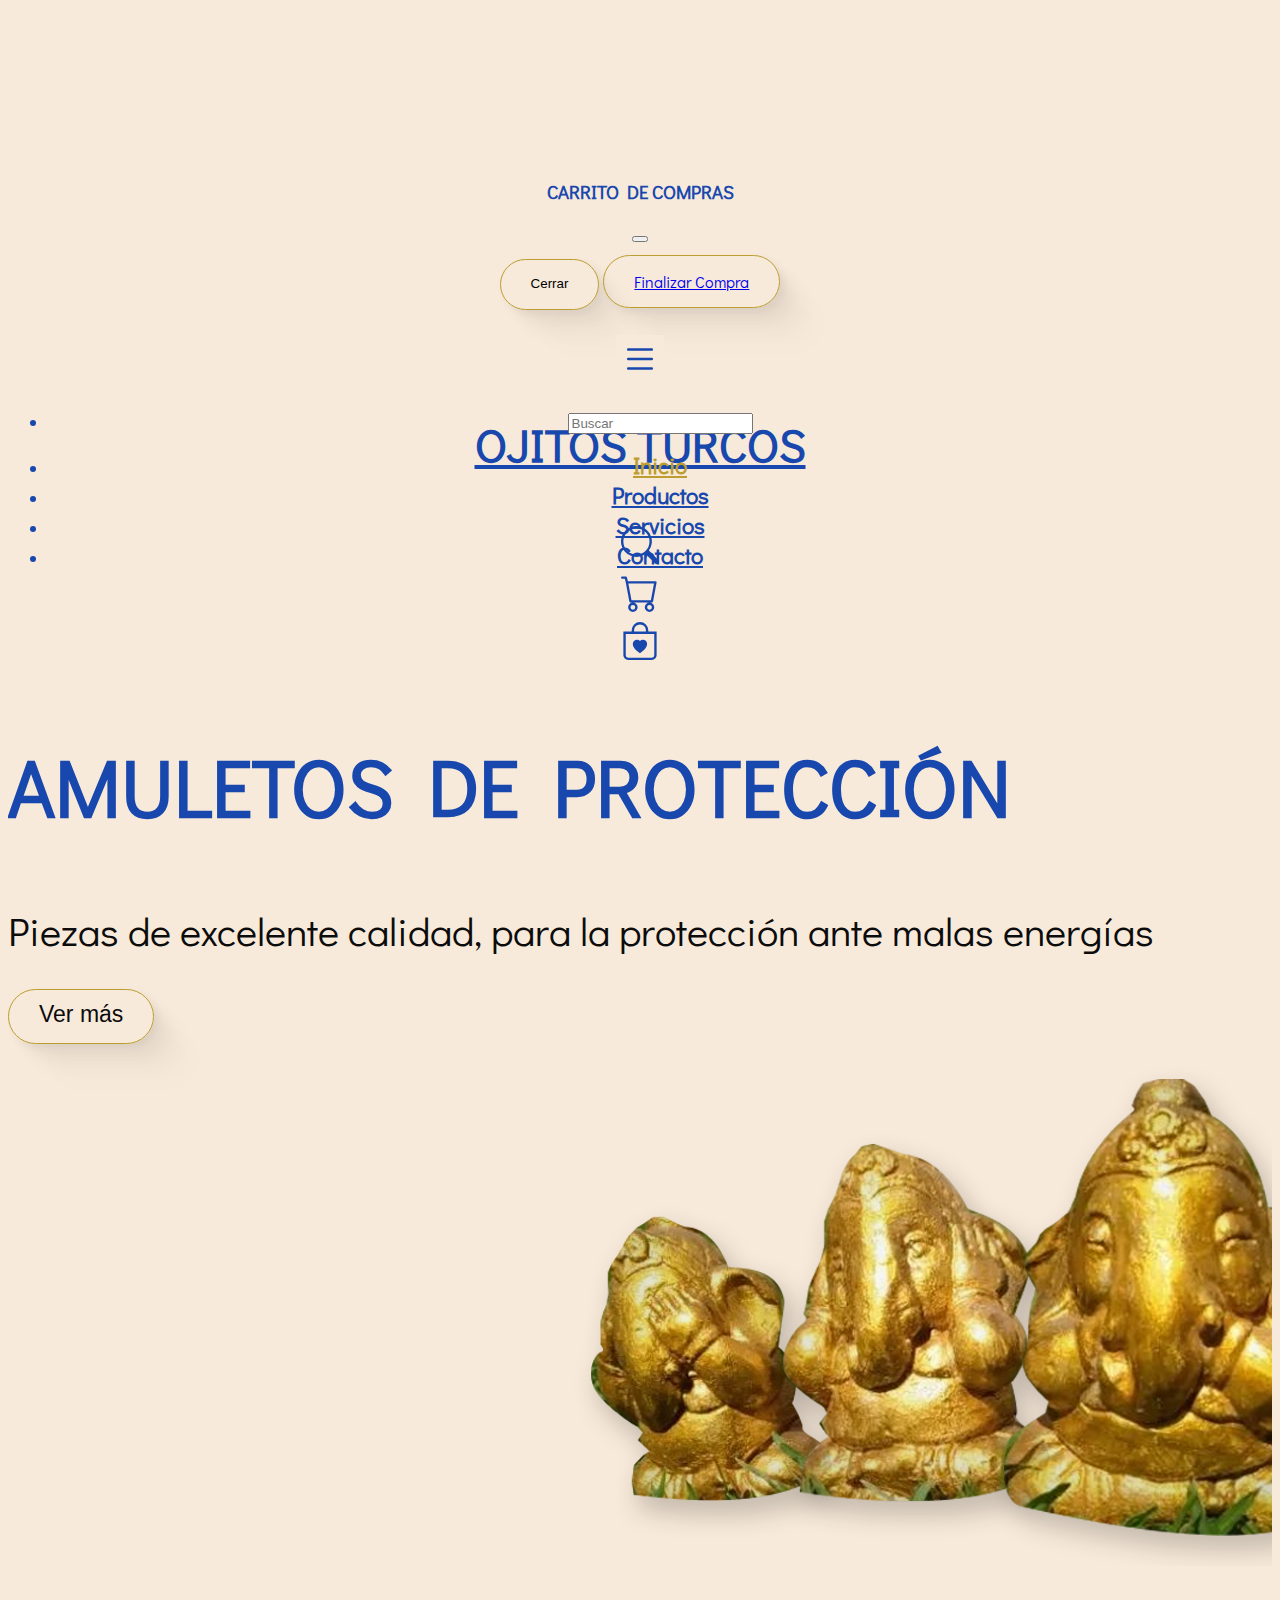
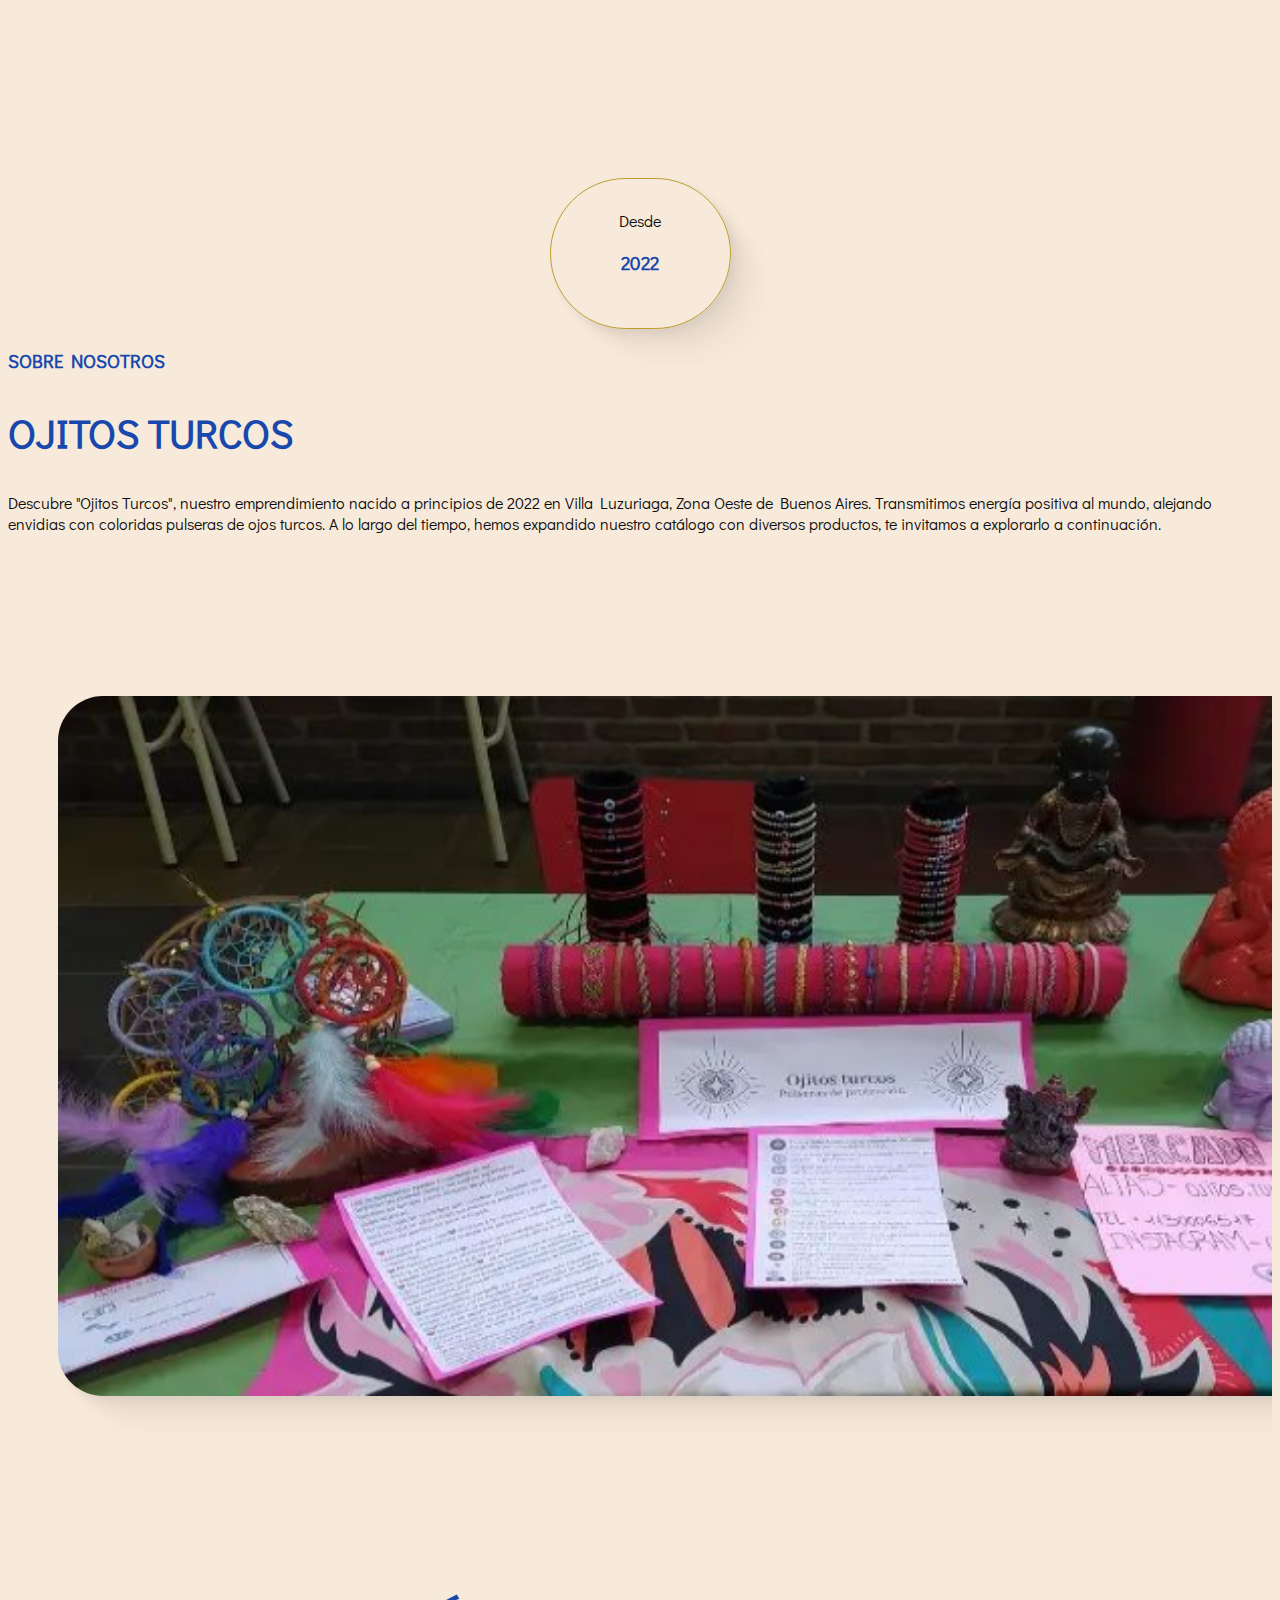
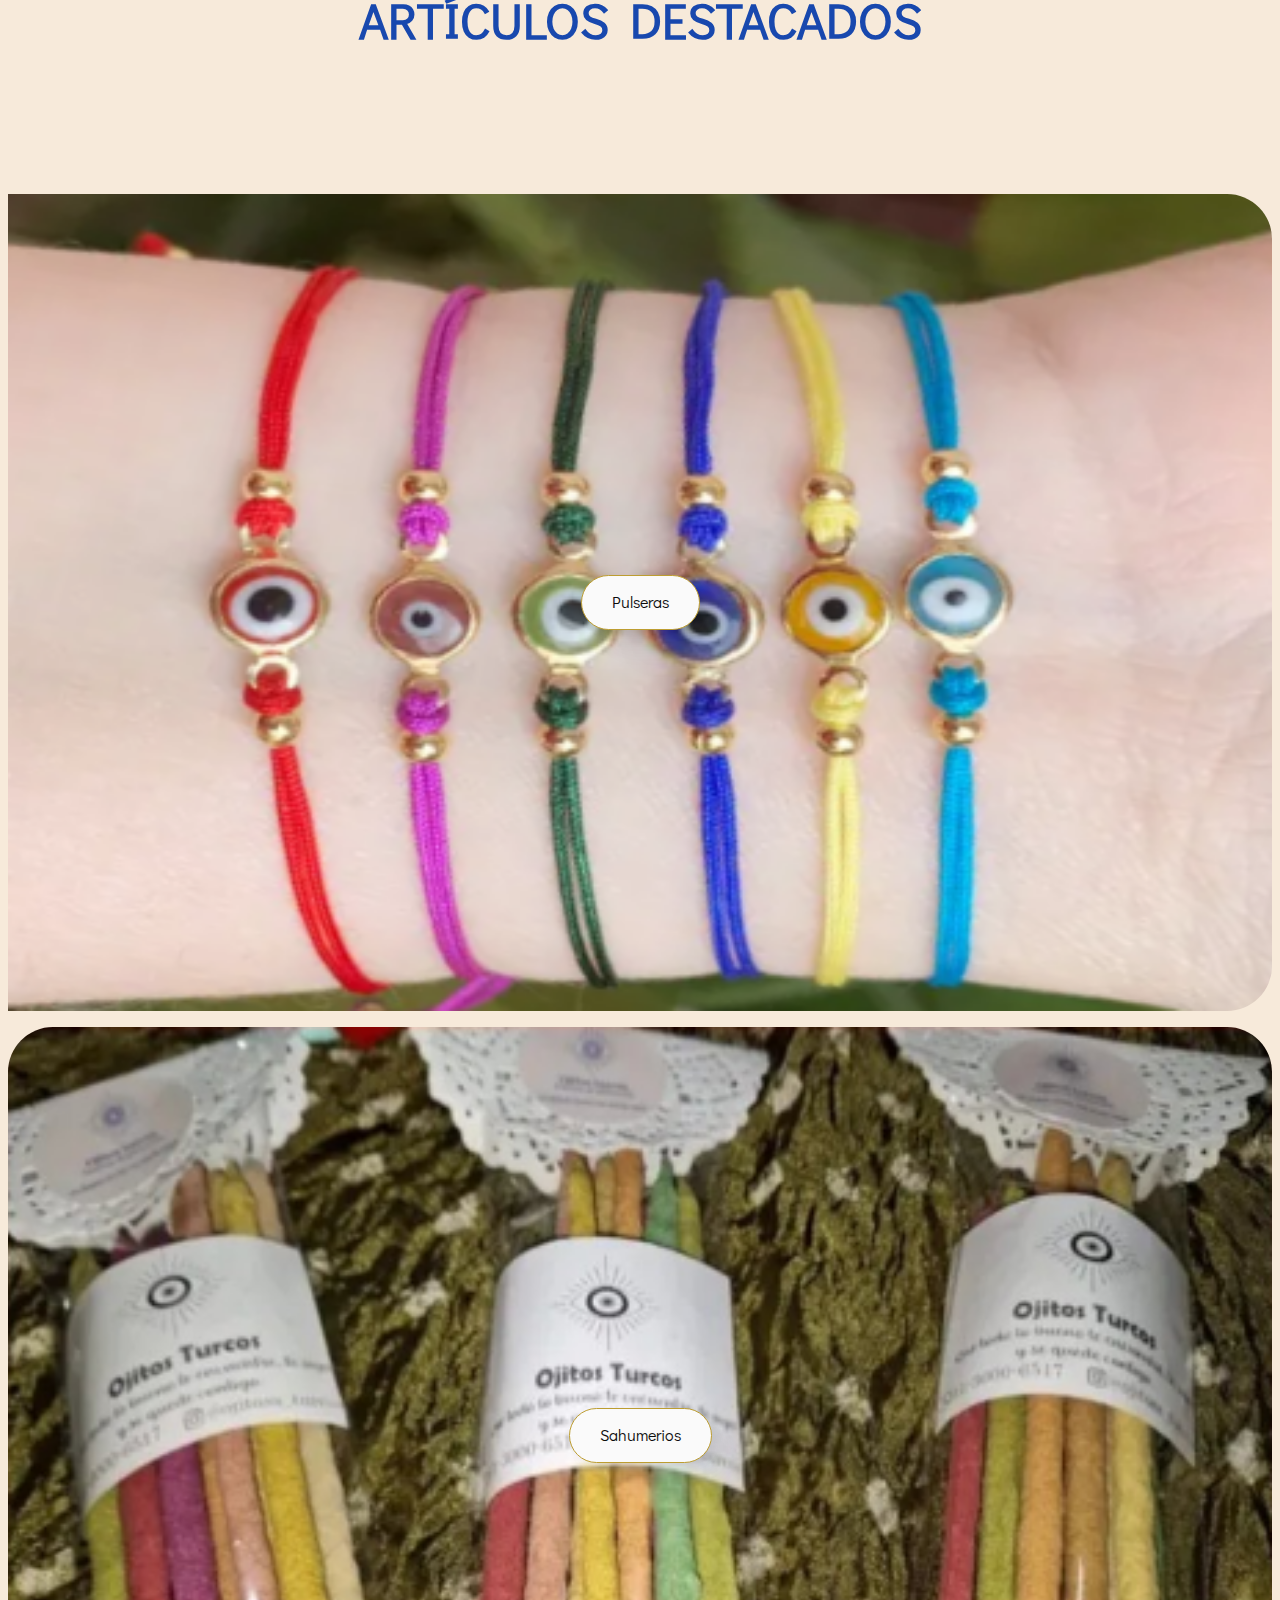
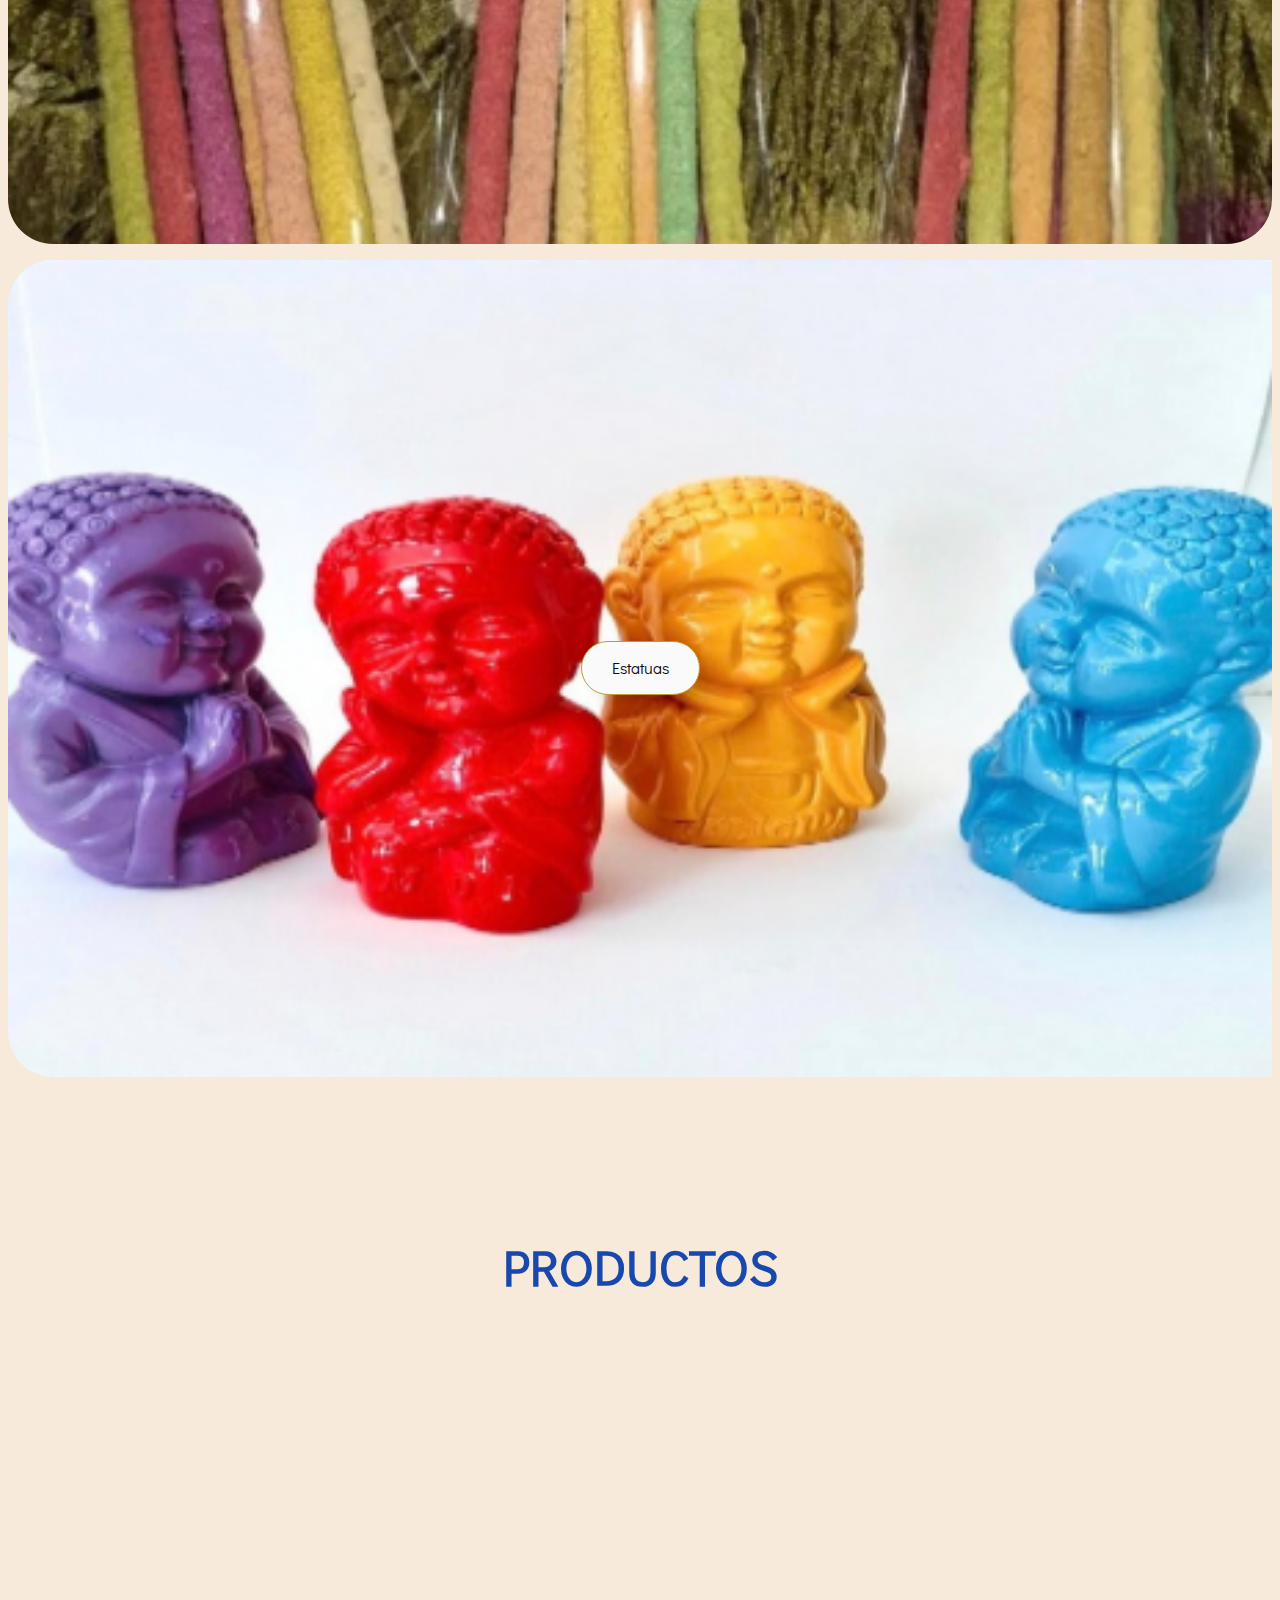
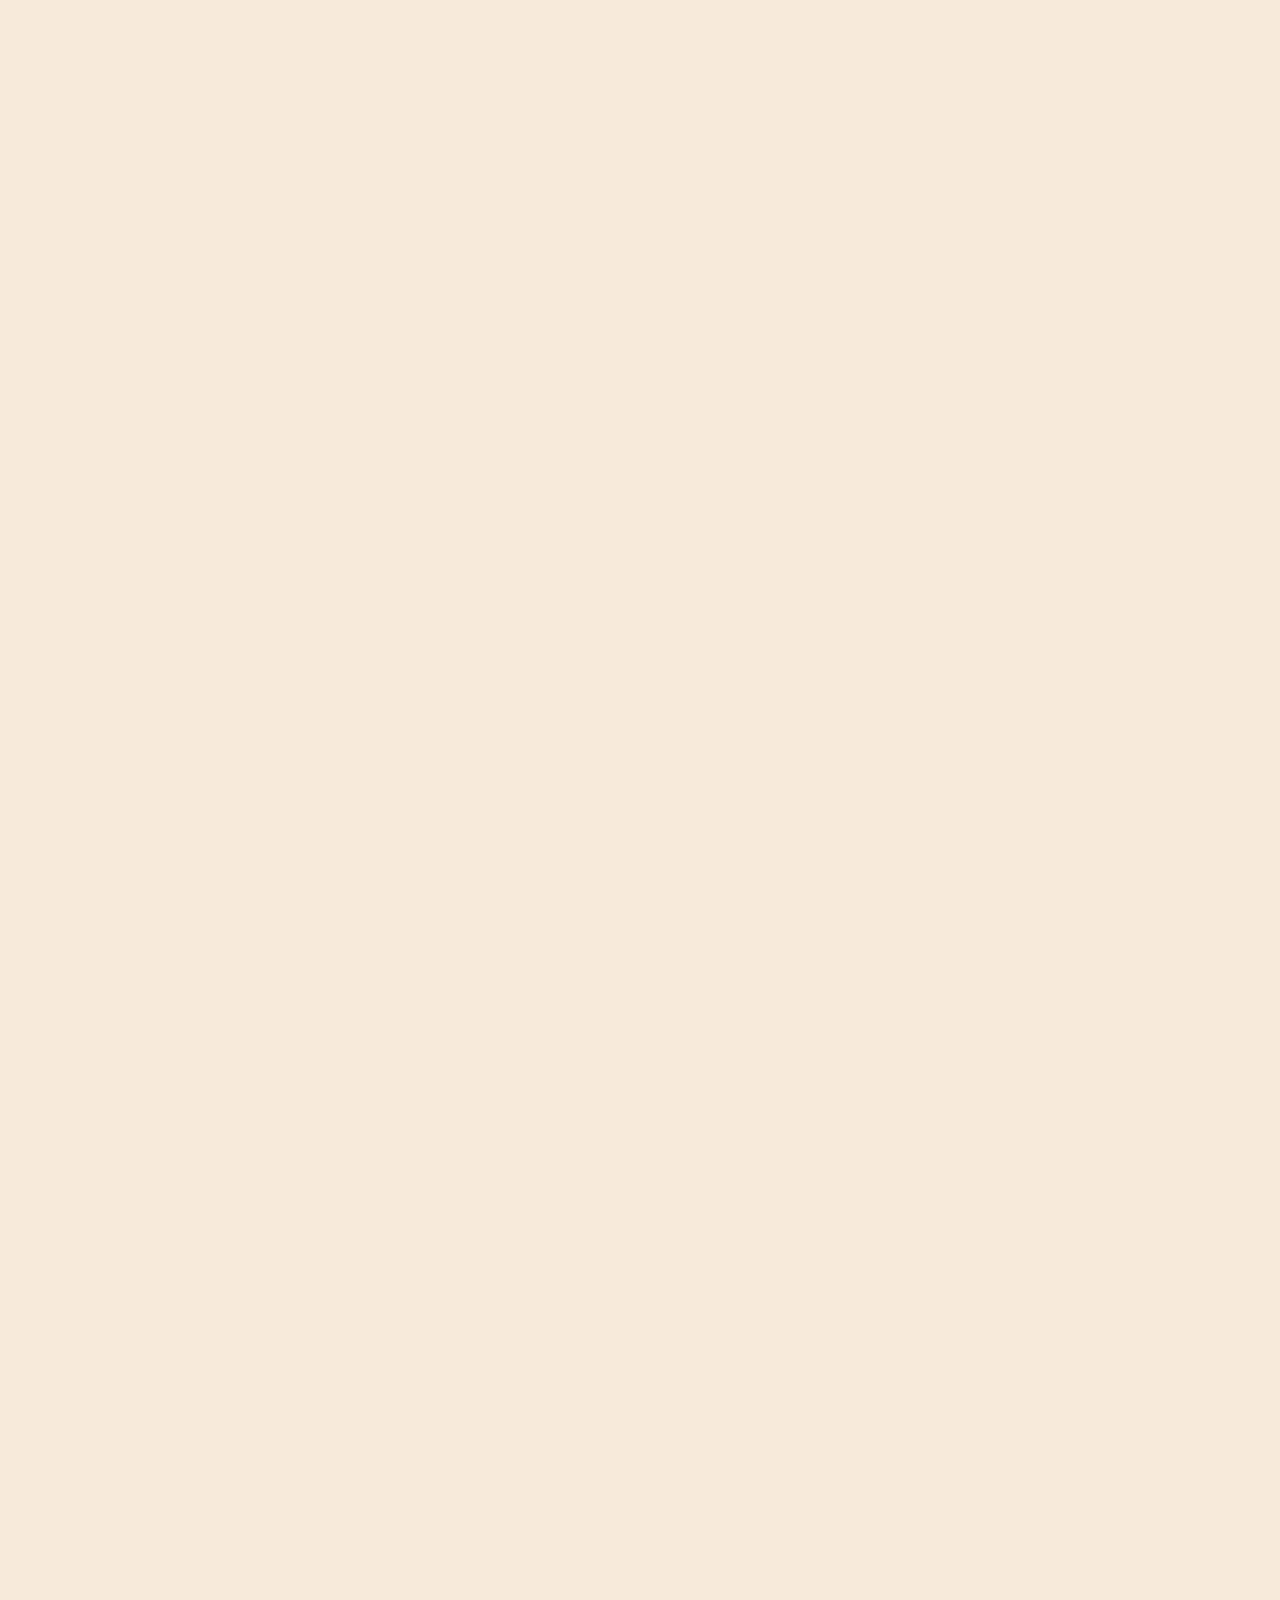
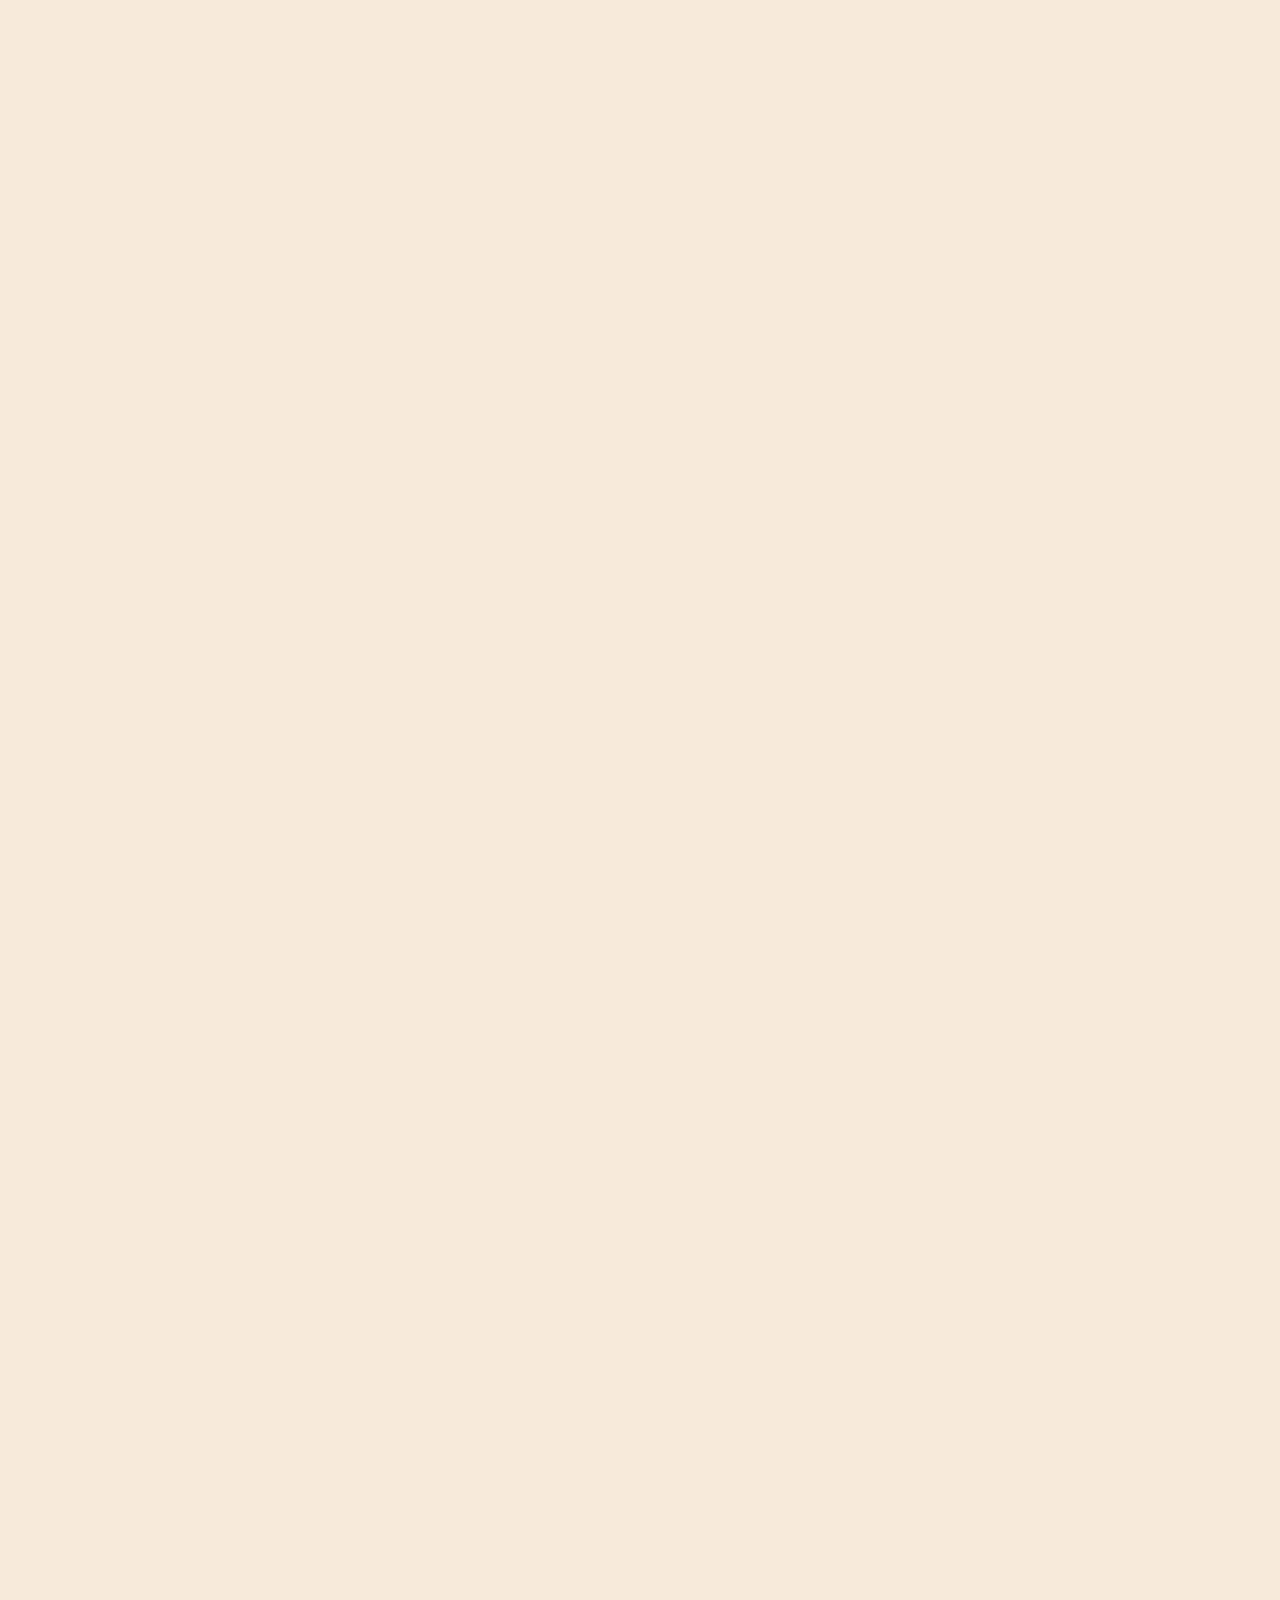
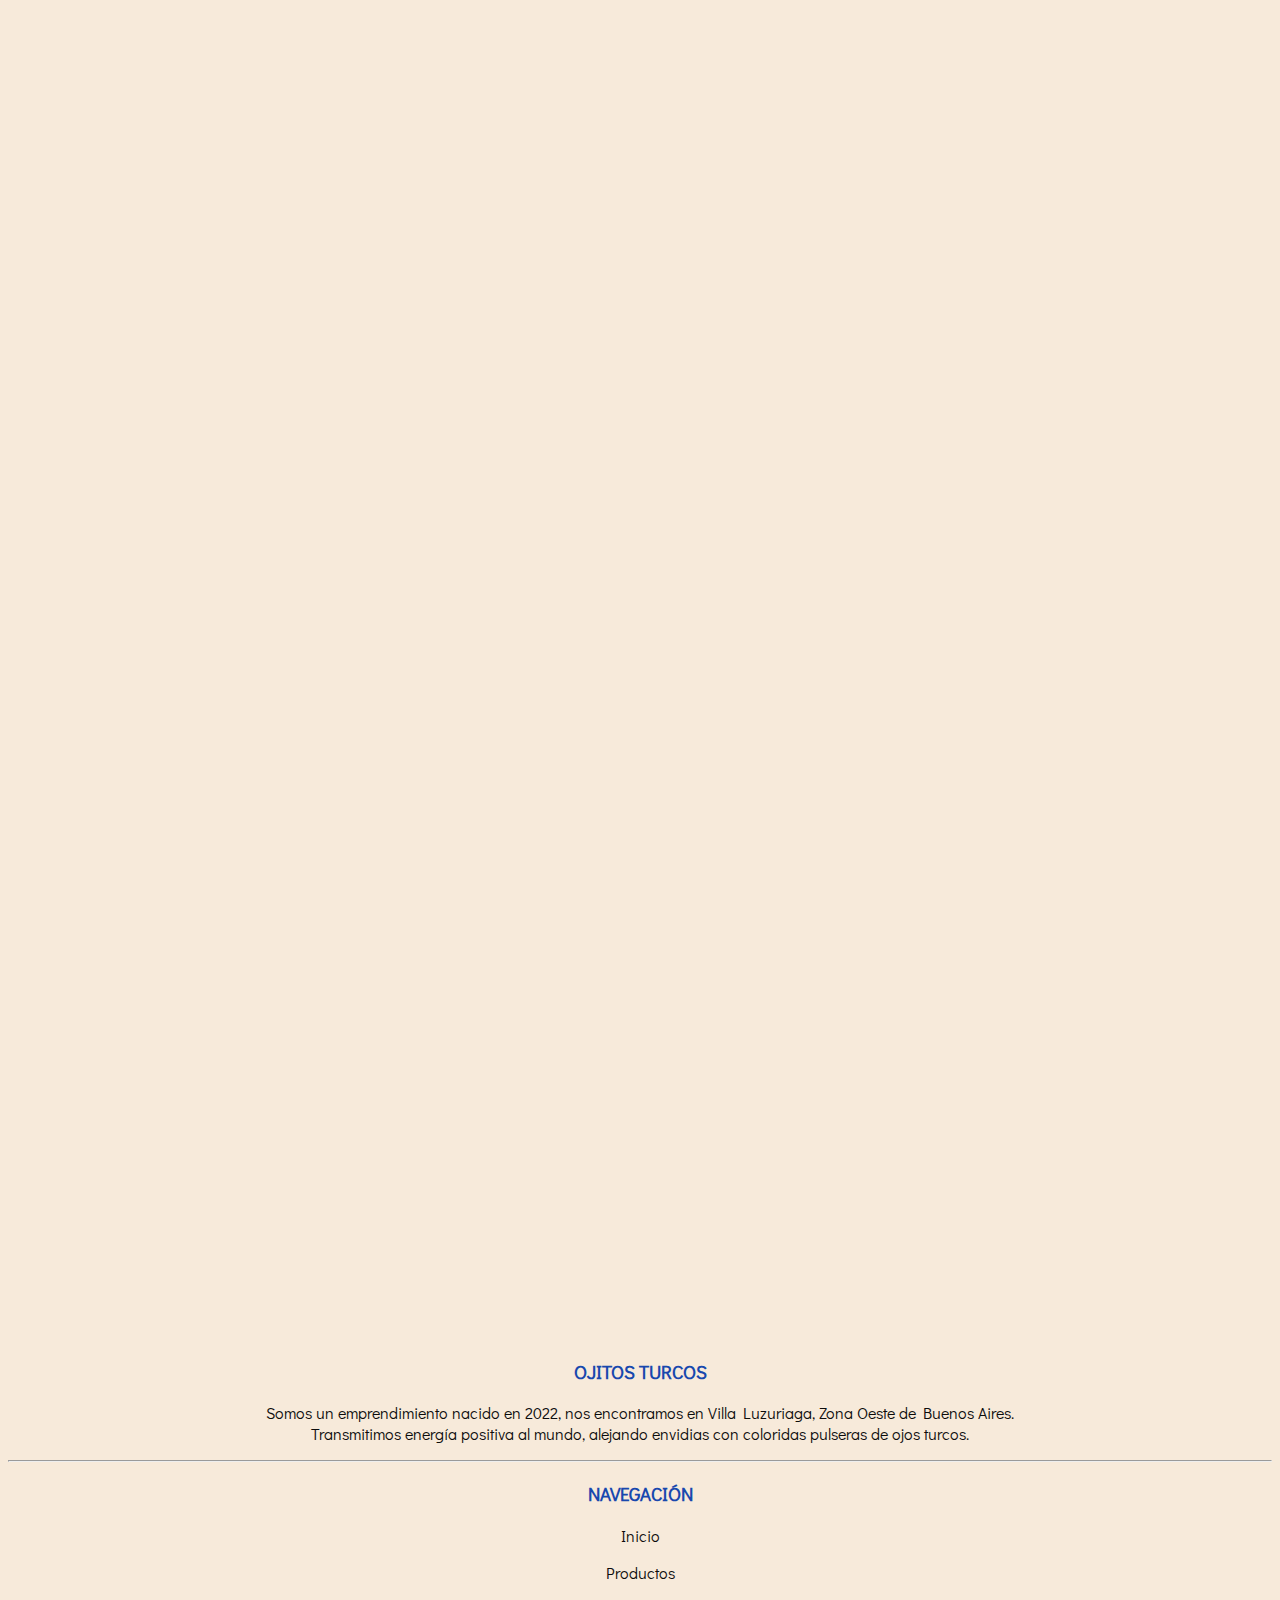
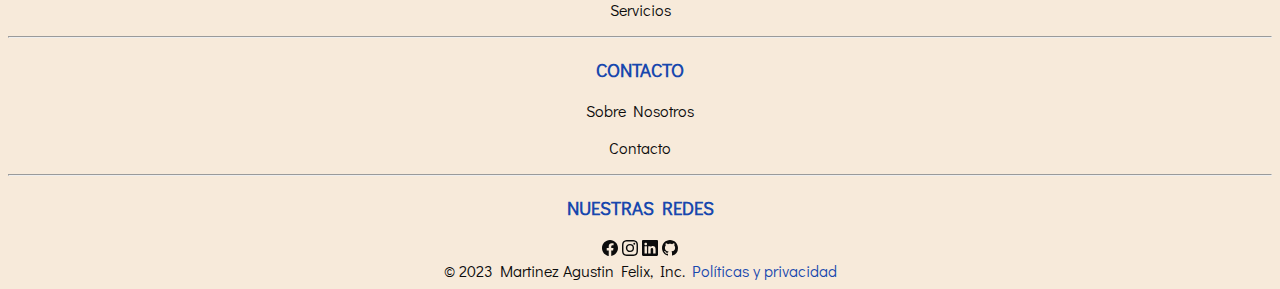
==== index.html @ c70d7db1 "primer commit" ====
<!doctype html>
<html lang="en">
  <head>
    <meta charset="utf-8">
    <meta name="viewport" content="width=device-width, initial-scale=1">
    <meta name="description" content="En Ojitos Turcos transmitimos energía positiva al mundo, alejando envidias con coloridas pulseras de ojos turcos.">
    <meta name="keywords" content="Pulseras, Ojo Turco, Buda, Sahumerios">
    <title>Ojitos Turcos</title>
    
    <link href="https://cdn.jsdelivr.net/npm/bootstrap@5.1.3/dist/css/bootstrap.min.css" rel="stylesheet" integrity="sha384-1BmE4kWBq78iYhFldvKuhfTAU6auU8tT94WrHftjDbrCEXSU1oBoqyl2QvZ6jIW3" crossorigin="anonymous">

    <link rel="stylesheet" href="css/estilos.css">
    <link rel="stylesheet" href="https://unpkg.com/aos@next/dist/aos.css" />
    <link rel="preconnect" href="https://fonts.googleapis.com">
    <link rel="preconnect" href="https://fonts.gstatic.com" crossorigin>
    <link href="https://fonts.googleapis.com/css2?family=Didact+Gothic&family=League+Gothic&display=swap" rel="stylesheet">
    <link rel="shortcut icon" href="assets/img/favicon.ico" />


  </head>
  <body>

    <!-- Modal Carrito de compras -->
    <div class="modal fade custom-modal" id="carritoModal" tabindex="-1" role="dialog" aria-labelledby="carritoModalLabel" aria-hidden="true">
      <div class="modal-dialog modal-dialog-centered modal-dialog-scrollable" role="document" >
        <div class="modal-content">
          <div class="modal-header">
            <h3 class="modal-title" id="carritoModalLabel">Carrito de Compras</h3>
            <button type="button" class="btn-close" data-bs-dismiss="modal" aria-label="Close"></button>
          </div>
          <div class="modal-body">
            <ul id="listaCarrito" class="list-group">
              <!-- Los productos agregados al carrito aparecerán aquí -->
            </ul>
          </div>
          <div id="totalCarrito" class="modal-body"></div>
          <div class="modal-footer">
            <button type="button" class="btn my-button bg-danger text-white" data-bs-dismiss="modal">Cerrar</button>
            <a href="pages/carrito.html" class="btn my-button bg-success text-white">Finalizar Compra</a>
          </div>
        </div>
      </div>
    </div>

    <!-- Alerta de notificación -->
    <div id="alertaNotificacion" class="alert alert-success alert-dismissible custom-modal-alert" role="alert" style="display: none;">
      ¡El producto ha sido agregado al carrito!
      <button type="button" class="btn-close" data-bs-dismiss="alert" aria-label="Close"></button>
    </div>

    <!-- Menú de Navegación -->
    <header class="fixed-top">

      
      <div class="container-fluid">
        
        <div class="row top-bar">

          <div class="col-2 d-lg-none col-sm-4">

            <button class="btn btn-secondary header-buttons" type="button" data-bs-toggle="collapse" data-bs-target="#navbarSupportedContent" aria-controls="navbarSupportedContent" aria-expanded="false" aria-label="Toggle navigation">
              <svg xmlns="http://www.w3.org/2000/svg" width="16" height="16" fill="currentColor" class="bi bi-list" viewBox="0 0 16 16">
                <path fill-rule="evenodd" d="M2.5 12a.5.5 0 0 1 .5-.5h10a.5.5 0 0 1 0 1H3a.5.5 0 0 1-.5-.5zm0-4a.5.5 0 0 1 .5-.5h10a.5.5 0 0 1 0 1H3a.5.5 0 0 1-.5-.5zm0-4a.5.5 0 0 1 .5-.5h10a.5.5 0 0 1 0 1H3a.5.5 0 0 1-.5-.5z"/>
              </svg>
            </button>
    
          </div>

          <div class="col-6 col-sm-4 offset-lg-4">
            <a class="navbar-brand " href="index.html">
              <h1>Ojitos Turcos</h1>
            </a>
          </div>
          
          <div class="col-4 col-sm-4">

            <div class="important-links">
              <ul class="important-unordered-list d-flex">
                <li class="important-list-item">
                  <button class="btn btn-secondary header-buttons" type="button" data-bs-toggle="collapse" data-bs-target="#navbarBuscador" aria-controls="navbarBuscador" aria-expanded="false" aria-label="Toggle navigation">
                    <svg xmlns="http://www.w3.org/2000/svg" width="16" height="16" fill="currentColor" class="bi bi-search" viewBox="0 0 16 16">
                      <path d="M11.742 10.344a6.5 6.5 0 1 0-1.397 1.398h-.001c.03.04.062.078.098.115l3.85 3.85a1 1 0 0 0 1.415-1.414l-3.85-3.85a1.007 1.007 0 0 0-.115-.1zM12 6.5a5.5 5.5 0 1 1-11 0 5.5 5.5 0 0 1 11 0z"/>
                    </svg>
                  </button>
                </li>
                <li class="important-list-item">
                  <button class="btn btn-secondary header-buttons position-relative" type="submit" onclick="mostrarModal()">
                    <svg xmlns="http://www.w3.org/2000/svg" width="16" height="16" fill="currentColor" class="bi bi-cart" viewBox="0 0 16 16">
                      <path d="M0 1.5A.5.5 0 0 1 .5 1H2a.5.5 0 0 1 .485.379L2.89 3H14.5a.5.5 0 0 1 .491.592l-1.5 8A.5.5 0 0 1 13 12H4a.5.5 0 0 1-.491-.408L2.01 3.607 1.61 2H.5a.5.5 0 0 1-.5-.5zM3.102 4l1.313 7h8.17l1.313-7H3.102zM5 12a2 2 0 1 0 0 4 2 2 0 0 0 0-4zm7 0a2 2 0 1 0 0 4 2 2 0 0 0 0-4zm-7 1a1 1 0 1 1 0 2 1 1 0 0 1 0-2zm7 0a1 1 0 1 1 0 2 1 1 0 0 1 0-2z"/>
                    </svg>
                    <span id="btnContadorCarrito" class="position-absolute top-0 start-100 translate-middle badge rounded-pill bg-danger"></span>
                  </button>
                </li>
                <li class="important-list-item">
                  <button class="btn btn-secondary header-buttons" type="submit">
                    <svg xmlns="http://www.w3.org/2000/svg" width="16" height="16" fill="currentColor" class="bi bi-bag-heart" viewBox="0 0 16 16">
                      <path fill-rule="evenodd" d="M10.5 3.5a2.5 2.5 0 0 0-5 0V4h5v-.5Zm1 0V4H15v10a2 2 0 0 1-2 2H3a2 2 0 0 1-2-2V4h3.5v-.5a3.5 3.5 0 1 1 7 0ZM14 14V5H2v9a1 1 0 0 0 1 1h10a1 1 0 0 0 1-1ZM8 7.993c1.664-1.711 5.825 1.283 0 5.132-5.825-3.85-1.664-6.843 0-5.132Z"/>
                    </svg>
                  </button>
                </li>
              </ul>
            </div>
            
          </div>

             
        </div>

        <div class="row">
          <div class="col-4 offset-8">
            
            <div class="collapse navbar-collapse" id="navbarBuscador">
              <ul class="navbar-nav mx-auto">
                <li class="nav-item">
                  <input class="form-control mr-sm-2" type="search" placeholder="Buscar" aria-label="Search">
                </li>
              </ul>
            </div>
            
          </div>
        </div>
        
        <div class="row">
          <nav class="navbar navbar-expand-lg">
            
            <div class="collapse navbar-collapse" id="navbarSupportedContent">
              
              <ul class="navbar-nav mx-auto">
                <li class="nav-item">
                  <a class="nav-link activo" href="index.html">Inicio</a>
                </li>
                <li class="nav-item">
                  <a class="nav-link" href="#">Productos</a>
                </li>
                <li class="nav-item">
                  <a class="nav-link" href="#">Servicios</a>
                </li>
                <li class="nav-item">
                  <a class="nav-link" href="#">Contacto</a>
                </li>
              </ul>
            </div>
  
          </nav>
        </div>
        
          
        

      </div>
      
      
      
        
        
    </header>
    <!-- Fin del Menú de Navegación -->

    <!-- Hero -->
    <hero>
      <!-- Banner -->
      <div class="hero-banner">
        <div class="container">
                <div class="row">
                  <div class="col-md-10 col-lg-8">
                    <div class="hero-content">
                      <h2 class="hero-title">Amuletos de protección</h2>
                      <p class="hero-subtitle">Piezas de excelente calidad, para la protección ante malas energías</p>
                      <button class="btn btn-secondary my-button" type="submit">
                        <a href="#productos">Ver más</a>
                      </button>
                    </div>
                    
                  </div>

                </div>
                
              </div>
      </div>
      
      
      
      <!-- Fin del Banner -->
    </hero>
    <!-- Fin del Hero -->
      

    <!-- Cuerpo del Sitio -->
    <main>

      <!-- About -->
      <section class="about">
        <div class="container">
          <div class="row">
            <div class="col-lg-7">
              <div class="row about-content">
                <div class="col-lg-4 col-md-3">
                  <div class="since">
                    <p>Desde</p>
                    <h3>2022</h3>
                  </div>
                  
                </div>
                <div class="col-lg-8 col-md-9">
                  <div class="details">
                    <h3>Sobre nosotros</h3>
                    <h2 class="details-title">Ojitos Turcos</h2>
                    <p>Descubre "Ojitos Turcos", nuestro emprendimiento nacido a principios de 2022 en Villa Luzuriaga, Zona Oeste de Buenos Aires. Transmitimos energía positiva al mundo, alejando envidias con coloridas pulseras de ojos turcos. A lo largo del tiempo, hemos expandido nuestro catálogo con diversos productos, te invitamos a explorarlo a continuación.</p>
                  </div>
                </div>
              </div>
            </div>
            <div class="col-lg-5">
              <div class="img-about">
                <img src="./assets/img/sobrenosotros.png" alt="">
              </div>
              
            </div>
          </div>
          
        </div>
      </section>
      <!-- Fin de About -->

      <!-- Destacados -->
      <section class="destacados">
        <div class="container">
          <div class="titulo-destacados my-4">
            <h2>Artículos Destacados</h2>
          </div>

          
        </div>
      </section>
      <!-- Fin de Destacados -->

      <!-- Categorias -->
      <section class="categorias">
        <div class="container-fluid">
          <div class="row">
            <div class="col-lg-4">
              <div class="categoria-img">
                <img src="./assets/img/categoria_pulseras.png" class="cat-img-prim" alt="">
                <a href="#" class="my-button categoria-btn">Pulseras</a>
              </div>
            </div>
            <div class="col-lg-4">
              <div class="categoria-img">
                <img src="./assets/img/categoria_sahumerios.png" class="cat-img-seg" alt="">
                <a href="#" class="my-button categoria-btn">Sahumerios</a>
              </div>
            </div>
            <div class="col-lg-4">
              <div class="categoria-img">
                <img src="./assets/img/categoria_estatuas.png" class="cat-img-terc" alt="">
                <a href="#" class="my-button categoria-btn">Estatuas</a>
              </div>
            </div>
          </div>
          

          
        </div>
      </section>
      <!-- Fin de Categorias -->

      <!-- Novedades
      Alcaración: momentaneamente esta sección se llama "Novedades", ya que voy a implementar una función que localize
      aquellos productos que sean novedad en el stock. 
      El listado total de productos en stock tendrá su propia subpagina (accediendo a ella con el boton del Nav)
      De momento para implementar lo aprendido estoy mostrando la totalidad de mis productos en esta sección.
      -->
      <section id="productos" class="novedades">
        <div class="container">
          <div class="titulo-destacados my-4">
            <h2>Productos</h2>
          </div>
          <section id="contenedorProductos" class="row mb-5">
            <!-- Aqui se muestran los Productos -->
          </section>
          
        </div>
      </section>
      <!-- Fin de Novedades -->

      <!-- Próximas implementaciones:
      Voy a implementar en la sección "Destacados" un carrusel con los productos que sean destacados
      La seccion "Categorias" te llevará a la subpagina "Productos" con el filtro de producto segun la categoria seleccionada en el botón
      Debajo de "Novedades" agregaré una sección con reseñas de los clientes. Debajo un formulario para agregar una nueva reseña.
      -->

    </main>
    <!-- Fin del Cuerpo del Sitio -->
  
  <!-- Footer -->
      <footer class="footer">

        <div class="footer-menu">
          <div class="container p-4 pb-0 text-center">
              <div class="row pb-4">
                <!-- Descripción del Sitio -->
                <div class="col-md-3 col-lg-3 col-xl-3 mx-auto mt-3">
                  <h3 class="h5 mb-4">Ojitos Turcos</h3>
                  <p>Somos un emprendimiento nacido en 2022, nos encontramos en Villa Luzuriaga, Zona Oeste de Buenos Aires. 
                    <br>Transmitimos energía positiva al mundo, alejando envidias con coloridas pulseras de ojos turcos.
                  </p>
                </div>
                <hr class="w-100 d-md-none" />
                <!-- Navegación -->
                <div class="col-md-2 col-lg-2 col-xl-2 mx-auto mt-3">
                  <h3 class="h6 mb-4">Navegación</h3>
                  <p><a href="index.html">Inicio</a></p>
                  <p><a href="#">Productos</a></p>
                  <p><a href="#">Servicios</a></p>
                </div>
                <hr class="w-100 d-md-none" />
                <!-- Contacto -->
                <div class="col-md-4 col-lg-3 col-xl-3 mx-auto mt-3">
                  <h3 class="h6 mb-4">Contacto</h3>
                  <p><a href="#">Sobre Nosotros</a></p>
                  <p><a href="#">Contacto</a></p>
                </div>
                <hr class="w-100 d-md-none" />
                <!-- Redes -->
                <div class="col-md-3 col-lg-2 col-xl-2 mx-auto mt-3">
                  <h3 class="h6 mb-4">Nuestras Redes</h3>

                  <!-- Facebook -->
                  <a href="https://www.facebook.com/Aguss.ifc/" class="social-media-icon p-1">
                    <svg xmlns="http://www.w3.org/2000/svg" width="16" height="16" fill="currentColor" class="bi bi-facebook" viewBox="0 0 16 16">
                      <path d="M16 8.049c0-4.446-3.582-8.05-8-8.05C3.58 0-.002 3.603-.002 8.05c0 4.017 2.926 7.347 6.75 7.951v-5.625h-2.03V8.05H6.75V6.275c0-2.017 1.195-3.131 3.022-3.131.876 0 1.791.157 1.791.157v1.98h-1.009c-.993 0-1.303.621-1.303 1.258v1.51h2.218l-.354 2.326H9.25V16c3.824-.604 6.75-3.934 6.75-7.951z"/>
                    </svg>
                  </a>
                  <!-- Instagram -->
                  <a href="https://www.instagram.com/ojitoss_turcos/" class="social-media-icon p-1">
                    <svg xmlns="http://www.w3.org/2000/svg" width="16" height="16" fill="currentColor" class="bi bi-instagram" viewBox="0 0 16 16">
                      <path d="M8 0C5.829 0 5.556.01 4.703.048 3.85.088 3.269.222 2.76.42a3.917 3.917 0 0 0-1.417.923A3.927 3.927 0 0 0 .42 2.76C.222 3.268.087 3.85.048 4.7.01 5.555 0 5.827 0 8.001c0 2.172.01 2.444.048 3.297.04.852.174 1.433.372 1.942.205.526.478.972.923 1.417.444.445.89.719 1.416.923.51.198 1.09.333 1.942.372C5.555 15.99 5.827 16 8 16s2.444-.01 3.298-.048c.851-.04 1.434-.174 1.943-.372a3.916 3.916 0 0 0 1.416-.923c.445-.445.718-.891.923-1.417.197-.509.332-1.09.372-1.942C15.99 10.445 16 10.173 16 8s-.01-2.445-.048-3.299c-.04-.851-.175-1.433-.372-1.941a3.926 3.926 0 0 0-.923-1.417A3.911 3.911 0 0 0 13.24.42c-.51-.198-1.092-.333-1.943-.372C10.443.01 10.172 0 7.998 0h.003zm-.717 1.442h.718c2.136 0 2.389.007 3.232.046.78.035 1.204.166 1.486.275.373.145.64.319.92.599.28.28.453.546.598.92.11.281.24.705.275 1.485.039.843.047 1.096.047 3.231s-.008 2.389-.047 3.232c-.035.78-.166 1.203-.275 1.485a2.47 2.47 0 0 1-.599.919c-.28.28-.546.453-.92.598-.28.11-.704.24-1.485.276-.843.038-1.096.047-3.232.047s-2.39-.009-3.233-.047c-.78-.036-1.203-.166-1.485-.276a2.478 2.478 0 0 1-.92-.598 2.48 2.48 0 0 1-.6-.92c-.109-.281-.24-.705-.275-1.485-.038-.843-.046-1.096-.046-3.233 0-2.136.008-2.388.046-3.231.036-.78.166-1.204.276-1.486.145-.373.319-.64.599-.92.28-.28.546-.453.92-.598.282-.11.705-.24 1.485-.276.738-.034 1.024-.044 2.515-.045v.002zm4.988 1.328a.96.96 0 1 0 0 1.92.96.96 0 0 0 0-1.92zm-4.27 1.122a4.109 4.109 0 1 0 0 8.217 4.109 4.109 0 0 0 0-8.217zm0 1.441a2.667 2.667 0 1 1 0 5.334 2.667 2.667 0 0 1 0-5.334z"/>
                    </svg>
                  </a>
                  <!-- Linkedin -->
                  <a href="https://www.linkedin.com/in/agustinfmartinez/" class="social-media-icon p-1">
                    <svg xmlns="http://www.w3.org/2000/svg" width="16" height="16" fill="currentColor" class="bi bi-linkedin" viewBox="0 0 16 16">
                      <path d="M0 1.146C0 .513.526 0 1.175 0h13.65C15.474 0 16 .513 16 1.146v13.708c0 .633-.526 1.146-1.175 1.146H1.175C.526 16 0 15.487 0 14.854V1.146zm4.943 12.248V6.169H2.542v7.225h2.401zm-1.2-8.212c.837 0 1.358-.554 1.358-1.248-.015-.709-.52-1.248-1.342-1.248-.822 0-1.359.54-1.359 1.248 0 .694.521 1.248 1.327 1.248h.016zm4.908 8.212V9.359c0-.216.016-.432.08-.586.173-.431.568-.878 1.232-.878.869 0 1.216.662 1.216 1.634v3.865h2.401V9.25c0-2.22-1.184-3.252-2.764-3.252-1.274 0-1.845.7-2.165 1.193v.025h-.016a5.54 5.54 0 0 1 .016-.025V6.169h-2.4c.03.678 0 7.225 0 7.225h2.4z"/>
                    </svg>
                  </a>
                  <!-- Github -->
                  <a href="https://github.com/DrMaul" class="social-media-icon p-1">
                    <svg xmlns="http://www.w3.org/2000/svg" width="16" height="16" fill="currentColor" class="bi bi-github" viewBox="0 0 16 16">
                      <path d="M8 0C3.58 0 0 3.58 0 8c0 3.54 2.29 6.53 5.47 7.59.4.07.55-.17.55-.38 0-.19-.01-.82-.01-1.49-2.01.37-2.53-.49-2.69-.94-.09-.23-.48-.94-.82-1.13-.28-.15-.68-.52-.01-.53.63-.01 1.08.58 1.23.82.72 1.21 1.87.87 2.33.66.07-.52.28-.87.51-1.07-1.78-.2-3.64-.89-3.64-3.95 0-.87.31-1.59.82-2.15-.08-.2-.36-1.02.08-2.12 0 0 .67-.21 2.2.82.64-.18 1.32-.27 2-.27.68 0 1.36.09 2 .27 1.53-1.04 2.2-.82 2.2-.82.44 1.1.16 1.92.08 2.12.51.56.82 1.27.82 2.15 0 3.07-1.87 3.75-3.65 3.95.29.25.54.73.54 1.48 0 1.07-.01 1.93-.01 2.2 0 .21.15.46.55.38A8.012 8.012 0 0 0 16 8c0-4.42-3.58-8-8-8z"/>
                    </svg>
                  </a>

                </div>

              </div>  
          </div>
        </div>

        <div class="footer-legal">
          <!-- Copyright -->
          <div class="container">
            <div class="p-3 text-center">
              <span>
                © 2023 Martinez Agustin Felix, Inc.
                <a href="#">Políticas y privacidad</a>
              </span>
              
          
          </div>
          </div>
          
        </div>
        
        

      </footer>
<!--Fin del Footer -->

    


    <script src="./JS/app.js"></script>
    <script>obtenerCarritoStorage();
    </script>  
    

    <script src="https://cdn.jsdelivr.net/npm/bootstrap@5.1.3/dist/js/bootstrap.bundle.min.js" integrity="sha384-ka7Sk0Gln4gmtz2MlQnikT1wXgYsOg+OMhuP+IlRH9sENBO0LRn5q+8nbTov4+1p" crossorigin="anonymous"></script>

    <script src="https://unpkg.com/aos@next/dist/aos.js"></script>
    <script>
      AOS.init();
    </script>
  </body>
</html>
---- css/estilos.css ----
@charset "UTF-8";
html, body {
  overflow-x: hidden;
}

/*Estilos del Body*/
body {
  font-family: "Didact Gothic", sans-serif;
  color: rgb(24, 72, 174);
  text-align: center;
  font-size: 16px;
  background-color: rgb(247, 234, 218);
  padding-top: 102px;
  /*Estilos de los botones */
  /*Estilos del Card productos */
  /*Estilos del Modal carrito */
  /*Estilos del Modal notificación al agregar producto a carrito */
}
body h1, body h2, body h3 {
  font-weight: 800 !important;
  text-transform: uppercase;
}
body h2 {
  font-size: 50px;
}
body p {
  font-weight: 100;
  color: rgb(12, 12, 12);
}
body img {
  width: 100%;
  height: auto;
  vertical-align: middle;
}
body .btn a {
  text-decoration: none;
  font-size: 16px;
}
body .my-button {
  background: transparent;
  border: 1px solid rgb(189, 157, 48);
  border-radius: 45px;
  transition: 0.5s;
  box-shadow: 42px 42px 24px rgba(0, 0, 0, 0.01), 24px 24px 20px rgba(0, 0, 0, 0.03), 11px 11px 15px rgba(0, 0, 0, 0.04), 3px 3px 8px rgba(0, 0, 0, 0.05), 0px 0px 0px rgba(0, 0, 0, 0.05);
  padding: 15px 30px;
  line-height: 140%;
}
body .my-button a {
  color: rgb(12, 12, 12);
  font-size: 23px;
}
body .my-button:hover {
  background-color: rgb(189, 157, 48);
}
body .product-card {
  text-align: center;
  margin-bottom: 24px;
  background-color: transparent;
  border: none;
}
body .product-card .card-img {
  position: relative;
  margin-bottom: 16px;
  overflow: hidden;
  border-radius: 45px;
  box-shadow: 42px 42px 24px rgba(0, 0, 0, 0.01), 24px 24px 20px rgba(0, 0, 0, 0.03), 11px 11px 15px rgba(0, 0, 0, 0.04), 3px 3px 8px rgba(0, 0, 0, 0.05), 0px 0px 0px rgba(0, 0, 0, 0.05);
  transition: 0.5s;
}
body .product-card .card-img img {
  object-fit: cover;
}
body .product-card .card-img:hover {
  filter: brightness(50%);
}
body .product-card .card-title {
  font-size: 24px;
  padding-bottom: 8px;
}
body .product-card .card-button {
  border-radius: 45px;
  box-shadow: 42px 42px 24px rgba(0, 0, 0, 0.01), 24px 24px 20px rgba(0, 0, 0, 0.03), 11px 11px 15px rgba(0, 0, 0, 0.04), 3px 3px 8px rgba(0, 0, 0, 0.05), 0px 0px 0px rgba(0, 0, 0, 0.05);
  text-decoration: none;
  transition: 0.5s;
}
body .product-card .card-button .add-to-cart {
  margin: 0;
  line-height: 140%;
  width: 72%;
  background-color: #FAFAFA;
  color: rgb(12, 12, 12);
  font-size: 18px;
  padding: 15px 15px;
  border-radius: 45px 0 0 45px;
  transition: 0.5s;
}
body .product-card .card-button .add-to-cart:hover {
  background-color: rgb(189, 157, 48);
  color: #FAFAFA;
}
body .product-card .card-button .price {
  margin: 0;
  line-height: 120%;
  width: 28%;
  background-color: rgb(189, 157, 48);
  color: #FAFAFA;
  font-size: 21px;
  padding: 14px 0;
  border-radius: 0 45px 45px 0;
}
body .product-card .card-button:hover {
  background-color: rgb(189, 157, 48);
}
body .custom-modal .modal-content {
  background-color: rgb(247, 234, 218);
  border-radius: 30px;
}
body .custom-modal .modal-content .list-group-item {
  background-color: rgb(247, 234, 218);
}
body .custom-modal .modal-content .list-group-item .my-button {
  padding: 12px;
}
body .custom-modal .modal-content .list-group-item .my-button svg {
  width: 24px;
  height: 24px;
}
body .custom-modal-alert {
  position: fixed;
  top: 30%;
  left: 50%;
  transform: translate(-50%, -50%);
  z-index: 1050;
  width: 400px;
  padding: 1rem;
  border: 1px solid #ced4da;
  border-radius: 0.25rem;
  background-color: #d4edda;
  color: #155724;
  opacity: 0; /* Inicialmente, la alerta es invisible */
  transition: opacity 0.5s ease; /* Transición de opacidad para la animación de entrada */
}
body .custom-modal-alert.show {
  opacity: 1; /* Cuando tiene la clase 'show', la alerta es visible */
}
body .custom-modal-alert.fade {
  opacity: 0; /* Cuando tiene la clase 'fade', la alerta se hace invisible */
}

/*Estilos del Header*/
header {
  /*Estilos del Nav*/
  background-color: rgb(247, 234, 218) !important;
  padding-top: 25px;
}
header a {
  font-weight: 800;
  font-size: 23px;
}
header .top-bar {
  height: 60px;
  text-align: center;
}
header .top-bar .navbar-brand {
  display: flex;
  justify-content: center;
}
header .top-bar .header-buttons {
  background-color: rgb(247, 234, 218);
  border: none;
  height: 48px;
  width: 48px;
  padding: 0;
  transition: 0.5s;
}
header .top-bar .header-buttons svg {
  height: 38px;
  width: 38px;
  vertical-align: middle;
}
header .top-bar .header-buttons .bi-list, header .top-bar .header-buttons .bi-search, header .top-bar .header-buttons .bi-cart, header .top-bar .header-buttons .bi-bag-heart {
  color: rgb(24, 72, 174);
}
header .top-bar .header-buttons:hover {
  background-color: rgb(189, 157, 48);
}
header .top-bar .important-links {
  display: flex;
  justify-content: center;
}
header .top-bar .important-links .important-unordered-list {
  padding: 0;
  list-style: none;
  margin-bottom: 0;
  width: auto;
}
header .top-bar .important-links .important-unordered-list .important-list-item {
  margin: 0px 8px 0px 8px;
}
header .navbar-brand, header .nav-link {
  color: rgb(24, 72, 174) !important;
  transition: 0.5s;
}
header .navbar-brand:hover, header .nav-link:hover {
  color: rgb(189, 157, 48) !important;
}
header .nav-item .activo {
  color: rgb(189, 157, 48) !important;
}
header .nav-item .activo:hover {
  color: rgb(24, 72, 174) !important;
}

/*Estilos del Hero*/
hero .hero-banner {
  background-image: url(../assets/img/bg-ganesha.png);
  background-position: 0px -100px;
  background-repeat: no-repeat;
  background-size: cover;
  height: 1080px;
}
hero .hero-content {
  padding-top: 80px;
  text-align: left;
}
hero .hero-content .hero-title {
  font-size: 80px;
}
hero .hero-content .hero-subtitle {
  font-size: 40px;
  margin-bottom: 32px;
}
hero .hero-content-cart {
  padding-top: 80px;
  text-align: center;
}
hero .hero-content-cart .hero-title {
  font-size: 80px;
}
hero .hero-content-cart .hero-subtitle {
  font-size: 40px;
  margin-bottom: 32px;
}

/*Estilos del Main */
main {
  /* Estilos de Carrito */
  /*Estilos de About*/
  /*Estilos de Destacados */
  /*Estilos de Categorias */
  /*Estilos de Novedades */
}
main .mi-carrito {
  padding: 100px 0 50px 0;
}
main .mi-carrito .tabla-carrito {
  border-radius: 45px;
  box-shadow: 42px 42px 24px rgba(0, 0, 0, 0.01), 24px 24px 20px rgba(0, 0, 0, 0.03), 11px 11px 15px rgba(0, 0, 0, 0.04), 3px 3px 8px rgba(0, 0, 0, 0.05), 0px 0px 0px rgba(0, 0, 0, 0.05);
  background: #FAFAFA;
  padding: 15px;
  margin-bottom: 30px;
}
main .mi-carrito .tabla-carrito .carta-tabla-carrito {
  width: 100%;
  margin-bottom: 32px;
}
main .mi-carrito .tabla-carrito .carta-tabla-carrito .titulos-tabla td {
  padding: 32px 0 48px;
  font-weight: 700;
  font-size: 23px;
  line-height: 140%;
  color: rgb(12, 12, 12);
}
main .mi-carrito .tabla-carrito .carta-tabla-carrito .item-carrito .img-item-carrito {
  width: 23%;
  padding-right: 20px;
}
main .mi-carrito .tabla-carrito .carta-tabla-carrito .item-carrito .img-item-carrito img {
  max-width: 100%;
  height: 200px;
  vertical-align: middle;
  border-radius: 15px;
  box-shadow: 42px 42px 24px rgba(0, 0, 0, 0.01), 24px 24px 20px rgba(0, 0, 0, 0.03), 11px 11px 15px rgba(0, 0, 0, 0.04), 3px 3px 8px rgba(0, 0, 0, 0.05), 0px 0px 0px rgba(0, 0, 0, 0.05);
}
main .mi-carrito .tabla-carrito .carta-tabla-carrito .item-carrito td {
  padding-bottom: 32px;
}
main .mi-carrito .tabla-carrito .carta-tabla-carrito .item-carrito .item-descrip {
  font-weight: 700;
  font-size: 21px;
  line-height: 140%;
  color: rgb(12, 12, 12);
  max-width: 30px;
  word-wrap: break-word;
}
main .mi-carrito .tabla-carrito .carta-tabla-carrito .item-carrito .my-button {
  padding: 12px;
}
main .mi-carrito .tabla-carrito .carta-tabla-carrito .item-carrito .my-button svg {
  width: 24px;
  height: 24px;
}
main .mi-carrito .carrito-ticket {
  border-radius: 45px;
  background: #FAFAFA;
  box-shadow: 42px 42px 24px rgba(0, 0, 0, 0.01), 24px 24px 20px rgba(0, 0, 0, 0.03), 11px 11px 15px rgba(0, 0, 0, 0.04), 3px 3px 8px rgba(0, 0, 0, 0.05), 0px 0px 0px rgba(0, 0, 0, 0.05);
}
main .mi-carrito .carrito-ticket .ticket-content {
  padding: 30px;
  border-top: 3px solid rgb(189, 157, 48);
}
main .mi-carrito .carrito-ticket .ticket-content:first-child {
  border: 0;
}
main .mi-carrito .carrito-ticket .ticket-content h5 {
  font-weight: 700;
  font-size: 28px;
  line-height: 120%;
  color: rgb(12, 12, 12);
  margin-bottom: 30px;
  text-transform: uppercase;
}
main .mi-carrito .carrito-ticket .ticket-content .detalle-compra {
  display: flex;
  justify-content: space-between;
  margin-bottom: 4px;
}
main .mi-carrito .carrito-ticket .ticket-content .detalle-compra p {
  font-weight: 400;
  font-size: 23px;
  line-height: 120%;
  color: rgb(12, 12, 12);
  margin-bottom: 0;
}
main .mi-carrito .carrito-ticket .ticket-content .detalle-compra span {
  font-weight: 700;
  font-size: 23px;
  line-height: 140%;
  color: rgb(12, 12, 12);
  margin-bottom: 0;
}
main .mi-carrito .carrito-ticket .ticket-content .total-compra {
  display: flex;
  justify-content: space-between;
  margin-bottom: 30px;
}
main .mi-carrito .carrito-ticket .ticket-content .my-button {
  background-color: rgb(189, 157, 48);
}
main .mi-carrito .carrito-ticket .ticket-content .my-button:hover {
  background-color: rgb(247, 234, 218);
}
main .mi-carrito .carrito-ticket .ticket-content .my-button a {
  font-size: 34px;
}
main .about .about-content {
  margin: 20px 0;
}
main .about .about-content .since {
  background: transparent;
  border: 1px solid rgb(189, 157, 48);
  border-radius: 119px;
  box-shadow: 42px 42px 24px rgba(0, 0, 0, 0.01), 24px 24px 20px rgba(0, 0, 0, 0.03), 11px 11px 15px rgba(0, 0, 0, 0.04), 3px 3px 8px rgba(0, 0, 0, 0.05), 0px 0px 0px rgba(0, 0, 0, 0.05);
  height: 119px;
  width: 119px;
  padding: 15px 30px;
  margin: 0 auto;
}
main .about .about-content .details {
  text-align: left;
}
main .about .about-content .details .details-title {
  font-size: 40px;
}
main .about .img-about {
  margin-right: -300px;
  padding: 50px;
}
main .about .img-about img {
  border-radius: 45px;
  box-shadow: 42px 42px 24px rgba(0, 0, 0, 0.01), 24px 24px 20px rgba(0, 0, 0, 0.03), 11px 11px 15px rgba(0, 0, 0, 0.04), 3px 3px 8px rgba(0, 0, 0, 0.05), 0px 0px 0px rgba(0, 0, 0, 0.05);
}
main .destacados {
  padding: 100px 0;
}
main .categorias .categoria-img {
  position: relative;
  text-align: center;
  border-radius: 45px;
  display: grid;
  place-items: center;
  margin-bottom: 16px;
}
main .categorias .categoria-img .cat-img-prim {
  border-radius: 0 45px 45px 0;
}
main .categorias .categoria-img .cat-img-seg {
  border-radius: 45px;
}
main .categorias .categoria-img .cat-img-terc {
  border-radius: 45px 0 0 45px;
}
main .categorias .categoria-img a {
  position: absolute;
  text-decoration: none;
}
main .categorias .categoria-btn {
  background-color: #FAFAFA;
  color: rgb(12, 12, 12);
}
main .categorias .categoria-btn:hover {
  background-color: rgb(189, 157, 48);
}
main .novedades {
  padding: 100px 0;
}

/*Estilos del Footer*/
.footer .footer-menu {
  background-color: rgb(247, 234, 218);
}
.footer .footer-menu h3 {
  text-transform: uppercase;
}
.footer .footer-menu p a, .footer .footer-menu .social-media-icon {
  color: rgb(12, 12, 12);
  text-decoration: none;
  transition: 0.5s;
}
.footer .footer-menu p a:hover, .footer .footer-menu .social-media-icon:hover {
  color: rgb(189, 157, 48);
}
.footer .footer-legal {
  background-color: rgb(247, 234, 218);
  color: rgb(12, 12, 12);
}
.footer .footer-legal a {
  color: rgb(24, 72, 174);
  text-decoration: none;
  transition: 0.5s;
}

@media (min-width: 992px) {
  body {
    padding-top: 152px;
  }
  body .card-img img {
    width: 306px;
    height: 368px;
  }
  .about-content {
    margin: 112px 0 !important;
  }
}
@media (min-width: 768px) and (max-width: 991px) {
  body h2 {
    font-size: 42px !important;
  }
  body .card-img img {
    height: 466px;
  }
  .hero-banner {
    height: 810px !important;
    background-position: -250px -100px !important;
  }
  .hero-title {
    font-size: 60px !important;
  }
  .hero-subtitle {
    font-size: 30px !important;
  }
}
@media (max-width: 575px) {
  body h2 {
    font-size: 32px !important;
  }
  body .product-card .card-img img {
    height: 250px !important;
  }
  body .product-card .card-title {
    font-size: 18px !important;
    padding-bottom: 8px;
  }
  body .product-card .add-to-cart {
    font-size: 13px !important;
    padding: 15px 0px !important;
  }
  body .product-card .price {
    font-size: 13px !important;
    padding: 15px 0 !important;
  }
  body .titulos-tabla td, body .item-carrito td {
    font-size: 15px !important;
  }
  body .img-item-carrito img {
    height: 100px !important;
  }
  .navbar-brand {
    font-size: 130%;
  }
  .header-buttons {
    height: 33.6px !important;
    width: 33.6px !important;
  }
  .header-buttons svg {
    height: 26.6px !important;
    width: 26.6px !important;
  }
  .important-list-item {
    margin: 0px 4px 0px 4px !important;
  }
  .hero-banner {
    height: 600px !important;
    background-position: -300px 0px !important;
  }
  .hero-title {
    font-size: 40px !important;
  }
  .hero-subtitle {
    font-size: 23px !important;
  }
  .about {
    padding-top: 40px;
  }
  .about .since {
    position: absolute;
    left: unset;
    right: 20px;
  }
  .about .details {
    padding-top: 80px;
  }
  .about .img-about {
    padding: 24px !important;
  }
}

/*# sourceMappingURL=estilos.css.map */
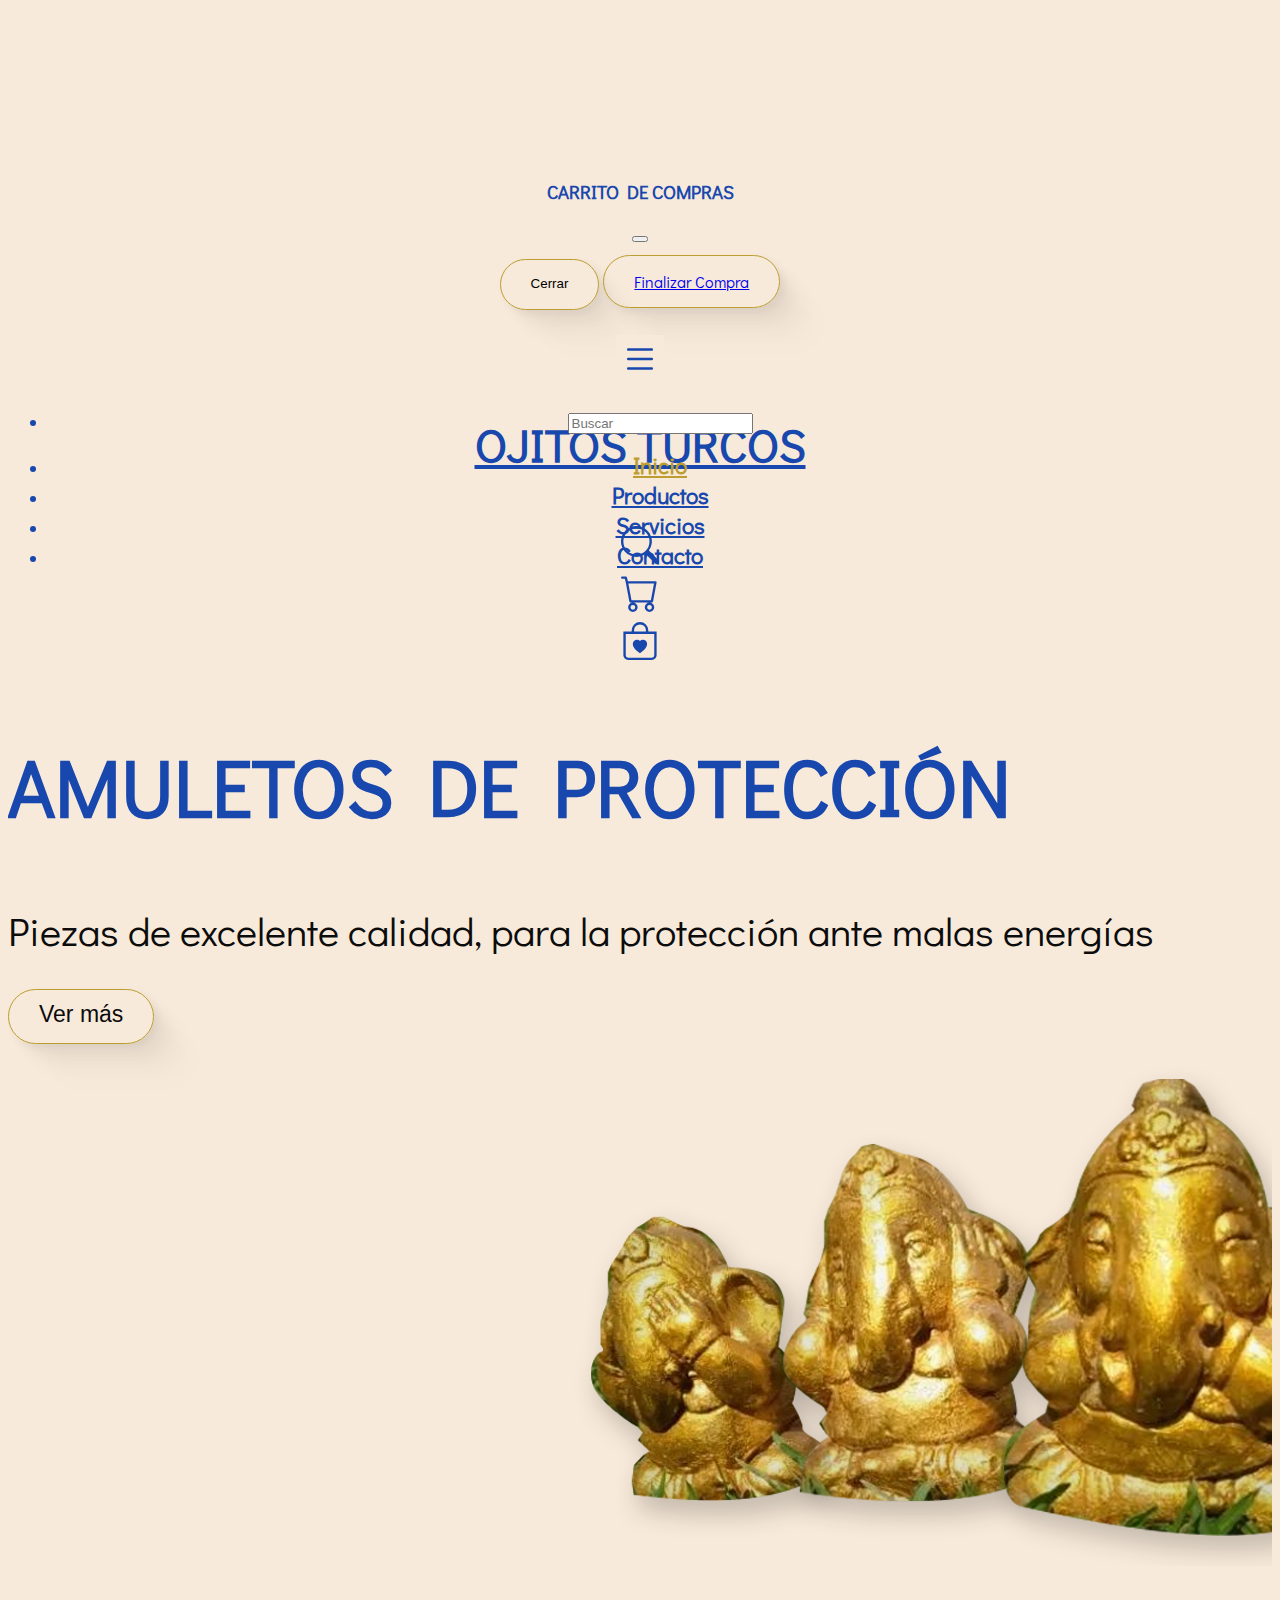
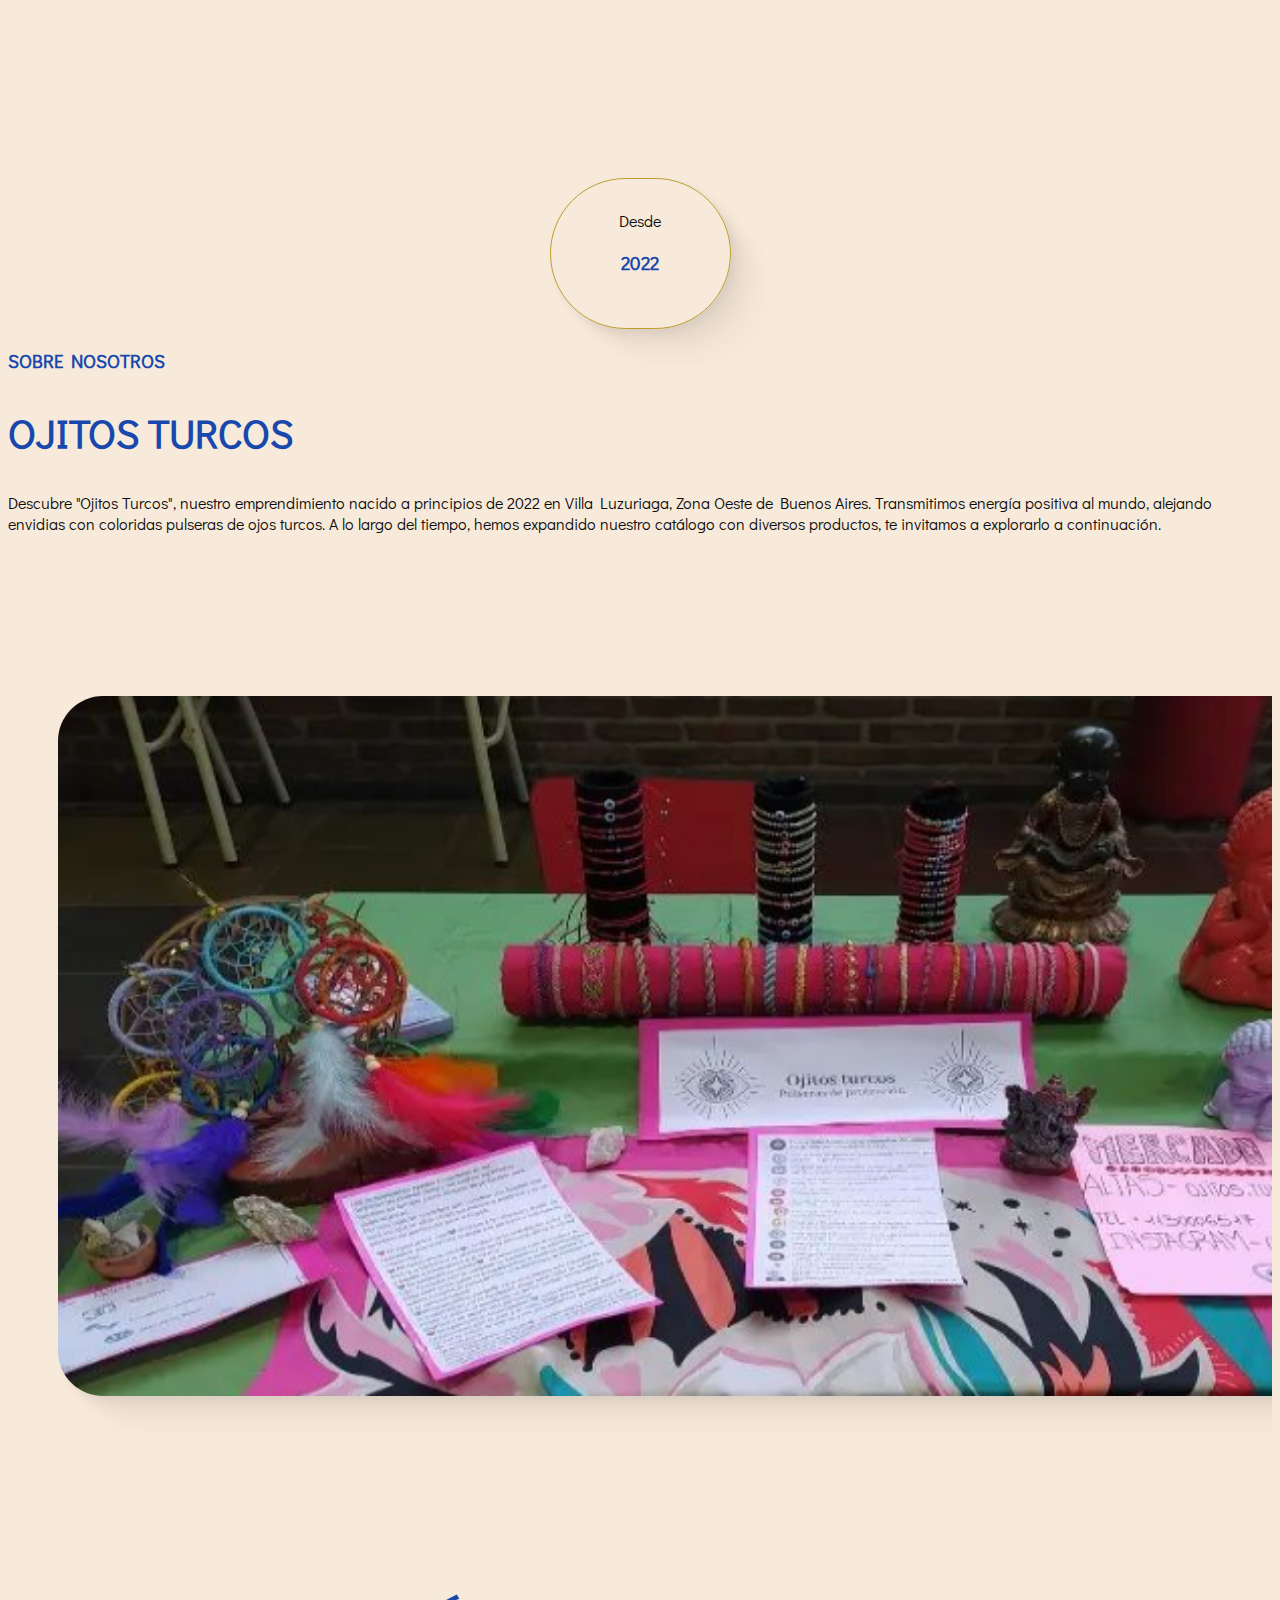
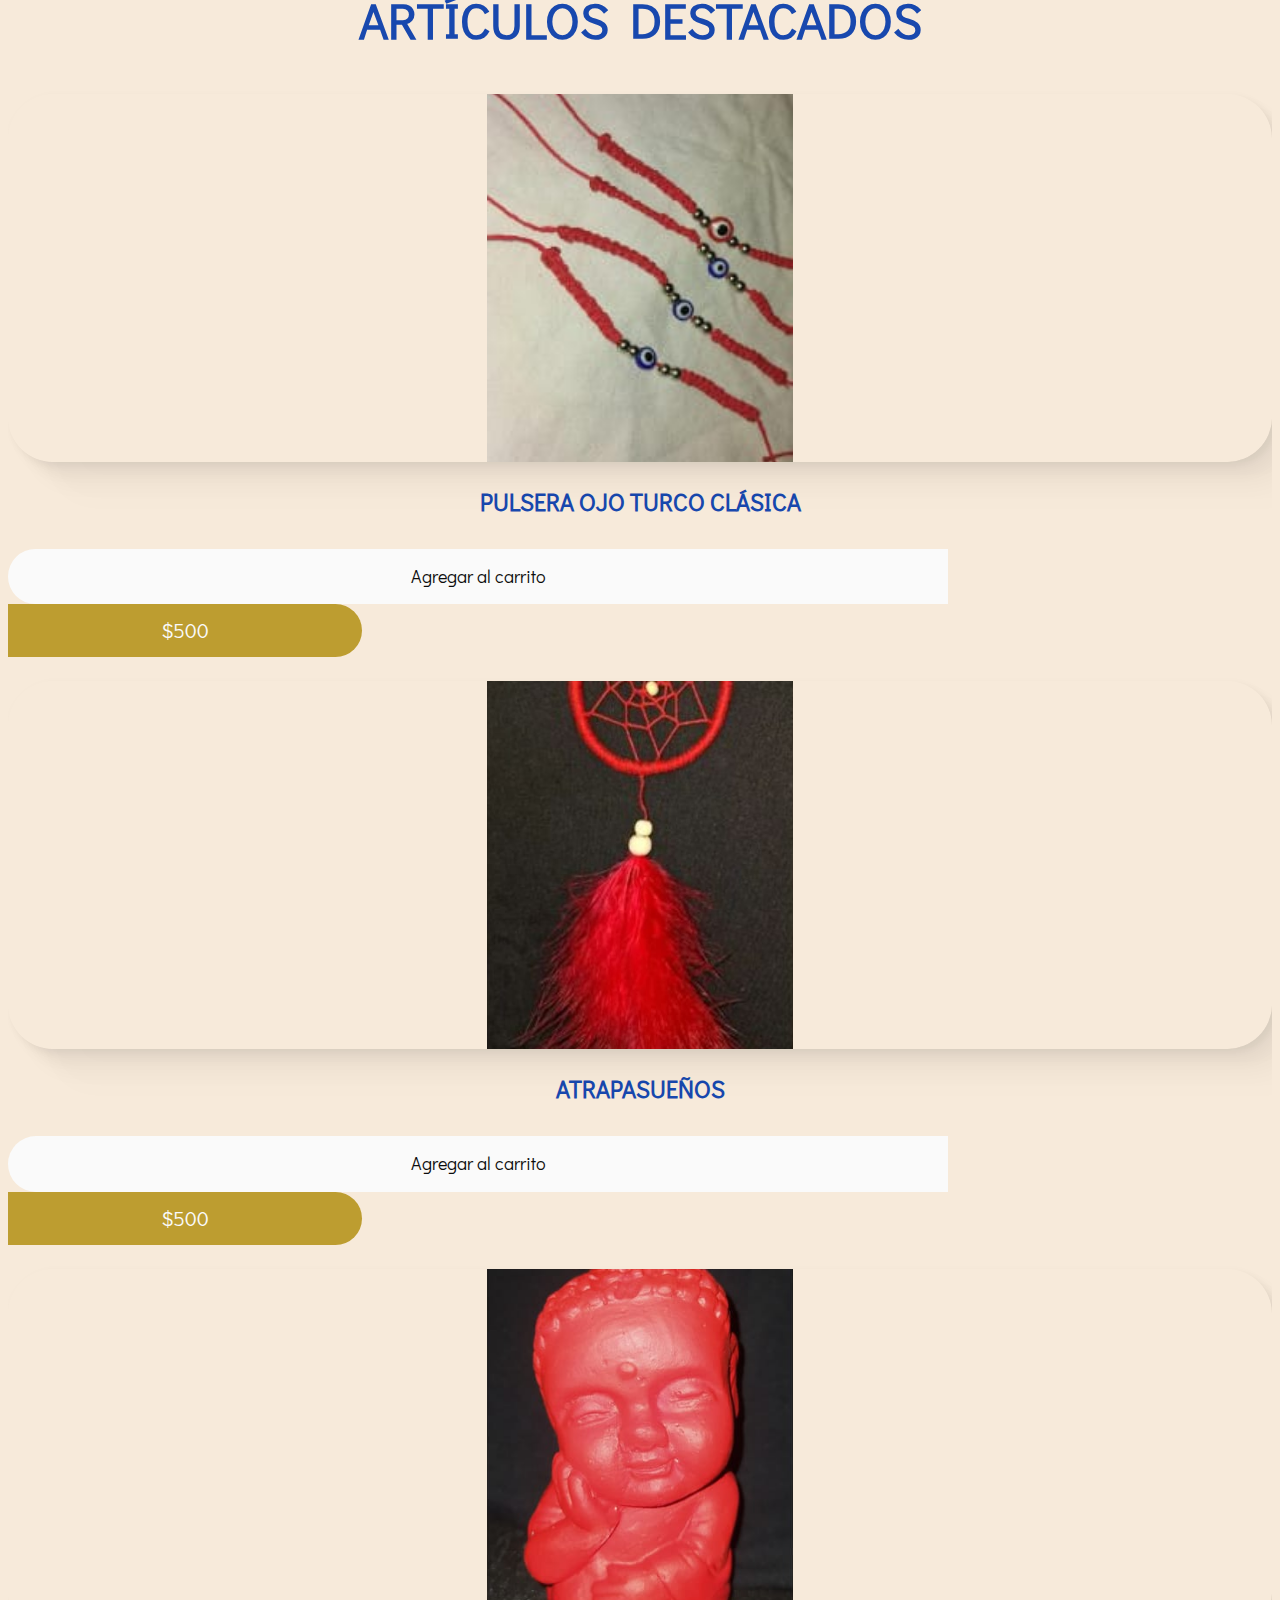
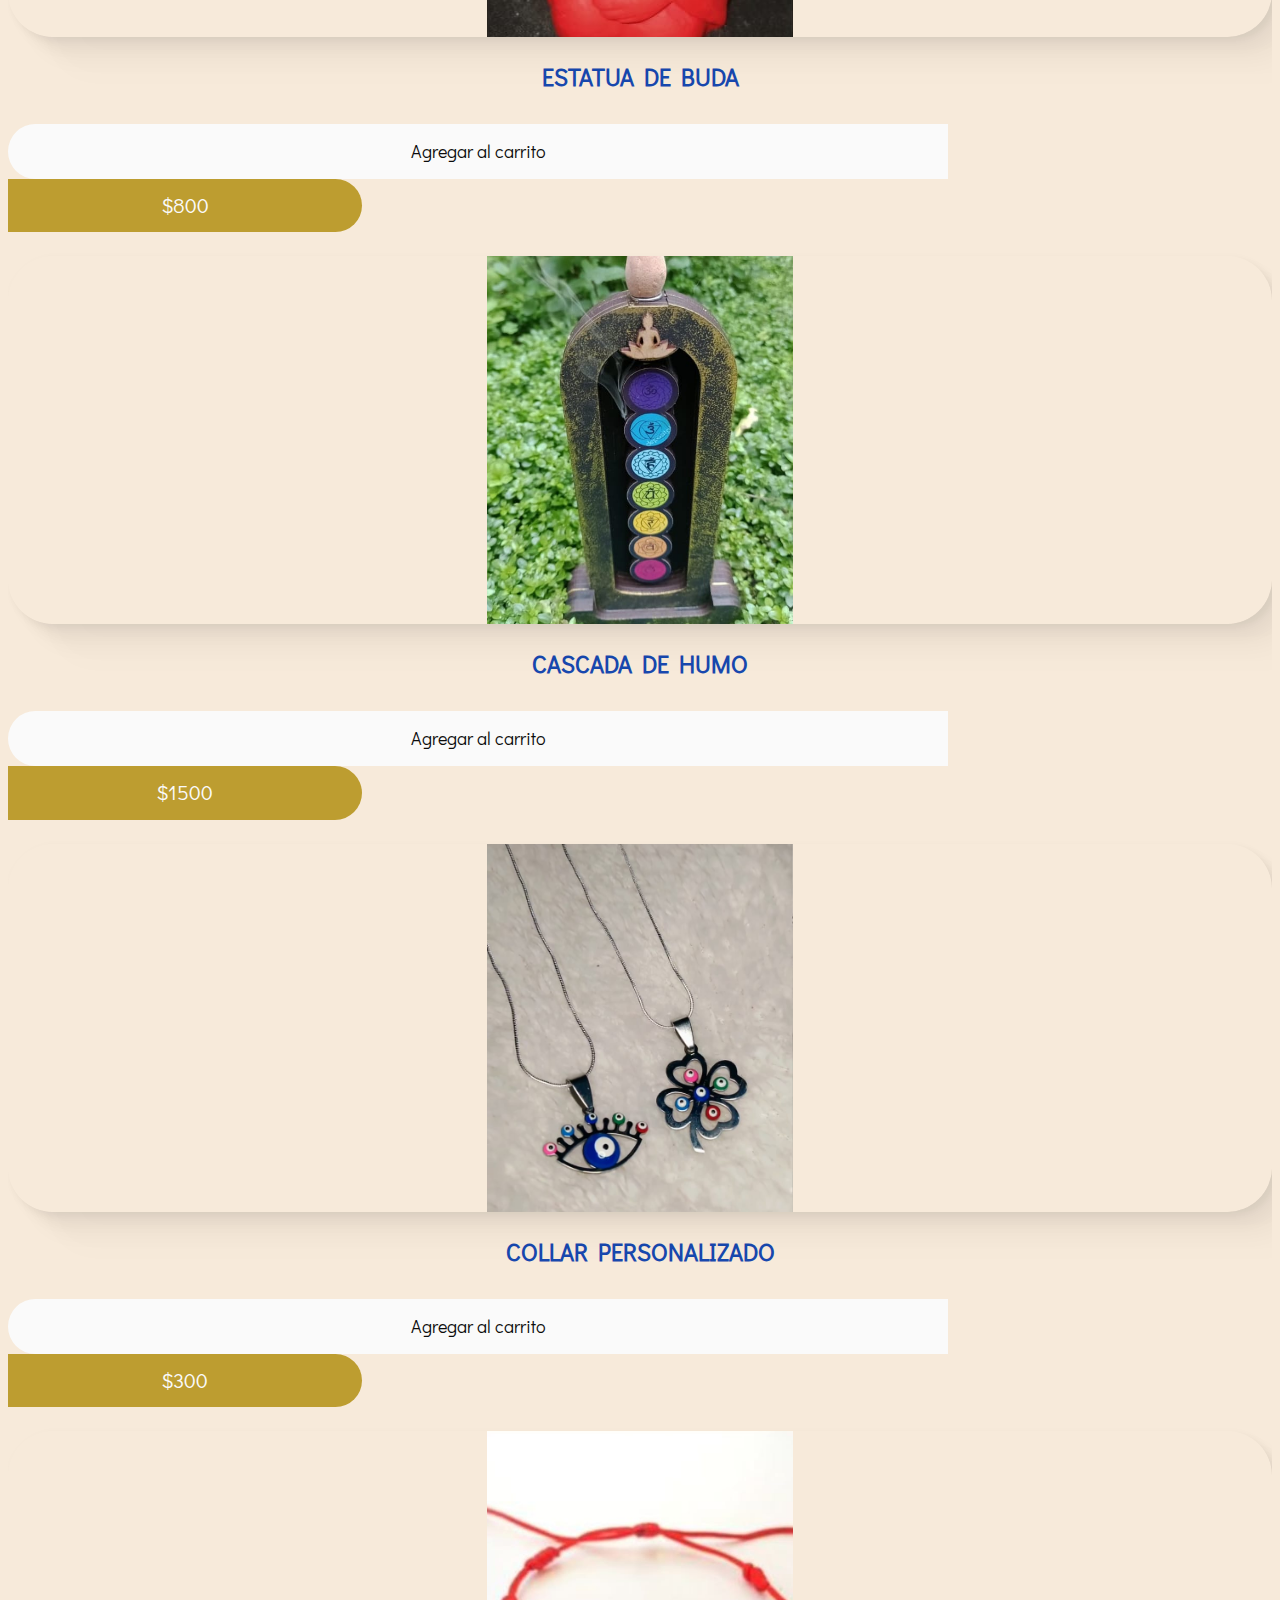
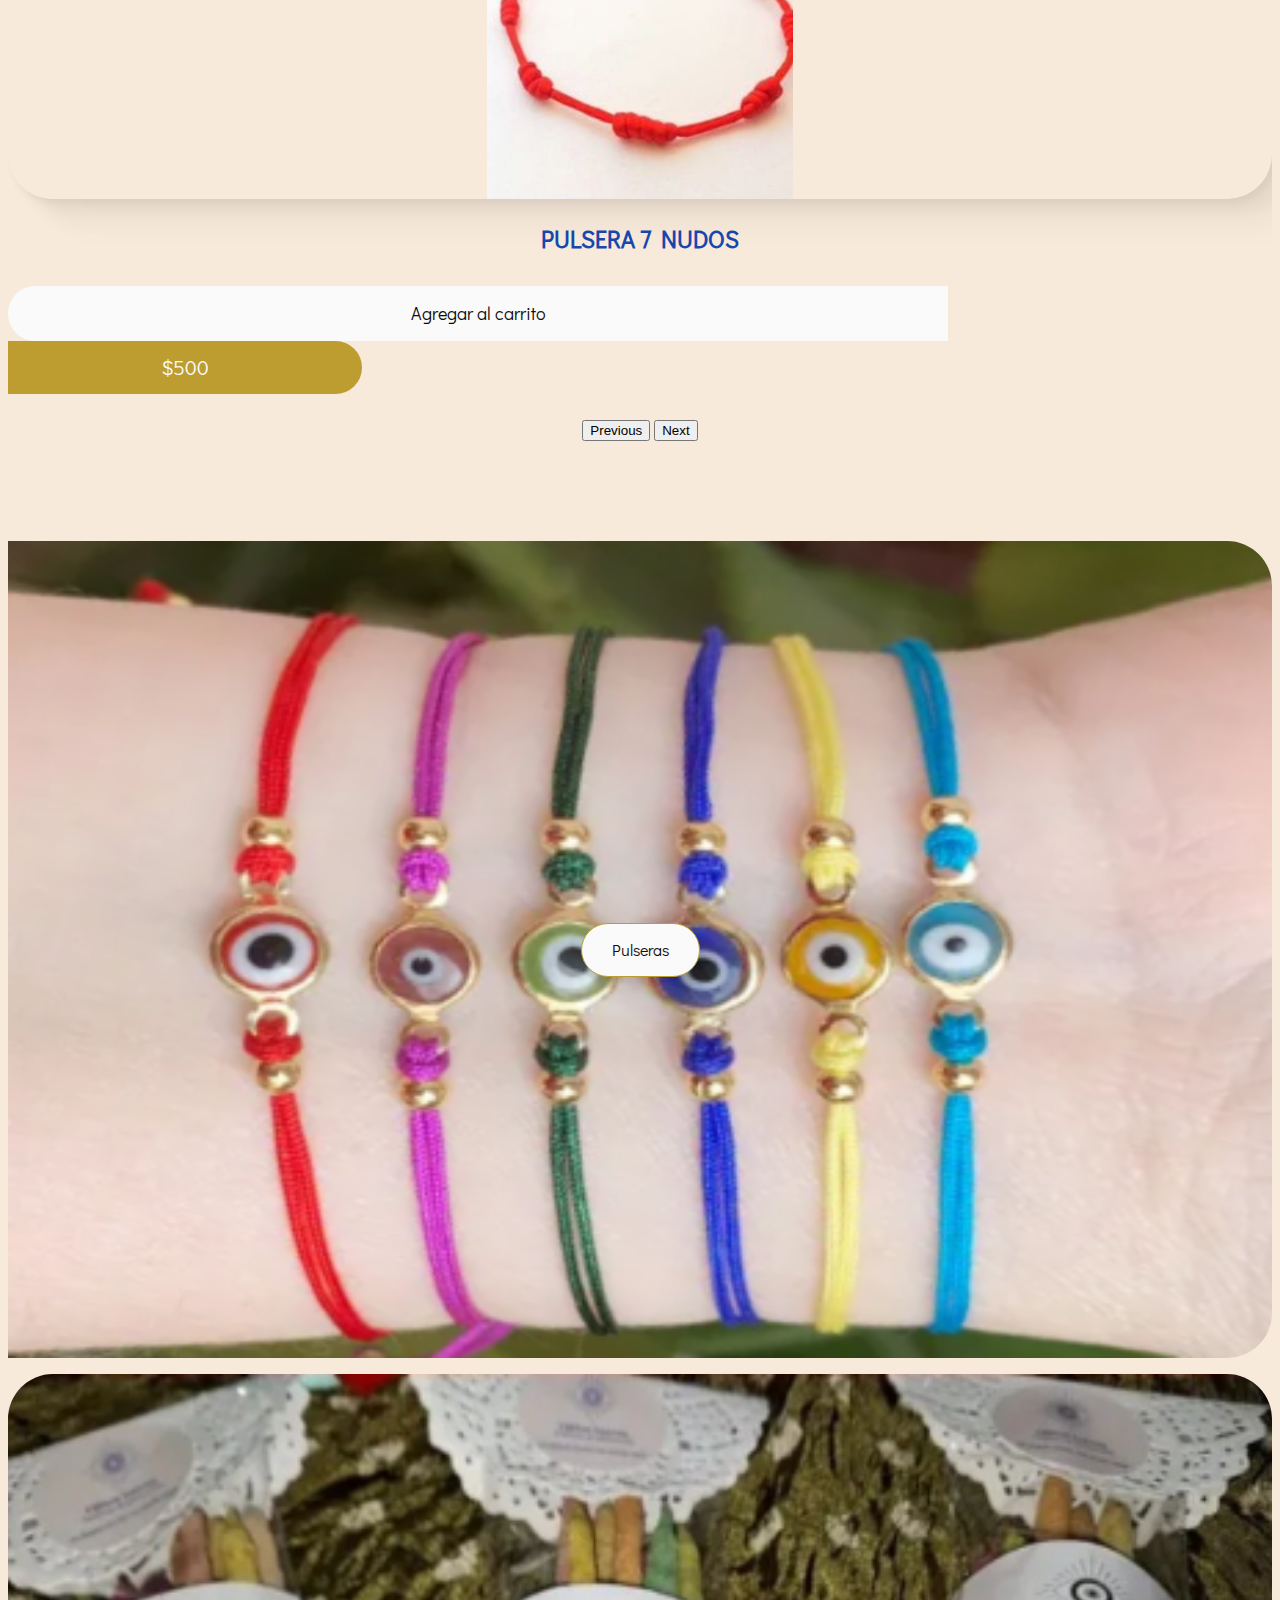
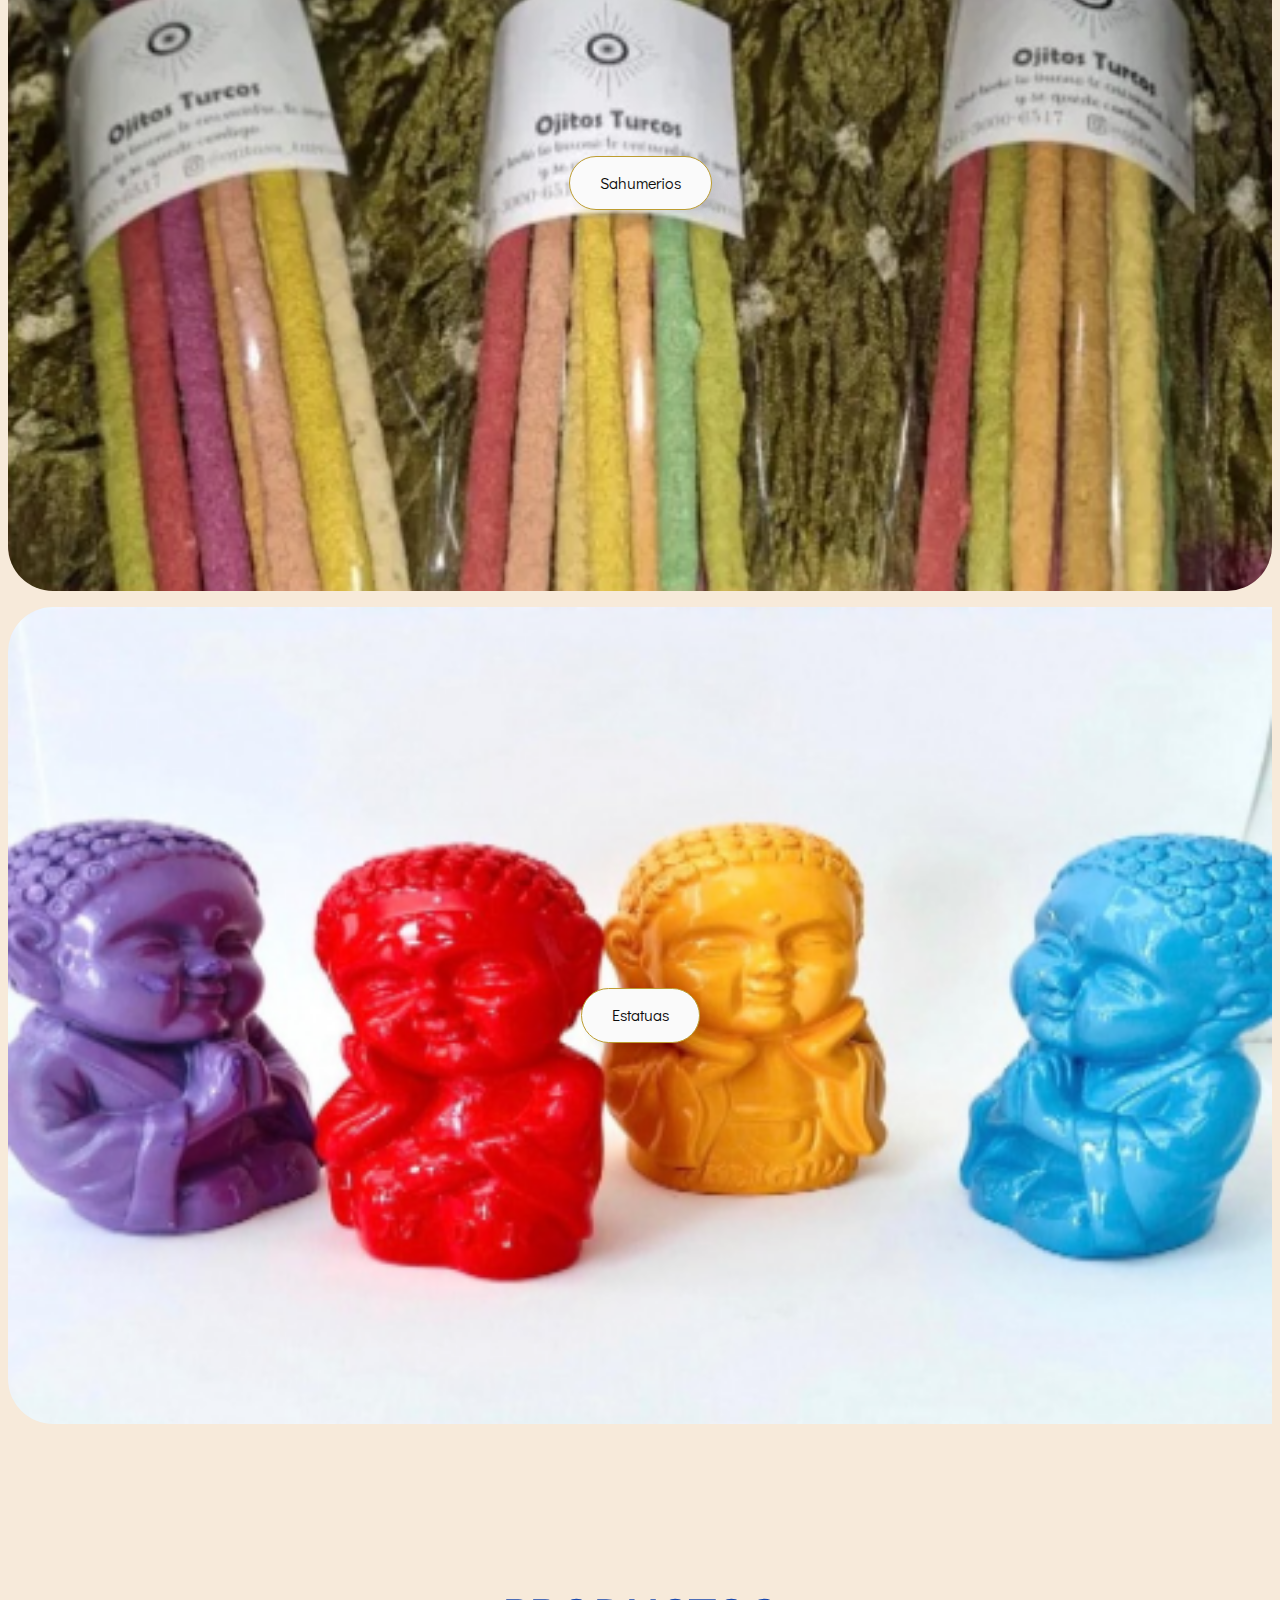
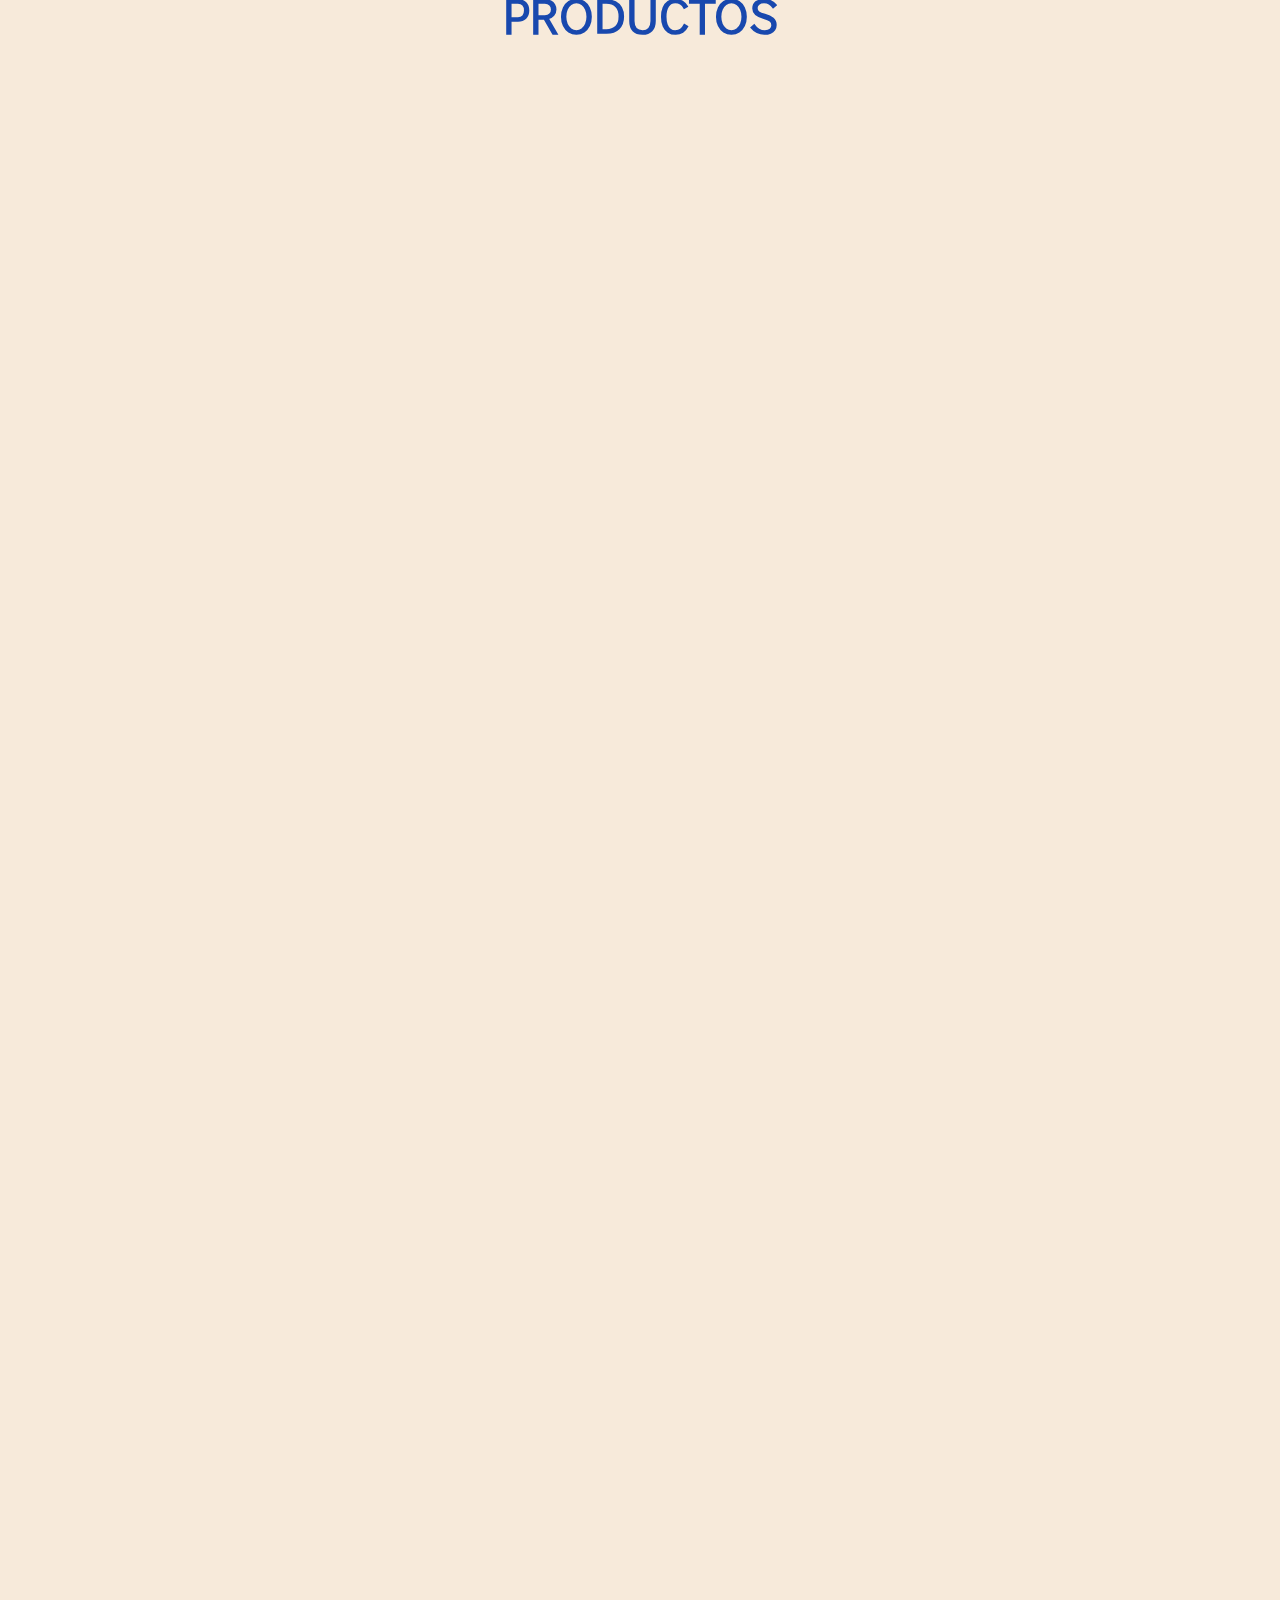
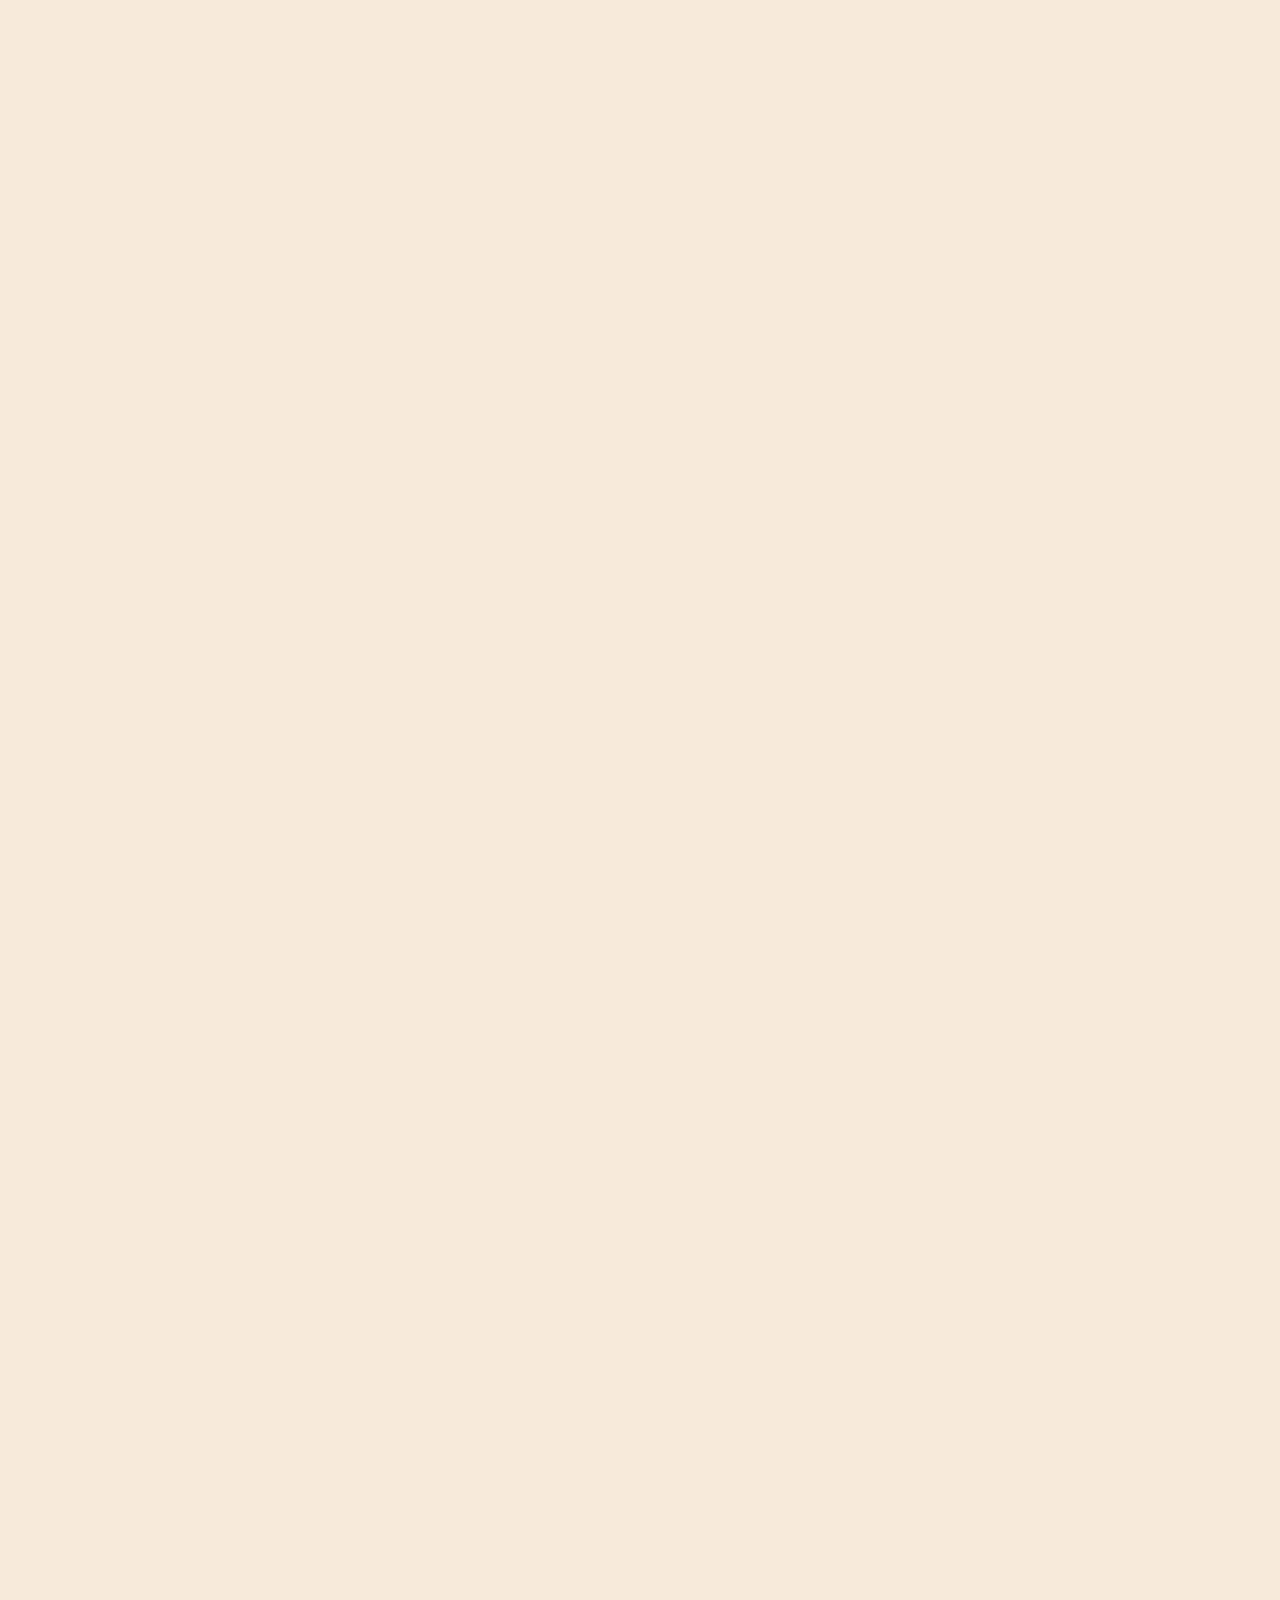
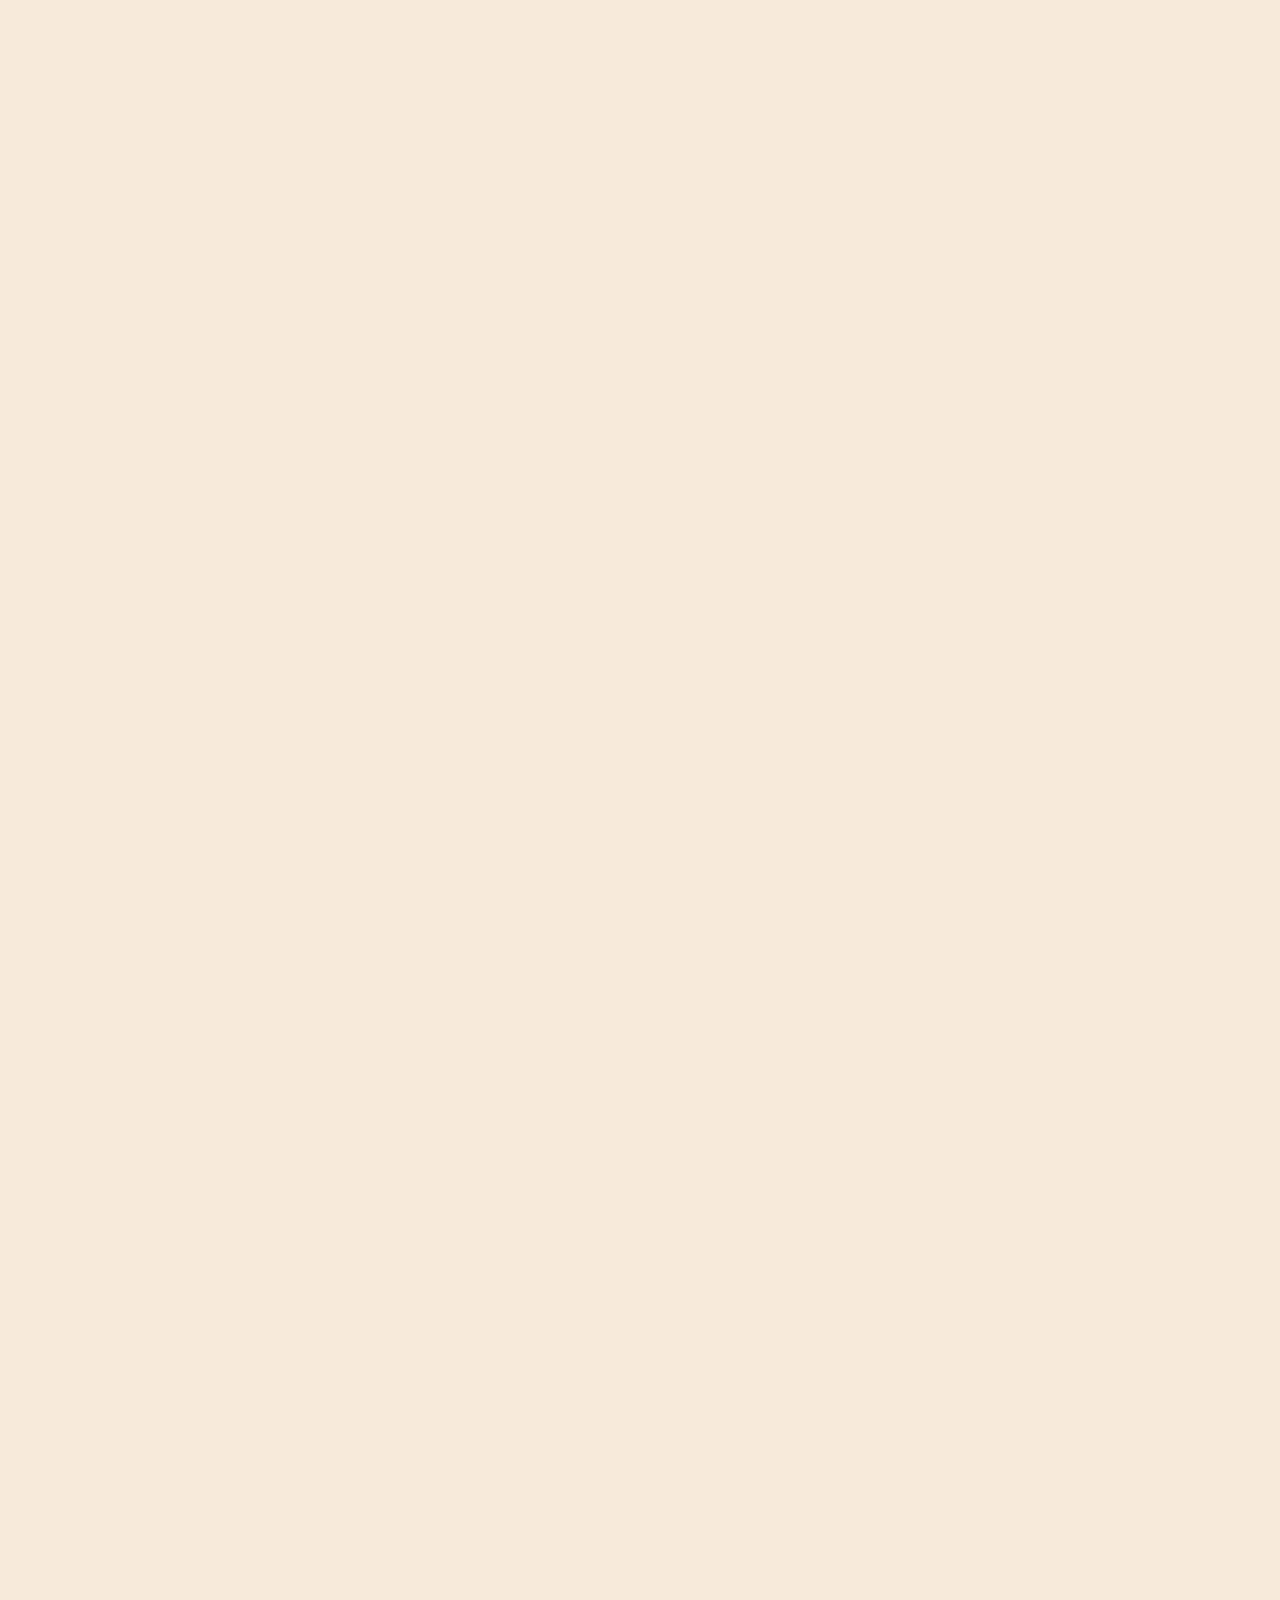
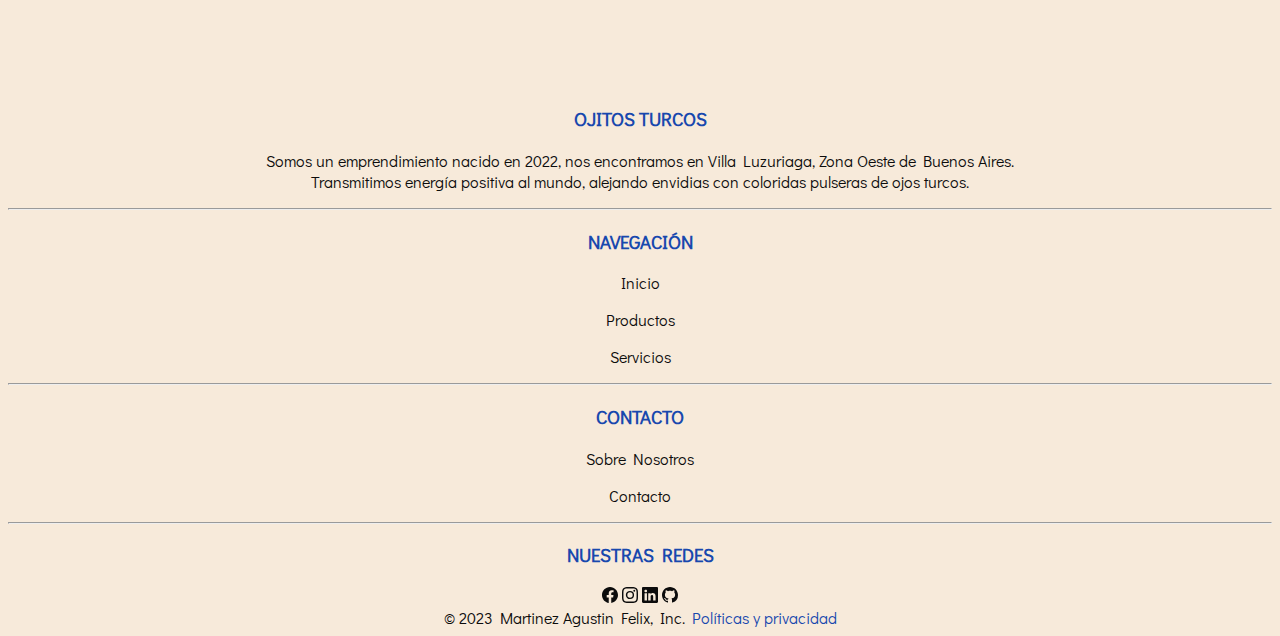
==== commit 412e10f3: "carrusel de productos" ====
--- a/index.html
+++ b/index.html
@@ -230,6 +230,34 @@
           </div>
 
           
+            <div id="carruselDeProductos" class="carousel slide" data-bs-ride="carousel">
+              <div class="carousel-inner">
+                <div class="carousel-item active" data-bs-interval="4000">
+                    <div id="articulosDestacados1" class="row">
+                      <!-- Listado de productos destacados 1 al 3 -->
+                    </div>
+                </div>
+                <div class="carousel-item" data-bs-interval="4000">
+                  <div id="articulosDestacados2" class="row">
+                    <!-- Listado de productos destacados 4 al 6 -->
+                  </div>
+                </div>
+  
+              </div>
+              <button class="carousel-control-prev" type="button" data-bs-target="#carruselDeProductos" data-bs-slide="prev">
+                <span class="carousel-control-prev-icon" aria-hidden="true"></span>
+                <span class="visually-hidden">Previous</span>
+              </button>
+              <button class="carousel-control-next" type="button" data-bs-target="#carruselDeProductos" data-bs-slide="next">
+                <span class="carousel-control-next-icon" aria-hidden="true"></span>
+                <span class="visually-hidden">Next</span>
+              </button>
+            </div>
+            
+          
+          
+
+          
         </div>
       </section>
       <!-- Fin de Destacados -->
@@ -380,8 +408,6 @@
 
 
     <script src="./JS/app.js"></script>
-    <script>obtenerCarritoStorage();
-    </script>  
     
 
     <script src="https://cdn.jsdelivr.net/npm/bootstrap@5.1.3/dist/js/bootstrap.bundle.min.js" integrity="sha384-ka7Sk0Gln4gmtz2MlQnikT1wXgYsOg+OMhuP+IlRH9sENBO0LRn5q+8nbTov4+1p" crossorigin="anonymous"></script>
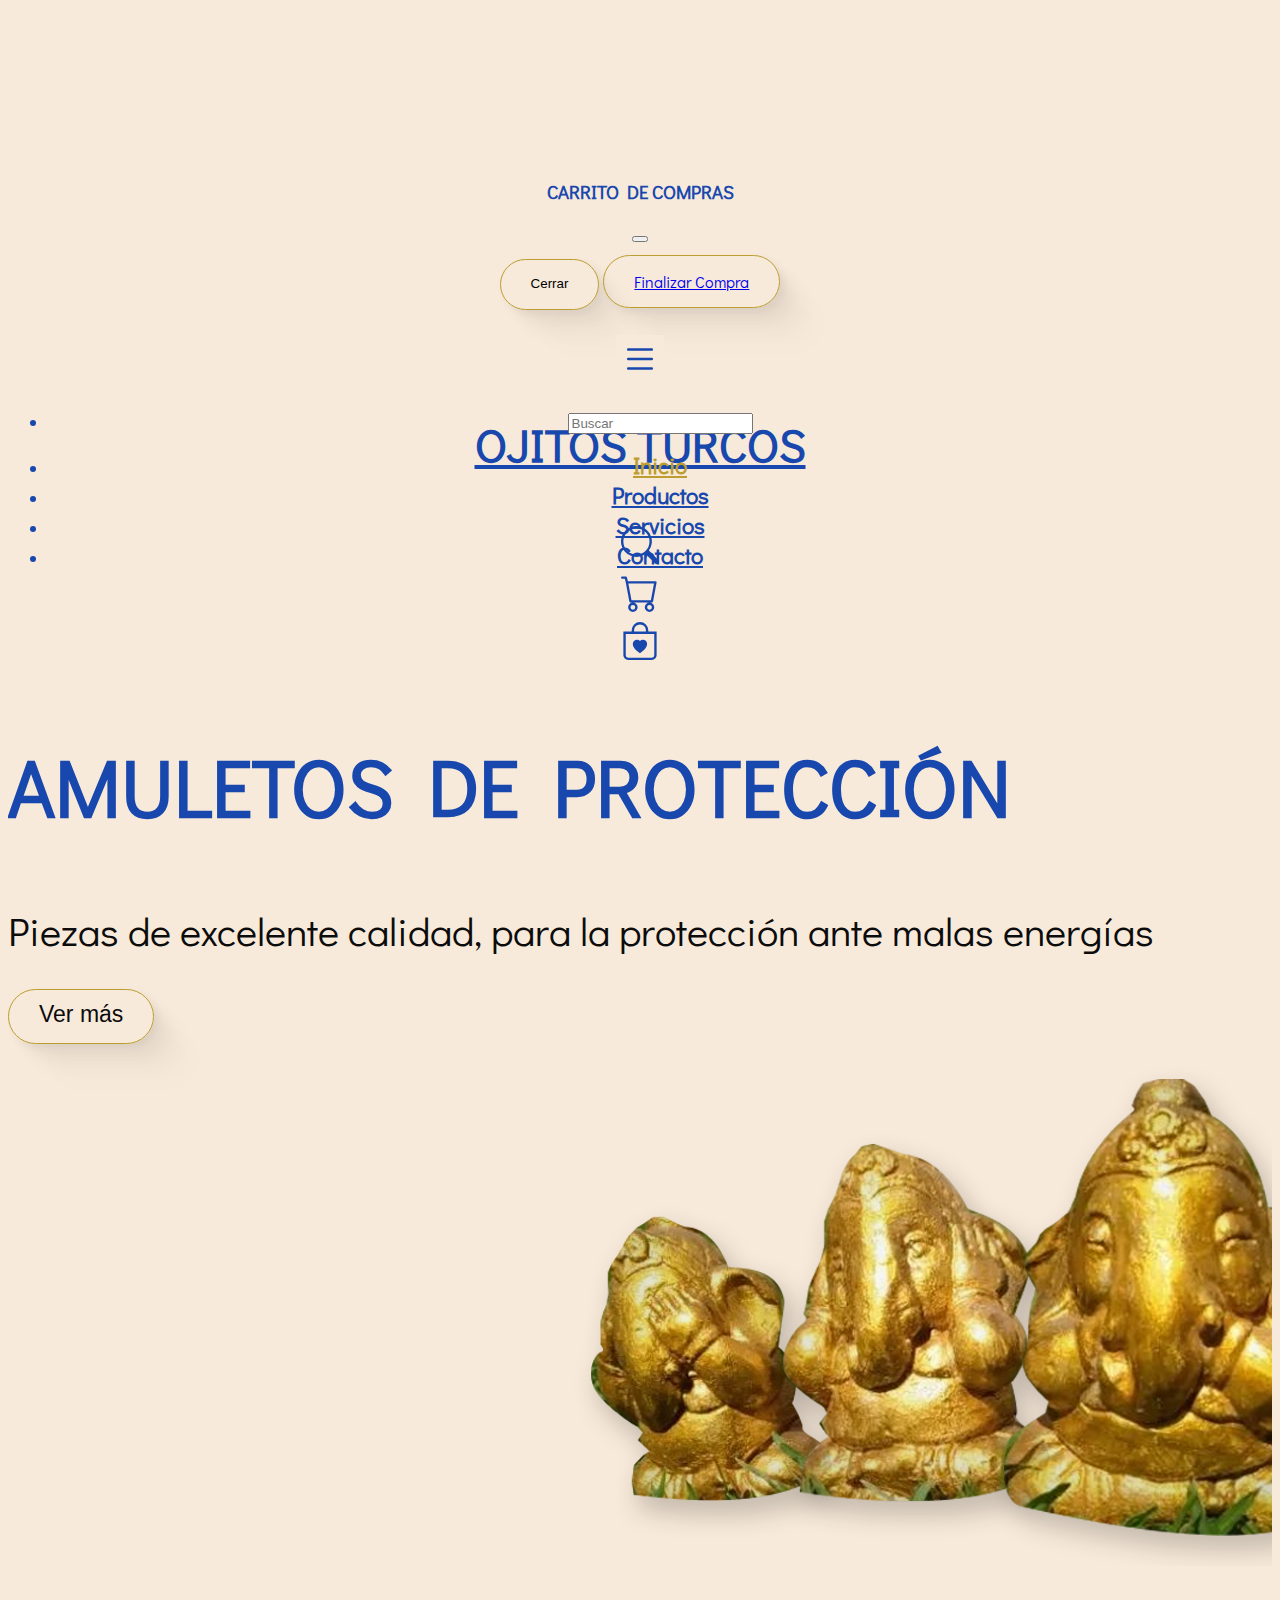
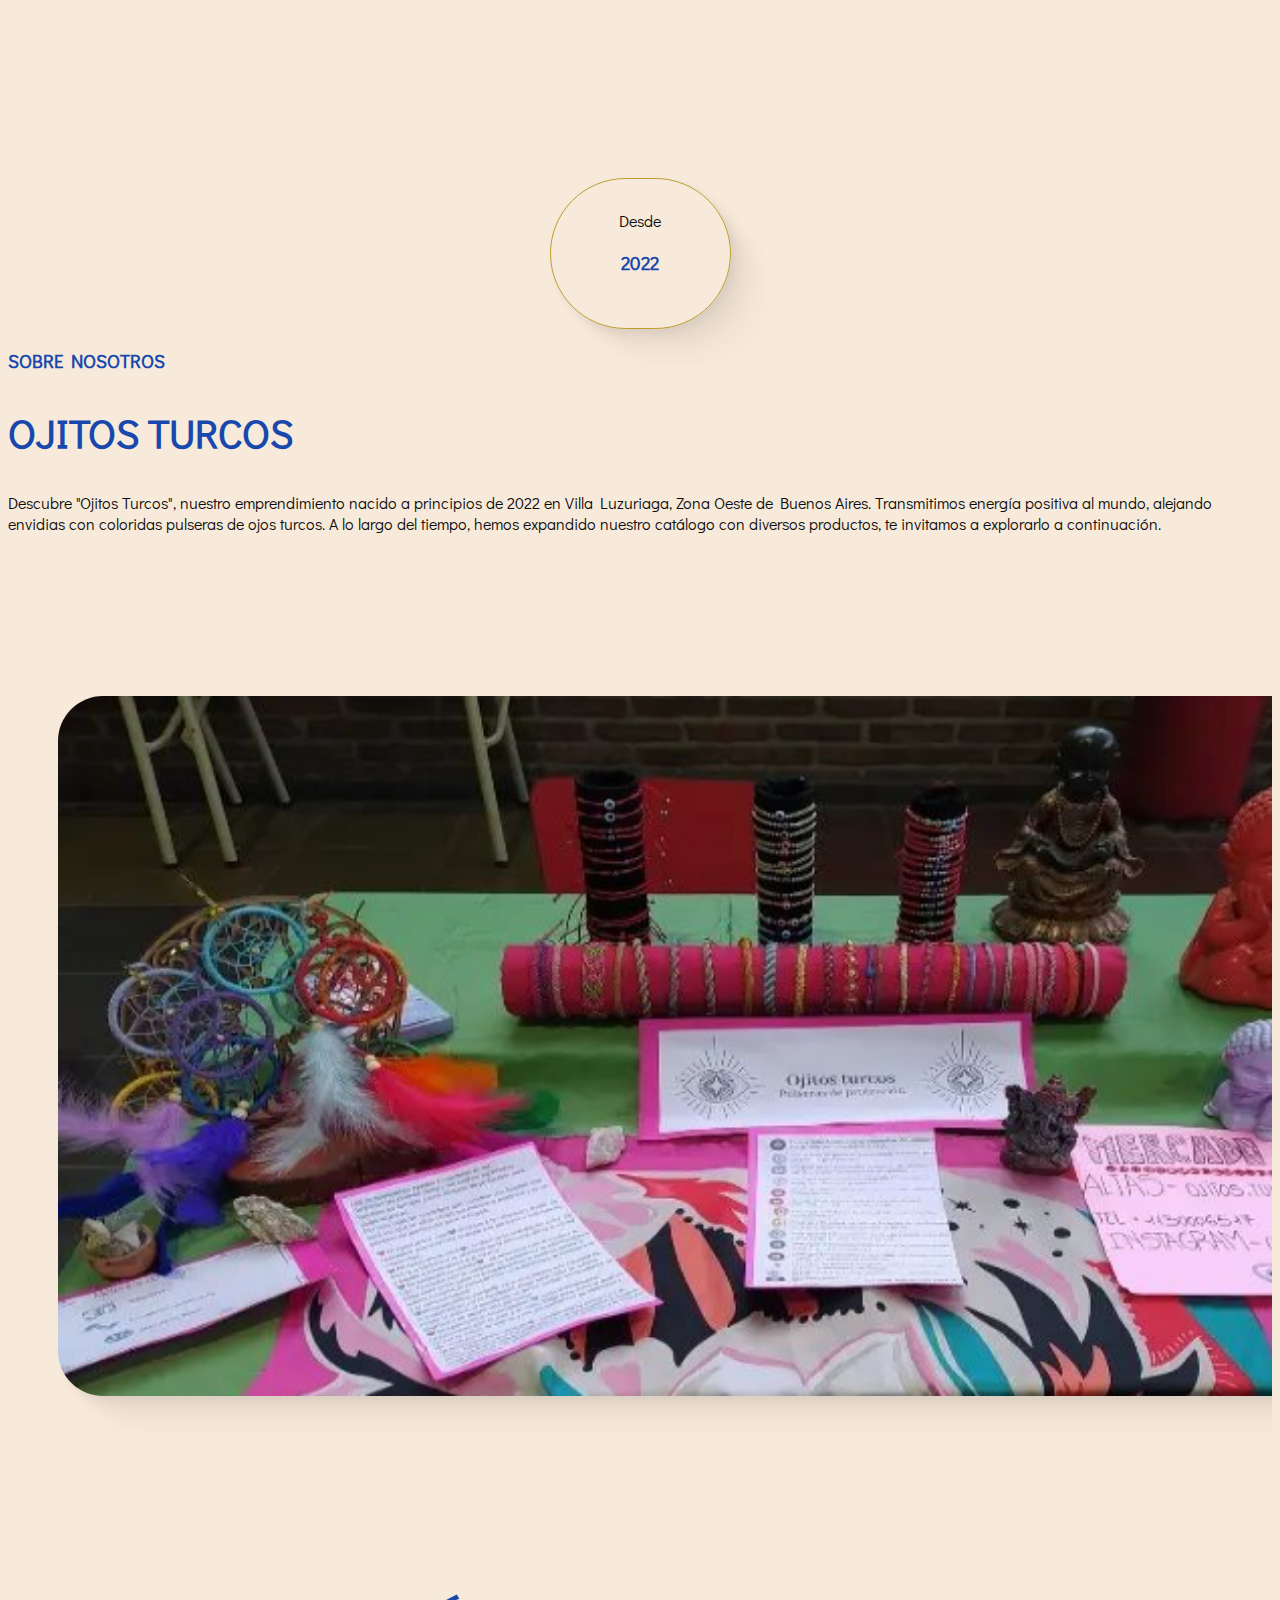
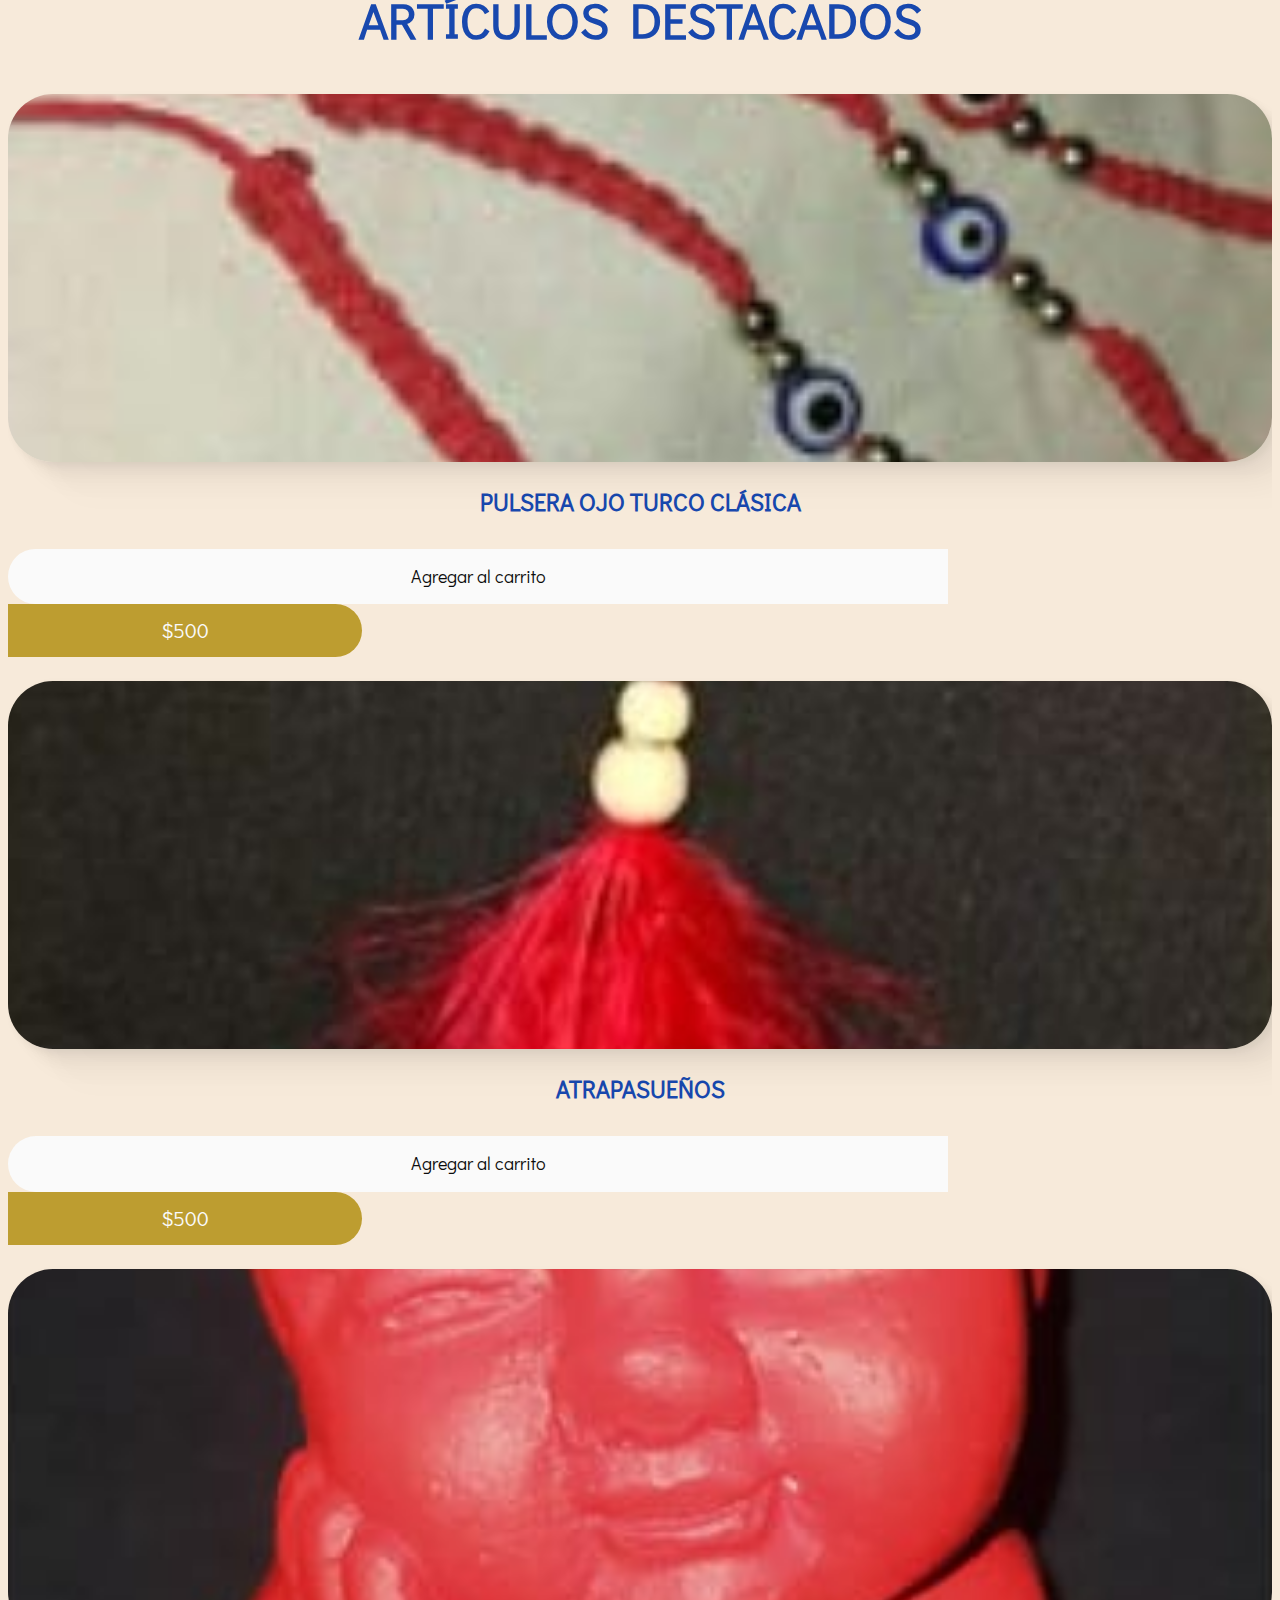
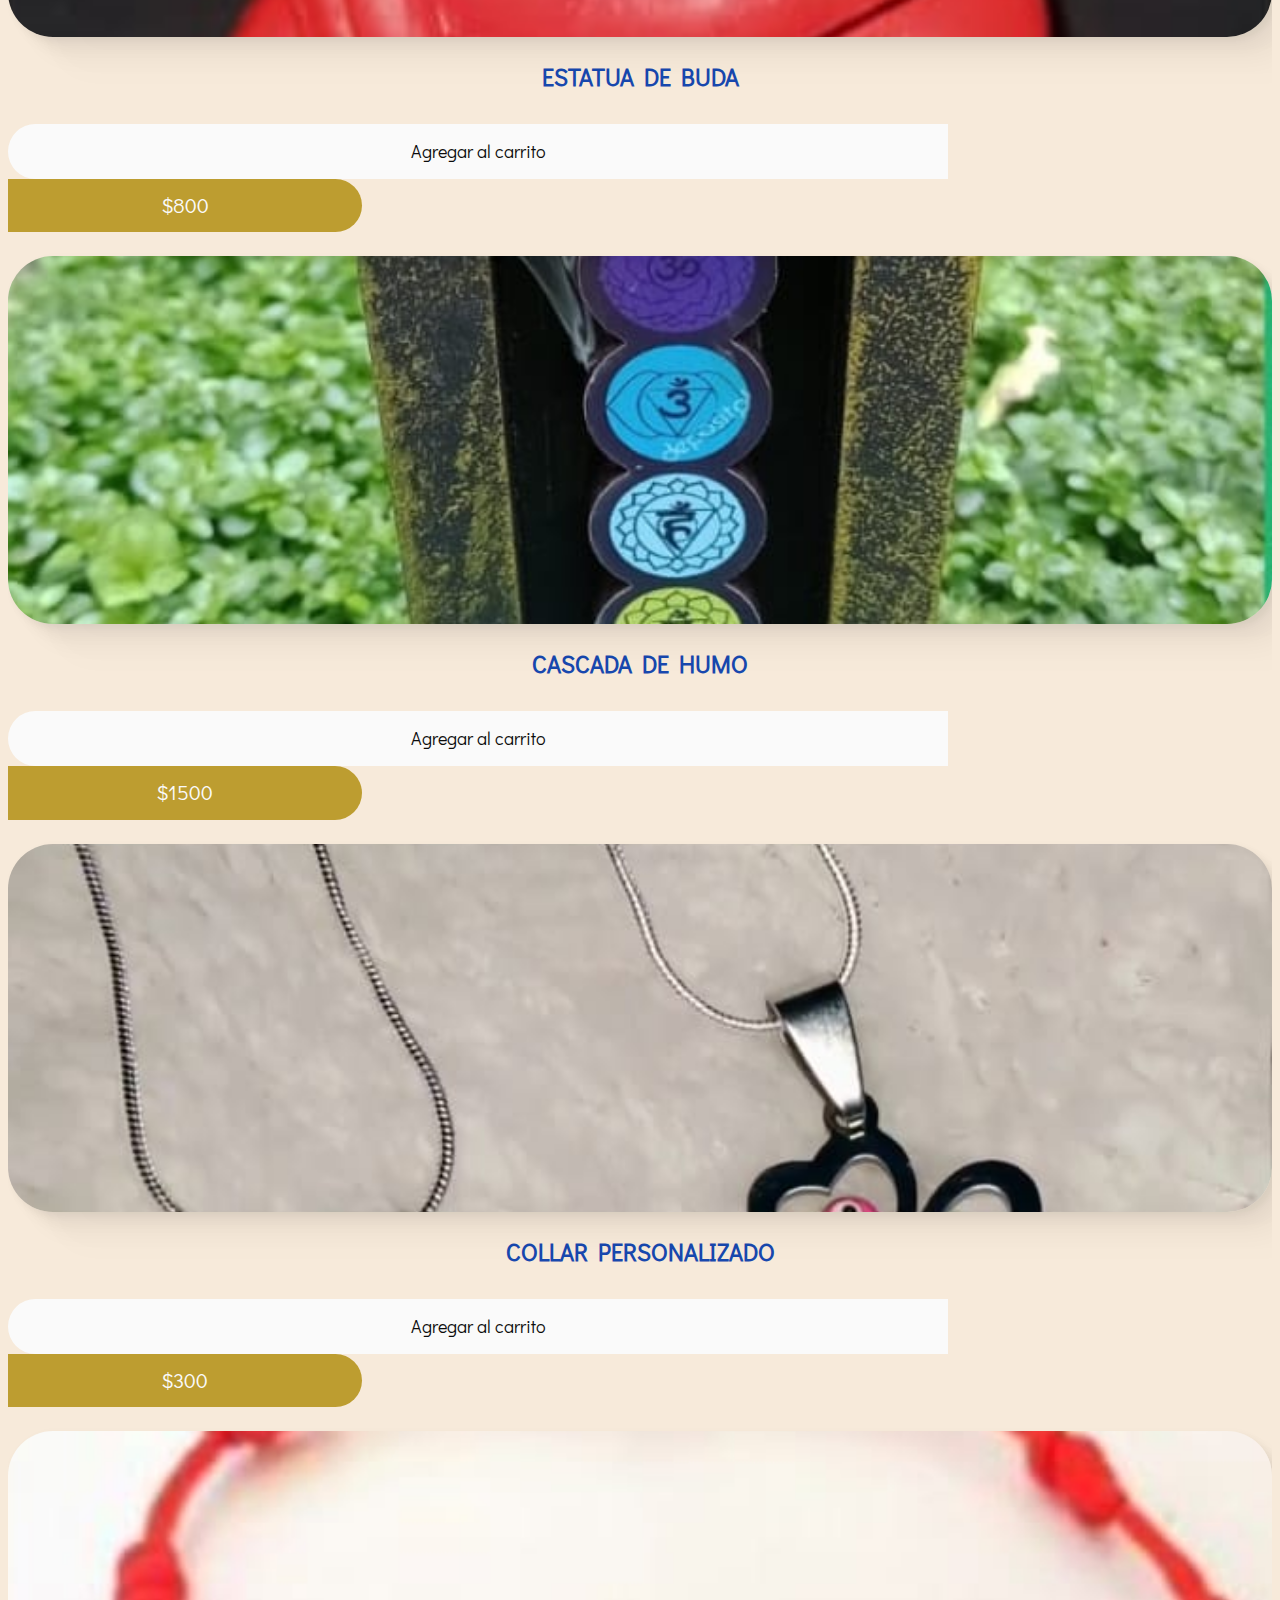
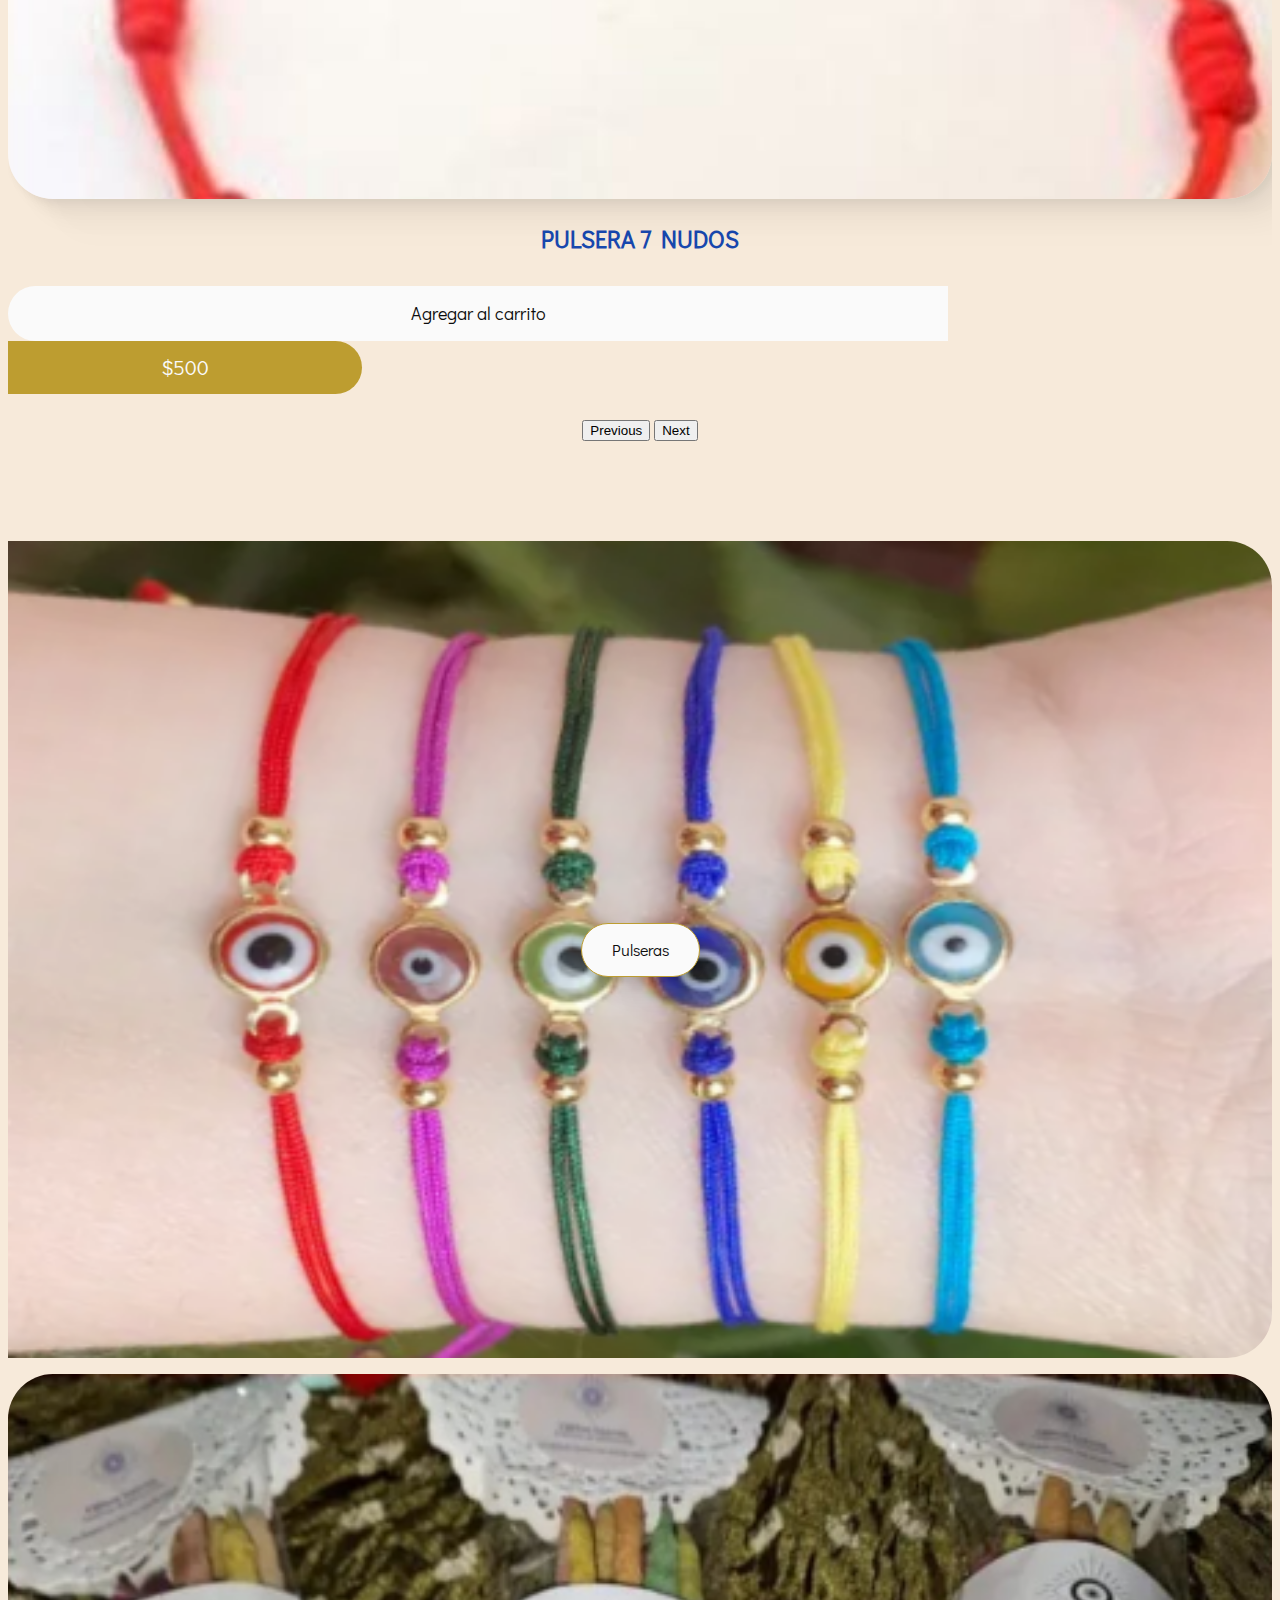
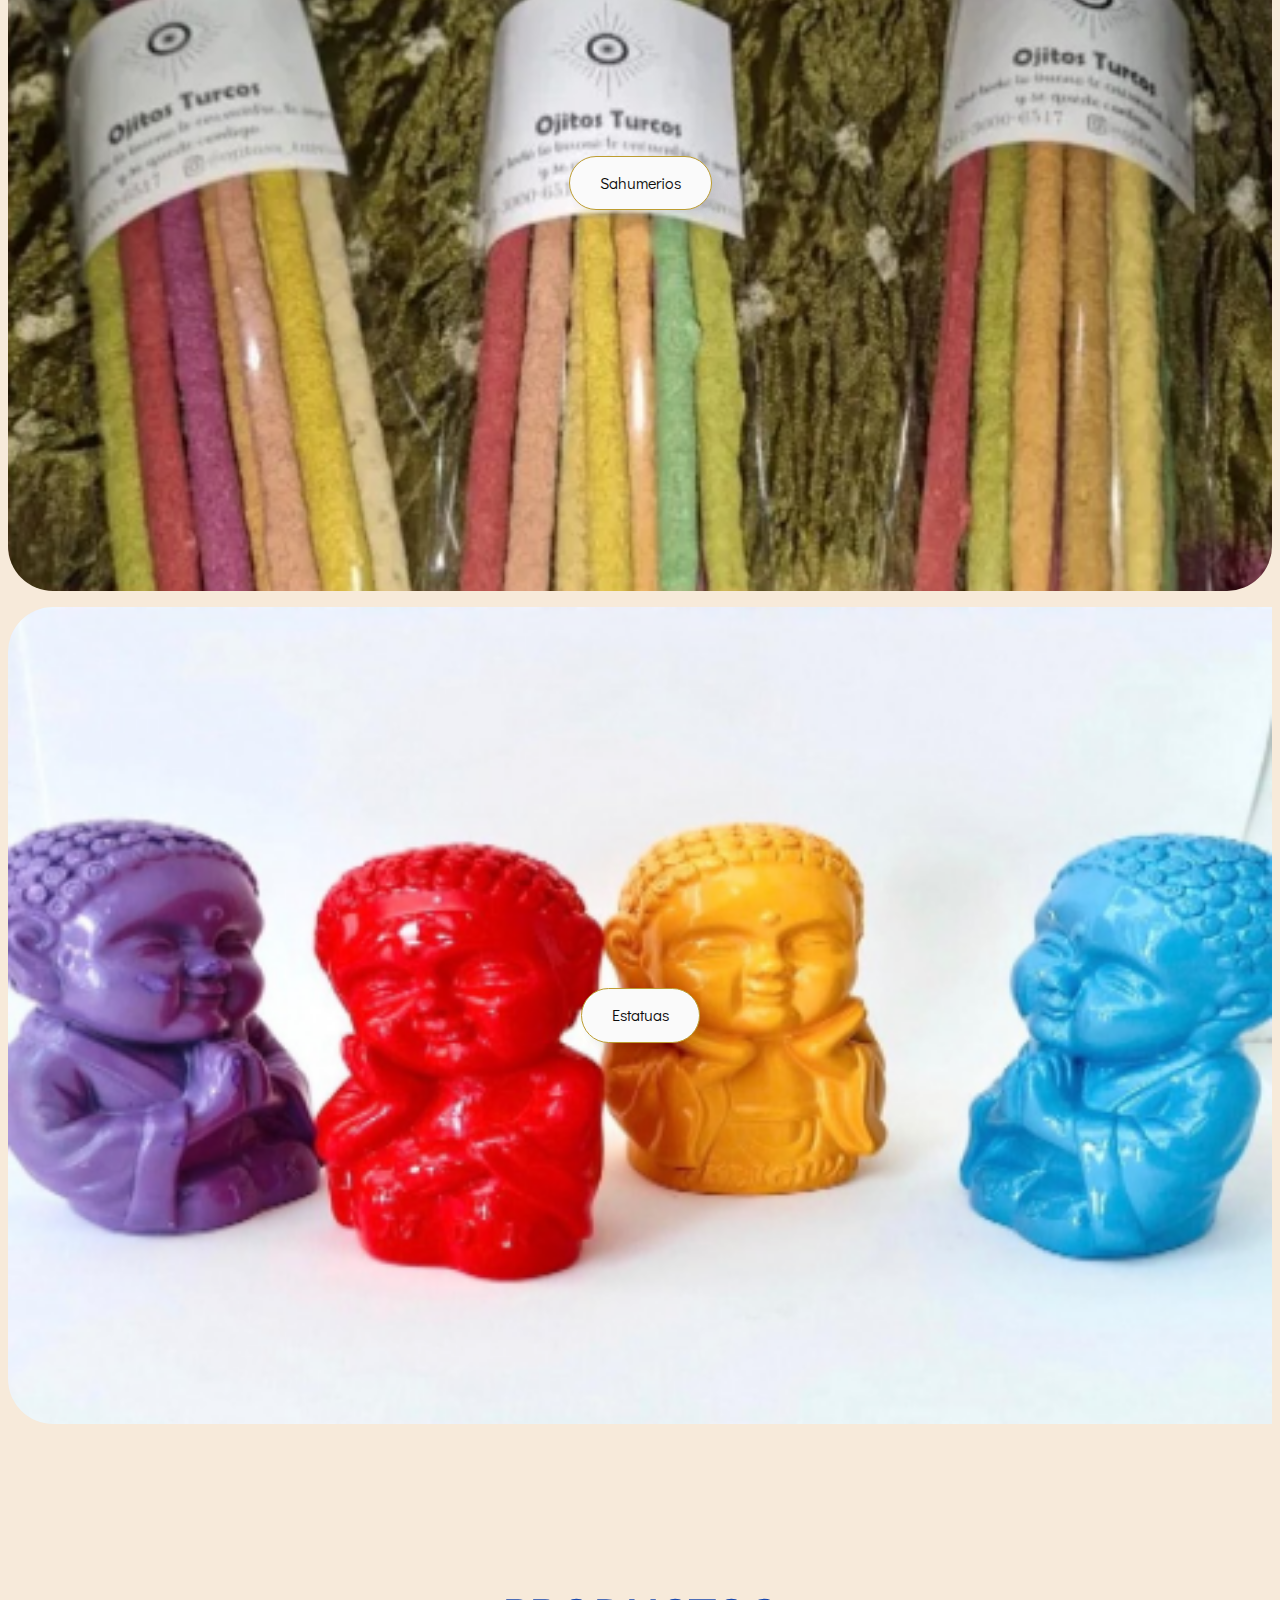
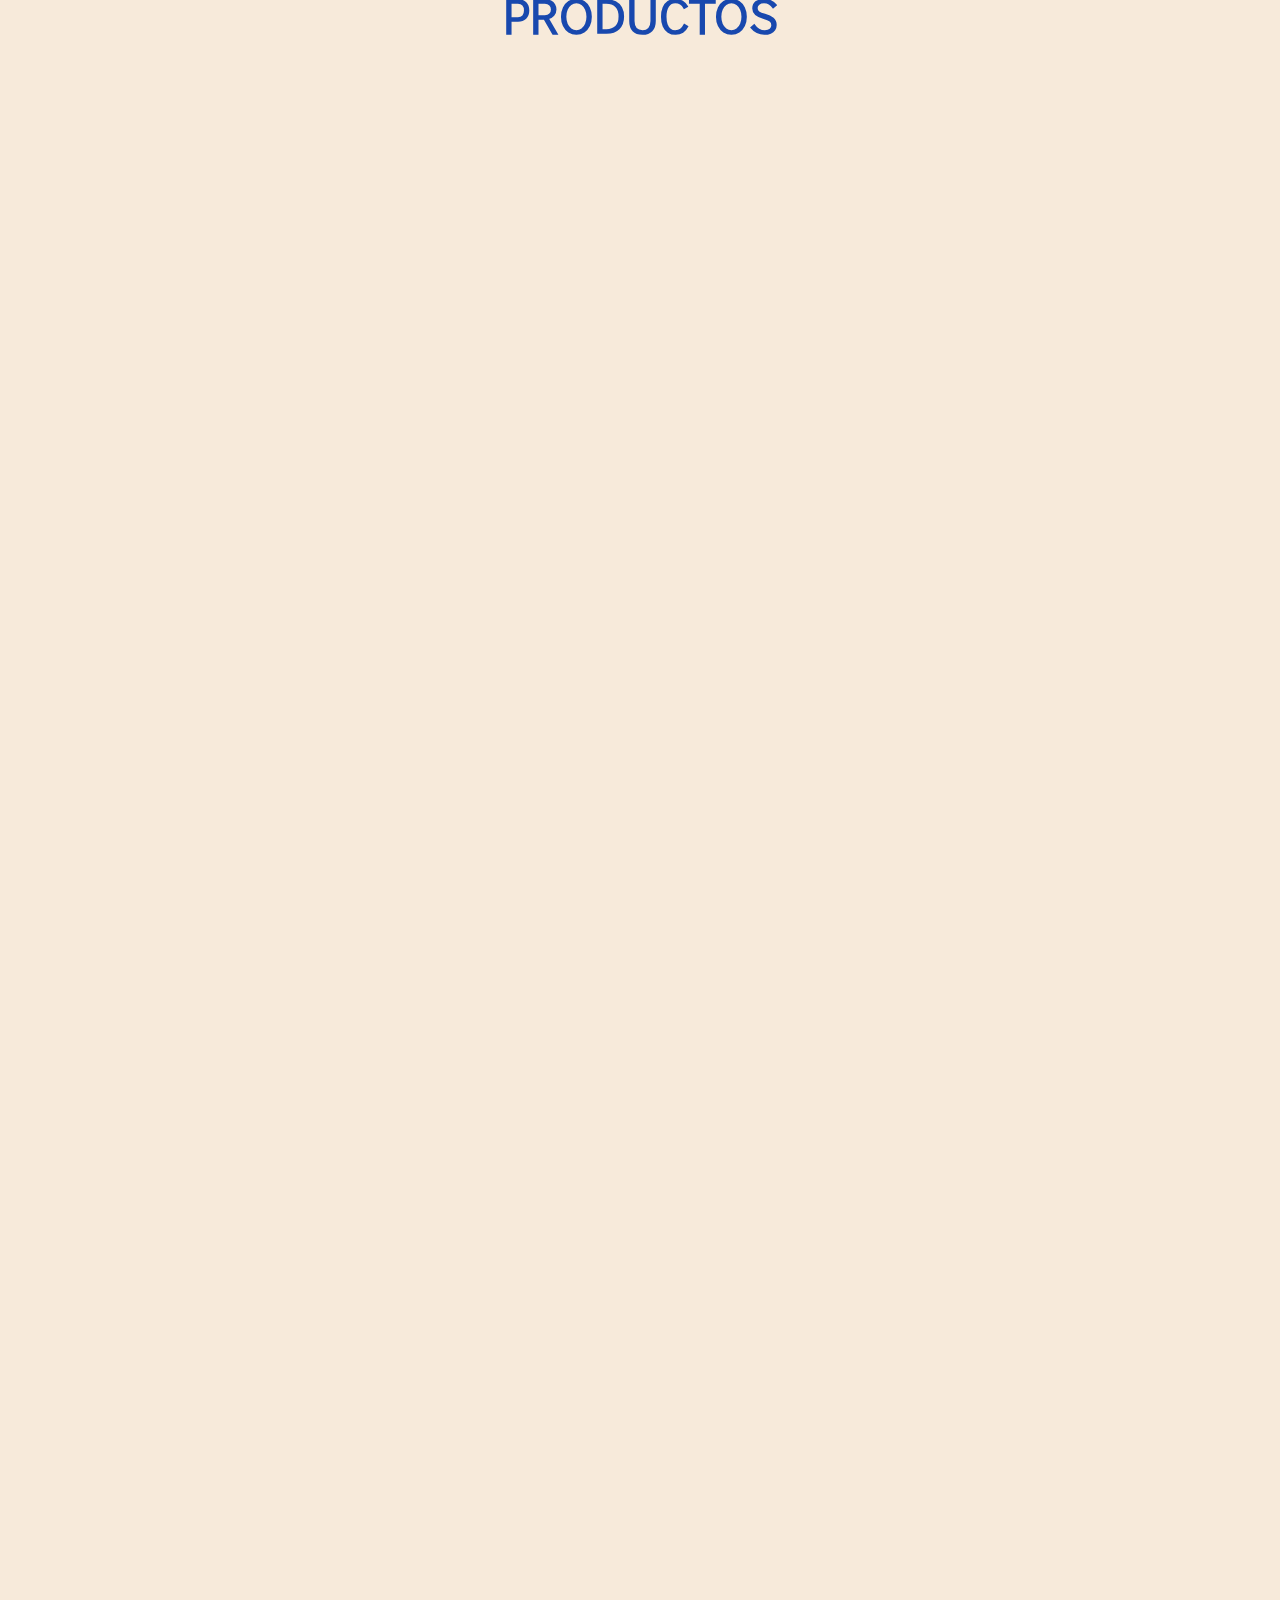
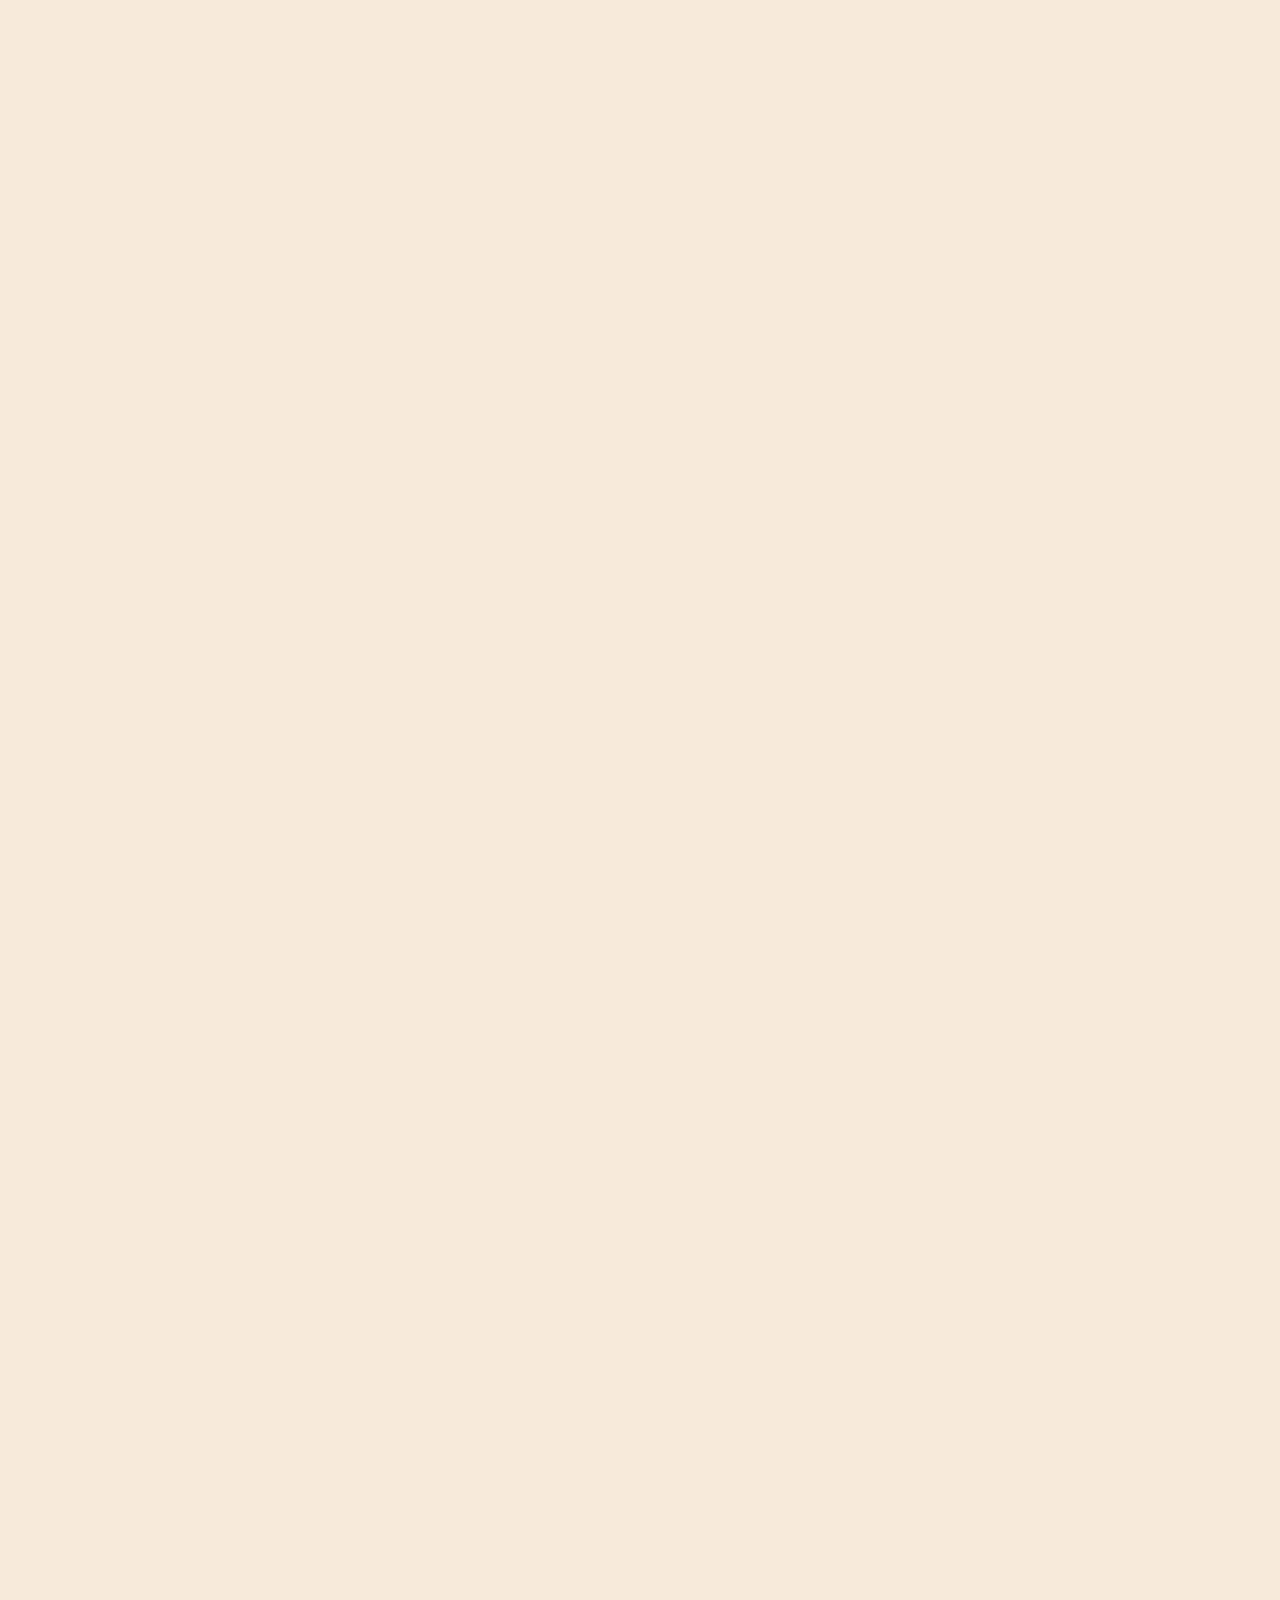
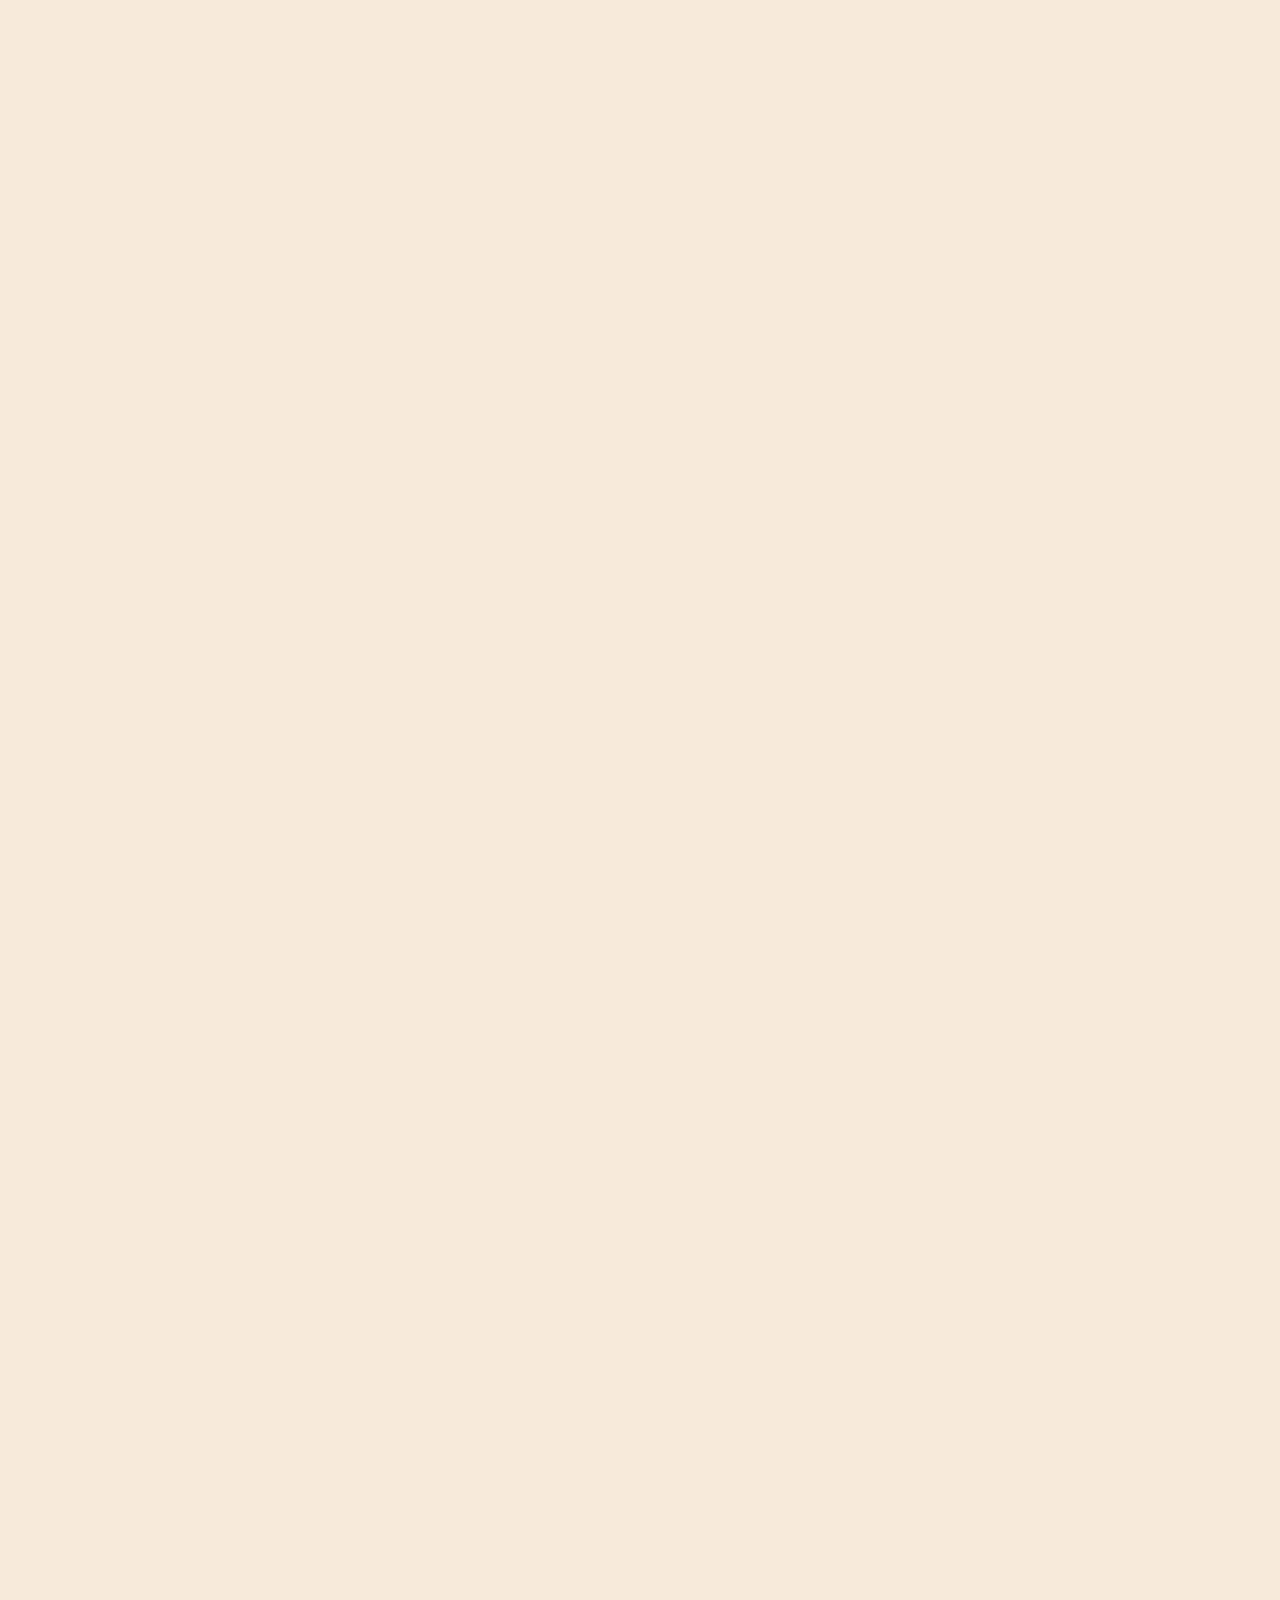
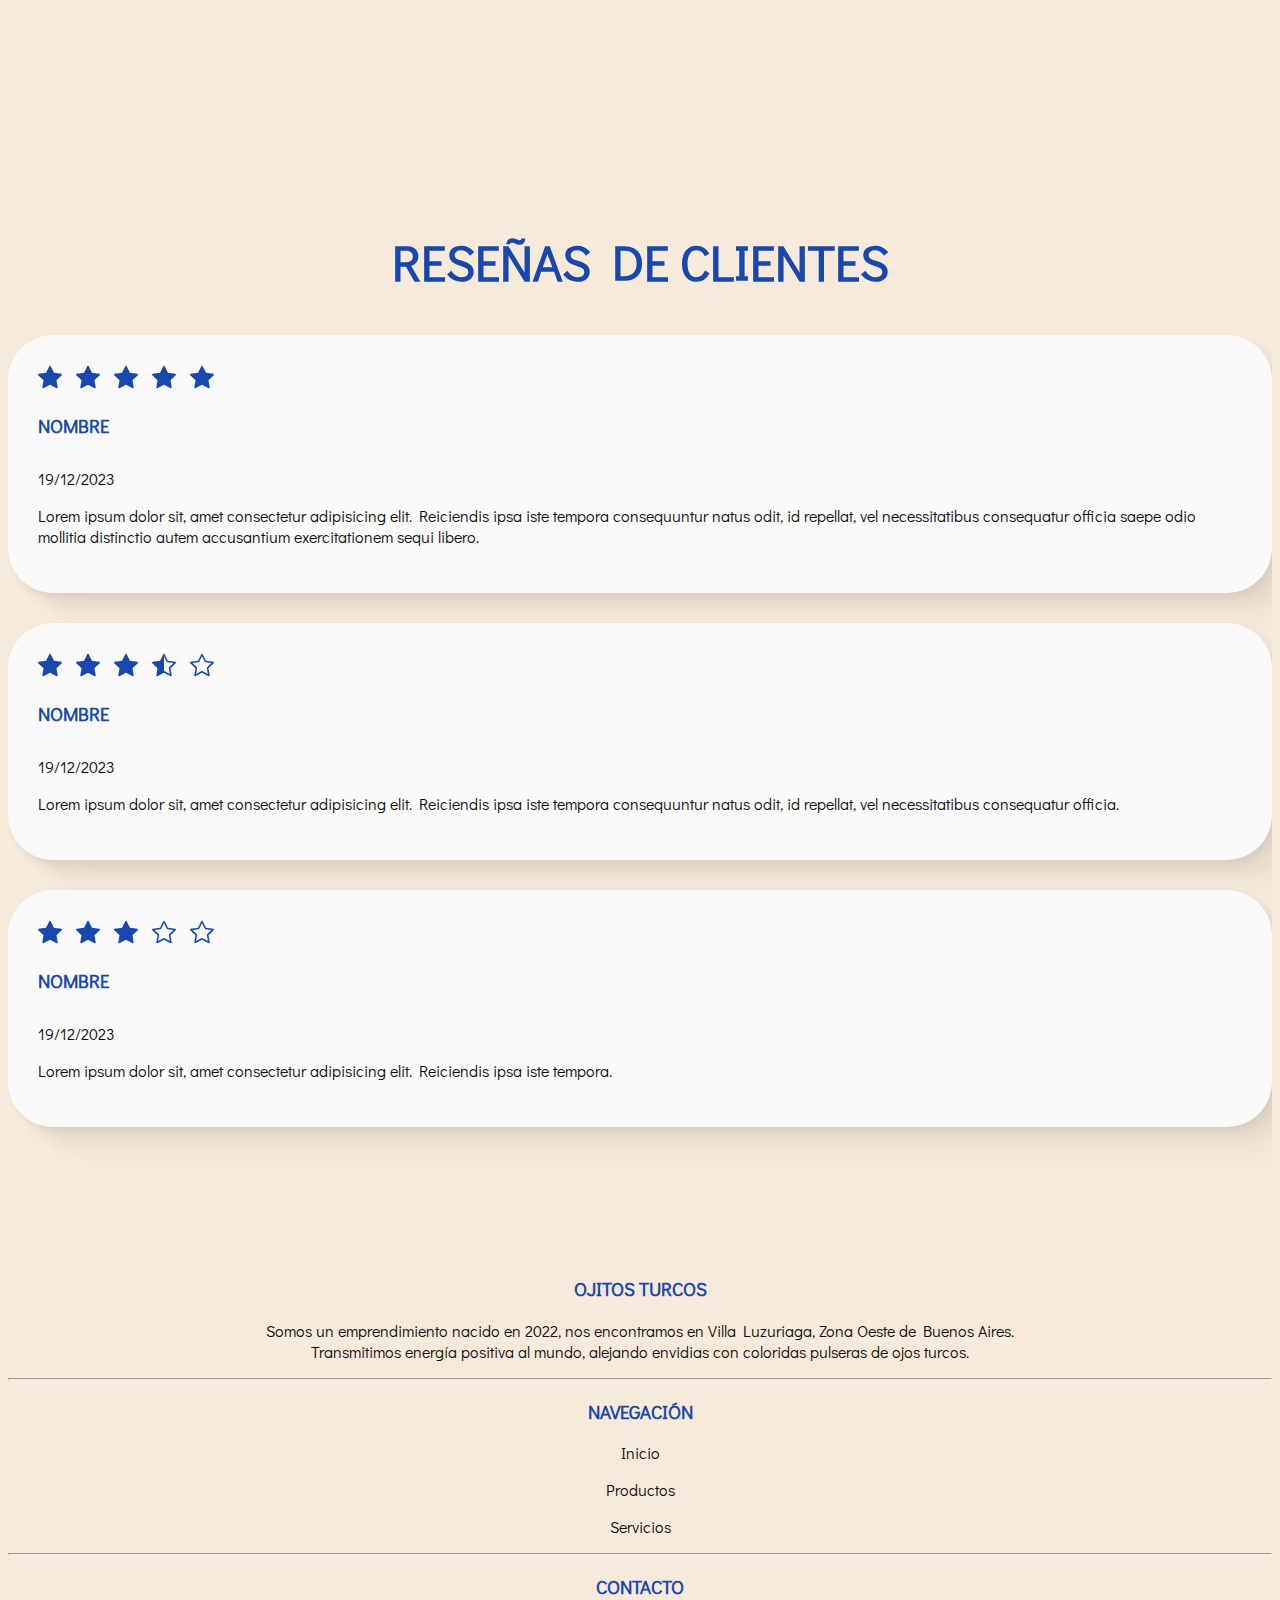
==== commit 5405d0a7: "agregando seccion productos" ====
--- a/index.html
+++ b/index.html
@@ -130,7 +130,7 @@
                   <a class="nav-link activo" href="index.html">Inicio</a>
                 </li>
                 <li class="nav-item">
-                  <a class="nav-link" href="#">Productos</a>
+                  <a class="nav-link" href="pages/productos.html">Productos</a>
                 </li>
                 <li class="nav-item">
                   <a class="nav-link" href="#">Servicios</a>
@@ -312,10 +312,92 @@
       <!-- Fin de Novedades -->
 
       <!-- Próximas implementaciones:
-      Voy a implementar en la sección "Destacados" un carrusel con los productos que sean destacados
       La seccion "Categorias" te llevará a la subpagina "Productos" con el filtro de producto segun la categoria seleccionada en el botón
-      Debajo de "Novedades" agregaré una sección con reseñas de los clientes. Debajo un formulario para agregar una nueva reseña.
       -->
+
+      <!-- Comentarios -->
+      <section class="comentarios">
+        <div class="container">
+          <div class="titulo-destacados my-4">
+            <h2>Reseñas de Clientes</h2>
+          </div>
+          <div class="row">
+            <div class="col-lg-4 col-md-6">
+              <div class="comment-card">
+                <div class="estrellas">
+                  <svg xmlns="http://www.w3.org/2000/svg" width="16" height="16" fill="currentColor" class="bi bi-star-fill" viewBox="0 0 16 16">
+                    <path d="M3.612 15.443c-.386.198-.824-.149-.746-.592l.83-4.73L.173 6.765c-.329-.314-.158-.888.283-.95l4.898-.696L7.538.792c.197-.39.73-.39.927 0l2.184 4.327 4.898.696c.441.062.612.636.282.95l-3.522 3.356.83 4.73c.078.443-.36.79-.746.592L8 13.187l-4.389 2.256z"/>
+                  </svg>
+                  <svg xmlns="http://www.w3.org/2000/svg" width="16" height="16" fill="currentColor" class="bi bi-star-fill" viewBox="0 0 16 16">
+                    <path d="M3.612 15.443c-.386.198-.824-.149-.746-.592l.83-4.73L.173 6.765c-.329-.314-.158-.888.283-.95l4.898-.696L7.538.792c.197-.39.73-.39.927 0l2.184 4.327 4.898.696c.441.062.612.636.282.95l-3.522 3.356.83 4.73c.078.443-.36.79-.746.592L8 13.187l-4.389 2.256z"/>
+                  </svg>
+                  <svg xmlns="http://www.w3.org/2000/svg" width="16" height="16" fill="currentColor" class="bi bi-star-fill" viewBox="0 0 16 16">
+                    <path d="M3.612 15.443c-.386.198-.824-.149-.746-.592l.83-4.73L.173 6.765c-.329-.314-.158-.888.283-.95l4.898-.696L7.538.792c.197-.39.73-.39.927 0l2.184 4.327 4.898.696c.441.062.612.636.282.95l-3.522 3.356.83 4.73c.078.443-.36.79-.746.592L8 13.187l-4.389 2.256z"/>
+                  </svg>
+                  <svg xmlns="http://www.w3.org/2000/svg" width="16" height="16" fill="currentColor" class="bi bi-star-fill" viewBox="0 0 16 16">
+                    <path d="M3.612 15.443c-.386.198-.824-.149-.746-.592l.83-4.73L.173 6.765c-.329-.314-.158-.888.283-.95l4.898-.696L7.538.792c.197-.39.73-.39.927 0l2.184 4.327 4.898.696c.441.062.612.636.282.95l-3.522 3.356.83 4.73c.078.443-.36.79-.746.592L8 13.187l-4.389 2.256z"/>
+                  </svg>
+                  <svg xmlns="http://www.w3.org/2000/svg" width="16" height="16" fill="currentColor" class="bi bi-star-fill" viewBox="0 0 16 16">
+                    <path d="M3.612 15.443c-.386.198-.824-.149-.746-.592l.83-4.73L.173 6.765c-.329-.314-.158-.888.283-.95l4.898-.696L7.538.792c.197-.39.73-.39.927 0l2.184 4.327 4.898.696c.441.062.612.636.282.95l-3.522 3.356.83 4.73c.078.443-.36.79-.746.592L8 13.187l-4.389 2.256z"/>
+                  </svg>
+                </div>
+                <h3 class="h4 nombre-cliente">Nombre</h3>
+                <p>19/12/2023</p>
+                <p>Lorem ipsum dolor sit, amet consectetur adipisicing elit. Reiciendis ipsa iste tempora consequuntur natus odit, id repellat, vel necessitatibus consequatur officia saepe odio mollitia distinctio autem accusantium exercitationem sequi libero.</p>
+              </div>
+            </div>
+            <div class="col-lg-4 col-md-6">
+              <div class="comment-card">
+                <div class="estrellas">
+                  <svg xmlns="http://www.w3.org/2000/svg" width="16" height="16" fill="currentColor" class="bi bi-star-fill" viewBox="0 0 16 16">
+                    <path d="M3.612 15.443c-.386.198-.824-.149-.746-.592l.83-4.73L.173 6.765c-.329-.314-.158-.888.283-.95l4.898-.696L7.538.792c.197-.39.73-.39.927 0l2.184 4.327 4.898.696c.441.062.612.636.282.95l-3.522 3.356.83 4.73c.078.443-.36.79-.746.592L8 13.187l-4.389 2.256z"/>
+                  </svg>
+                  <svg xmlns="http://www.w3.org/2000/svg" width="16" height="16" fill="currentColor" class="bi bi-star-fill" viewBox="0 0 16 16">
+                    <path d="M3.612 15.443c-.386.198-.824-.149-.746-.592l.83-4.73L.173 6.765c-.329-.314-.158-.888.283-.95l4.898-.696L7.538.792c.197-.39.73-.39.927 0l2.184 4.327 4.898.696c.441.062.612.636.282.95l-3.522 3.356.83 4.73c.078.443-.36.79-.746.592L8 13.187l-4.389 2.256z"/>
+                  </svg>
+                  <svg xmlns="http://www.w3.org/2000/svg" width="16" height="16" fill="currentColor" class="bi bi-star-fill" viewBox="0 0 16 16">
+                    <path d="M3.612 15.443c-.386.198-.824-.149-.746-.592l.83-4.73L.173 6.765c-.329-.314-.158-.888.283-.95l4.898-.696L7.538.792c.197-.39.73-.39.927 0l2.184 4.327 4.898.696c.441.062.612.636.282.95l-3.522 3.356.83 4.73c.078.443-.36.79-.746.592L8 13.187l-4.389 2.256z"/>
+                  </svg>
+                  <svg xmlns="http://www.w3.org/2000/svg" width="16" height="16" fill="currentColor" class="bi bi-star-half" viewBox="0 0 16 16">
+                    <path d="M5.354 5.119 7.538.792A.516.516 0 0 1 8 .5c.183 0 .366.097.465.292l2.184 4.327 4.898.696A.537.537 0 0 1 16 6.32a.548.548 0 0 1-.17.445l-3.523 3.356.83 4.73c.078.443-.36.79-.746.592L8 13.187l-4.389 2.256a.52.52 0 0 1-.146.05c-.342.06-.668-.254-.6-.642l.83-4.73L.173 6.765a.55.55 0 0 1-.172-.403.58.58 0 0 1 .085-.302.513.513 0 0 1 .37-.245l4.898-.696zM8 12.027a.5.5 0 0 1 .232.056l3.686 1.894-.694-3.957a.565.565 0 0 1 .162-.505l2.907-2.77-4.052-.576a.525.525 0 0 1-.393-.288L8.001 2.223 8 2.226v9.8z"/>
+                  </svg>
+                  <svg xmlns="http://www.w3.org/2000/svg" width="16" height="16" fill="currentColor" class="bi bi-star" viewBox="0 0 16 16">
+                    <path d="M2.866 14.85c-.078.444.36.791.746.593l4.39-2.256 4.389 2.256c.386.198.824-.149.746-.592l-.83-4.73 3.522-3.356c.33-.314.16-.888-.282-.95l-4.898-.696L8.465.792a.513.513 0 0 0-.927 0L5.354 5.12l-4.898.696c-.441.062-.612.636-.283.95l3.523 3.356-.83 4.73zm4.905-2.767-3.686 1.894.694-3.957a.565.565 0 0 0-.163-.505L1.71 6.745l4.052-.576a.525.525 0 0 0 .393-.288L8 2.223l1.847 3.658a.525.525 0 0 0 .393.288l4.052.575-2.906 2.77a.565.565 0 0 0-.163.506l.694 3.957-3.686-1.894a.503.503 0 0 0-.461 0z"/>
+                  </svg>
+                </div>
+                <h3 class="h4 nombre-cliente">Nombre</h3>
+                <p>19/12/2023</p>
+                <p>Lorem ipsum dolor sit, amet consectetur adipisicing elit. Reiciendis ipsa iste tempora consequuntur natus odit, id repellat, vel necessitatibus consequatur officia.</p>
+              </div>
+            </div>
+            <div class="col-lg-4 col-md-6 offset-md-3 offset-lg-0">
+              <div class="comment-card">
+                <div class="estrellas">
+                  <svg xmlns="http://www.w3.org/2000/svg" width="16" height="16" fill="currentColor" class="bi bi-star-fill" viewBox="0 0 16 16">
+                    <path d="M3.612 15.443c-.386.198-.824-.149-.746-.592l.83-4.73L.173 6.765c-.329-.314-.158-.888.283-.95l4.898-.696L7.538.792c.197-.39.73-.39.927 0l2.184 4.327 4.898.696c.441.062.612.636.282.95l-3.522 3.356.83 4.73c.078.443-.36.79-.746.592L8 13.187l-4.389 2.256z"/>
+                  </svg>
+                  <svg xmlns="http://www.w3.org/2000/svg" width="16" height="16" fill="currentColor" class="bi bi-star-fill" viewBox="0 0 16 16">
+                    <path d="M3.612 15.443c-.386.198-.824-.149-.746-.592l.83-4.73L.173 6.765c-.329-.314-.158-.888.283-.95l4.898-.696L7.538.792c.197-.39.73-.39.927 0l2.184 4.327 4.898.696c.441.062.612.636.282.95l-3.522 3.356.83 4.73c.078.443-.36.79-.746.592L8 13.187l-4.389 2.256z"/>
+                  </svg>
+                  <svg xmlns="http://www.w3.org/2000/svg" width="16" height="16" fill="currentColor" class="bi bi-star-fill" viewBox="0 0 16 16">
+                    <path d="M3.612 15.443c-.386.198-.824-.149-.746-.592l.83-4.73L.173 6.765c-.329-.314-.158-.888.283-.95l4.898-.696L7.538.792c.197-.39.73-.39.927 0l2.184 4.327 4.898.696c.441.062.612.636.282.95l-3.522 3.356.83 4.73c.078.443-.36.79-.746.592L8 13.187l-4.389 2.256z"/>
+                  </svg>
+                  <svg xmlns="http://www.w3.org/2000/svg" width="16" height="16" fill="currentColor" class="bi bi-star" viewBox="0 0 16 16">
+                    <path d="M2.866 14.85c-.078.444.36.791.746.593l4.39-2.256 4.389 2.256c.386.198.824-.149.746-.592l-.83-4.73 3.522-3.356c.33-.314.16-.888-.282-.95l-4.898-.696L8.465.792a.513.513 0 0 0-.927 0L5.354 5.12l-4.898.696c-.441.062-.612.636-.283.95l3.523 3.356-.83 4.73zm4.905-2.767-3.686 1.894.694-3.957a.565.565 0 0 0-.163-.505L1.71 6.745l4.052-.576a.525.525 0 0 0 .393-.288L8 2.223l1.847 3.658a.525.525 0 0 0 .393.288l4.052.575-2.906 2.77a.565.565 0 0 0-.163.506l.694 3.957-3.686-1.894a.503.503 0 0 0-.461 0z"/>
+                  </svg>
+                  <svg xmlns="http://www.w3.org/2000/svg" width="16" height="16" fill="currentColor" class="bi bi-star" viewBox="0 0 16 16">
+                    <path d="M2.866 14.85c-.078.444.36.791.746.593l4.39-2.256 4.389 2.256c.386.198.824-.149.746-.592l-.83-4.73 3.522-3.356c.33-.314.16-.888-.282-.95l-4.898-.696L8.465.792a.513.513 0 0 0-.927 0L5.354 5.12l-4.898.696c-.441.062-.612.636-.283.95l3.523 3.356-.83 4.73zm4.905-2.767-3.686 1.894.694-3.957a.565.565 0 0 0-.163-.505L1.71 6.745l4.052-.576a.525.525 0 0 0 .393-.288L8 2.223l1.847 3.658a.525.525 0 0 0 .393.288l4.052.575-2.906 2.77a.565.565 0 0 0-.163.506l.694 3.957-3.686-1.894a.503.503 0 0 0-.461 0z"/>
+                  </svg>
+                </div>
+                <h3 class="h4 nombre-cliente">Nombre</h3>
+                <p>19/12/2023</p>
+                <p>Lorem ipsum dolor sit, amet consectetur adipisicing elit. Reiciendis ipsa iste tempora.</p>
+              </div>
+            </div>
+          </div>
+        </div>
+      </section>
+      <!-- Fin de Comentarios -->
 
     </main>
     <!-- Fin del Cuerpo del Sitio -->
--- a/css/estilos.css
+++ b/css/estilos.css
@@ -15,6 +15,7 @@
   /*Estilos del Card productos */
   /*Estilos del Modal carrito */
   /*Estilos del Modal notificación al agregar producto a carrito */
+  /*Estilos del Card Comentarios */
 }
 body h1, body h2, body h3 {
   font-weight: 800 !important;
@@ -145,6 +146,25 @@
 body .custom-modal-alert.fade {
   opacity: 0; /* Cuando tiene la clase 'fade', la alerta se hace invisible */
 }
+body .comment-card {
+  background-color: #FAFAFA;
+  border-radius: 45px;
+  padding: 30px;
+  box-shadow: 42px 42px 24px rgba(0, 0, 0, 0.01), 24px 24px 20px rgba(0, 0, 0, 0.03), 11px 11px 15px rgba(0, 0, 0, 0.04), 3px 3px 8px rgba(0, 0, 0, 0.05), 0px 0px 0px rgba(0, 0, 0, 0.05);
+  text-align: start;
+  margin-bottom: 30px;
+}
+body .comment-card .estrellas {
+  margin-bottom: 20px;
+}
+body .comment-card .estrellas svg {
+  margin-right: 10px;
+  height: 24px;
+  width: 24px;
+}
+body .comment-card .nombre-cliente {
+  margin-bottom: 30px;
+}
 
 /*Estilos del Header*/
 header {
@@ -244,6 +264,7 @@
 /*Estilos del Main */
 main {
   /* Estilos de Carrito */
+  /* Estilos de Productos */
   /*Estilos de About*/
   /*Estilos de Destacados */
   /*Estilos de Categorias */
@@ -352,6 +373,167 @@
 main .mi-carrito .carrito-ticket .ticket-content .my-button a {
   font-size: 34px;
 }
+main .list-productos {
+  padding: 100px 0 50px 0;
+}
+main .list-productos .buscador {
+  margin-bottom: 50px;
+}
+main .list-productos .buscador .input-group {
+  border-radius: 45px;
+  box-shadow: 42px 42px 24px rgba(0, 0, 0, 0.01), 24px 24px 20px rgba(0, 0, 0, 0.03), 11px 11px 15px rgba(0, 0, 0, 0.04), 3px 3px 8px rgba(0, 0, 0, 0.05), 0px 0px 0px rgba(0, 0, 0, 0.05);
+  background: transparent;
+  position: relative;
+  border-bottom: 1px solid rgb(24, 72, 174);
+  display: flex;
+  flex-wrap: wrap;
+  align-items: stretch;
+  width: 100%;
+}
+main .list-productos .buscador .input-group .form-control {
+  border-radius: 45px;
+  background: #FAFAFA;
+  border: 0;
+  border-bottom: 1px solid rgb(24, 72, 174);
+  padding: 0 8px 9px;
+  font-weight: 400;
+  font-size: 18px;
+  line-height: 140%;
+  letter-spacing: 0.03em;
+  color: rgb(12, 12, 12);
+  padding: 15px;
+}
+main .list-productos .buscador .input-group .input-group-text {
+  background: #FAFAFA;
+  border-radius: 0 45px 45px 0;
+  border-bottom: 1px solid rgb(24, 72, 174);
+}
+main .list-productos .buscador .input-group .input-group-text svg {
+  color: rgb(24, 72, 174);
+  height: 30px;
+  width: 30px;
+}
+main .list-productos .tabla-carrito {
+  border-radius: 45px;
+  box-shadow: 42px 42px 24px rgba(0, 0, 0, 0.01), 24px 24px 20px rgba(0, 0, 0, 0.03), 11px 11px 15px rgba(0, 0, 0, 0.04), 3px 3px 8px rgba(0, 0, 0, 0.05), 0px 0px 0px rgba(0, 0, 0, 0.05);
+  background: #FAFAFA;
+  padding: 15px;
+  margin-bottom: 30px;
+}
+main .list-productos .tabla-carrito .carta-tabla-carrito {
+  width: 100%;
+  margin-bottom: 32px;
+}
+main .list-productos .tabla-carrito .carta-tabla-carrito .titulos-tabla td {
+  padding: 32px 0 48px;
+  font-weight: 700;
+  font-size: 23px;
+  line-height: 140%;
+  color: rgb(12, 12, 12);
+}
+main .list-productos .tabla-carrito .carta-tabla-carrito .item-carrito .img-item-carrito {
+  width: 23%;
+  padding-right: 20px;
+}
+main .list-productos .tabla-carrito .carta-tabla-carrito .item-carrito .img-item-carrito img {
+  max-width: 100%;
+  height: 200px;
+  vertical-align: middle;
+  border-radius: 15px;
+  box-shadow: 42px 42px 24px rgba(0, 0, 0, 0.01), 24px 24px 20px rgba(0, 0, 0, 0.03), 11px 11px 15px rgba(0, 0, 0, 0.04), 3px 3px 8px rgba(0, 0, 0, 0.05), 0px 0px 0px rgba(0, 0, 0, 0.05);
+}
+main .list-productos .tabla-carrito .carta-tabla-carrito .item-carrito td {
+  padding-bottom: 32px;
+}
+main .list-productos .tabla-carrito .carta-tabla-carrito .item-carrito .item-descrip {
+  font-weight: 700;
+  font-size: 21px;
+  line-height: 140%;
+  color: rgb(12, 12, 12);
+  max-width: 30px;
+  word-wrap: break-word;
+}
+main .list-productos .tabla-carrito .carta-tabla-carrito .item-carrito .my-button {
+  padding: 12px;
+}
+main .list-productos .tabla-carrito .carta-tabla-carrito .item-carrito .my-button svg {
+  width: 24px;
+  height: 24px;
+}
+main .list-productos .sidebar {
+  border-radius: 45px;
+  background: #FAFAFA;
+  box-shadow: 42px 42px 24px rgba(0, 0, 0, 0.01), 24px 24px 20px rgba(0, 0, 0, 0.03), 11px 11px 15px rgba(0, 0, 0, 0.04), 3px 3px 8px rgba(0, 0, 0, 0.05), 0px 0px 0px rgba(0, 0, 0, 0.05);
+}
+main .list-productos .sidebar .sidebar-content {
+  padding: 30px;
+  border-top: 3px solid rgb(189, 157, 48);
+}
+main .list-productos .sidebar .sidebar-content:first-child {
+  border: 0;
+}
+main .list-productos .sidebar .sidebar-content h5 {
+  font-weight: 700;
+  font-size: 28px;
+  line-height: 120%;
+  color: rgb(24, 72, 174);
+  margin-bottom: 30px;
+  text-transform: uppercase;
+}
+main .list-productos .sidebar .sidebar-content .filtro-categoria {
+  display: flex;
+  justify-content: space-between;
+  margin-bottom: 4px;
+}
+main .list-productos .sidebar .sidebar-content .filtro-categoria ul {
+  font-weight: 400;
+  font-size: 23px;
+  line-height: 120%;
+  color: rgb(12, 12, 12);
+  margin-bottom: 0;
+  list-style: none;
+  text-align: start;
+  padding-left: 0;
+}
+main .list-productos .sidebar .sidebar-content .filtro-categoria ul li {
+  margin-bottom: 10px;
+}
+main .list-productos .sidebar .sidebar-content .filtro-categoria ul li a {
+  text-decoration: none;
+  color: rgb(12, 12, 12);
+  transition: 0.5s;
+}
+main .list-productos .sidebar .sidebar-content .filtro-categoria ul li a:hover {
+  color: rgb(189, 157, 48);
+}
+main .list-productos .sidebar .sidebar-content .filtro-categoria p {
+  font-weight: 400;
+  font-size: 23px;
+  line-height: 120%;
+  color: rgb(12, 12, 12);
+  margin-bottom: 0;
+}
+main .list-productos .sidebar .sidebar-content .filtro-categoria span {
+  font-weight: 700;
+  font-size: 23px;
+  line-height: 140%;
+  color: rgb(12, 12, 12);
+  margin-bottom: 0;
+}
+main .list-productos .sidebar .sidebar-content .total-compra {
+  display: flex;
+  justify-content: space-between;
+  margin-bottom: 30px;
+}
+main .list-productos .sidebar .sidebar-content .my-button {
+  background-color: rgb(189, 157, 48);
+}
+main .list-productos .sidebar .sidebar-content .my-button:hover {
+  background-color: rgb(247, 234, 218);
+}
+main .list-productos .sidebar .sidebar-content .my-button a {
+  font-size: 34px;
+}
 main .about .about-content {
   margin: 20px 0;
 }
@@ -413,6 +595,9 @@
 main .novedades {
   padding: 100px 0;
 }
+main .comentarios {
+  padding: 100px 0;
+}
 
 /*Estilos del Footer*/
 .footer .footer-menu {
@@ -444,7 +629,6 @@
     padding-top: 152px;
   }
   body .card-img img {
-    width: 306px;
     height: 368px;
   }
   .about-content {
@@ -458,6 +642,17 @@
   body .card-img img {
     height: 466px;
   }
+  body .destacados .product-card .card-img img {
+    height: 368px;
+  }
+  body .destacados .product-card .add-to-cart {
+    font-size: 16px;
+    padding: 15px 0px;
+  }
+  body .destacados .product-card .price {
+    font-size: 16px;
+    padding: 15px 0;
+  }
   .hero-banner {
     height: 810px !important;
     background-position: -250px -100px !important;
@@ -486,6 +681,17 @@
   }
   body .product-card .price {
     font-size: 13px !important;
+    padding: 15px 0 !important;
+  }
+  body .destacados .product-card .card-img img {
+    height: 368px;
+  }
+  body .destacados .product-card .add-to-cart {
+    font-size: 10px !important;
+    padding: 15px 0px !important;
+  }
+  body .destacados .product-card .price {
+    font-size: 10px !important;
     padding: 15px 0 !important;
   }
   body .titulos-tabla td, body .item-carrito td {
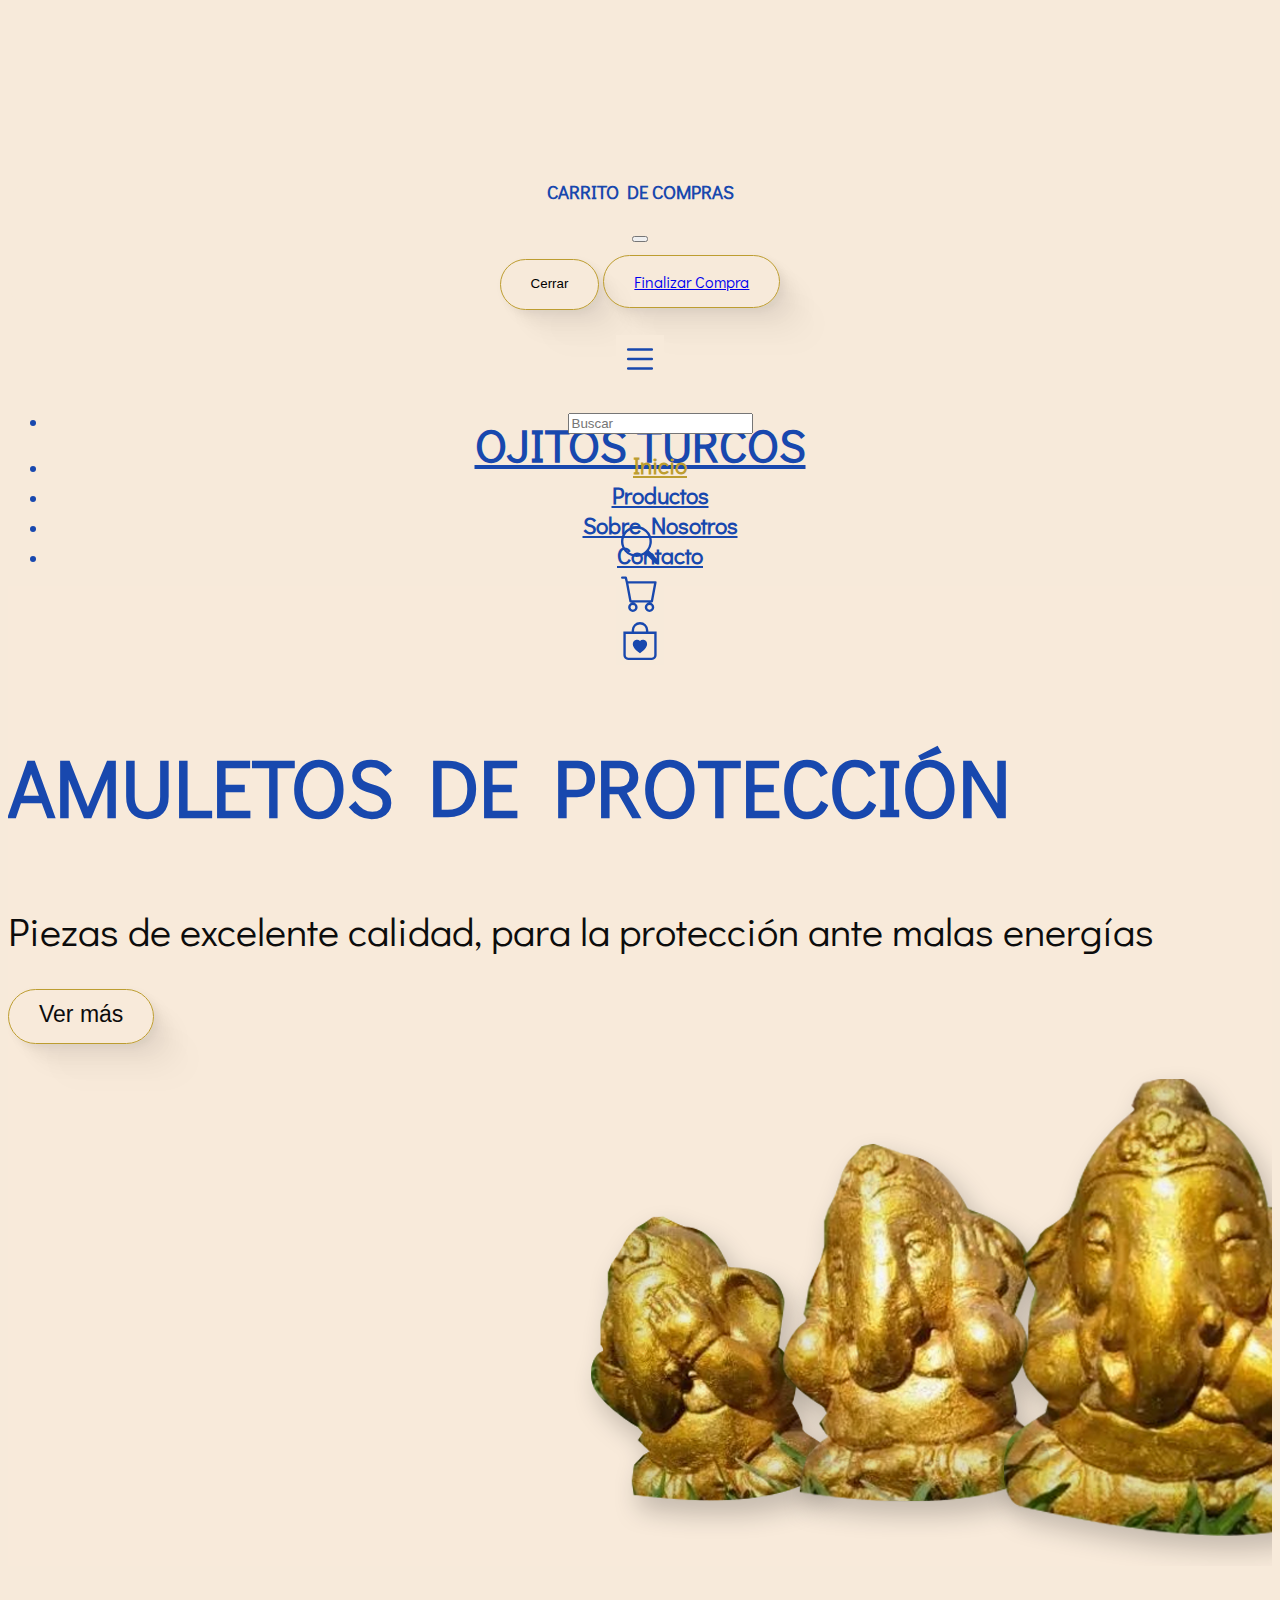
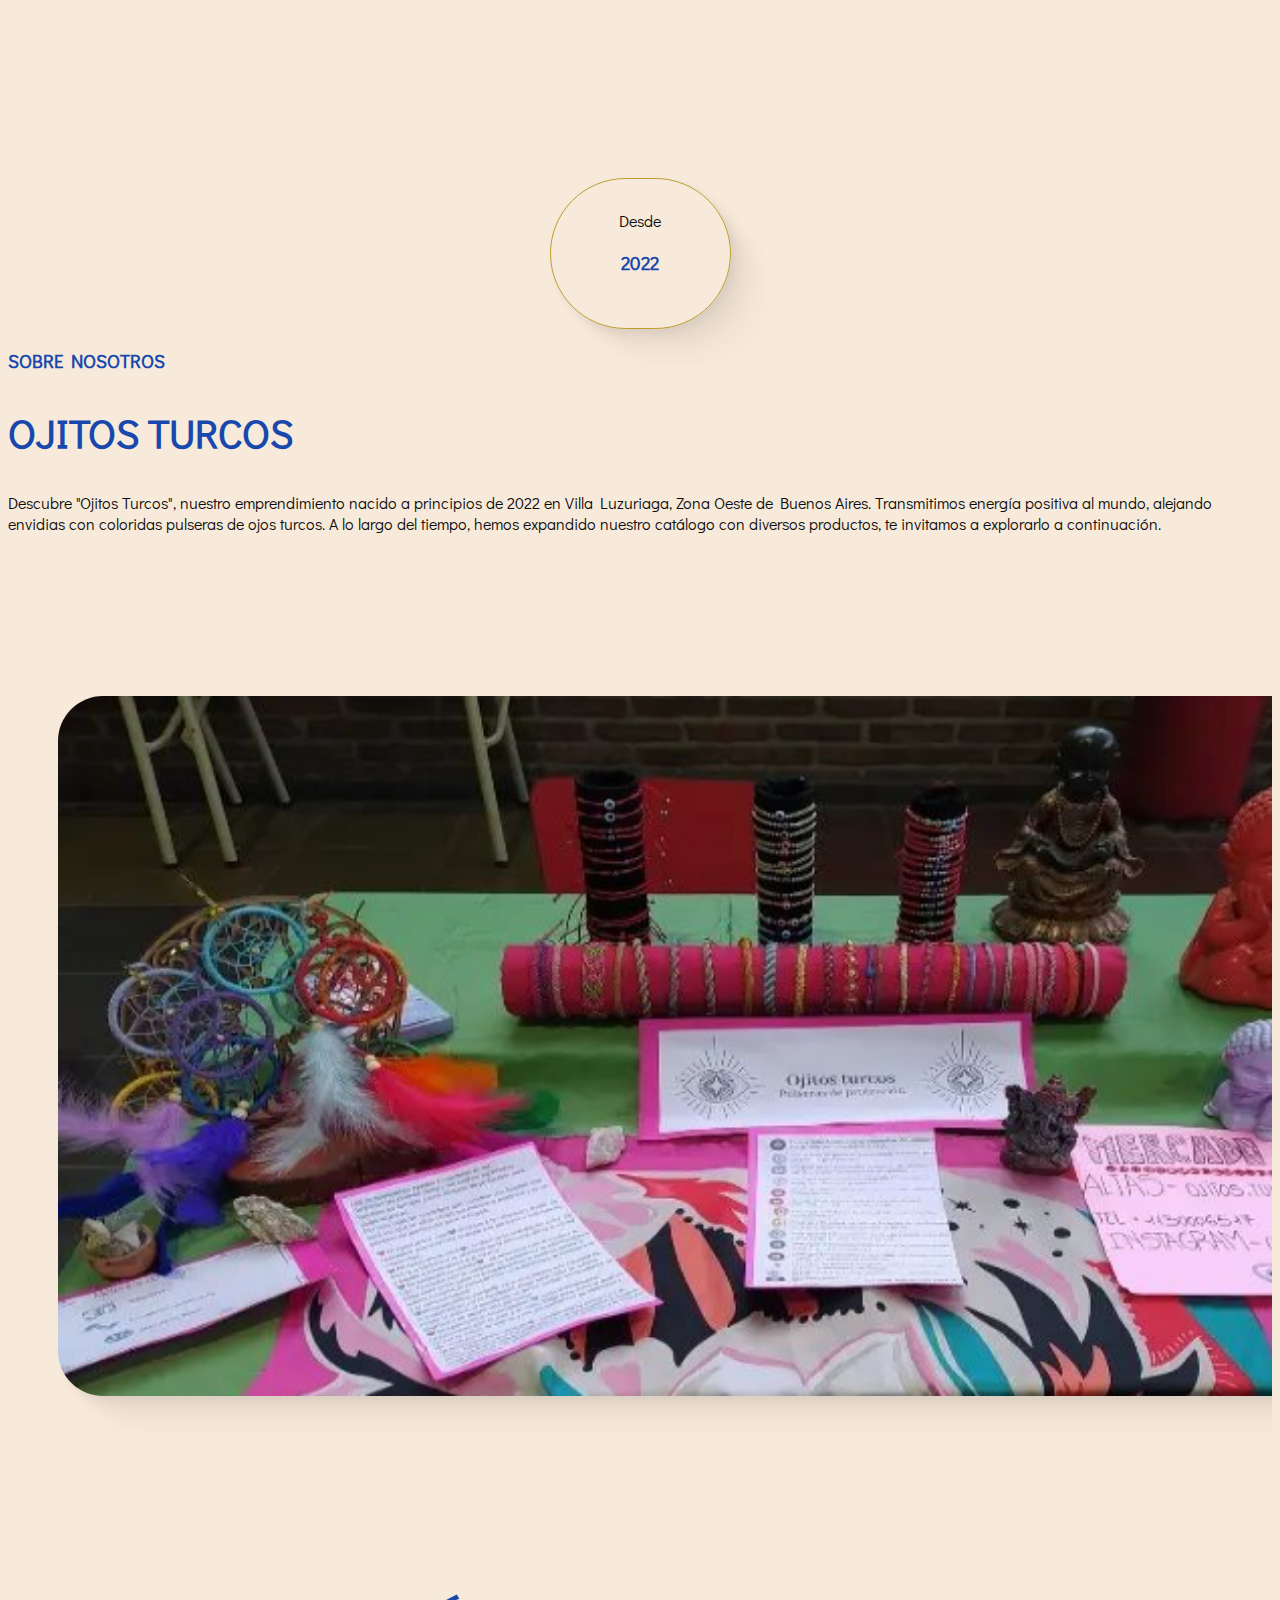
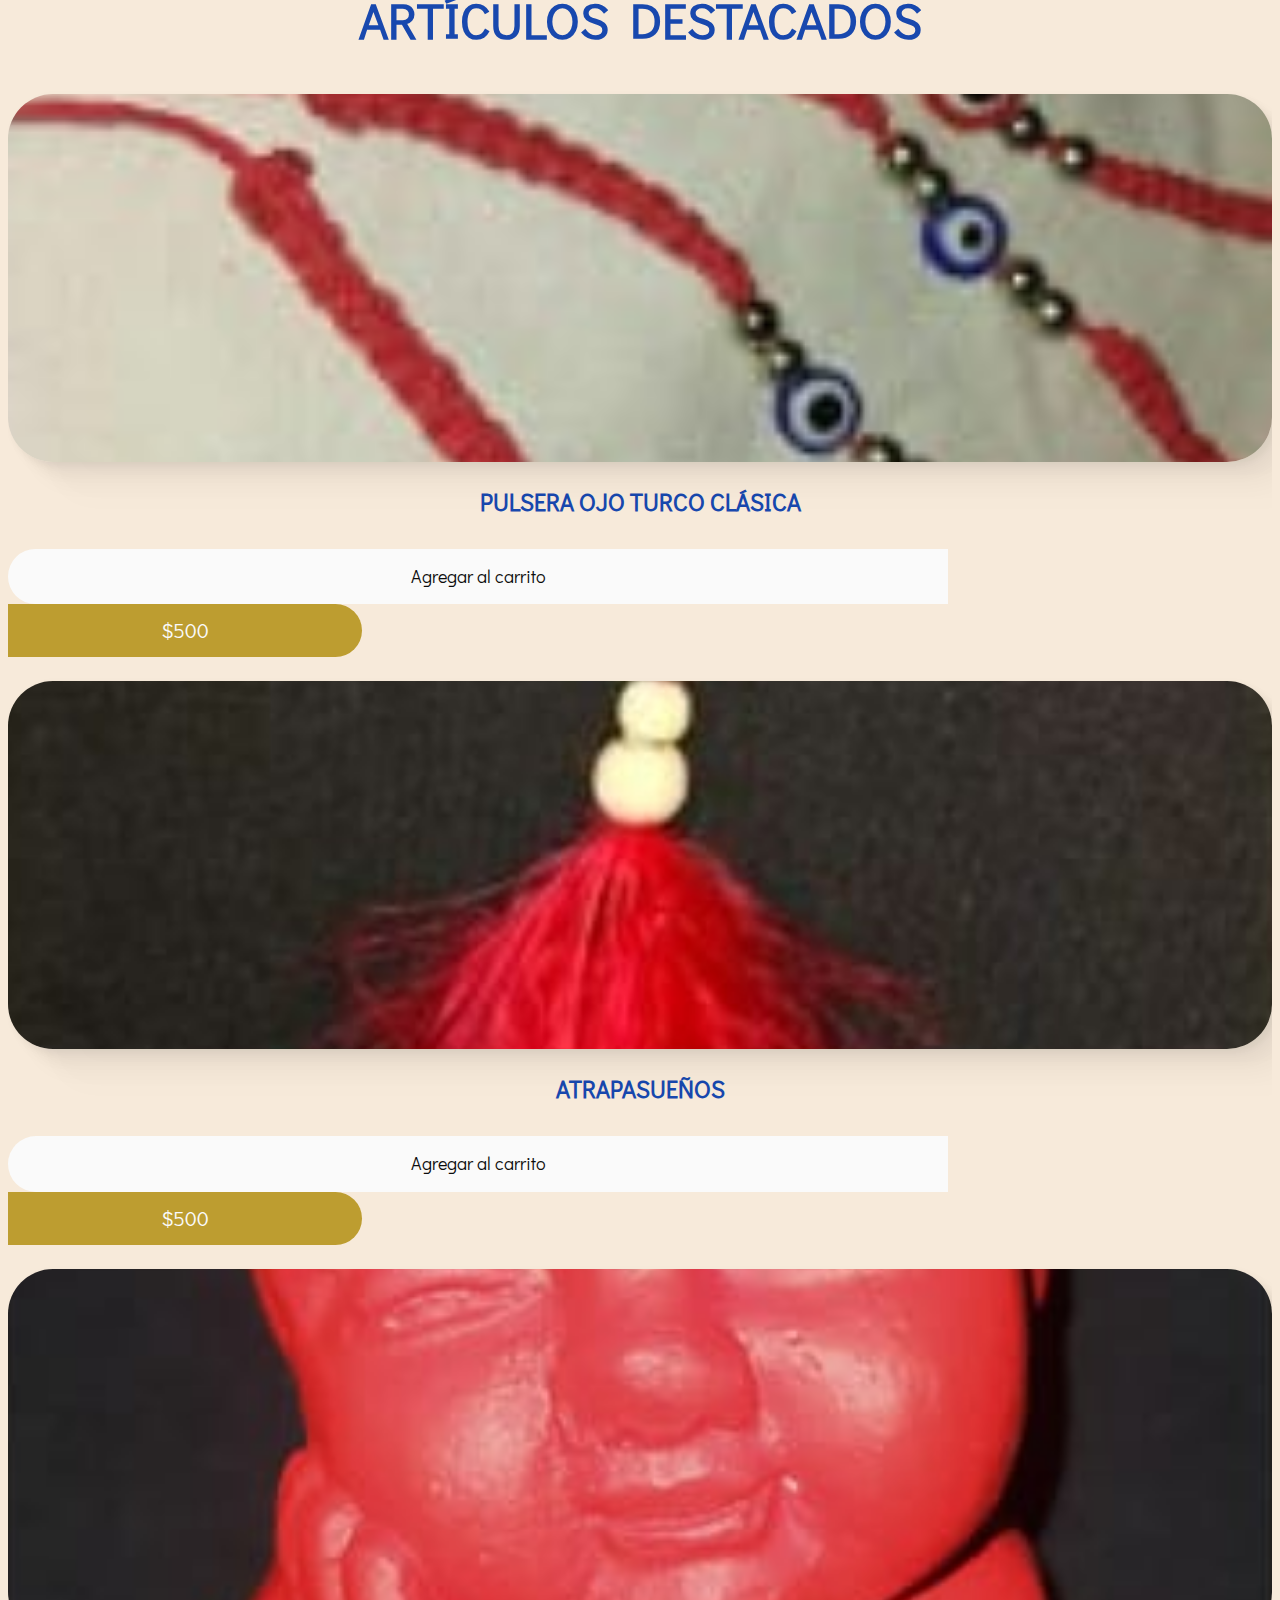
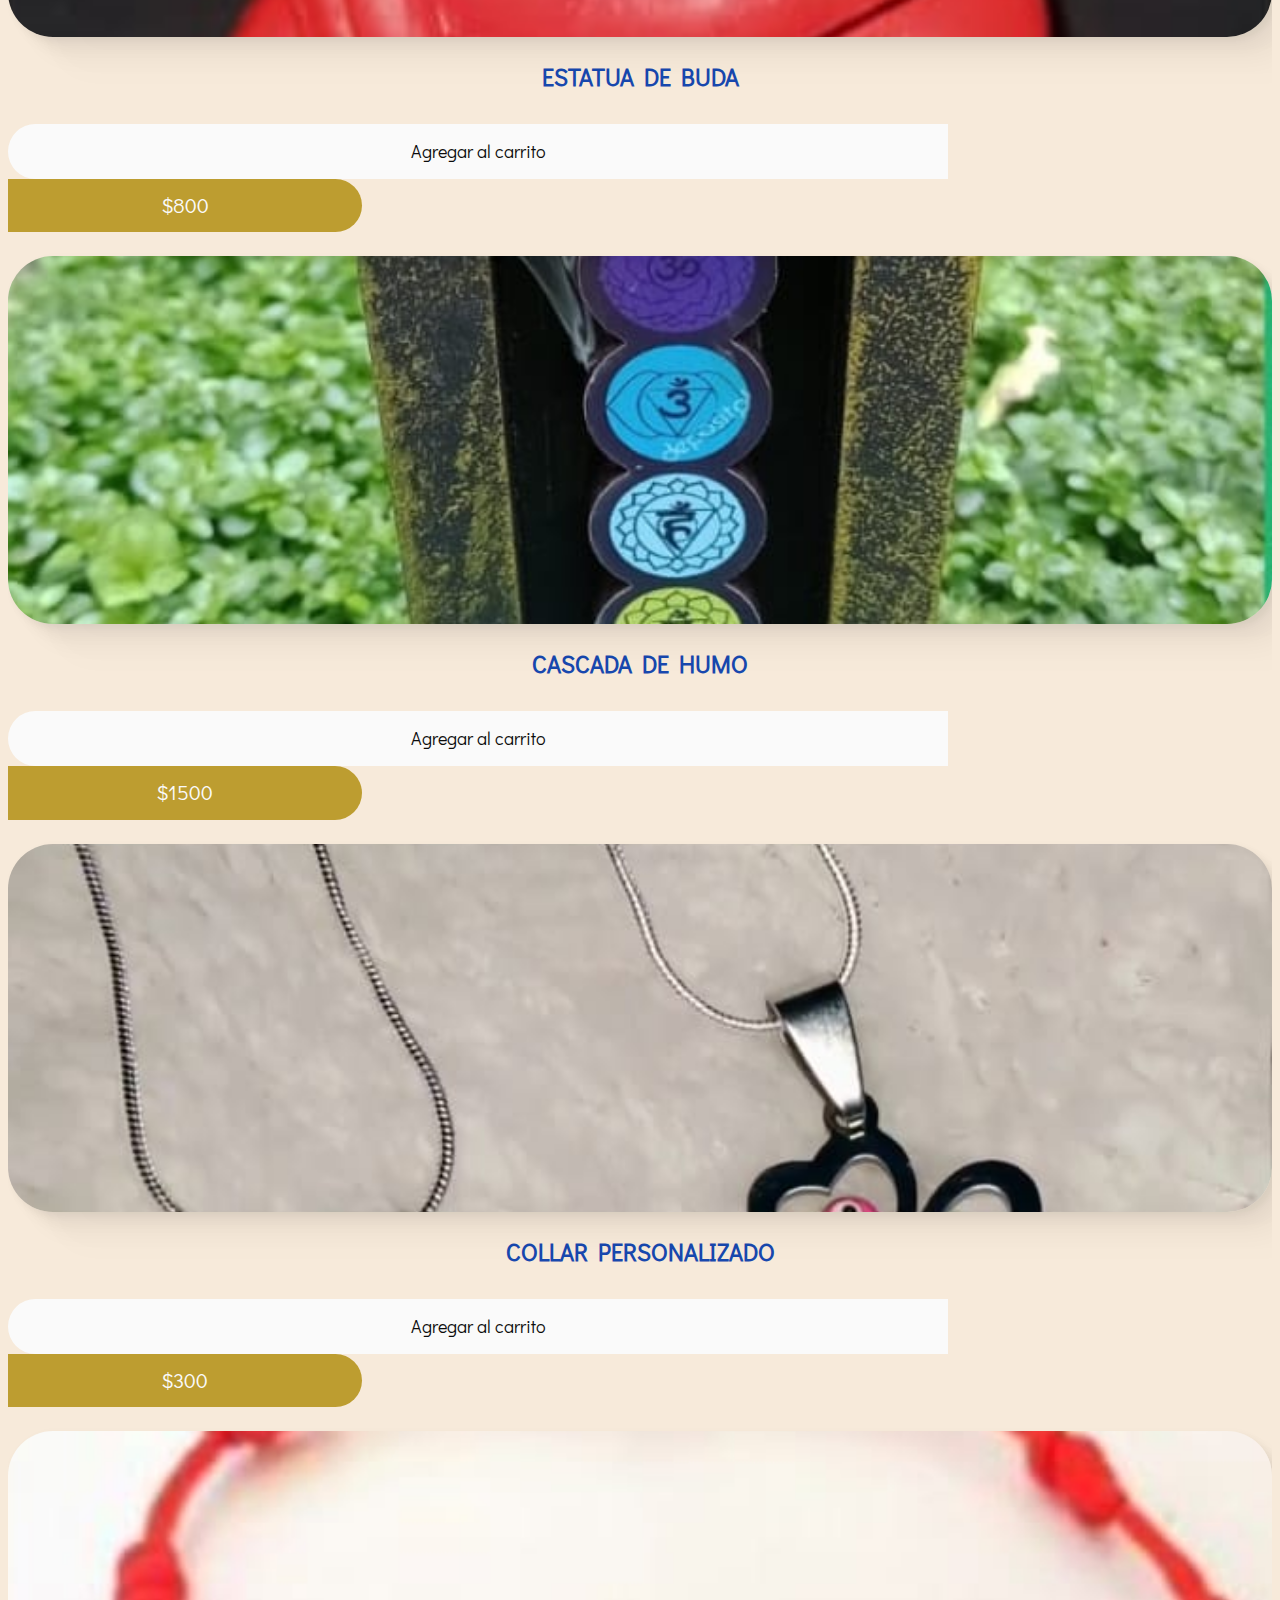
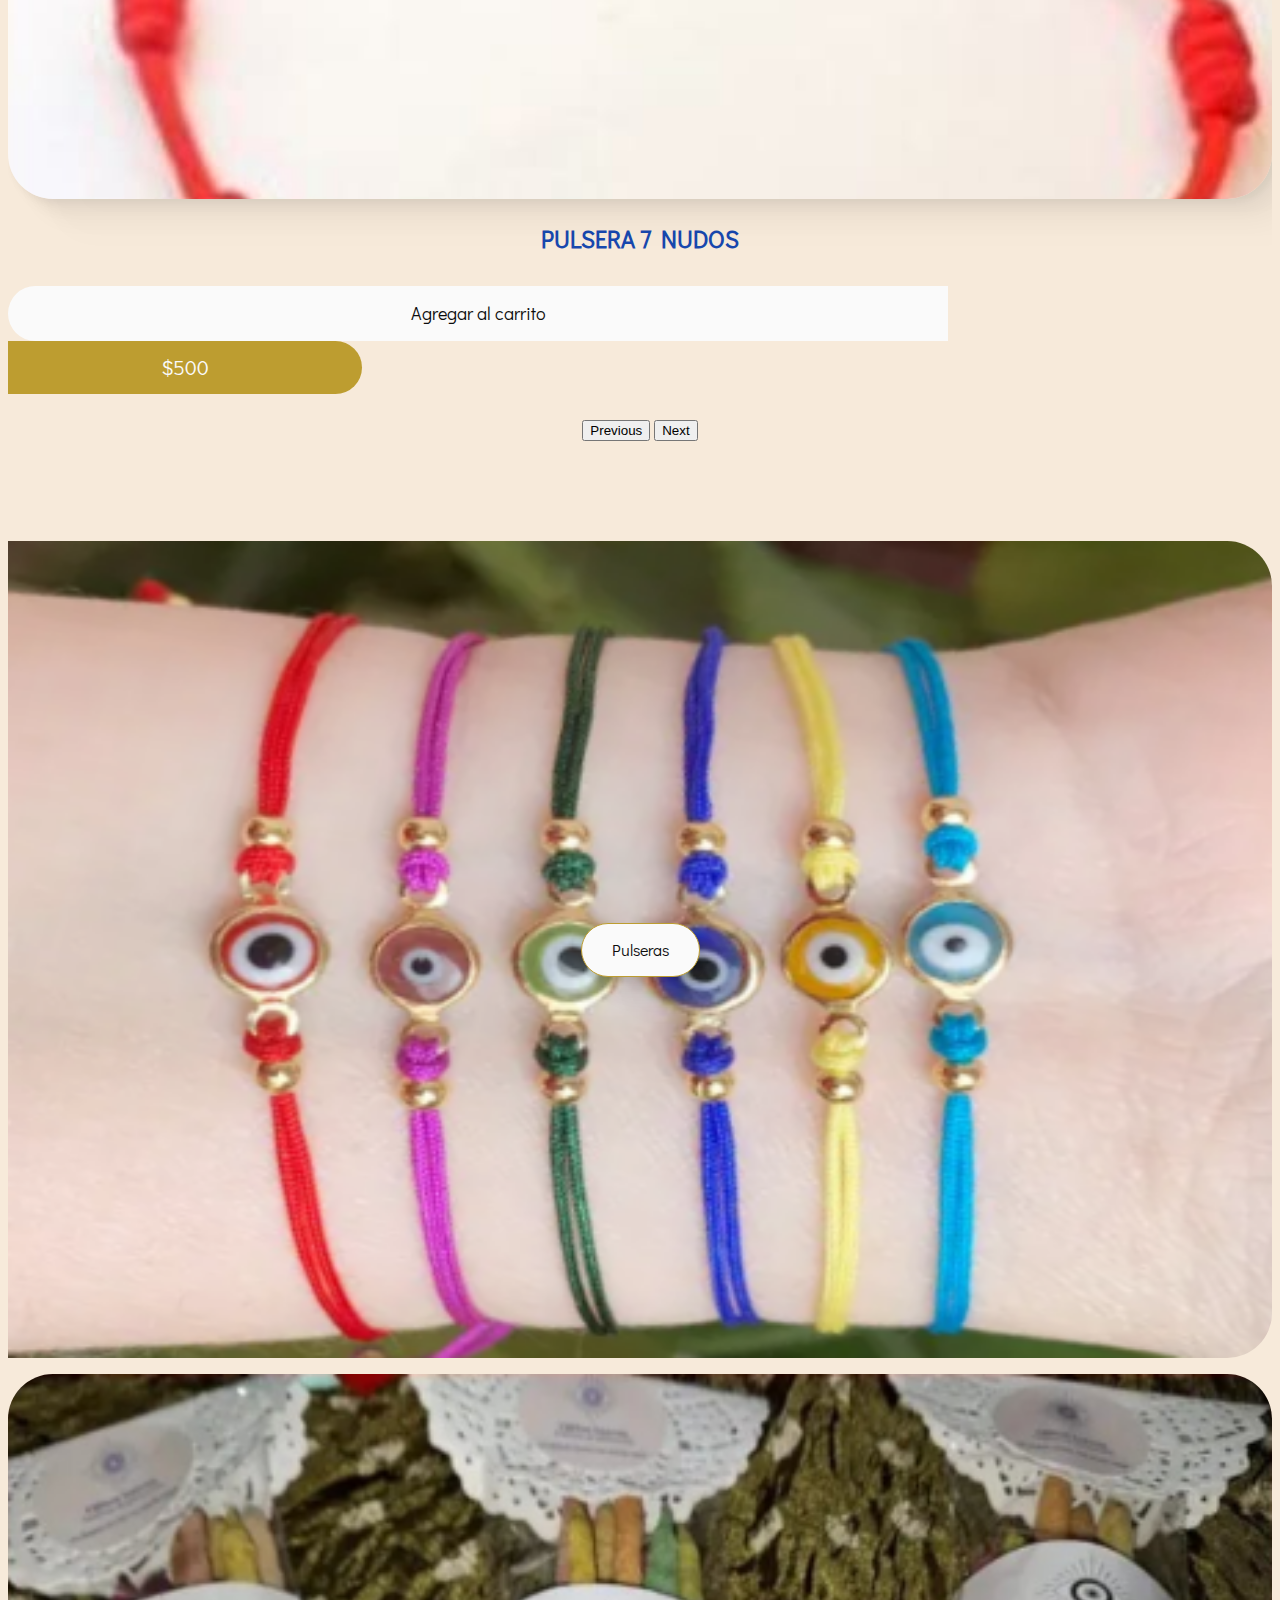
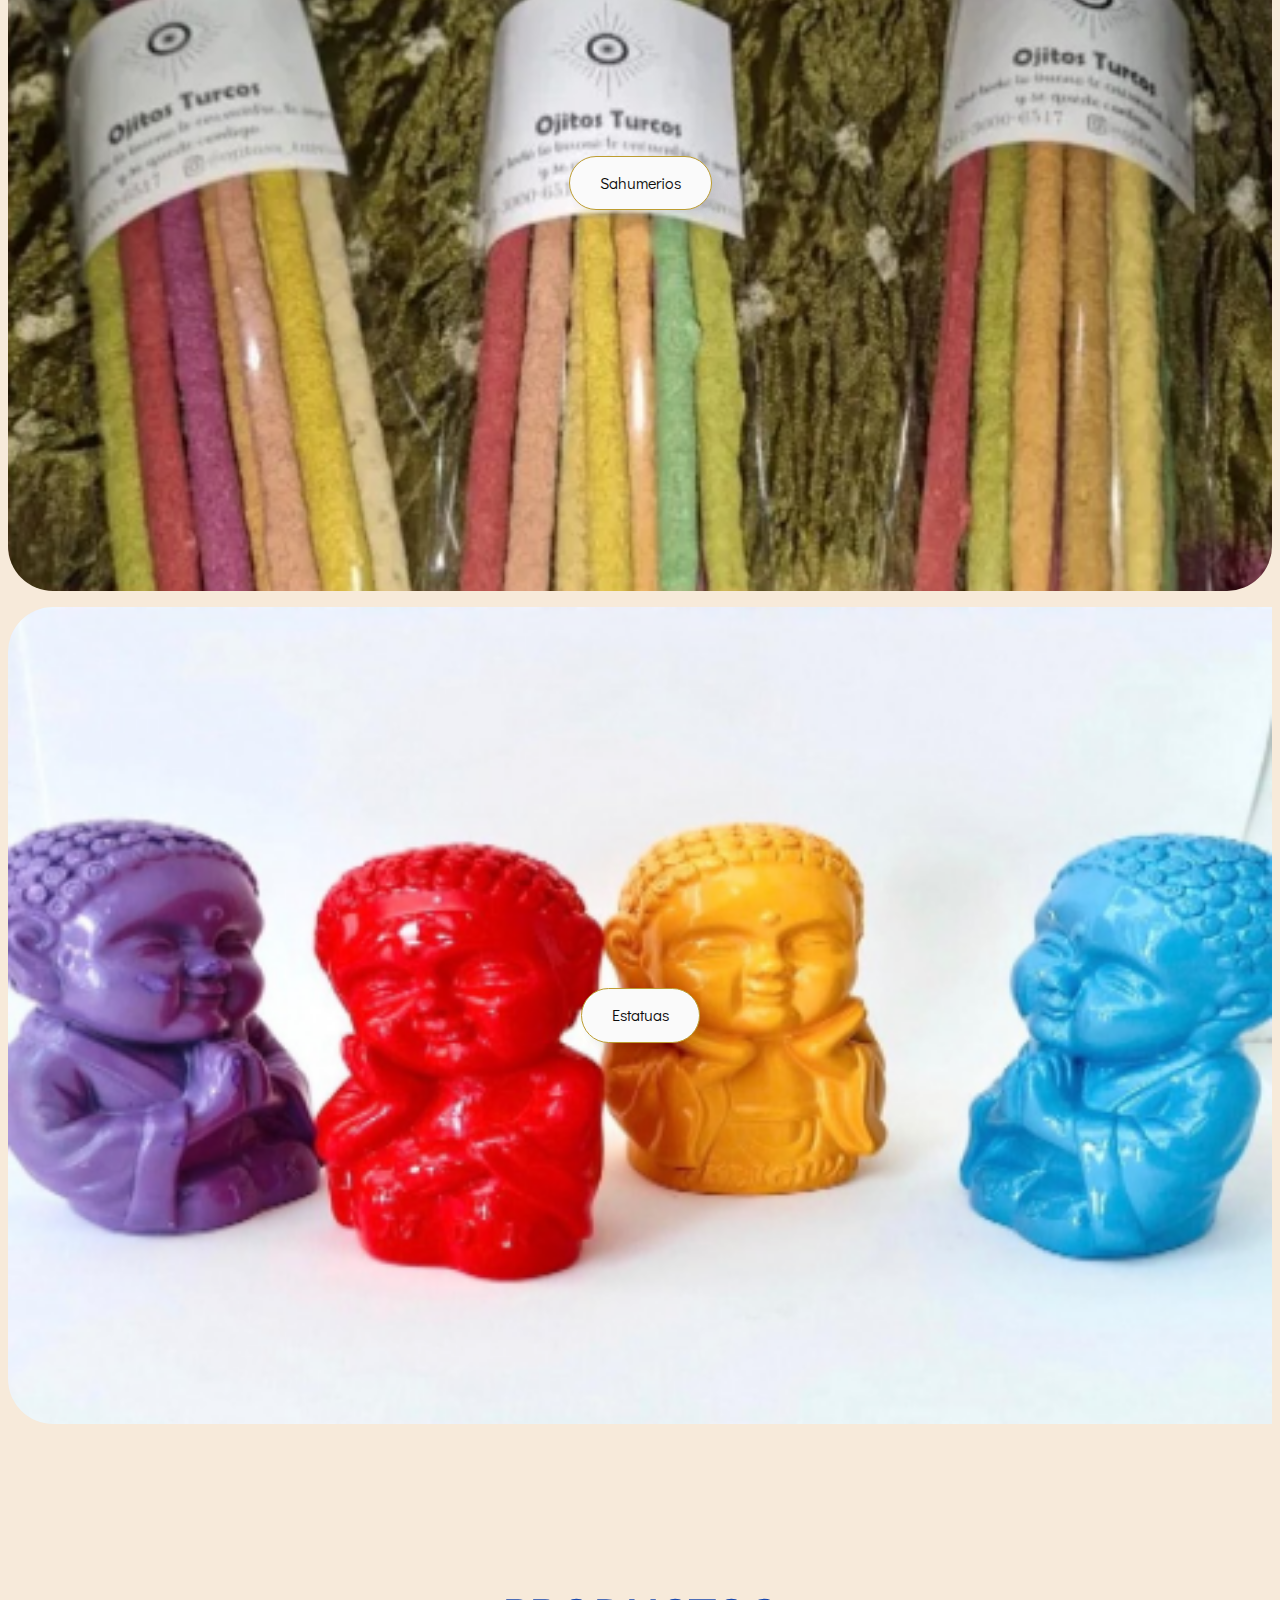
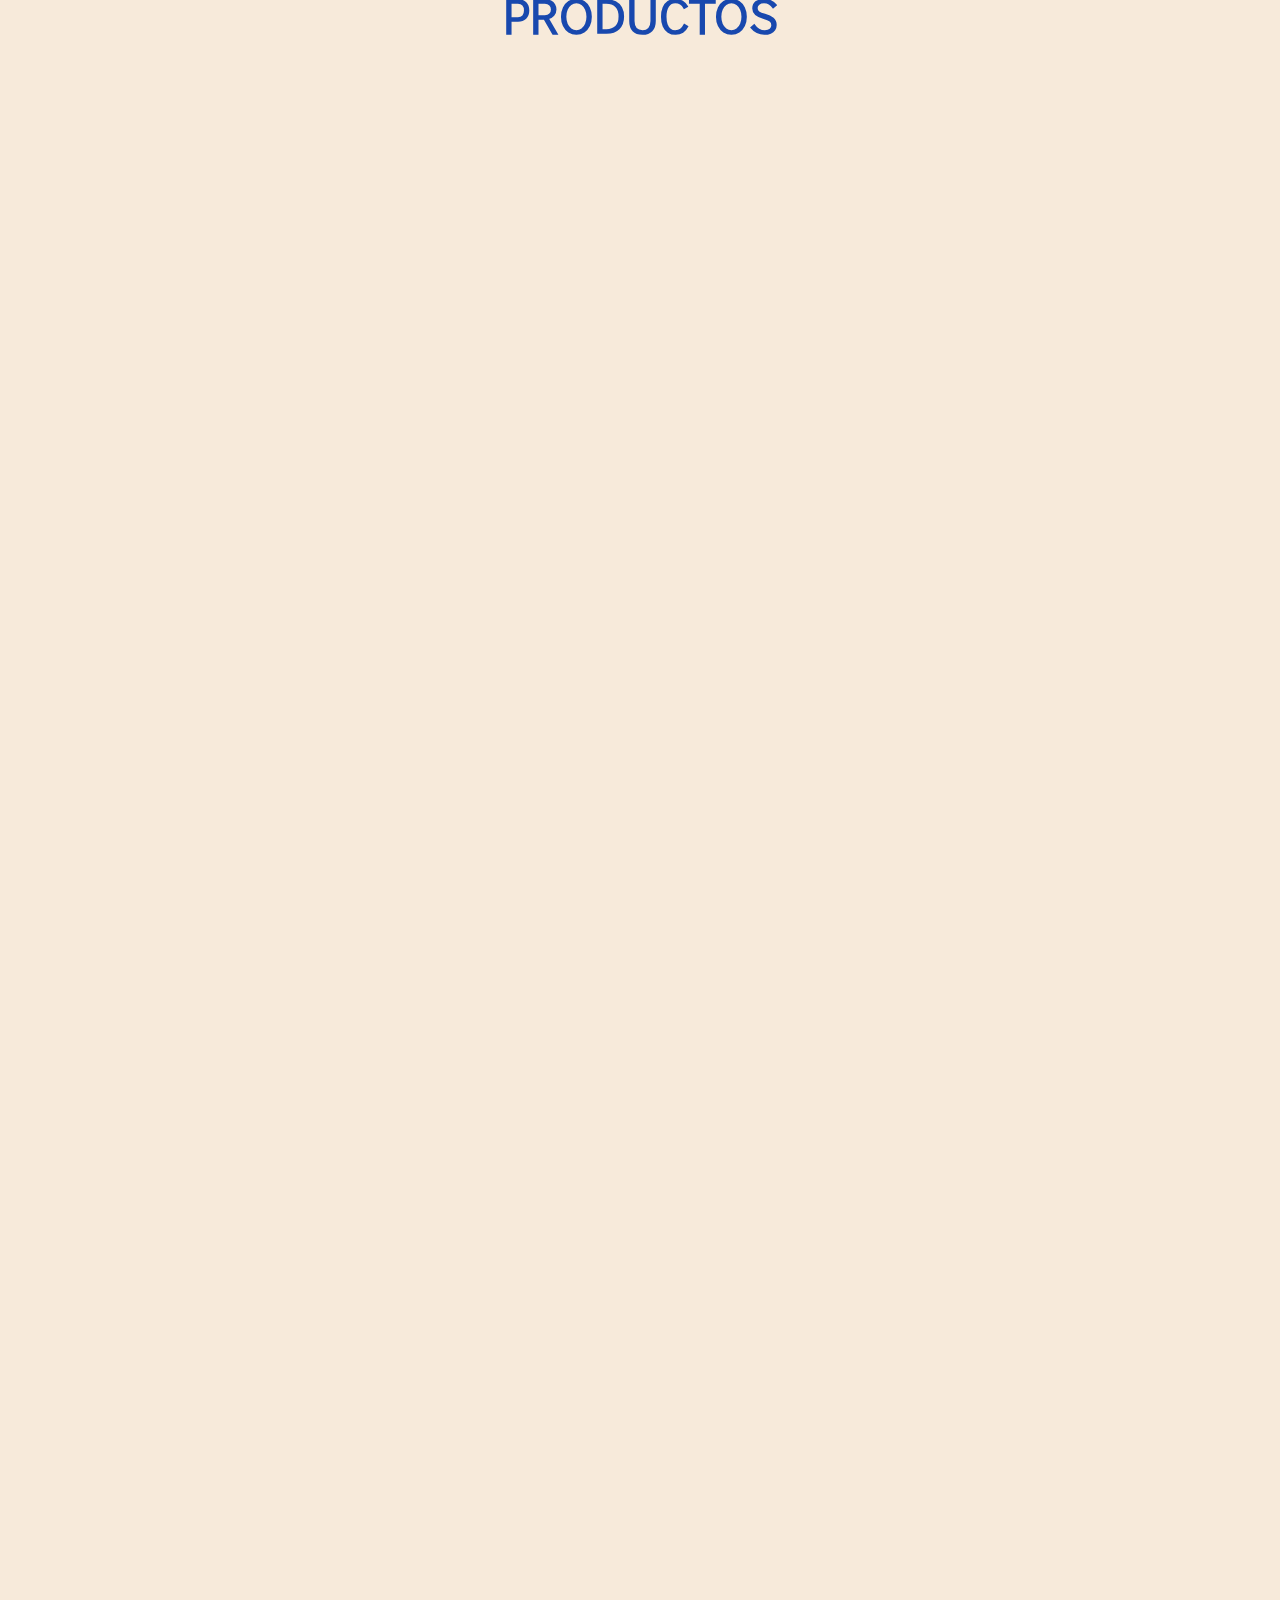
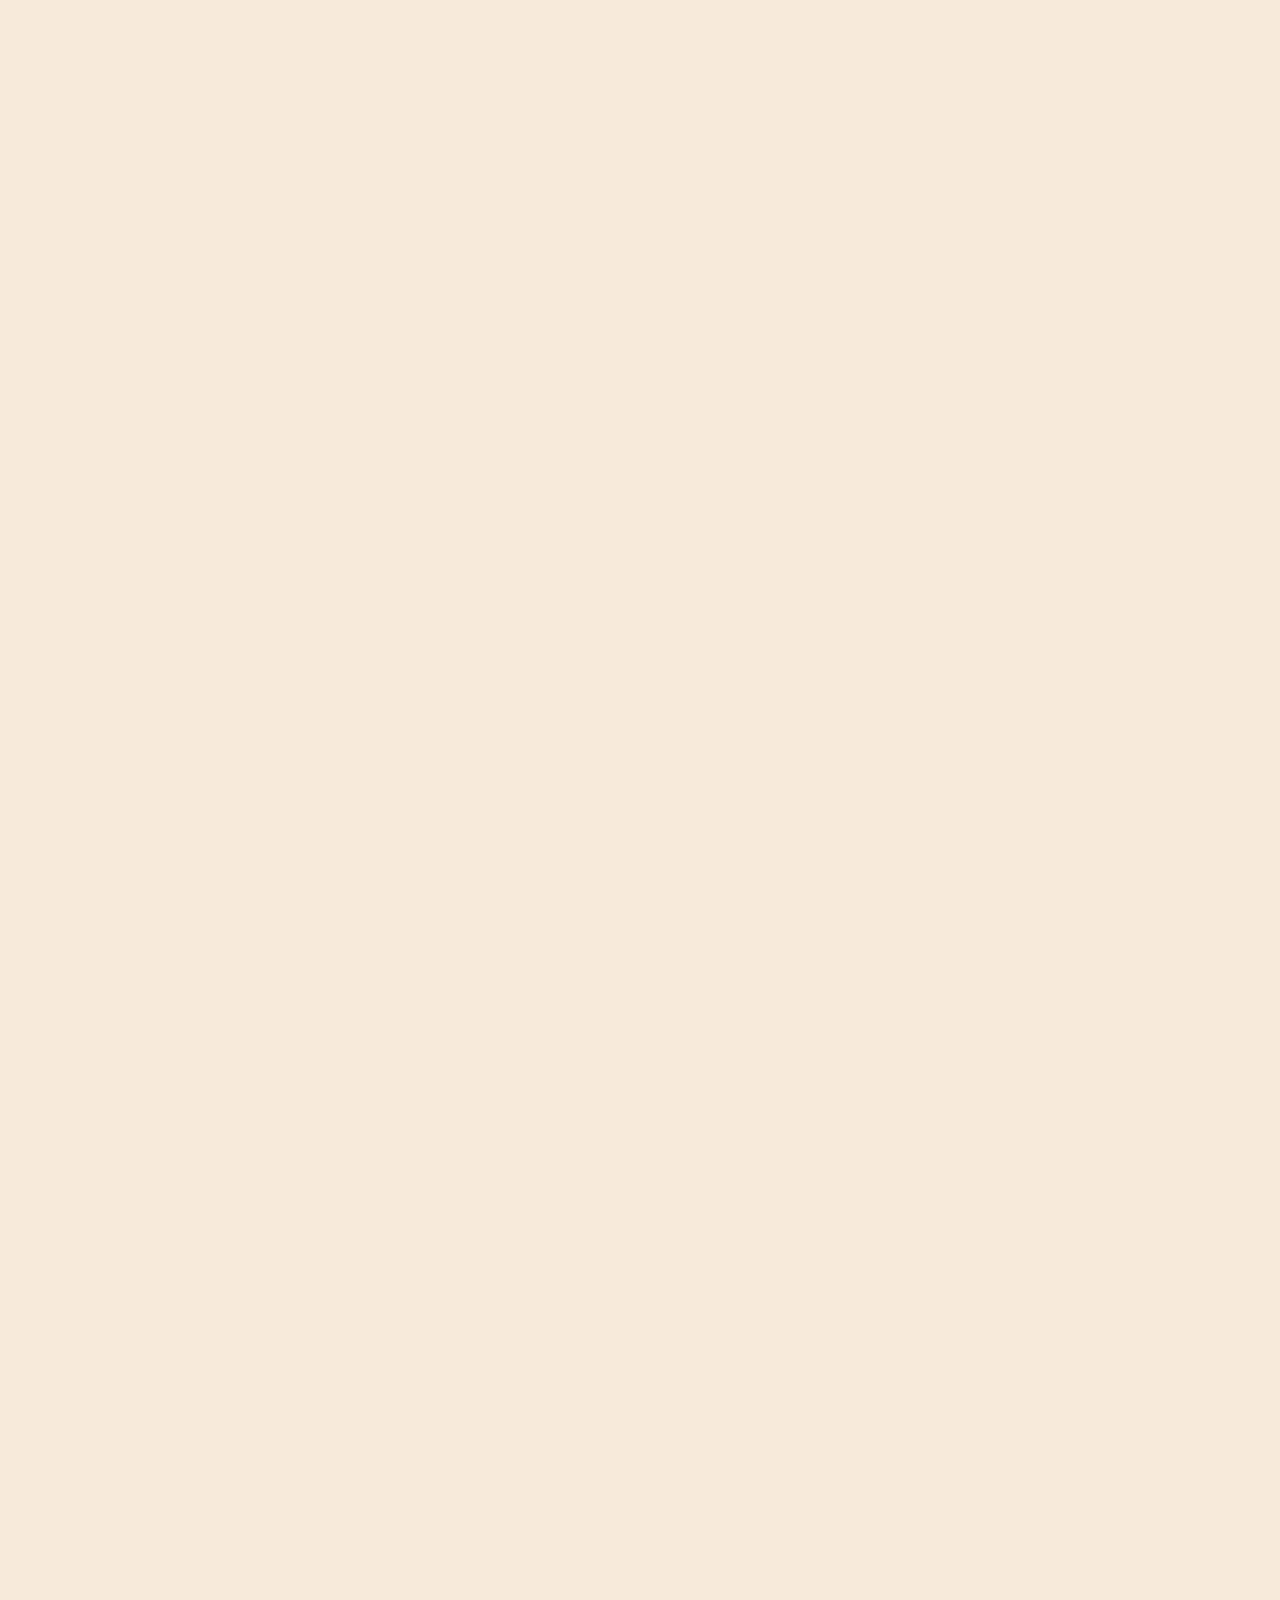
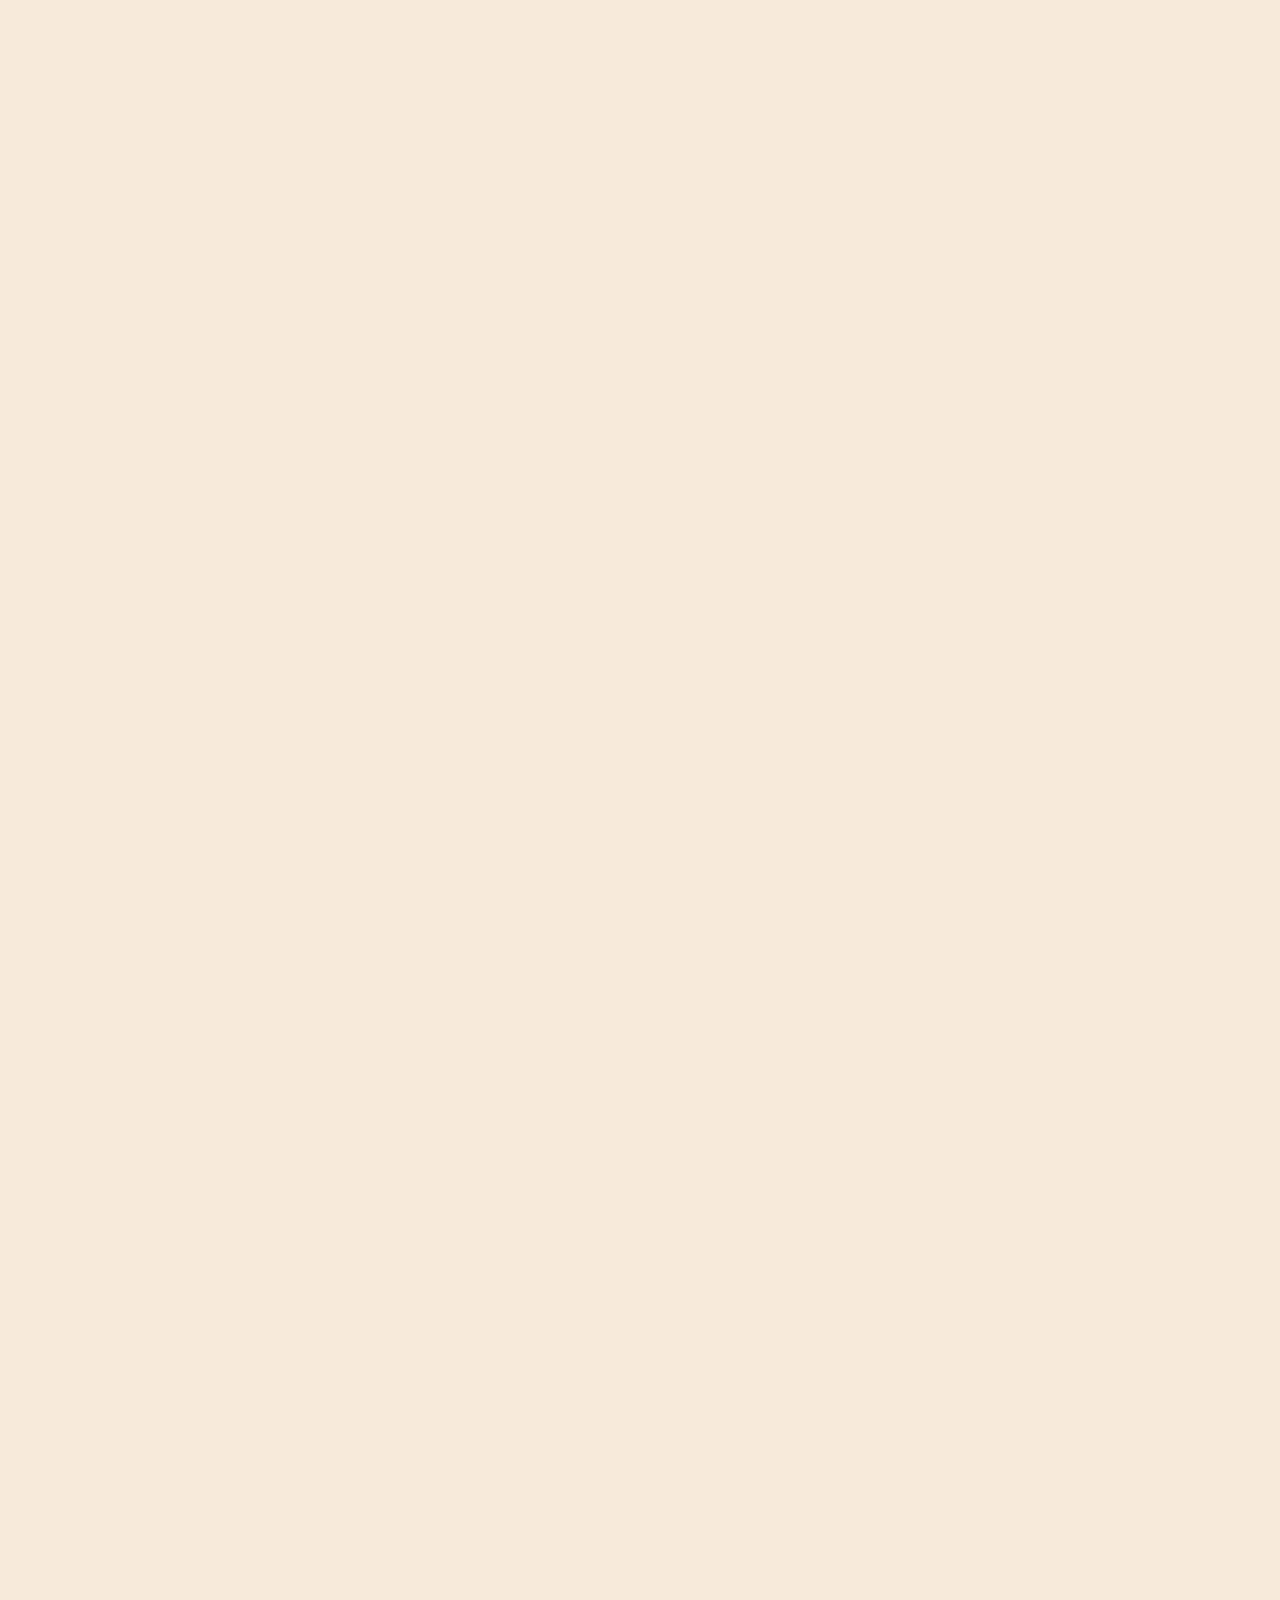
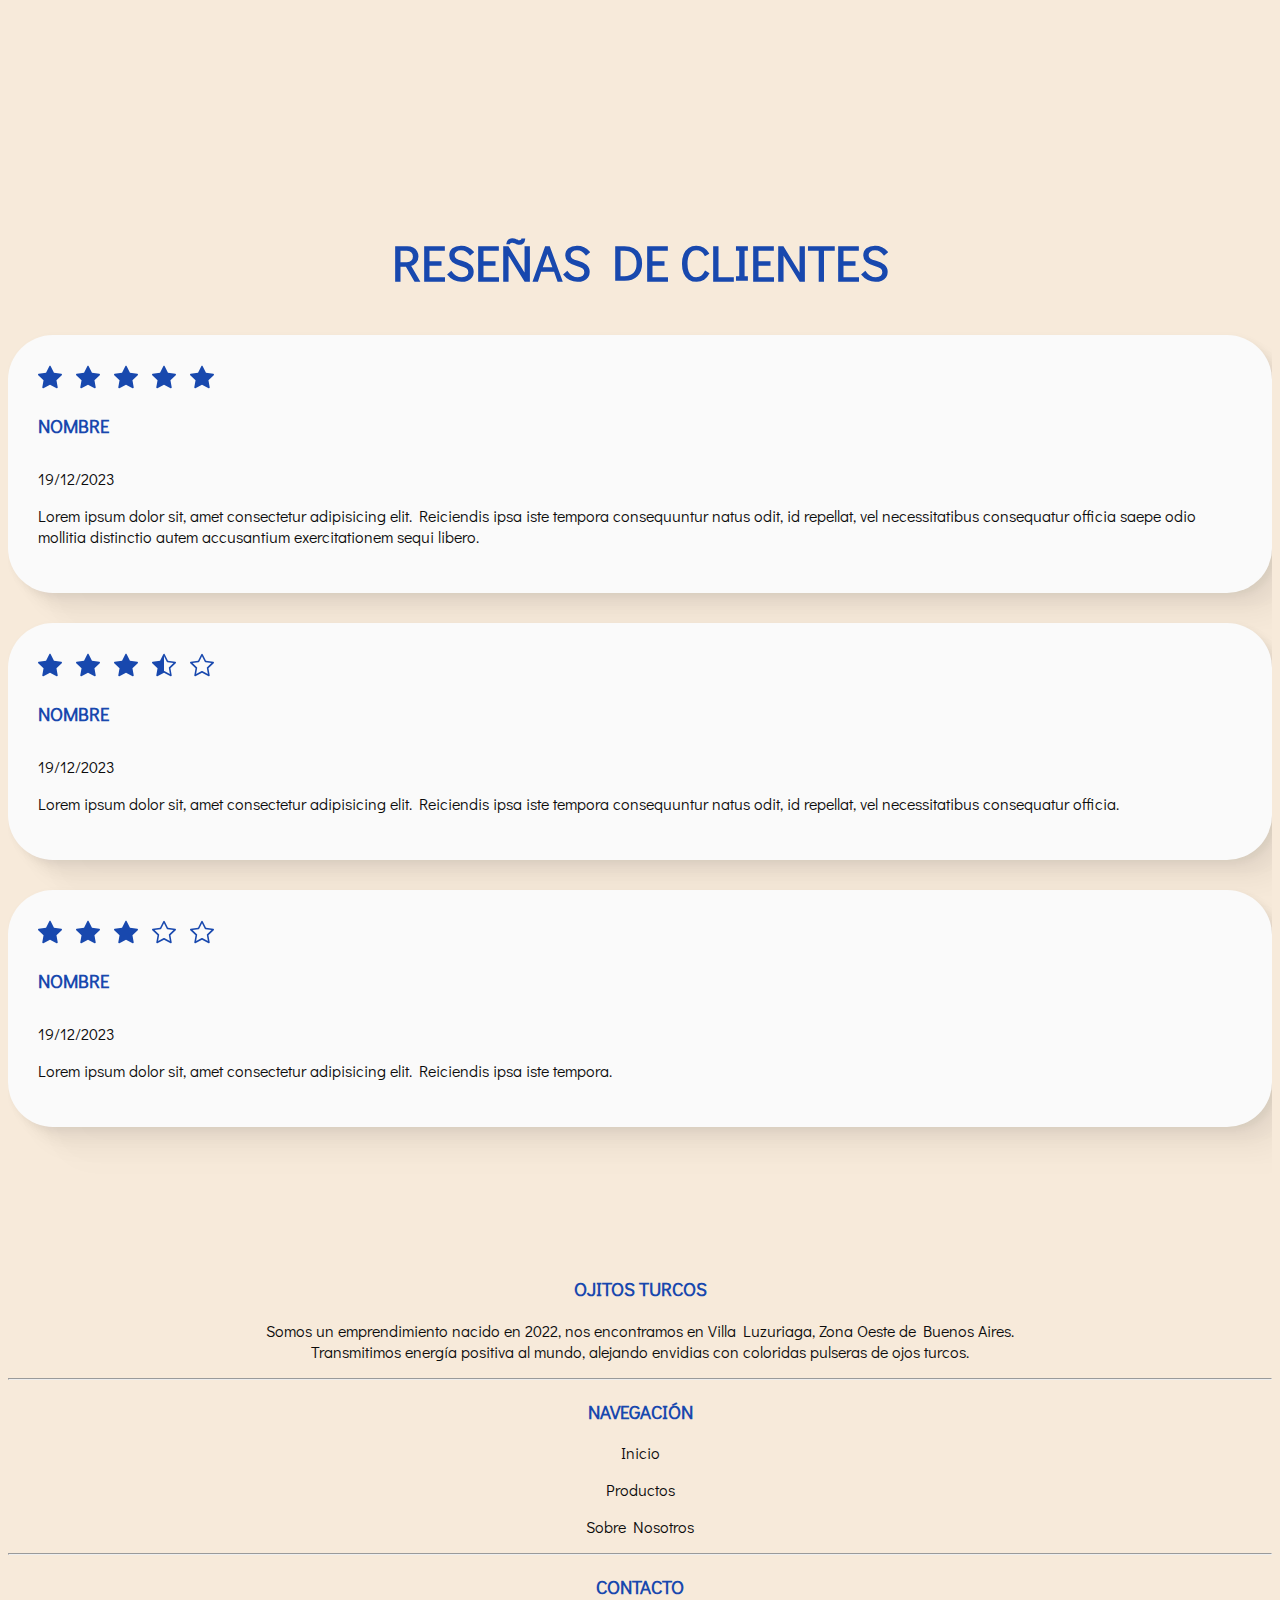
==== commit 7f90794f: "terminando seccion productos (estilos)" ====
--- a/index.html
+++ b/index.html
@@ -133,7 +133,7 @@
                   <a class="nav-link" href="pages/productos.html">Productos</a>
                 </li>
                 <li class="nav-item">
-                  <a class="nav-link" href="#">Servicios</a>
+                  <a class="nav-link" href="pages/sobrenosotros.html">Sobre Nosotros</a>
                 </li>
                 <li class="nav-item">
                   <a class="nav-link" href="#">Contacto</a>
@@ -420,14 +420,13 @@
                 <div class="col-md-2 col-lg-2 col-xl-2 mx-auto mt-3">
                   <h3 class="h6 mb-4">Navegación</h3>
                   <p><a href="index.html">Inicio</a></p>
-                  <p><a href="#">Productos</a></p>
-                  <p><a href="#">Servicios</a></p>
+                  <p><a href="pages/productos.html">Productos</a></p>
+                  <p><a href="pages/sobrenosotros.html">Sobre Nosotros</a></p>
                 </div>
                 <hr class="w-100 d-md-none" />
                 <!-- Contacto -->
                 <div class="col-md-4 col-lg-3 col-xl-3 mx-auto mt-3">
                   <h3 class="h6 mb-4">Contacto</h3>
-                  <p><a href="#">Sobre Nosotros</a></p>
                   <p><a href="#">Contacto</a></p>
                 </div>
                 <hr class="w-100 d-md-none" />
--- a/css/estilos.css
+++ b/css/estilos.css
@@ -413,57 +413,11 @@
   height: 30px;
   width: 30px;
 }
-main .list-productos .tabla-carrito {
-  border-radius: 45px;
-  box-shadow: 42px 42px 24px rgba(0, 0, 0, 0.01), 24px 24px 20px rgba(0, 0, 0, 0.03), 11px 11px 15px rgba(0, 0, 0, 0.04), 3px 3px 8px rgba(0, 0, 0, 0.05), 0px 0px 0px rgba(0, 0, 0, 0.05);
+main .list-productos .sidebar {
+  border-radius: 45px;
   background: #FAFAFA;
-  padding: 15px;
-  margin-bottom: 30px;
-}
-main .list-productos .tabla-carrito .carta-tabla-carrito {
-  width: 100%;
-  margin-bottom: 32px;
-}
-main .list-productos .tabla-carrito .carta-tabla-carrito .titulos-tabla td {
-  padding: 32px 0 48px;
-  font-weight: 700;
-  font-size: 23px;
-  line-height: 140%;
-  color: rgb(12, 12, 12);
-}
-main .list-productos .tabla-carrito .carta-tabla-carrito .item-carrito .img-item-carrito {
-  width: 23%;
-  padding-right: 20px;
-}
-main .list-productos .tabla-carrito .carta-tabla-carrito .item-carrito .img-item-carrito img {
-  max-width: 100%;
-  height: 200px;
-  vertical-align: middle;
-  border-radius: 15px;
-  box-shadow: 42px 42px 24px rgba(0, 0, 0, 0.01), 24px 24px 20px rgba(0, 0, 0, 0.03), 11px 11px 15px rgba(0, 0, 0, 0.04), 3px 3px 8px rgba(0, 0, 0, 0.05), 0px 0px 0px rgba(0, 0, 0, 0.05);
-}
-main .list-productos .tabla-carrito .carta-tabla-carrito .item-carrito td {
-  padding-bottom: 32px;
-}
-main .list-productos .tabla-carrito .carta-tabla-carrito .item-carrito .item-descrip {
-  font-weight: 700;
-  font-size: 21px;
-  line-height: 140%;
-  color: rgb(12, 12, 12);
-  max-width: 30px;
-  word-wrap: break-word;
-}
-main .list-productos .tabla-carrito .carta-tabla-carrito .item-carrito .my-button {
-  padding: 12px;
-}
-main .list-productos .tabla-carrito .carta-tabla-carrito .item-carrito .my-button svg {
-  width: 24px;
-  height: 24px;
-}
-main .list-productos .sidebar {
-  border-radius: 45px;
-  background: #FAFAFA;
-  box-shadow: 42px 42px 24px rgba(0, 0, 0, 0.01), 24px 24px 20px rgba(0, 0, 0, 0.03), 11px 11px 15px rgba(0, 0, 0, 0.04), 3px 3px 8px rgba(0, 0, 0, 0.05), 0px 0px 0px rgba(0, 0, 0, 0.05);
+  box-shadow: 42px 42px 24px rgba(0, 0, 0, 0.01), 24px 24px 20px rgba(0, 0, 0, 0.03), 11px 11px 15px rgba(0, 0, 0, 0.04), 3px 3px 8px rgba(0, 0, 0, 0.05), 0px 0px 0px rgba(0, 0, 0, 0.05);
+  margin-bottom: 50px;
 }
 main .list-productos .sidebar .sidebar-content {
   padding: 30px;
@@ -520,18 +474,32 @@
   color: rgb(12, 12, 12);
   margin-bottom: 0;
 }
-main .list-productos .sidebar .sidebar-content .total-compra {
-  display: flex;
-  justify-content: space-between;
-  margin-bottom: 30px;
-}
-main .list-productos .sidebar .sidebar-content .my-button {
+main .list-productos .sidebar .sidebar-content .filtro-colores {
+  margin-bottom: 30px;
+}
+main .list-productos .sidebar .sidebar-content .filtro-colores .form-select {
+  color: rgb(12, 12, 12);
+  border-radius: 45px;
+  background-color: #FAFAFA;
+  border: 1px solid rgb(189, 157, 48);
+}
+main .list-productos .sidebar .sidebar-content .filtro-precio {
+  margin-bottom: 30px;
+}
+main .list-productos .sidebar .sidebar-content .filtro-precio .form-control {
+  color: rgb(12, 12, 12);
+  border-radius: 45px;
+  background-color: #FAFAFA;
+  border: 1px solid rgb(189, 157, 48);
+}
+main .list-productos .sidebar .my-button {
   background-color: rgb(189, 157, 48);
-}
-main .list-productos .sidebar .sidebar-content .my-button:hover {
+  margin-bottom: 30px;
+}
+main .list-productos .sidebar .my-button:hover {
   background-color: rgb(247, 234, 218);
 }
-main .list-productos .sidebar .sidebar-content .my-button a {
+main .list-productos .sidebar .my-button a {
   font-size: 34px;
 }
 main .about .about-content {
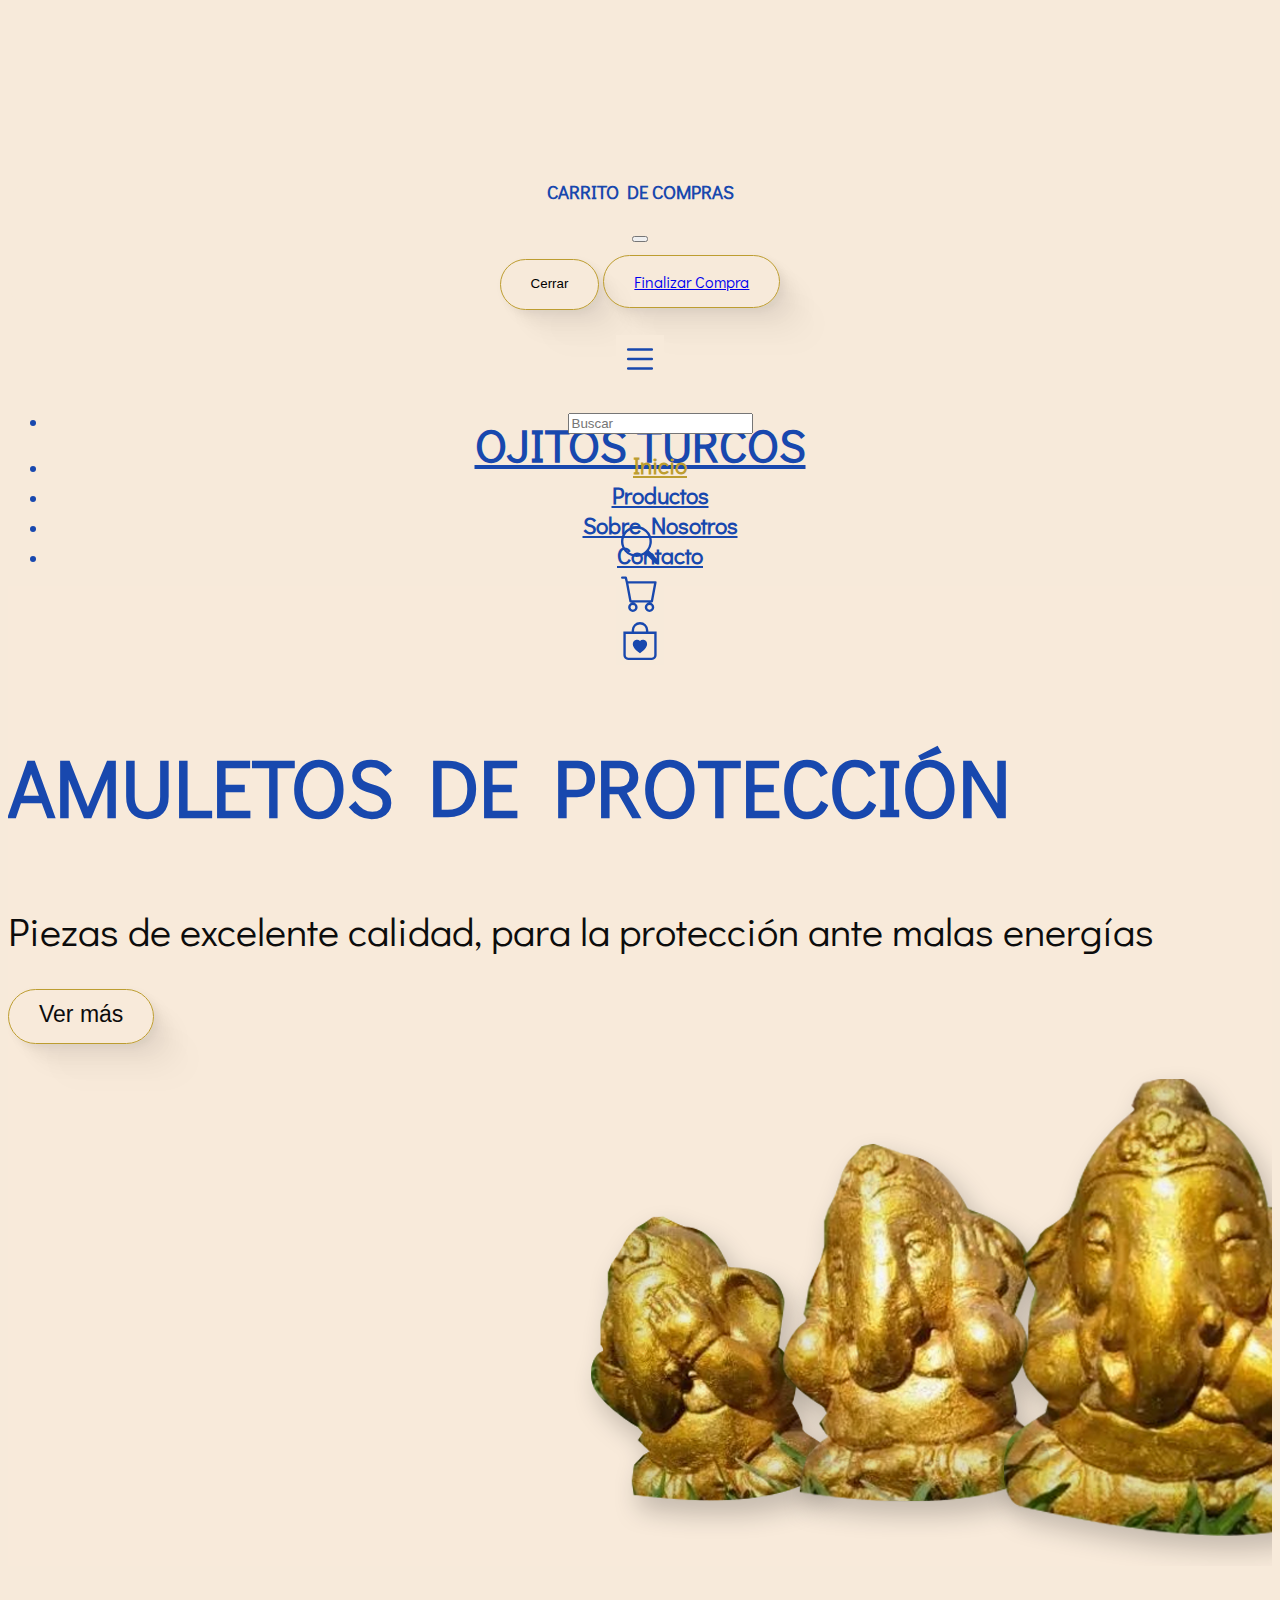
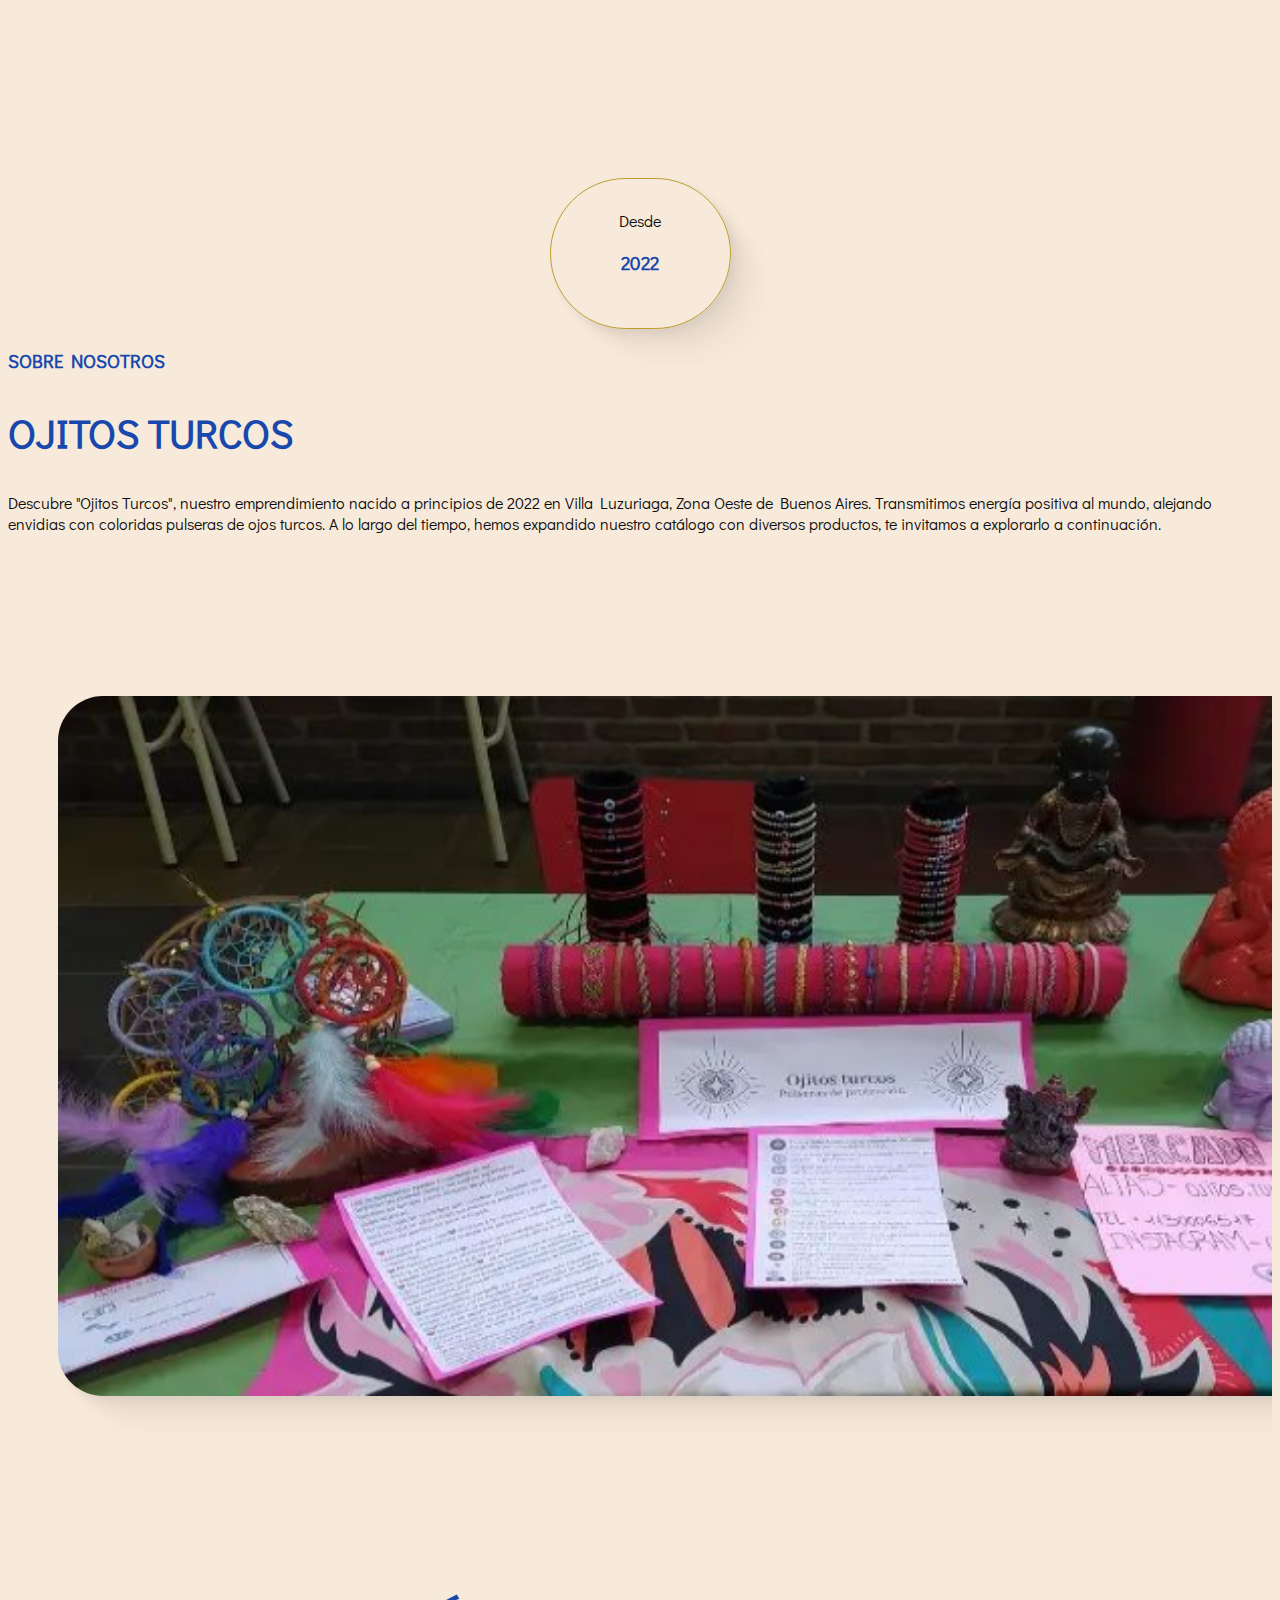
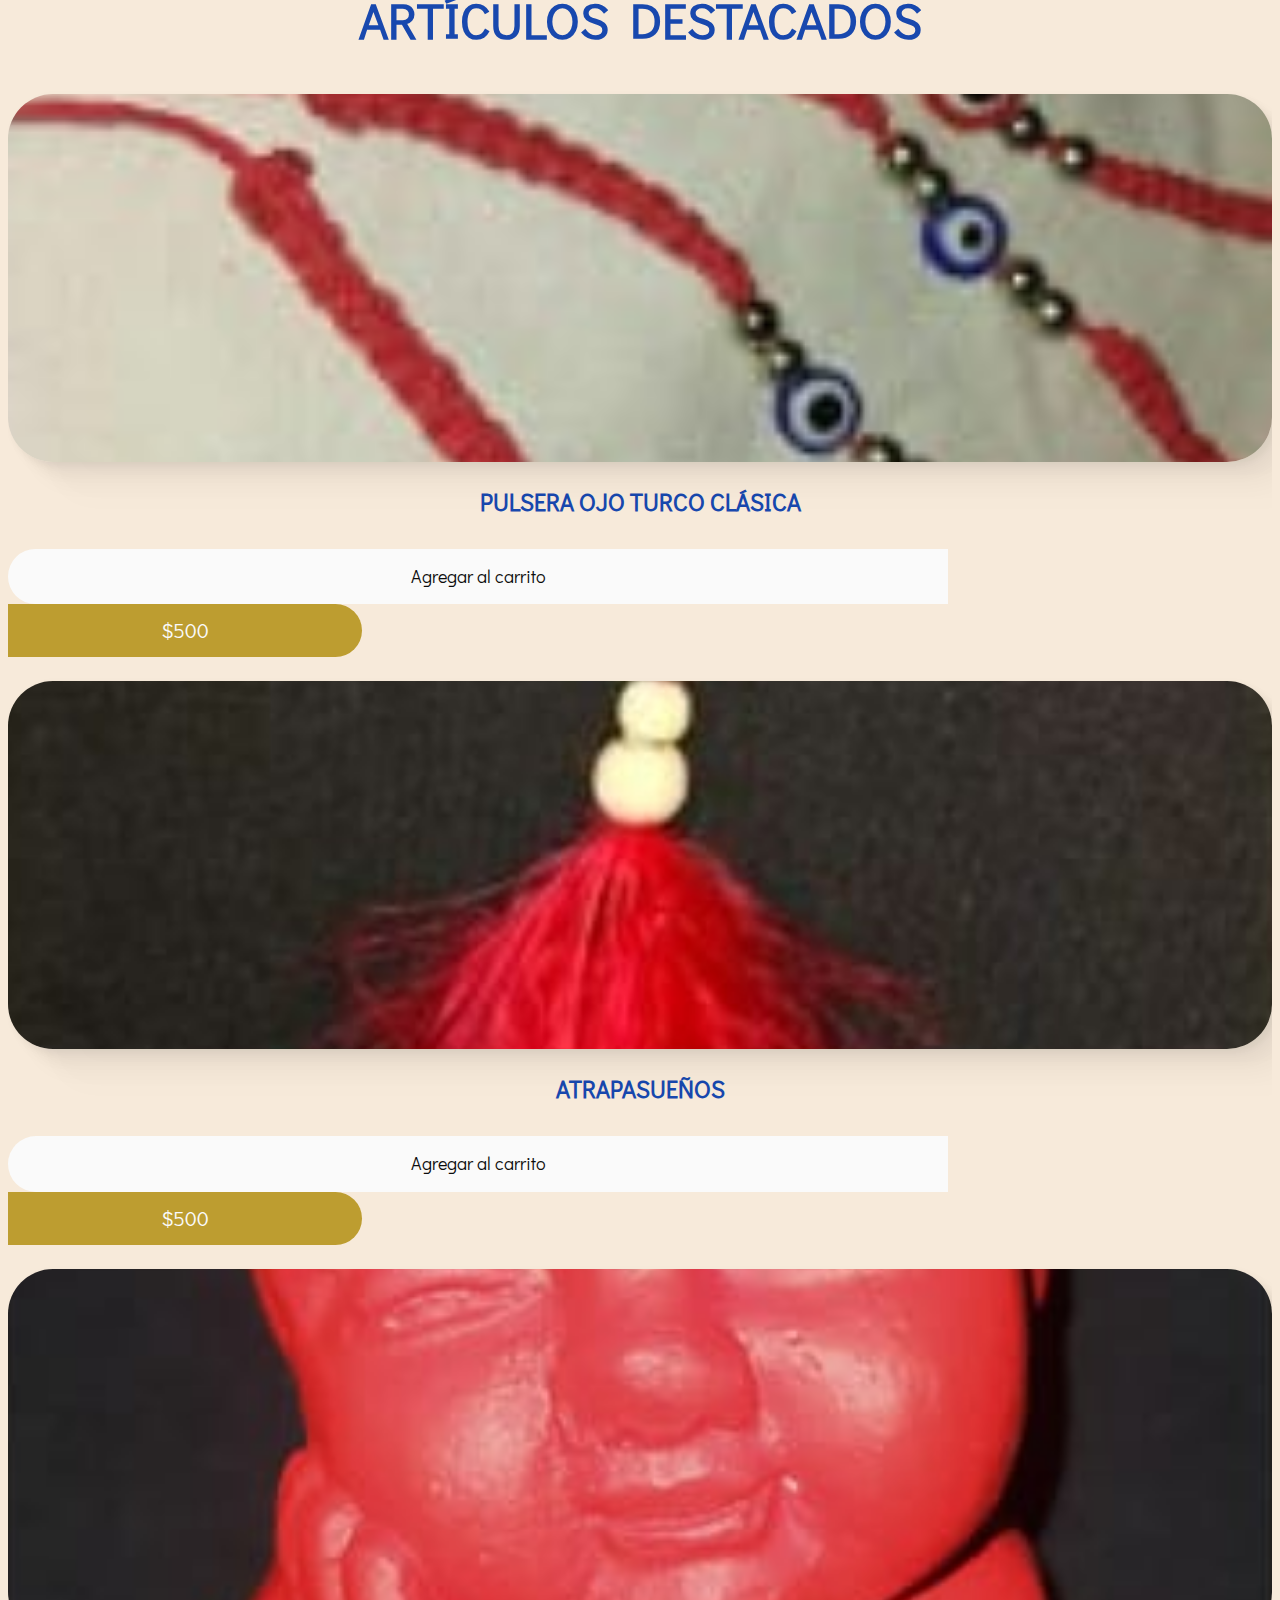
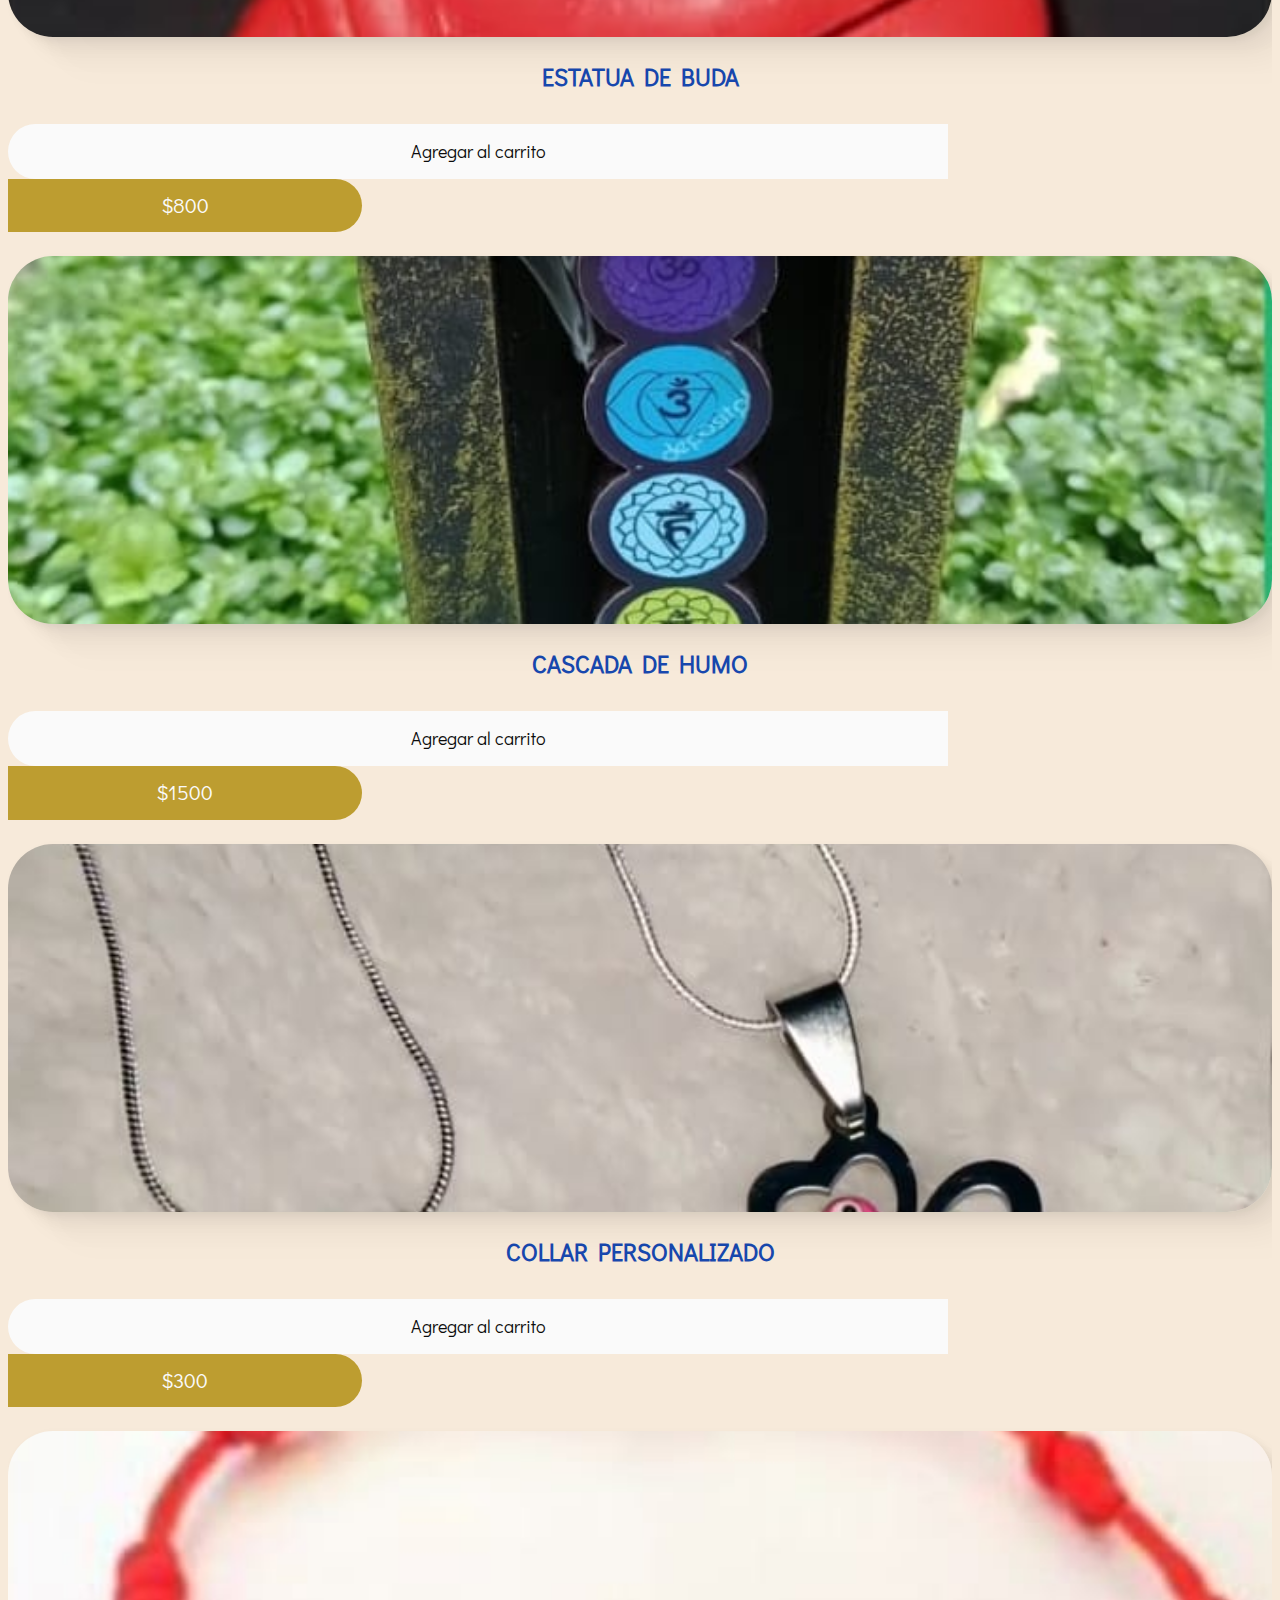
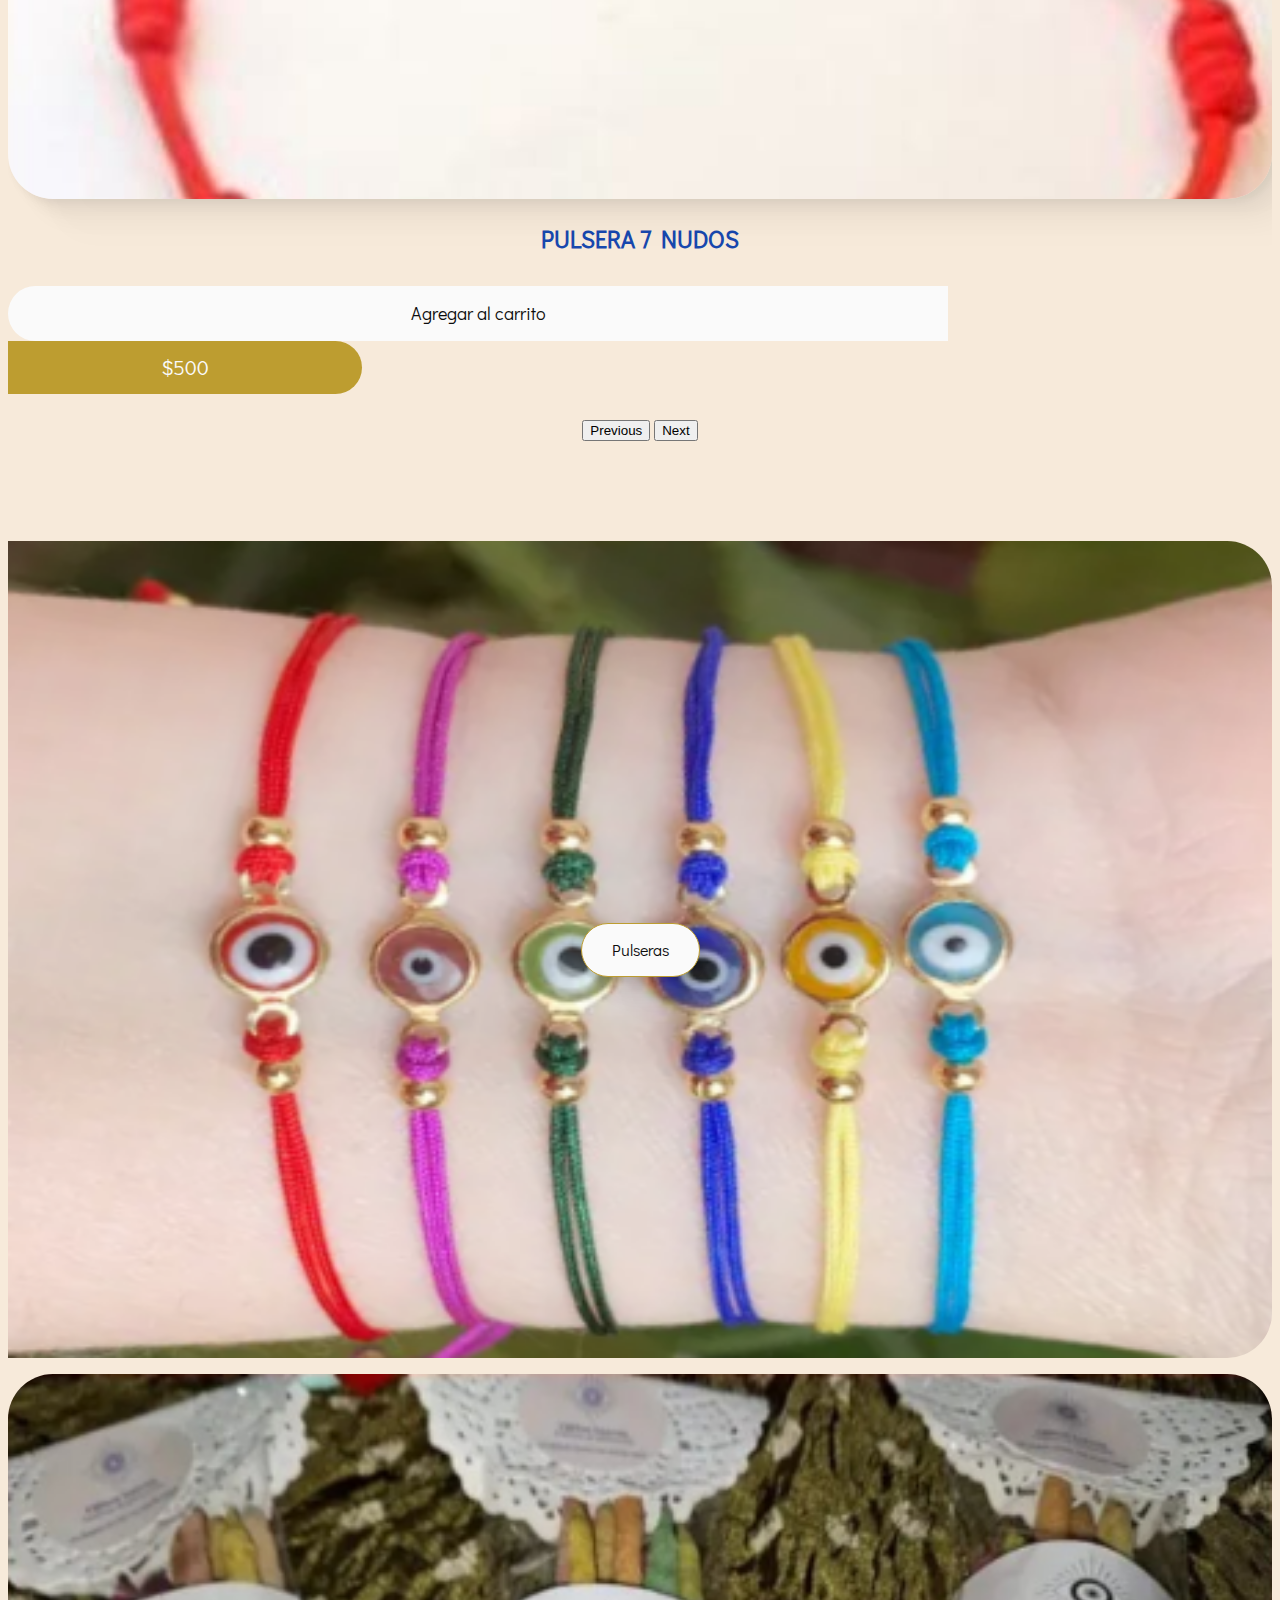
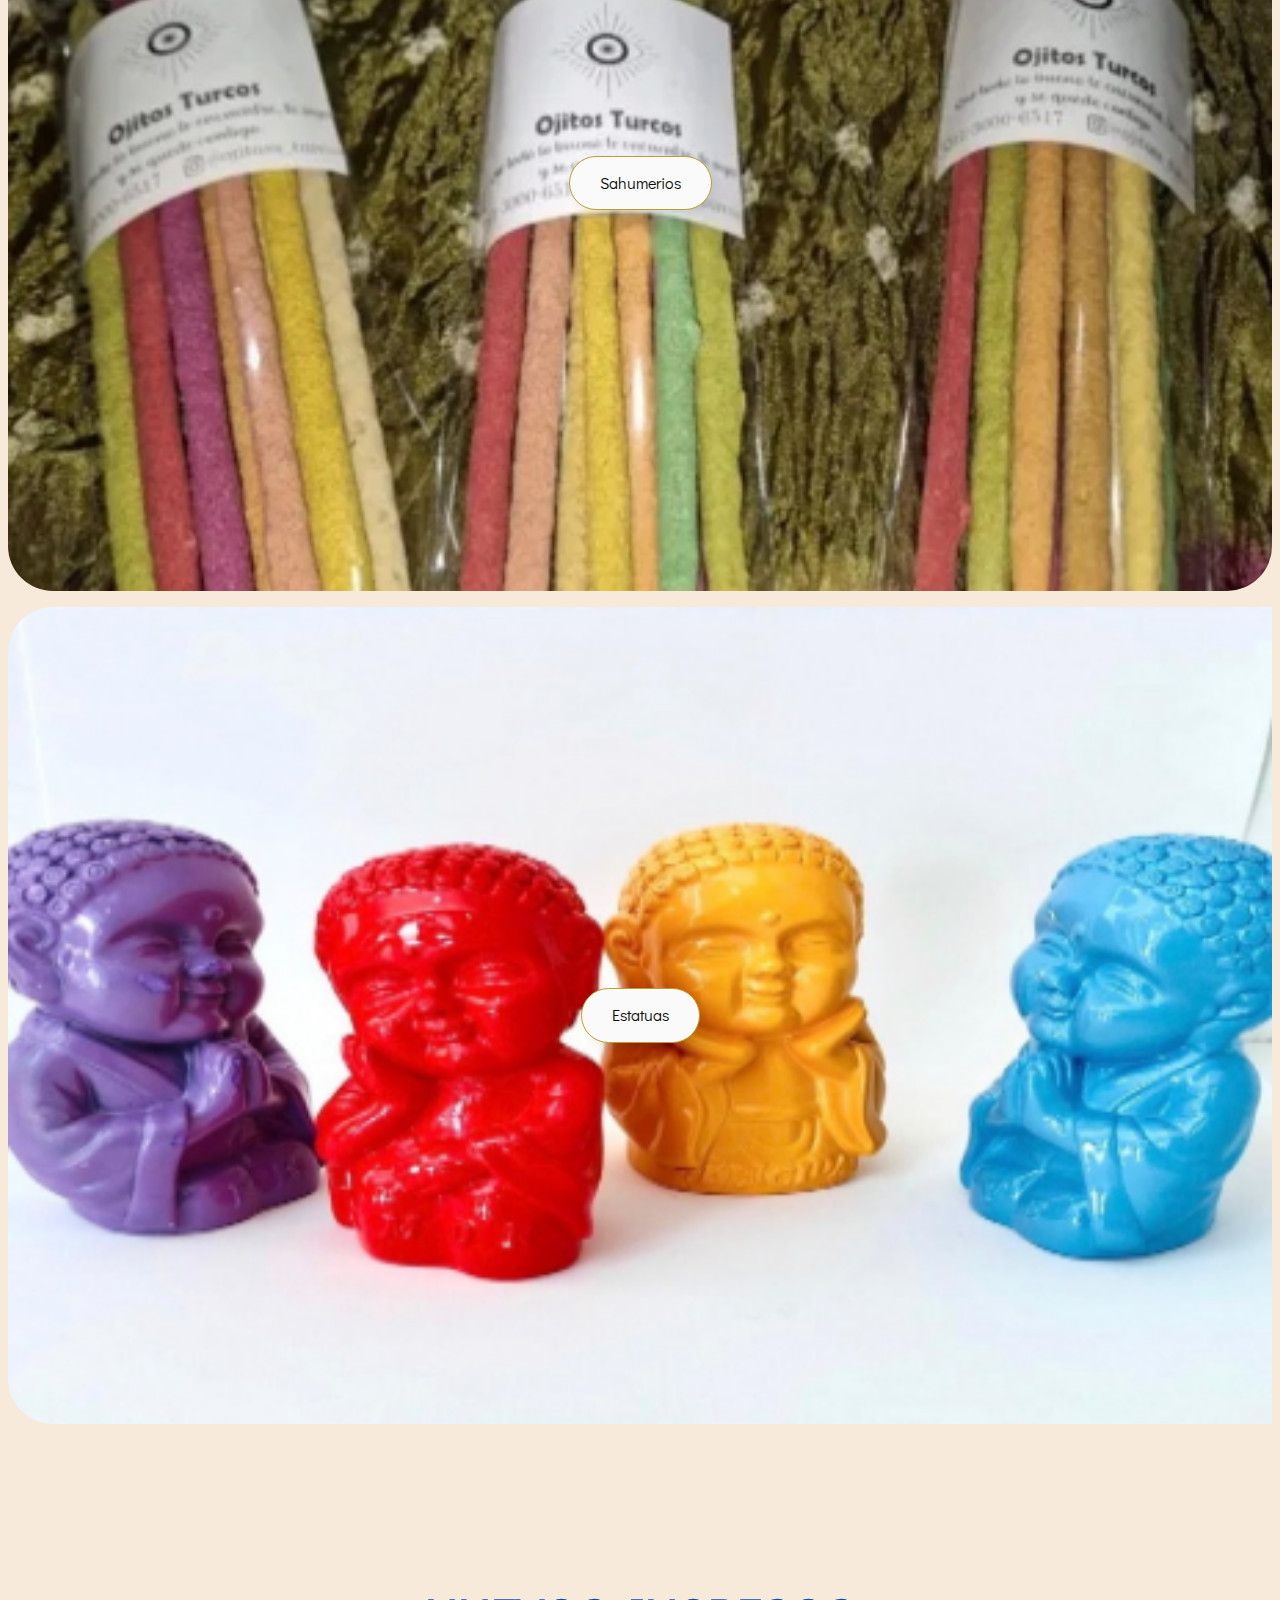
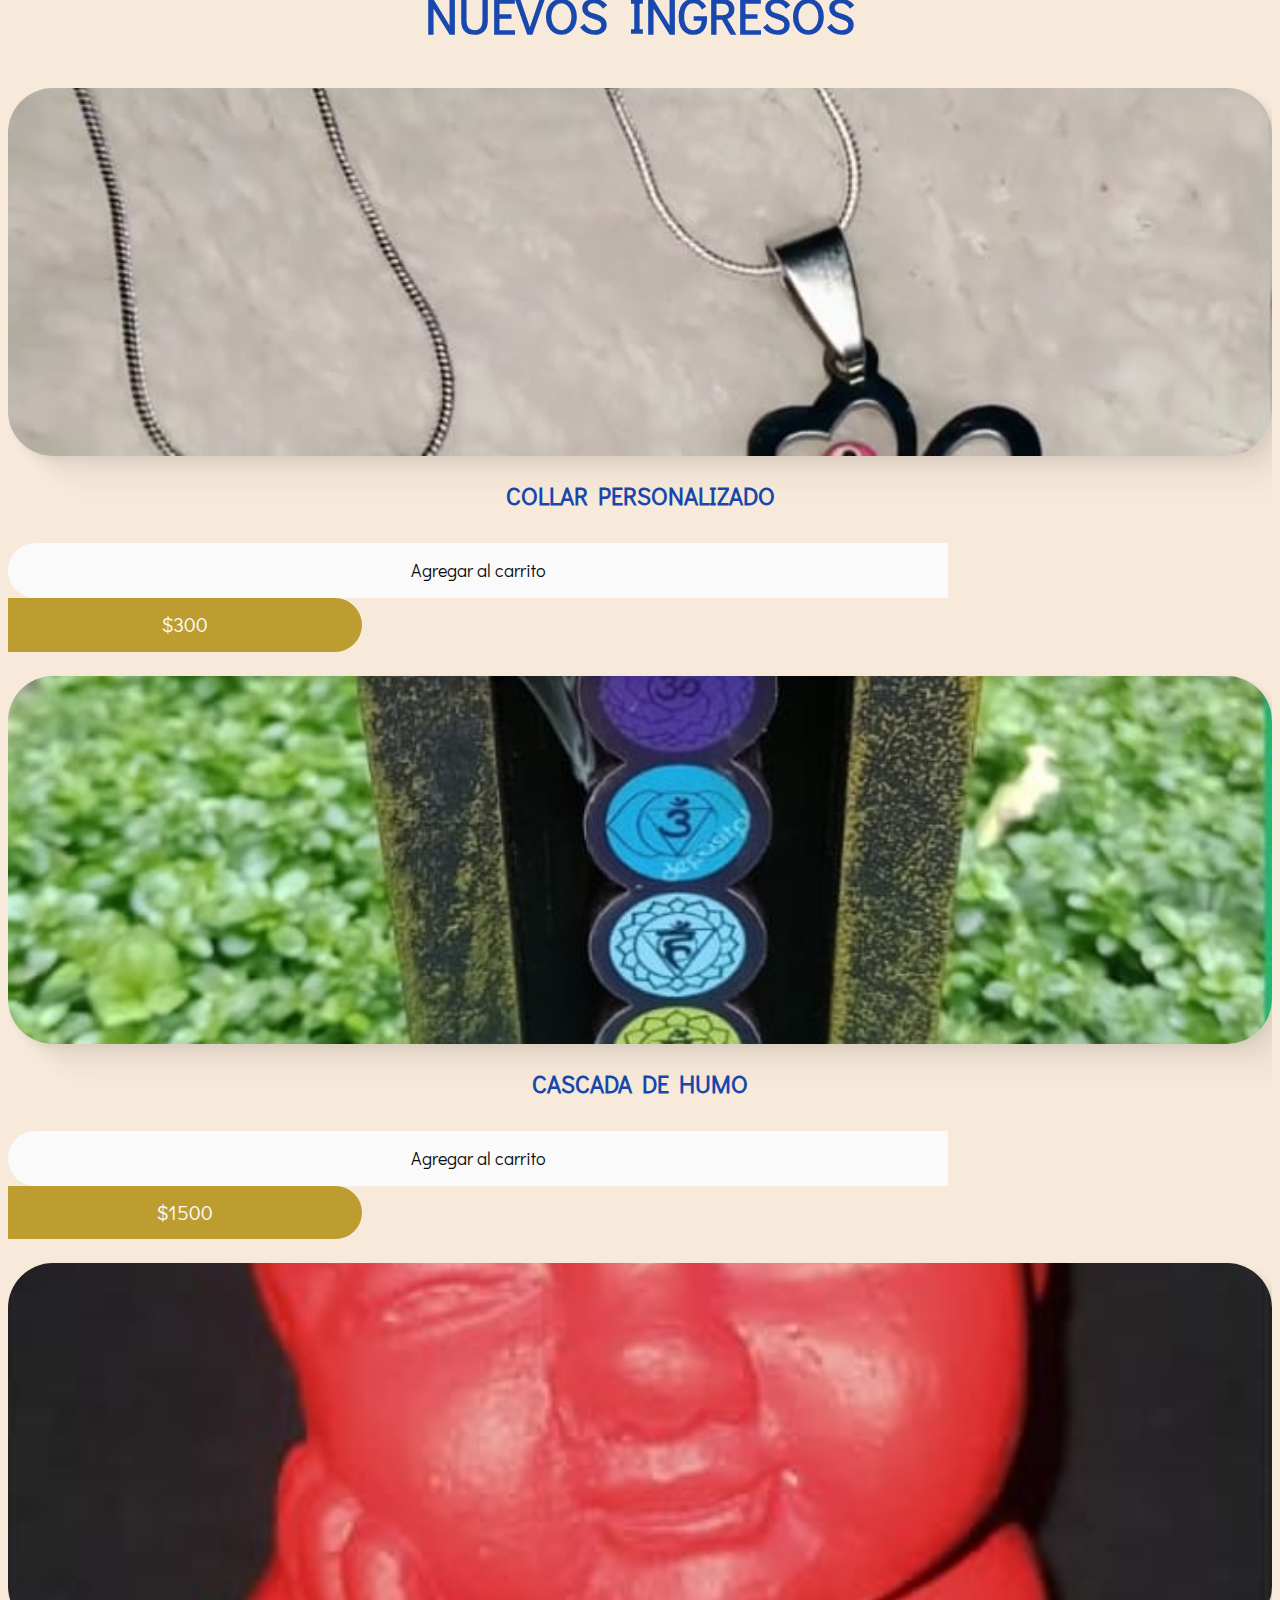
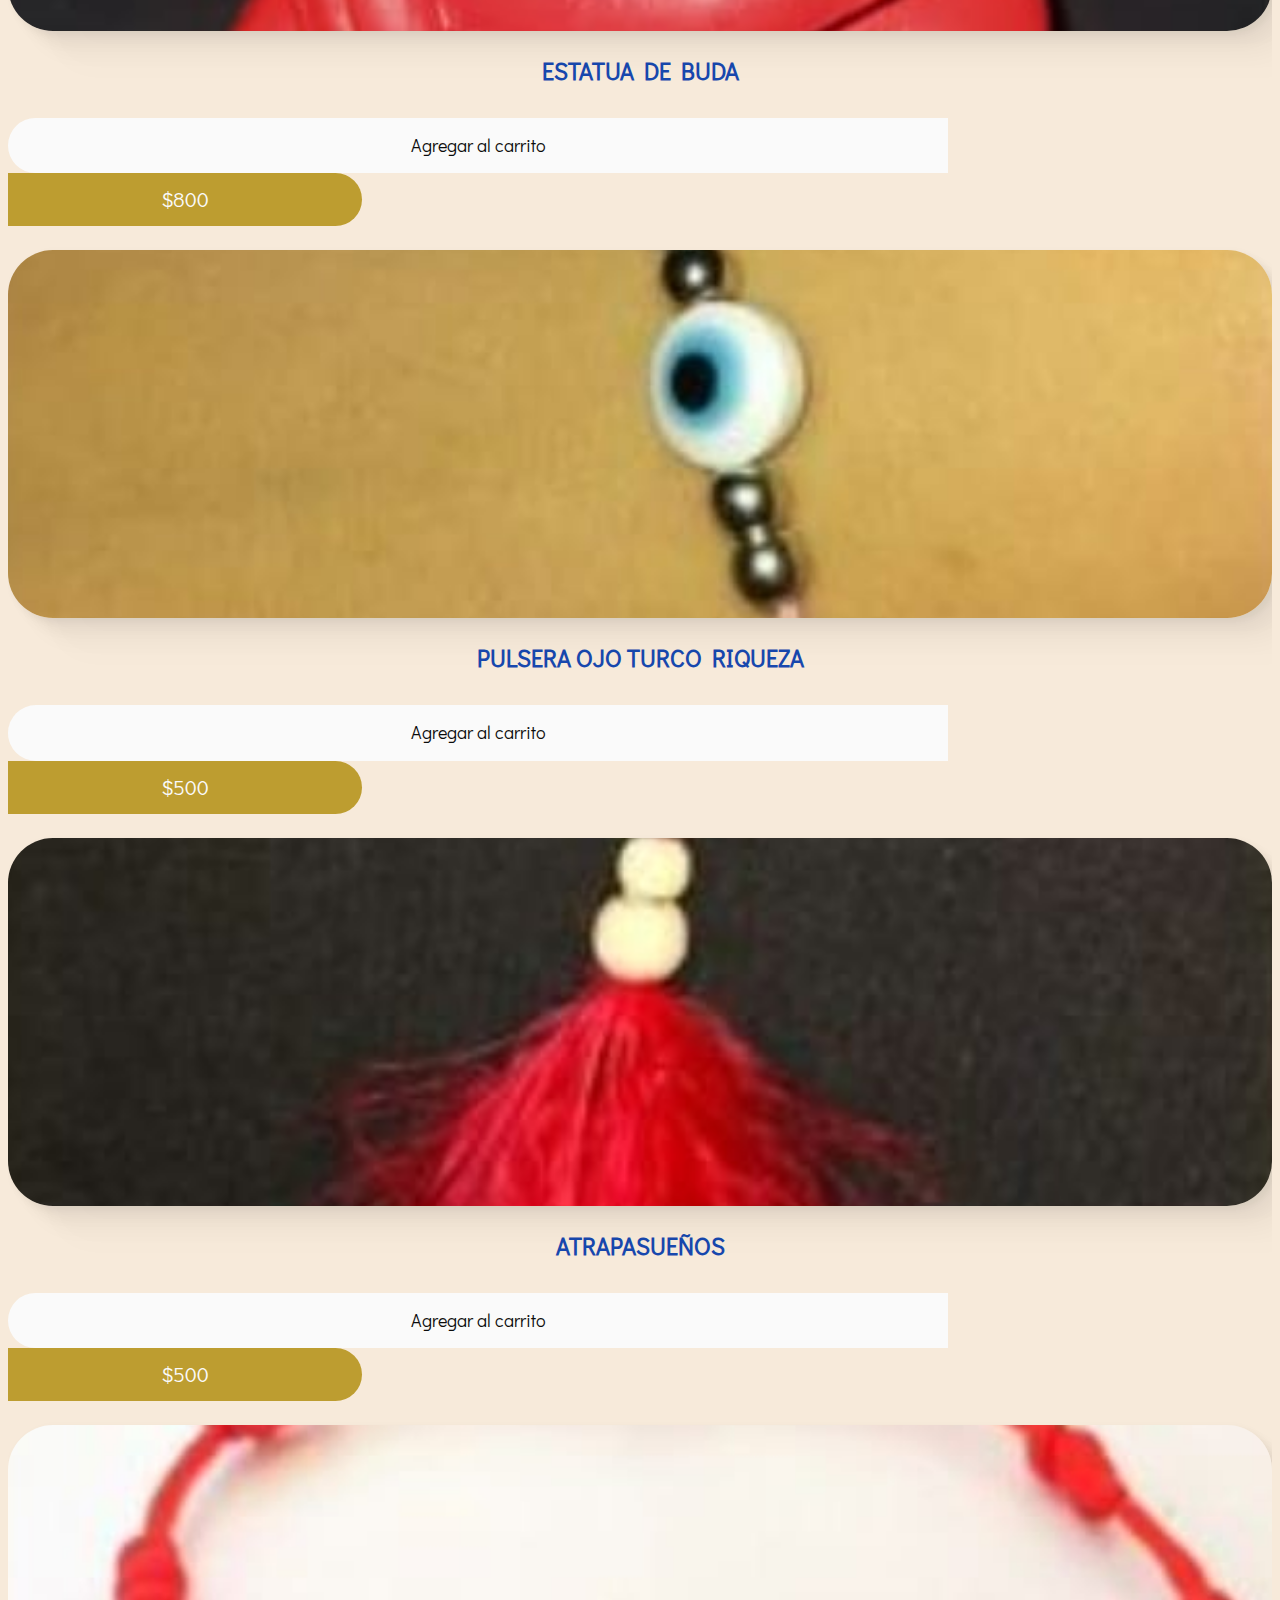
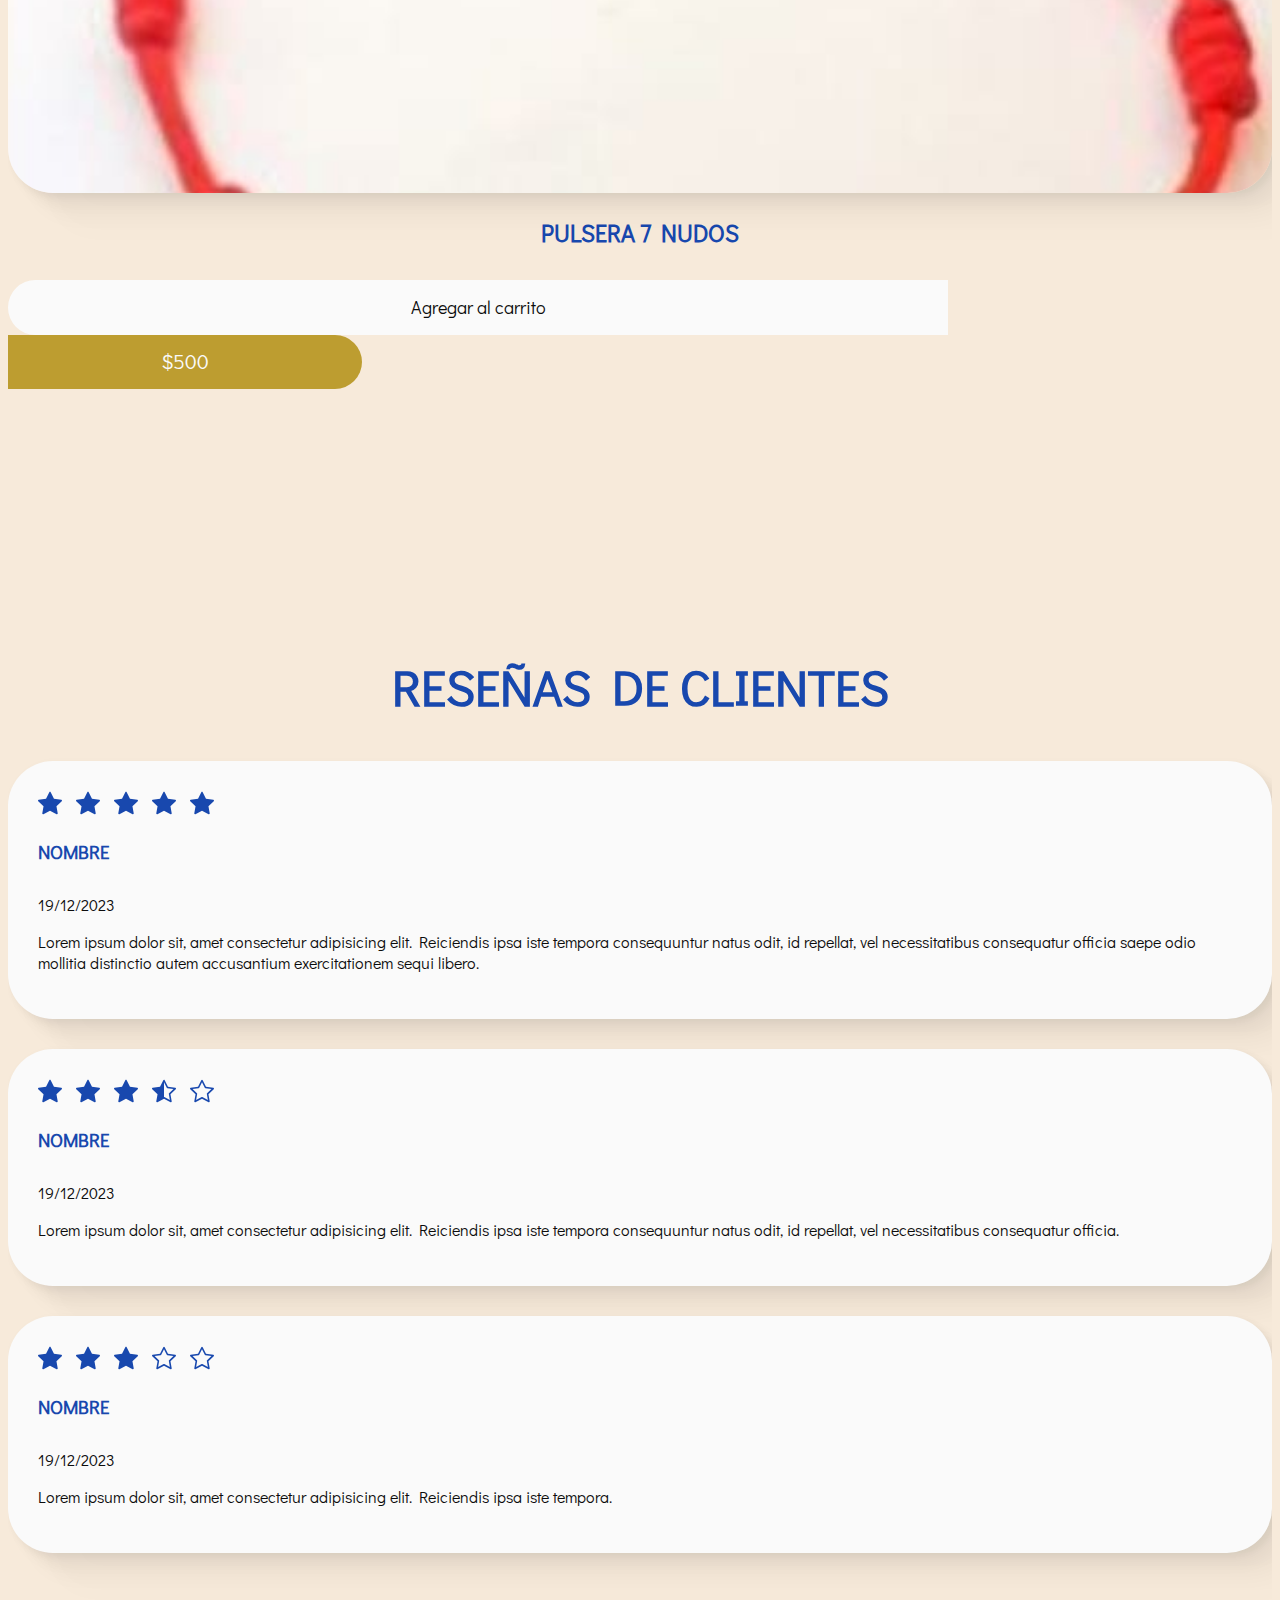
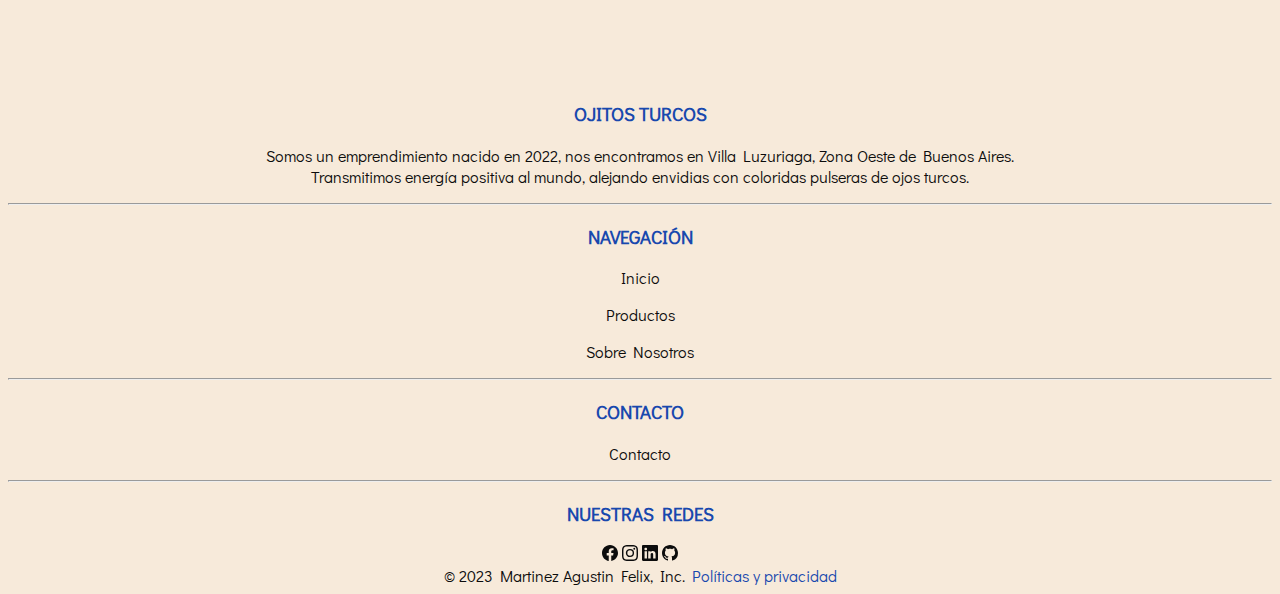
==== commit 3f50127e: "Lógica para filtrar productos en index y productos" ====
--- a/index.html
+++ b/index.html
@@ -136,7 +136,7 @@
                   <a class="nav-link" href="pages/sobrenosotros.html">Sobre Nosotros</a>
                 </li>
                 <li class="nav-item">
-                  <a class="nav-link" href="#">Contacto</a>
+                  <a class="nav-link" href="pages/contacto.html">Contacto</a>
                 </li>
               </ul>
             </div>
@@ -301,7 +301,7 @@
       <section id="productos" class="novedades">
         <div class="container">
           <div class="titulo-destacados my-4">
-            <h2>Productos</h2>
+            <h2>Nuevos ingresos</h2>
           </div>
           <section id="contenedorProductos" class="row mb-5">
             <!-- Aqui se muestran los Productos -->
@@ -427,7 +427,7 @@
                 <!-- Contacto -->
                 <div class="col-md-4 col-lg-3 col-xl-3 mx-auto mt-3">
                   <h3 class="h6 mb-4">Contacto</h3>
-                  <p><a href="#">Contacto</a></p>
+                  <p><a href="pages/contacto.html">Contacto</a></p>
                 </div>
                 <hr class="w-100 d-md-none" />
                 <!-- Redes -->
--- a/css/estilos.css
+++ b/css/estilos.css
@@ -263,12 +263,21 @@
 
 /*Estilos del Main */
 main {
-  /* Estilos de Carrito */
-  /* Estilos de Productos */
+  /* Estilos de carrito.html */
+  /*Estilos de Carrito*/
+  /* Estilos de productos.html */
+  /*Estilos de Productos*/
+  /* Estilos de sobrenosotros.html */
+  /*Estilos de Sobre Nosotros*/
+  /*Estilos de Preguntas Frecuentes*/
+  /* Estilos de contacto.html */
+  /*Estilos de Contacto*/
+  /*Estilos de index.html */
   /*Estilos de About*/
   /*Estilos de Destacados */
   /*Estilos de Categorias */
   /*Estilos de Novedades */
+  /*Estilos de Comentarios */
 }
 main .mi-carrito {
   padding: 100px 0 50px 0;
@@ -384,7 +393,7 @@
   box-shadow: 42px 42px 24px rgba(0, 0, 0, 0.01), 24px 24px 20px rgba(0, 0, 0, 0.03), 11px 11px 15px rgba(0, 0, 0, 0.04), 3px 3px 8px rgba(0, 0, 0, 0.05), 0px 0px 0px rgba(0, 0, 0, 0.05);
   background: transparent;
   position: relative;
-  border-bottom: 1px solid rgb(24, 72, 174);
+  border: 1px solid rgb(189, 157, 48);
   display: flex;
   flex-wrap: wrap;
   align-items: stretch;
@@ -394,7 +403,6 @@
   border-radius: 45px;
   background: #FAFAFA;
   border: 0;
-  border-bottom: 1px solid rgb(24, 72, 174);
   padding: 0 8px 9px;
   font-weight: 400;
   font-size: 18px;
@@ -406,7 +414,6 @@
 main .list-productos .buscador .input-group .input-group-text {
   background: #FAFAFA;
   border-radius: 0 45px 45px 0;
-  border-bottom: 1px solid rgb(24, 72, 174);
 }
 main .list-productos .buscador .input-group .input-group-text svg {
   color: rgb(24, 72, 174);
@@ -502,6 +509,120 @@
 main .list-productos .sidebar .my-button a {
   font-size: 34px;
 }
+main .sobre-nosotros {
+  padding: 100px 0 50px 0;
+  text-align: start;
+}
+main .sobre-nosotros .sobre-nosotros-titulo {
+  font-size: 40px;
+  line-height: 120%;
+  margin-bottom: 30px;
+}
+main .sobre-nosotros .contenido {
+  margin-bottom: 50px;
+}
+main .sobre-nosotros .contenido p {
+  margin-bottom: 30px;
+}
+main .sobre-nosotros img {
+  border-radius: 45px;
+  box-shadow: 42px 42px 24px rgba(0, 0, 0, 0.01), 24px 24px 20px rgba(0, 0, 0, 0.03), 11px 11px 15px rgba(0, 0, 0, 0.04), 3px 3px 8px rgba(0, 0, 0, 0.05), 0px 0px 0px rgba(0, 0, 0, 0.05);
+}
+main .preguntas-frecuentes {
+  padding: 100px 0 50px 0;
+}
+main .preguntas-frecuentes .accordion {
+  margin: 30px 0 30px 0;
+}
+main .preguntas-frecuentes .accordion .accordion-item {
+  border-radius: 45px;
+  box-shadow: 42px 42px 24px rgba(0, 0, 0, 0.01), 24px 24px 20px rgba(0, 0, 0, 0.03), 11px 11px 15px rgba(0, 0, 0, 0.04), 3px 3px 8px rgba(0, 0, 0, 0.05), 0px 0px 0px rgba(0, 0, 0, 0.05);
+  background-color: #FAFAFA;
+}
+main .preguntas-frecuentes .accordion .accordion-item .accordion-header .accordion-button:not(.collapsed) {
+  background-color: rgb(247, 234, 218);
+}
+main .contacto {
+  padding: 100px 0 50px 0;
+  text-align: start;
+}
+main .contacto .contacto-titulo {
+  font-size: 40px;
+  line-height: 120%;
+  margin-bottom: 30px;
+}
+main .contacto .contenido {
+  margin-bottom: 50px;
+}
+main .contacto .contenido p {
+  margin-bottom: 30px;
+}
+main .contacto .contenido .filtro-contacto {
+  display: flex;
+  justify-content: space-between;
+  margin: 30px 0 30px 0;
+}
+main .contacto .contenido .filtro-contacto ul {
+  font-weight: 400;
+  font-size: 23px;
+  line-height: 120%;
+  color: rgb(12, 12, 12);
+  margin-bottom: 0;
+  list-style: none;
+  text-align: start;
+  padding-left: 0;
+}
+main .contacto .contenido .filtro-contacto ul li {
+  margin-bottom: 10px;
+}
+main .contacto .contenido .filtro-contacto ul li a {
+  text-decoration: none;
+  color: rgb(12, 12, 12);
+  transition: 0.5s;
+}
+main .contacto .contenido .filtro-contacto ul li a:hover {
+  color: rgb(189, 157, 48);
+}
+main .contacto .contenido .filtro-contacto p {
+  font-weight: 400;
+  font-size: 23px;
+  line-height: 120%;
+  color: rgb(12, 12, 12);
+  margin-bottom: 0;
+}
+main .contacto .contenido .filtro-contacto span {
+  font-weight: 700;
+  font-size: 23px;
+  line-height: 140%;
+  color: rgb(12, 12, 12);
+  margin-bottom: 0;
+}
+main .contacto .contenido .form-contacto {
+  background-color: #FAFAFA;
+  border-radius: 45px;
+  box-shadow: 42px 42px 24px rgba(0, 0, 0, 0.01), 24px 24px 20px rgba(0, 0, 0, 0.03), 11px 11px 15px rgba(0, 0, 0, 0.04), 3px 3px 8px rgba(0, 0, 0, 0.05), 0px 0px 0px rgba(0, 0, 0, 0.05);
+  padding: 30px 15px;
+}
+main .contacto .contenido .form-contacto .form-group {
+  margin-bottom: 15px;
+}
+main .contacto .contenido .form-contacto .form-group label {
+  font-weight: 800;
+}
+main .contacto .contenido .my-button {
+  background-color: rgb(189, 157, 48);
+  color: rgb(12, 12, 12);
+}
+main .contacto .contenido .my-button:hover {
+  background-color: rgb(247, 234, 218);
+}
+main .contacto .contenido .my-button a {
+  font-size: 34px;
+}
+main .contacto img {
+  border-radius: 45px;
+  box-shadow: 42px 42px 24px rgba(0, 0, 0, 0.01), 24px 24px 20px rgba(0, 0, 0, 0.03), 11px 11px 15px rgba(0, 0, 0, 0.04), 3px 3px 8px rgba(0, 0, 0, 0.05), 0px 0px 0px rgba(0, 0, 0, 0.05);
+}
 main .about .about-content {
   margin: 20px 0;
 }
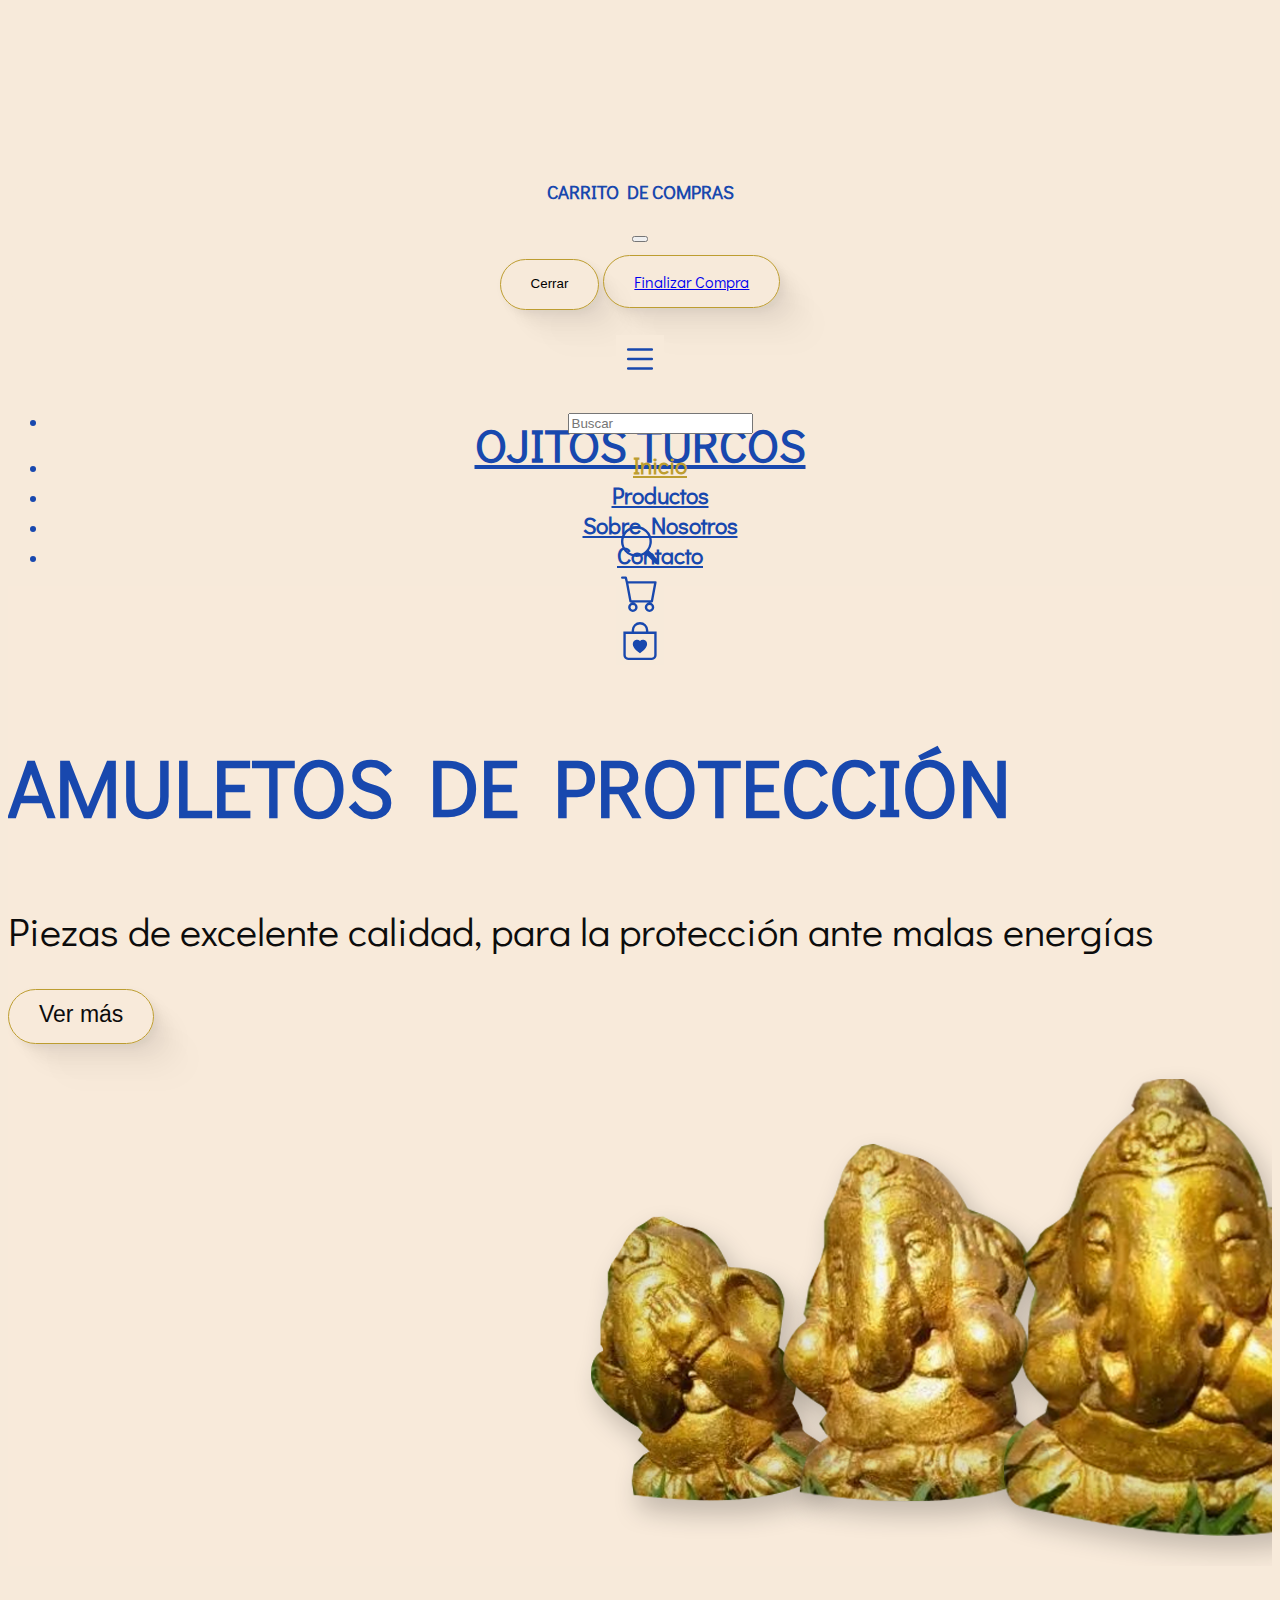
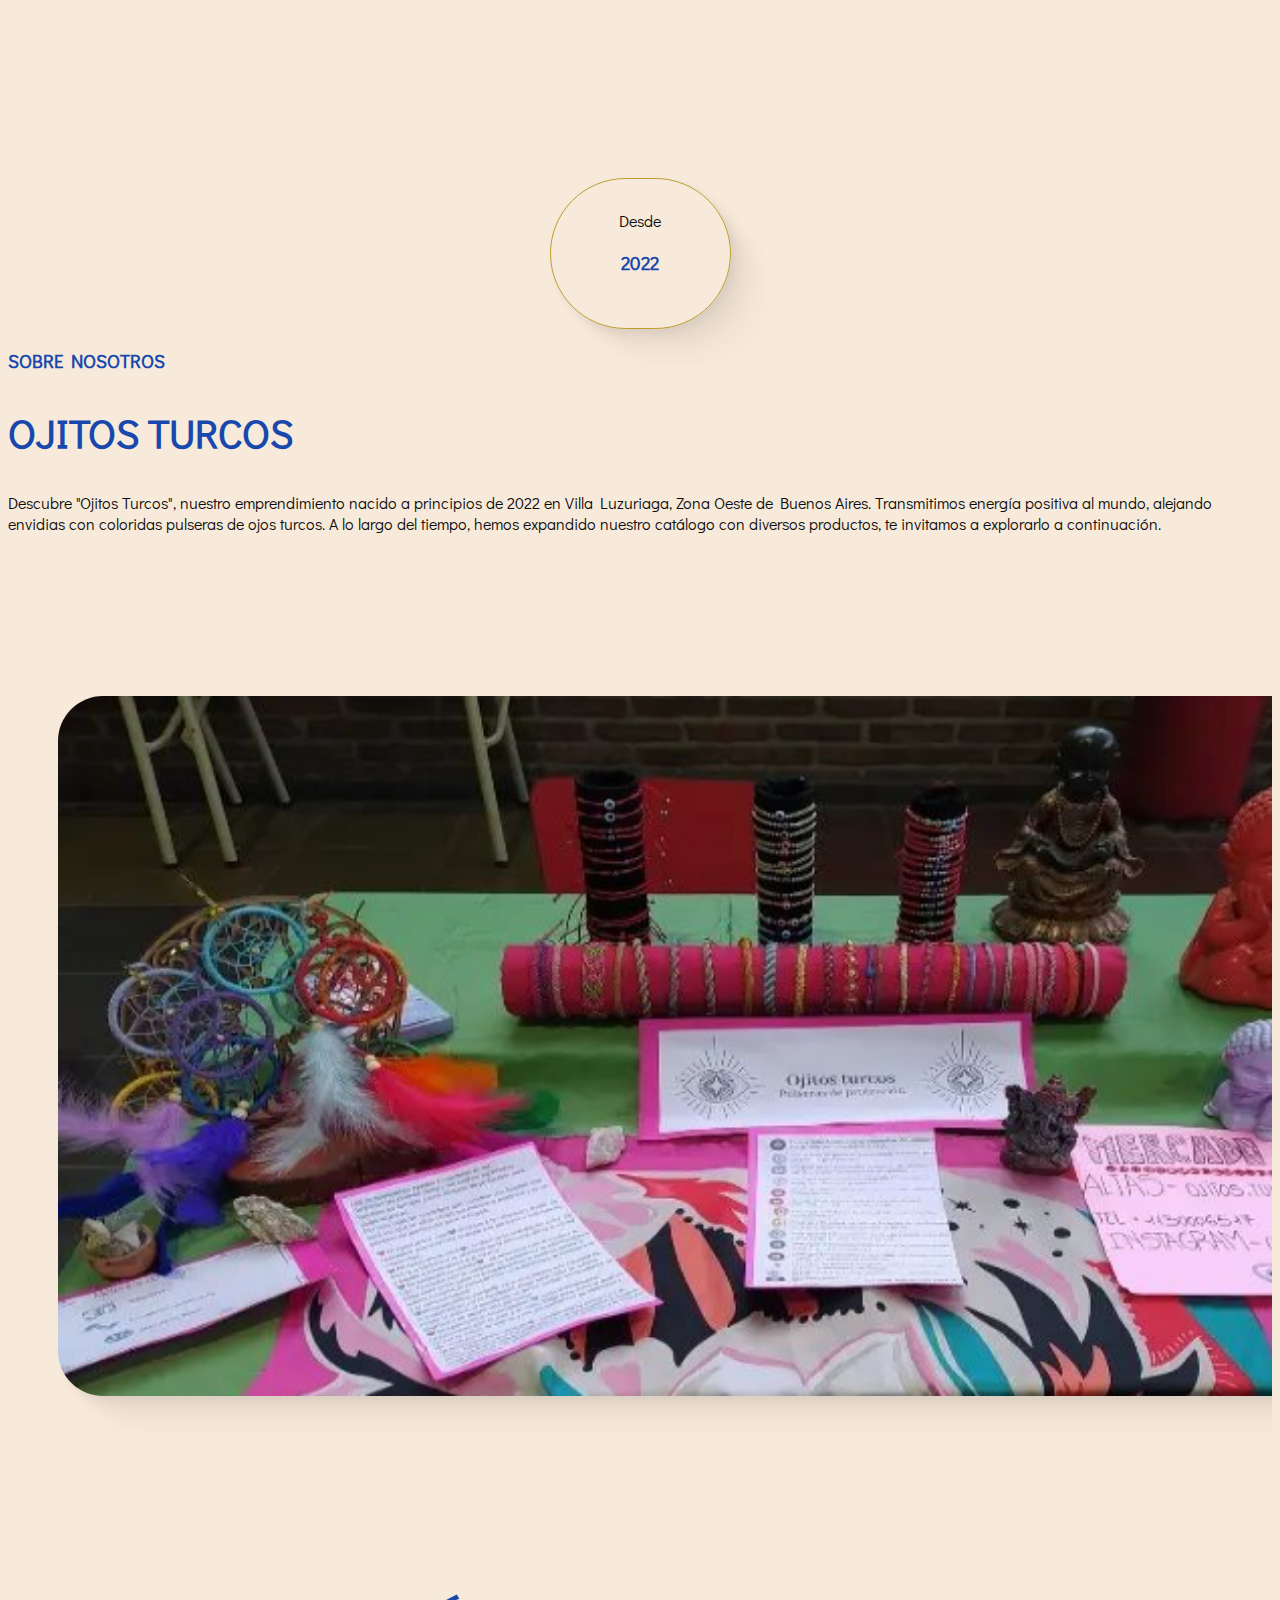
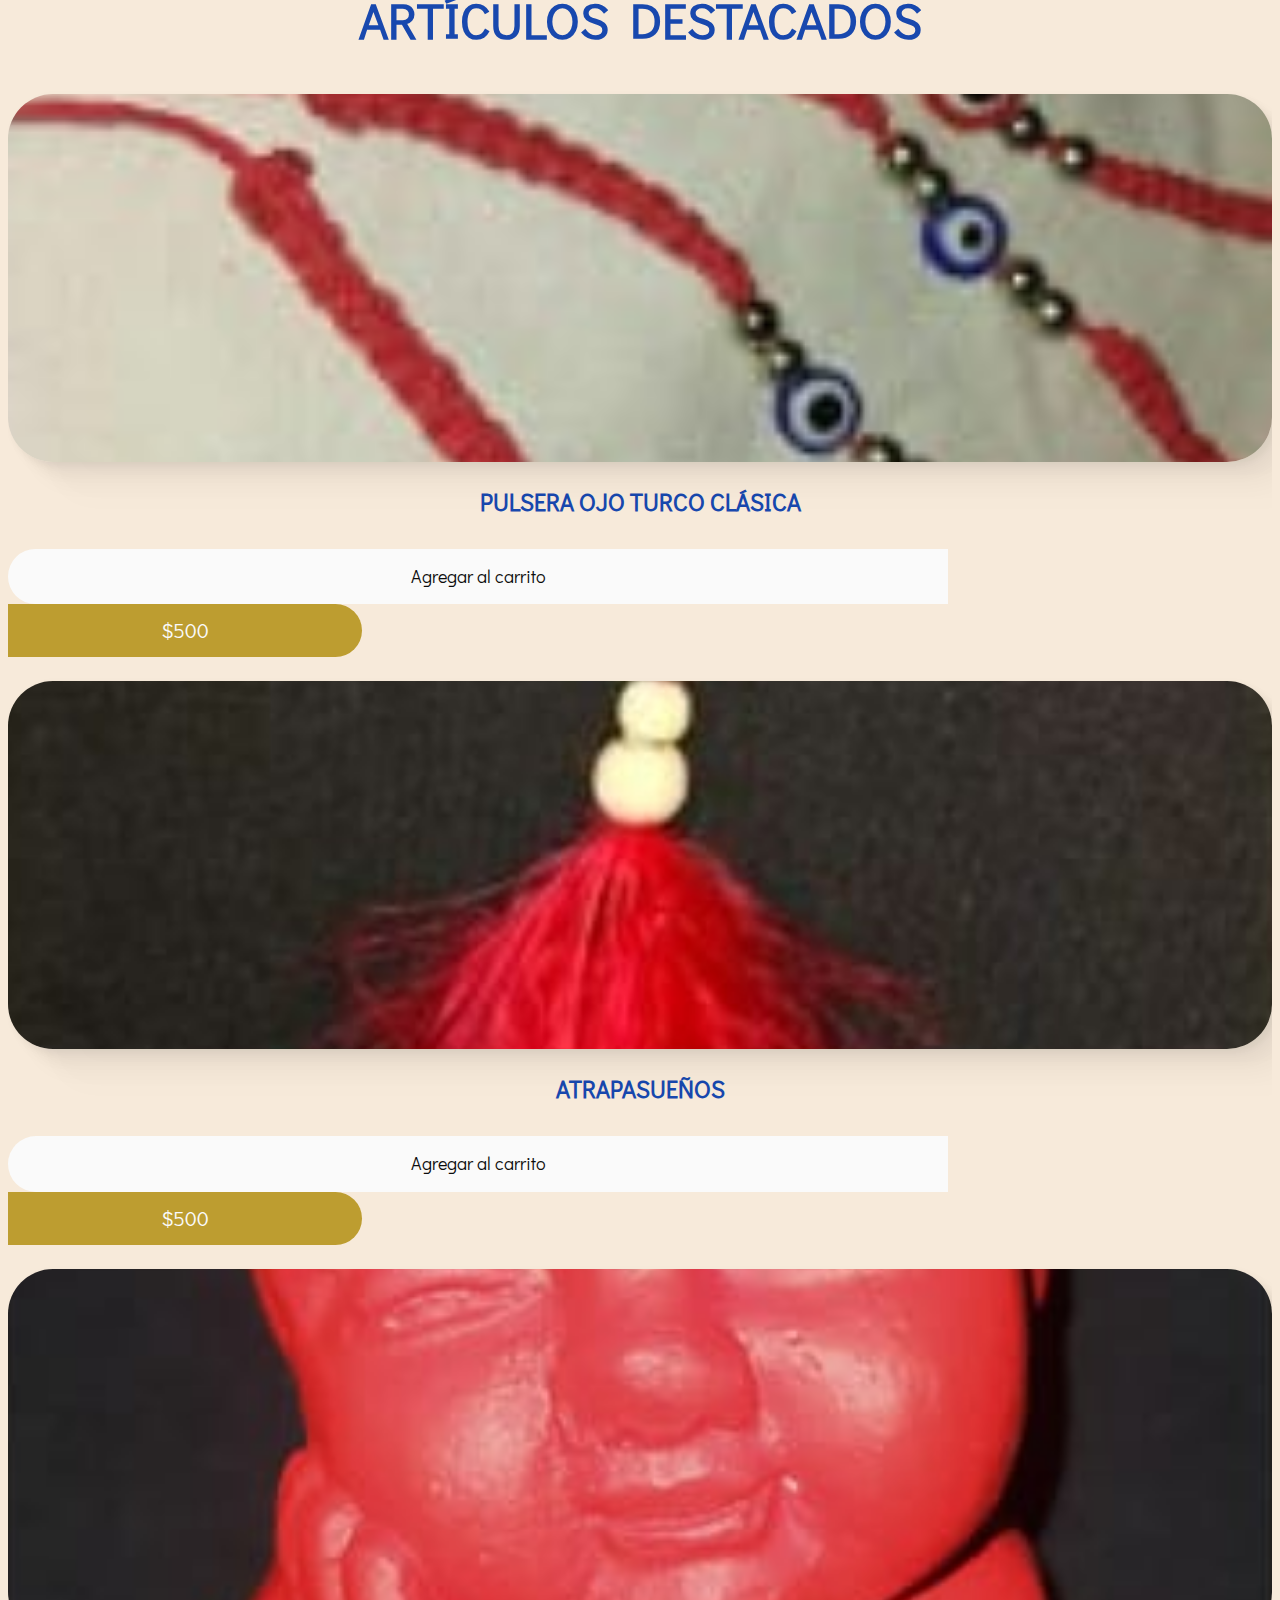
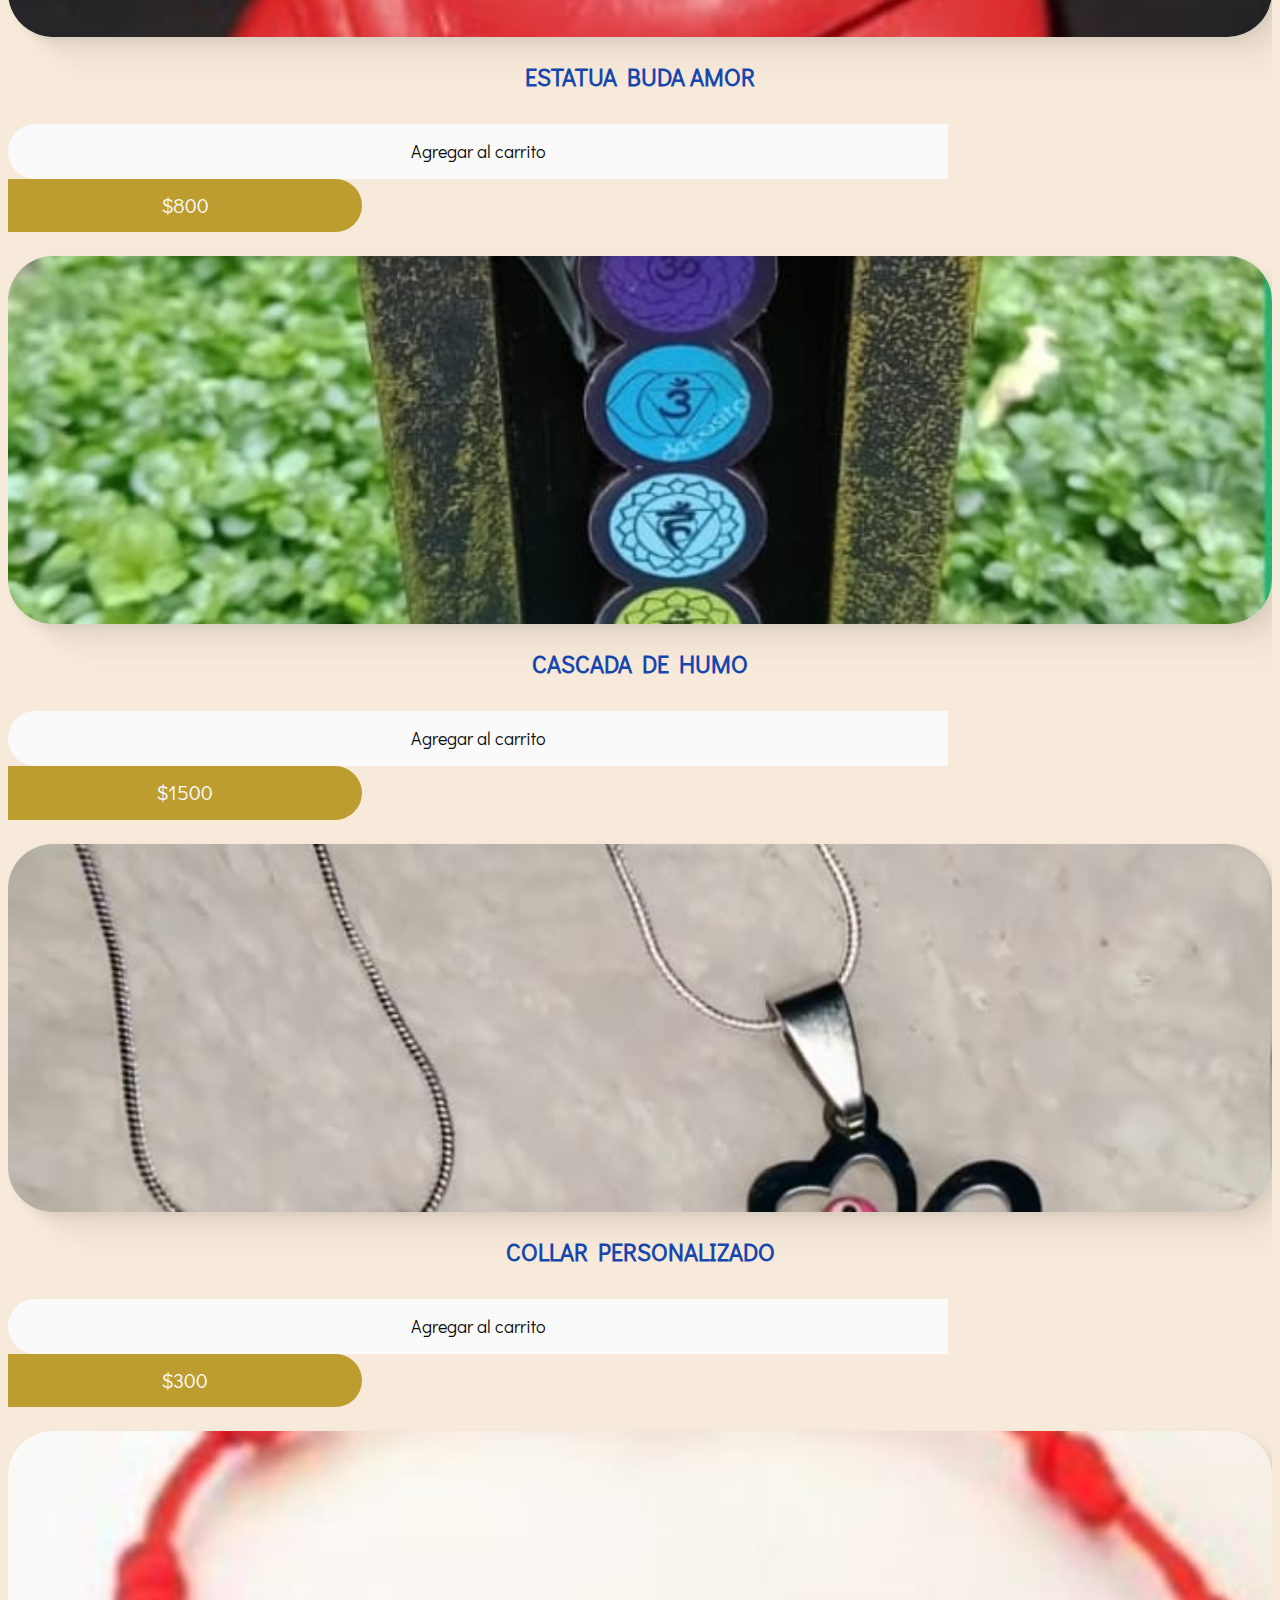
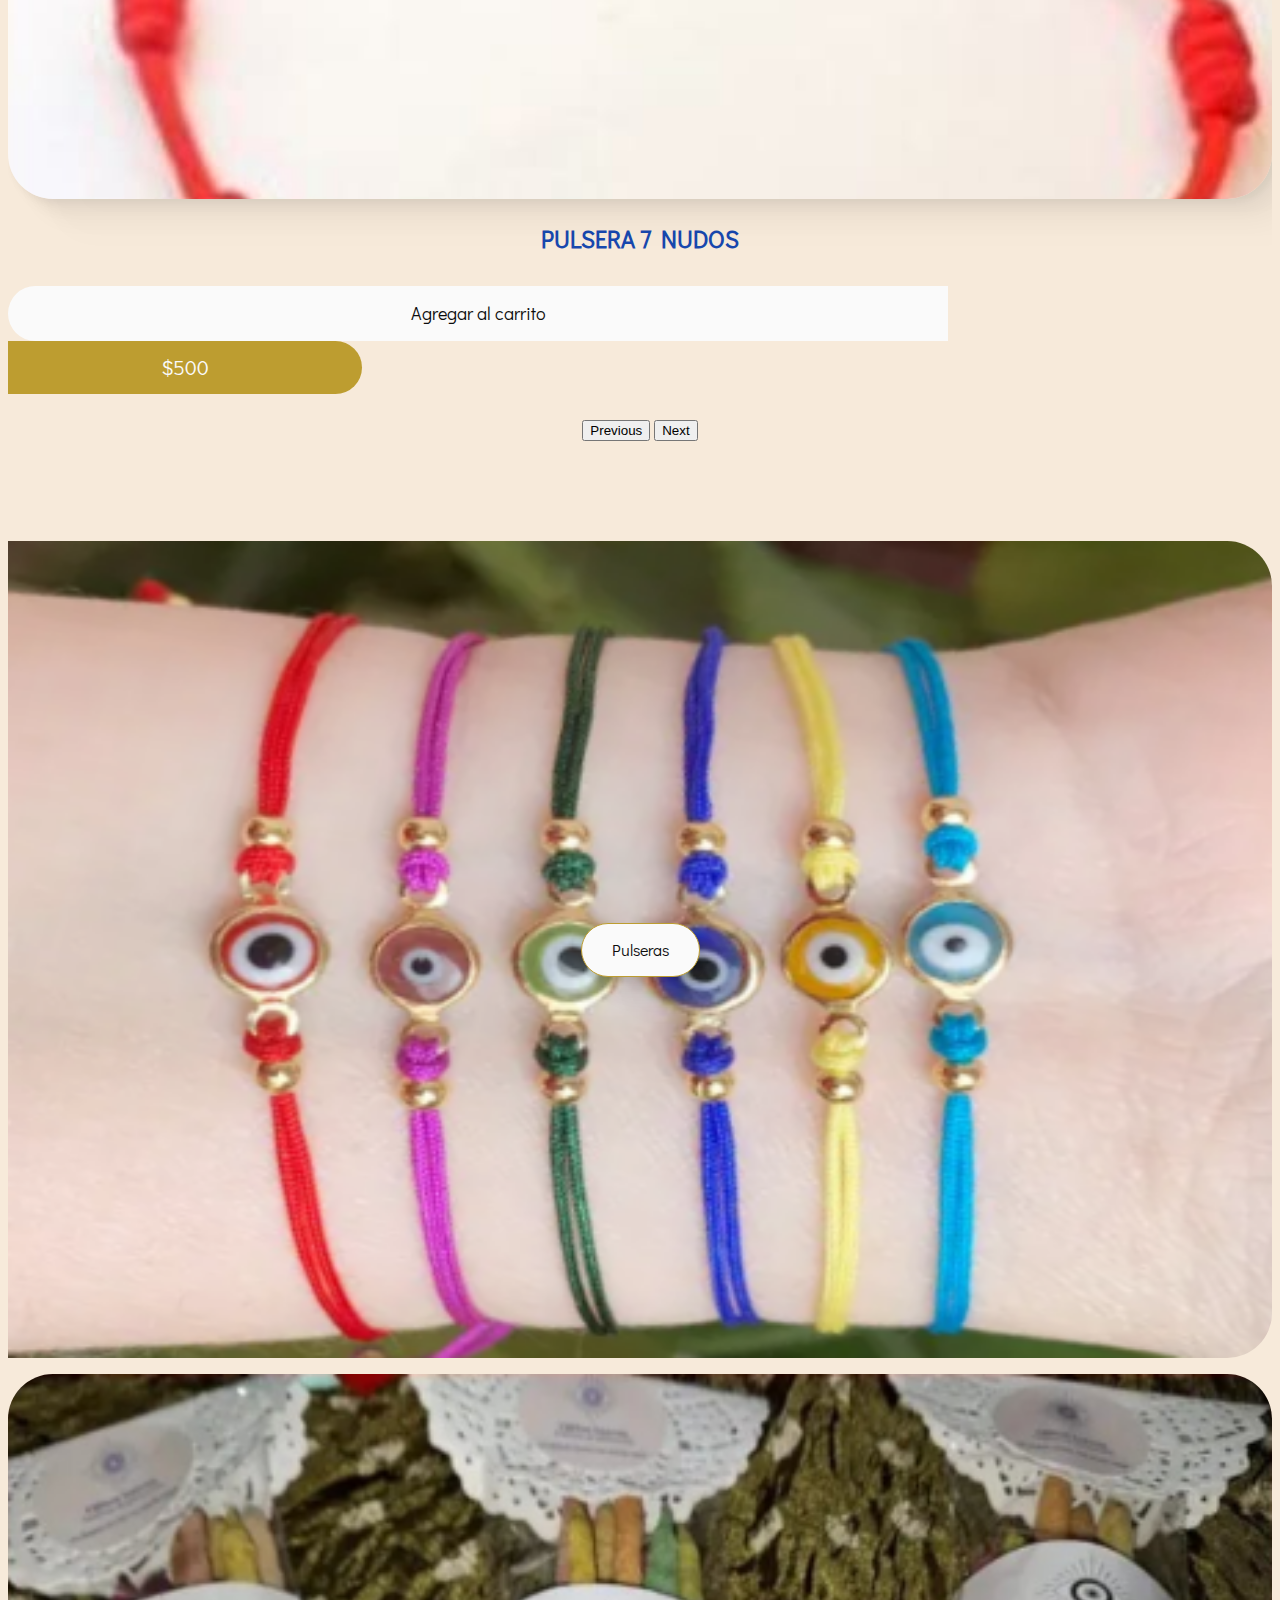
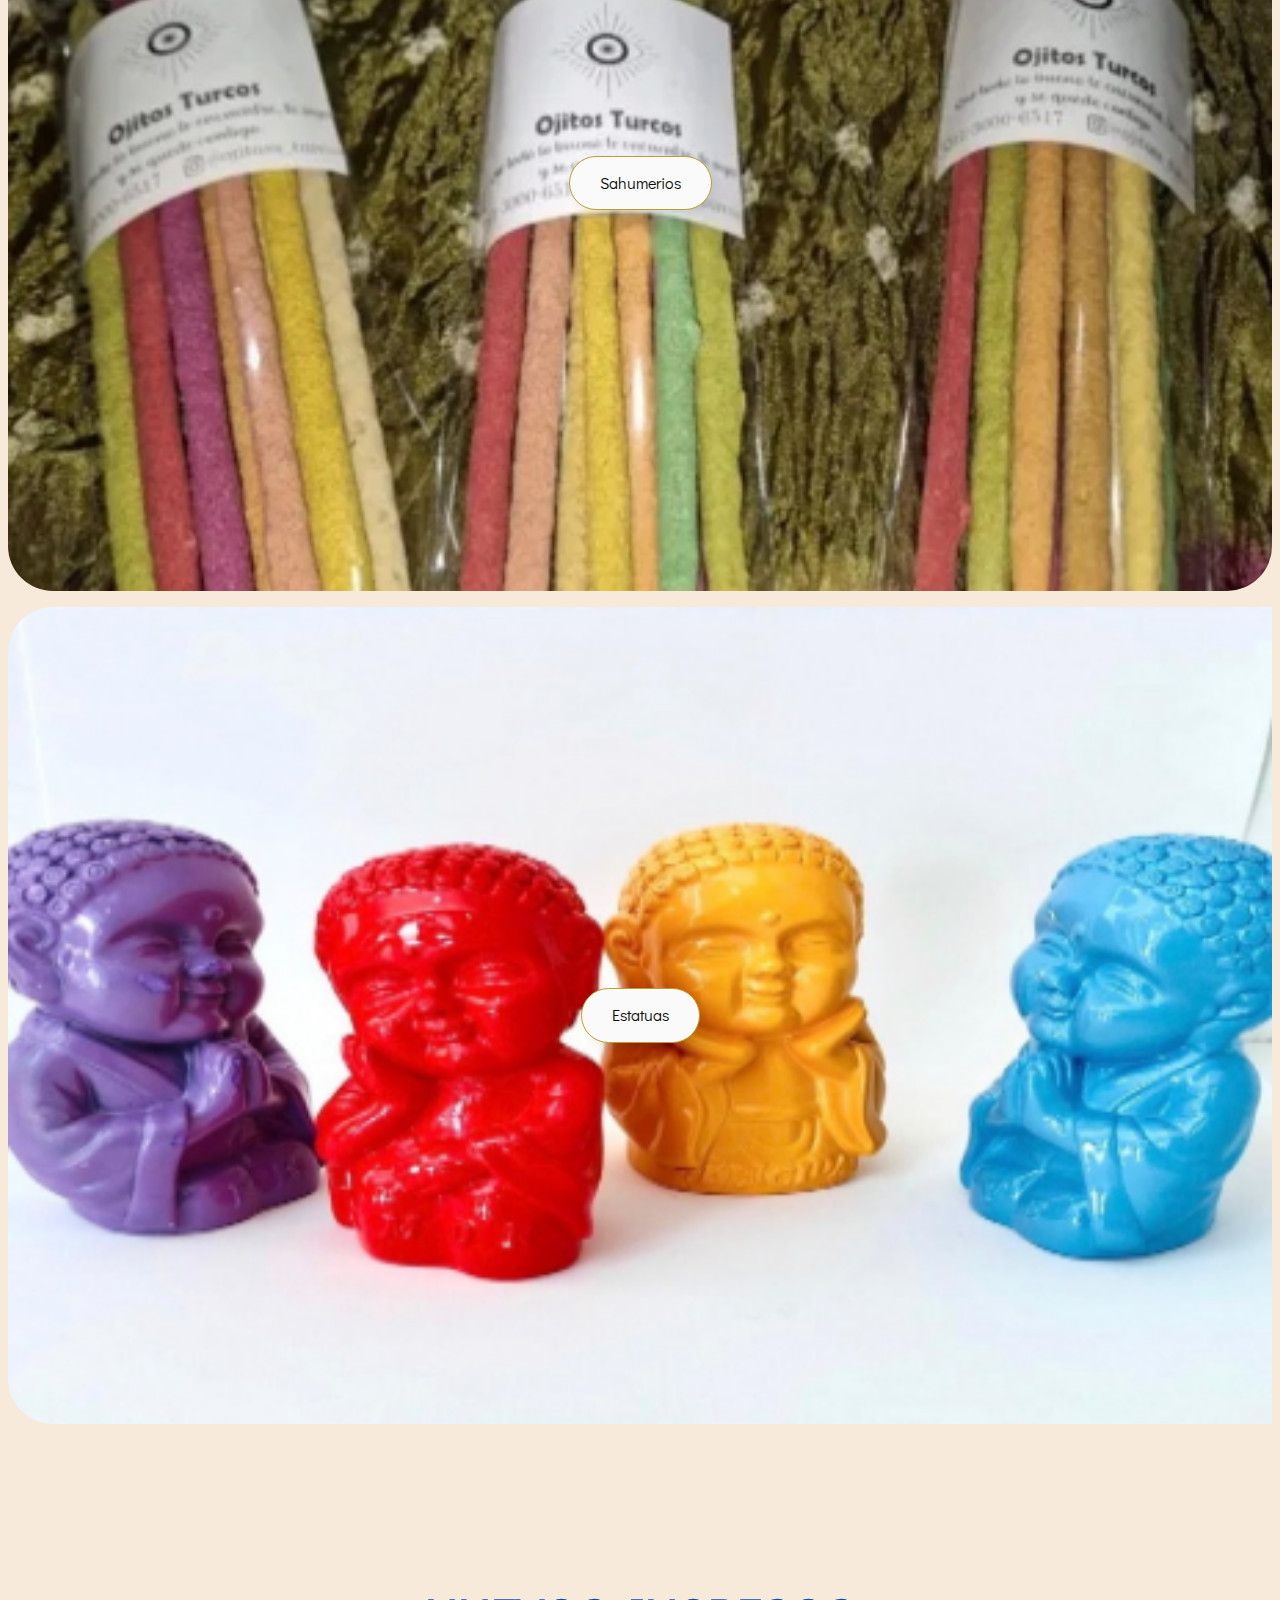
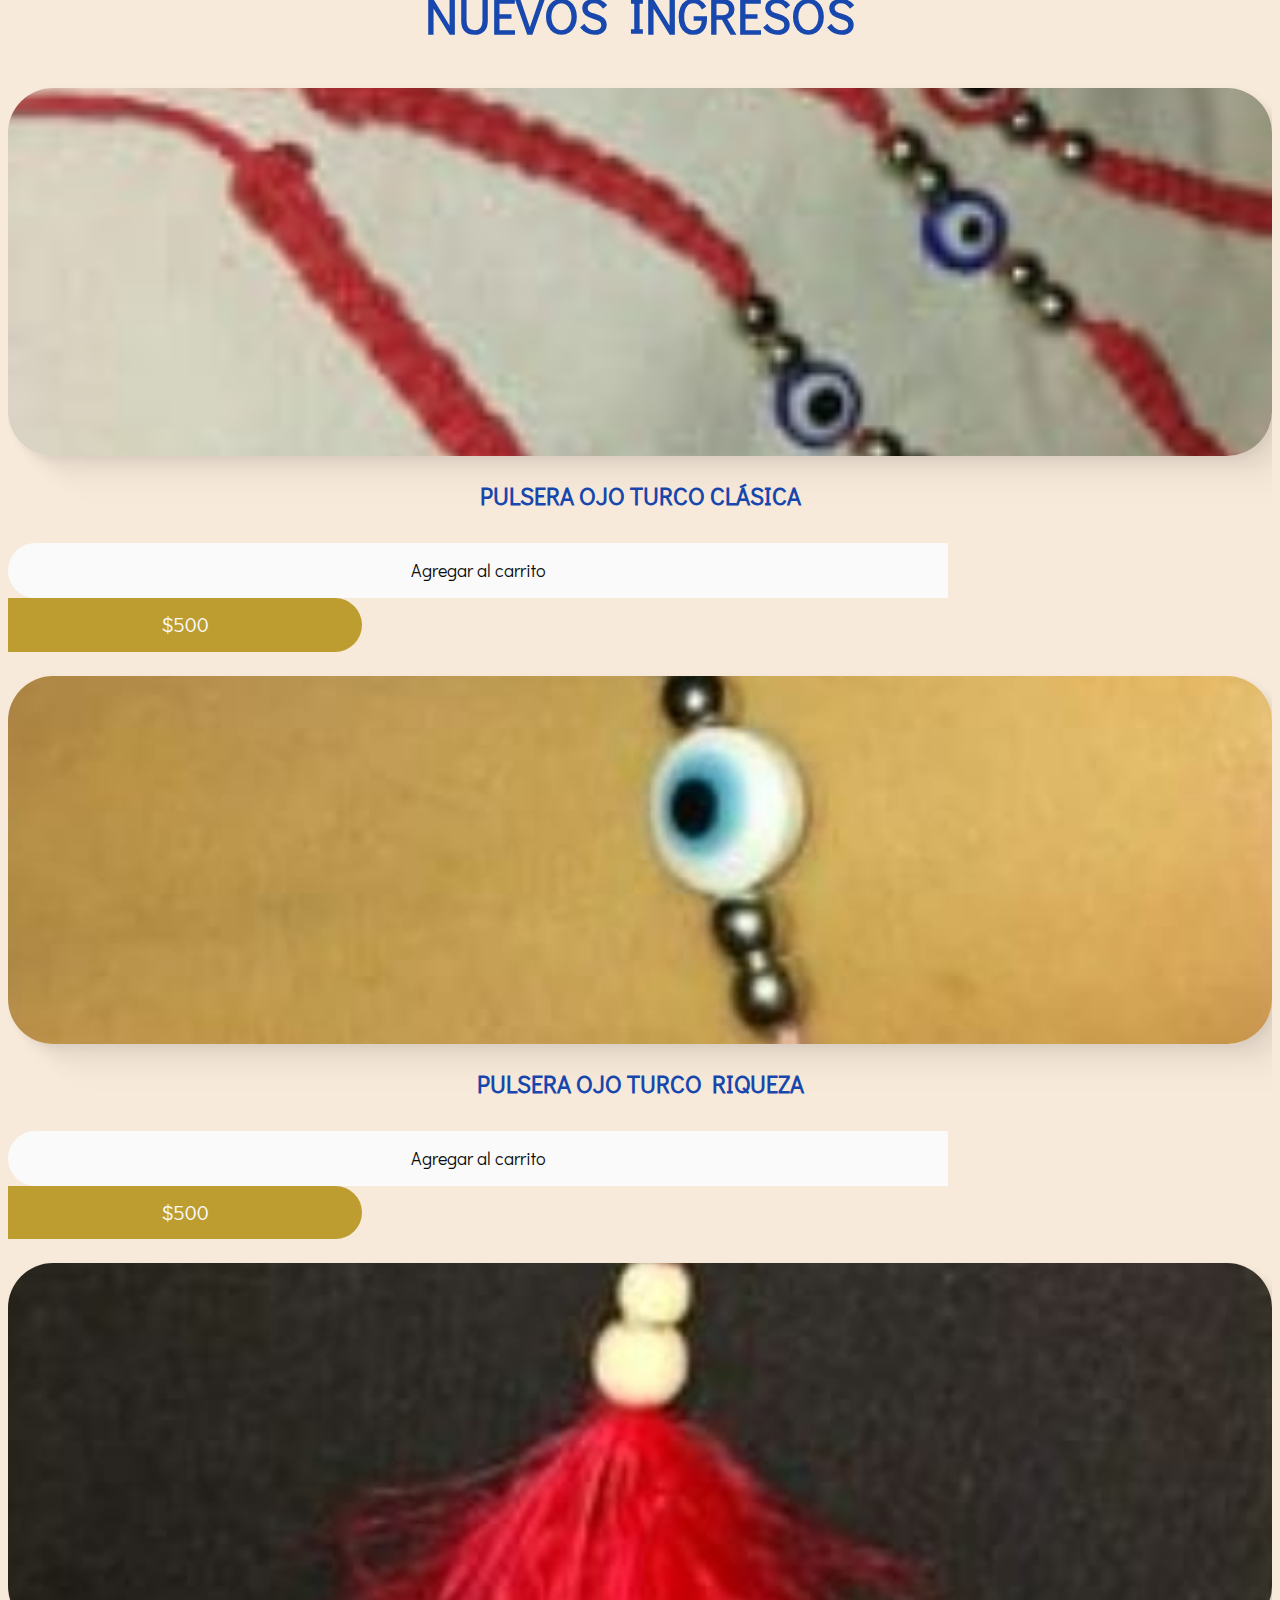
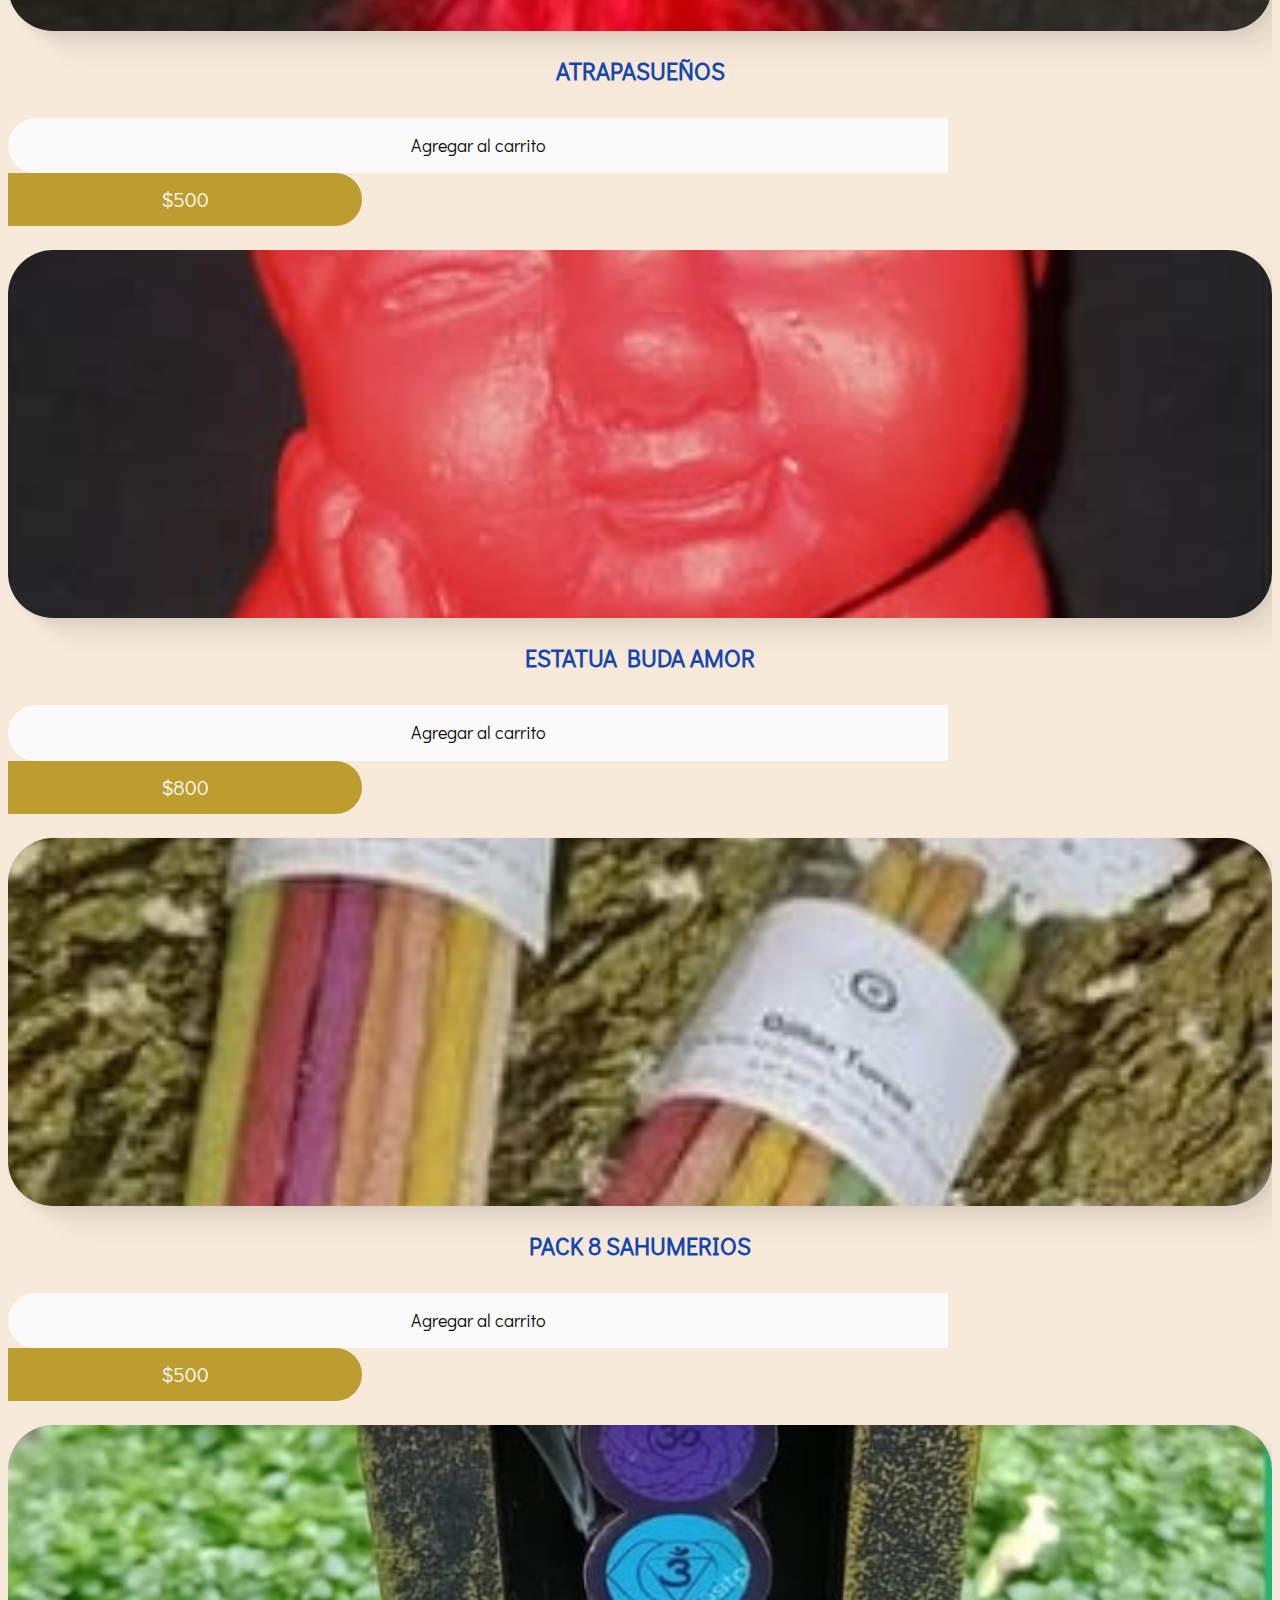
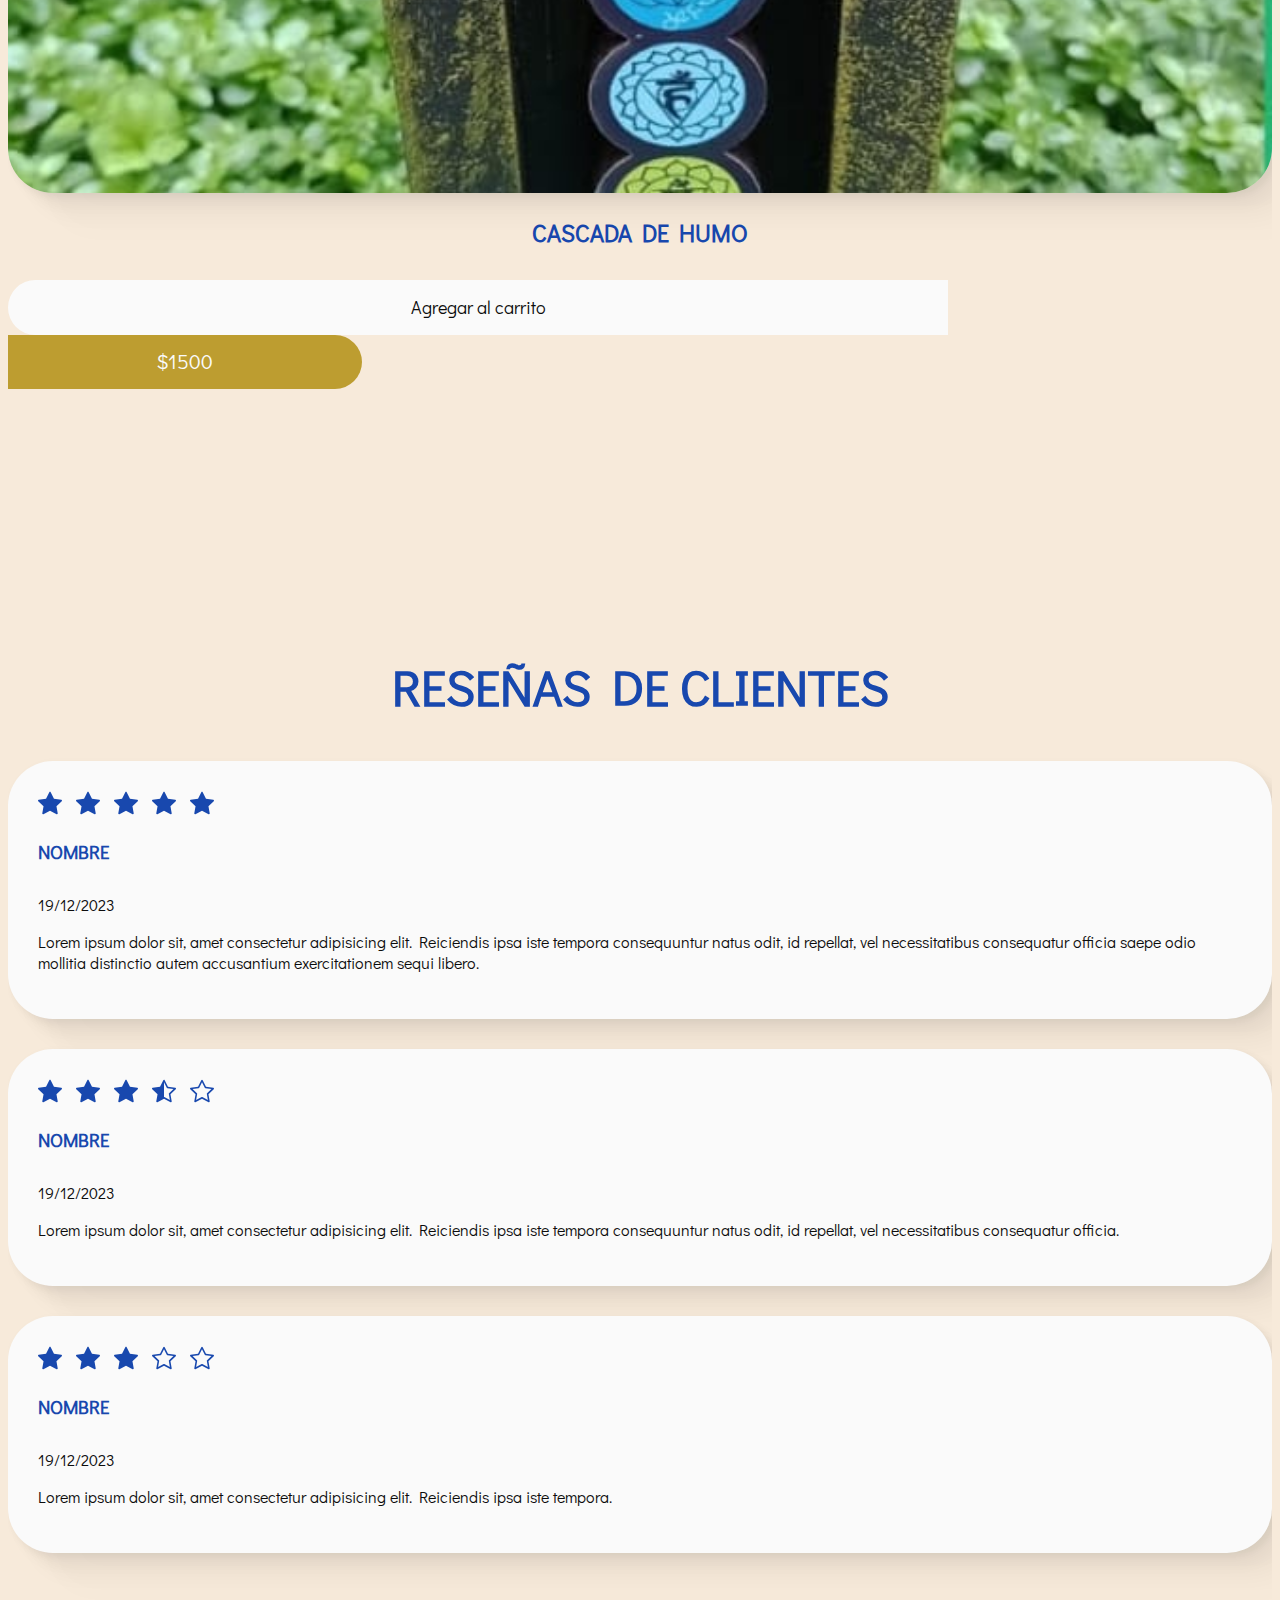
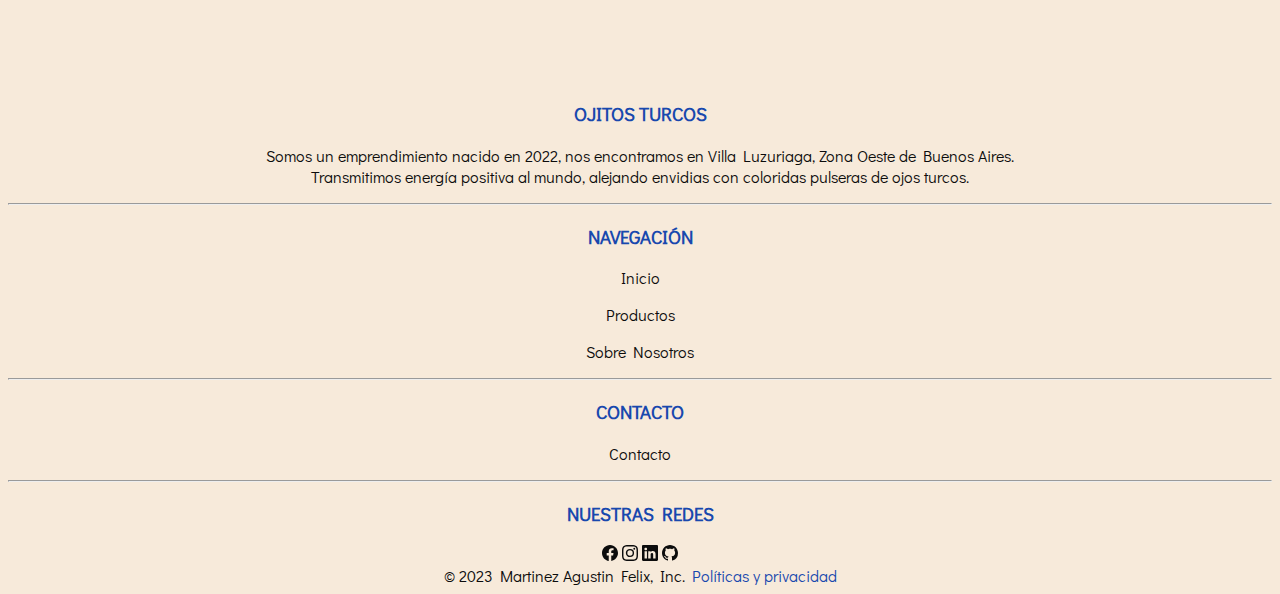
==== commit 6f026796: "Ultimos retoques" ====
--- a/index.html
+++ b/index.html
@@ -268,20 +268,20 @@
           <div class="row">
             <div class="col-lg-4">
               <div class="categoria-img">
-                <img src="./assets/img/categoria_pulseras.png" class="cat-img-prim" alt="">
-                <a href="#" class="my-button categoria-btn">Pulseras</a>
+                <img src="./assets/img/categoria_pulseras.png" class="cat-img-prim" alt="Categoria Pulseras">
+                <a href="./pages/productos.html" class="my-button categoria-btn">Pulseras</a>
               </div>
             </div>
             <div class="col-lg-4">
               <div class="categoria-img">
-                <img src="./assets/img/categoria_sahumerios.png" class="cat-img-seg" alt="">
-                <a href="#" class="my-button categoria-btn">Sahumerios</a>
+                <img src="./assets/img/categoria_sahumerios.png" class="cat-img-seg" alt="Categoria Sahumerios">
+                <a href="./pages/productos.html" class="my-button categoria-btn">Sahumerios</a>
               </div>
             </div>
             <div class="col-lg-4">
               <div class="categoria-img">
-                <img src="./assets/img/categoria_estatuas.png" class="cat-img-terc" alt="">
-                <a href="#" class="my-button categoria-btn">Estatuas</a>
+                <img src="./assets/img/categoria_estatuas.png" class="cat-img-terc" alt="Categoria Estatuas">
+                <a href="./pages/productos.html" class="my-button categoria-btn">Estatuas</a>
               </div>
             </div>
           </div>
--- a/css/estilos.css
+++ b/css/estilos.css
@@ -14,6 +14,7 @@
   /*Estilos de los botones */
   /*Estilos del Card productos */
   /*Estilos del Modal carrito */
+  /*Estilos del Modal notificación al agregar producto a carrito */
   /*Estilos del Modal notificación al agregar producto a carrito */
   /*Estilos del Card Comentarios */
 }
@@ -144,6 +145,27 @@
   opacity: 1; /* Cuando tiene la clase 'show', la alerta es visible */
 }
 body .custom-modal-alert.fade {
+  opacity: 0; /* Cuando tiene la clase 'fade', la alerta se hace invisible */
+}
+body .custom-modal-alert-error {
+  position: fixed;
+  top: 30%;
+  left: 50%;
+  transform: translate(-50%, -50%);
+  z-index: 1050;
+  width: 400px;
+  padding: 1rem;
+  border: 1px solid #f18b8b;
+  border-radius: 0.25rem;
+  background-color: #f7a1a1;
+  color: rgb(12, 12, 12);
+  opacity: 0; /* Inicialmente, la alerta es invisible */
+  transition: opacity 0.5s ease; /* Transición de opacidad para la animación de entrada */
+}
+body .custom-modal-alert-error.show {
+  opacity: 1; /* Cuando tiene la clase 'show', la alerta es visible */
+}
+body .custom-modal-alert-error.fade {
   opacity: 0; /* Cuando tiene la clase 'fade', la alerta se hace invisible */
 }
 body .comment-card {
@@ -375,12 +397,11 @@
 }
 main .mi-carrito .carrito-ticket .ticket-content .my-button {
   background-color: rgb(189, 157, 48);
+  color: rgb(12, 12, 12);
+  font-size: 34px;
 }
 main .mi-carrito .carrito-ticket .ticket-content .my-button:hover {
   background-color: rgb(247, 234, 218);
-}
-main .mi-carrito .carrito-ticket .ticket-content .my-button a {
-  font-size: 34px;
 }
 main .list-productos {
   padding: 100px 0 50px 0;
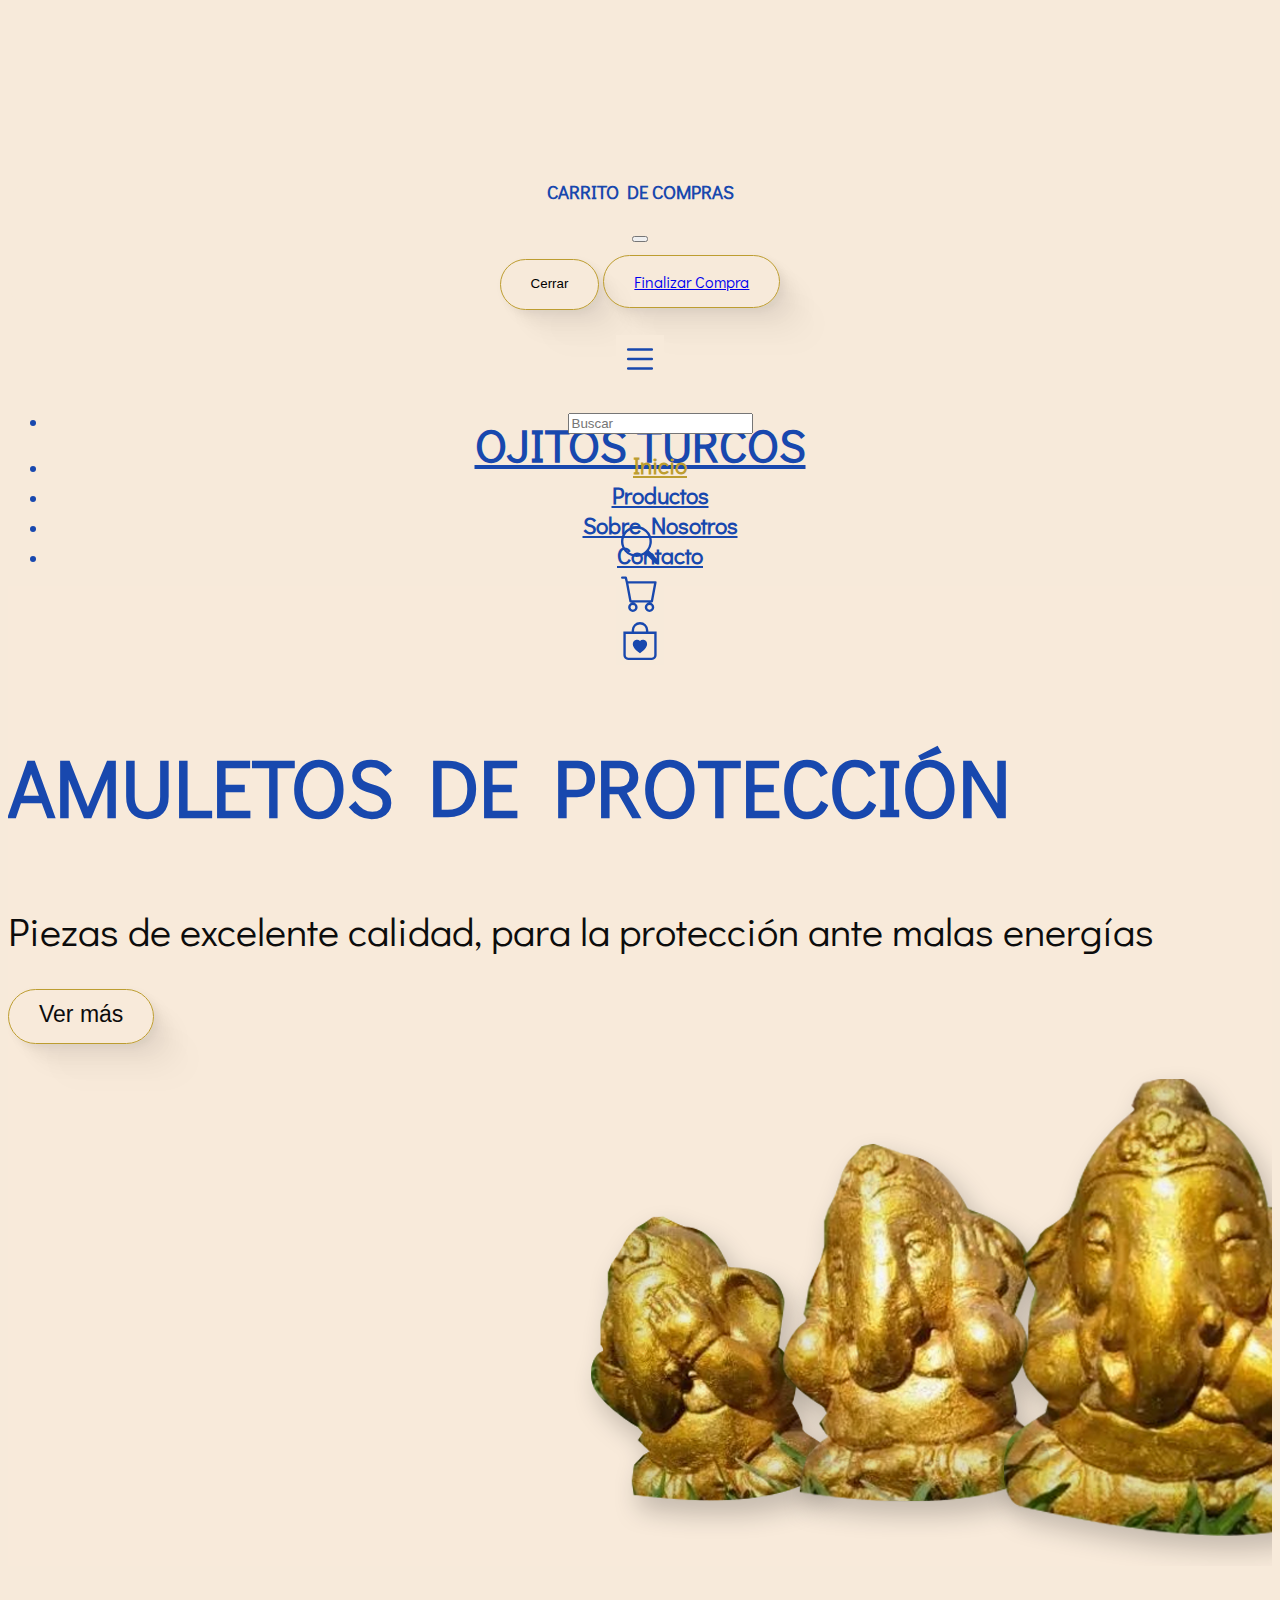
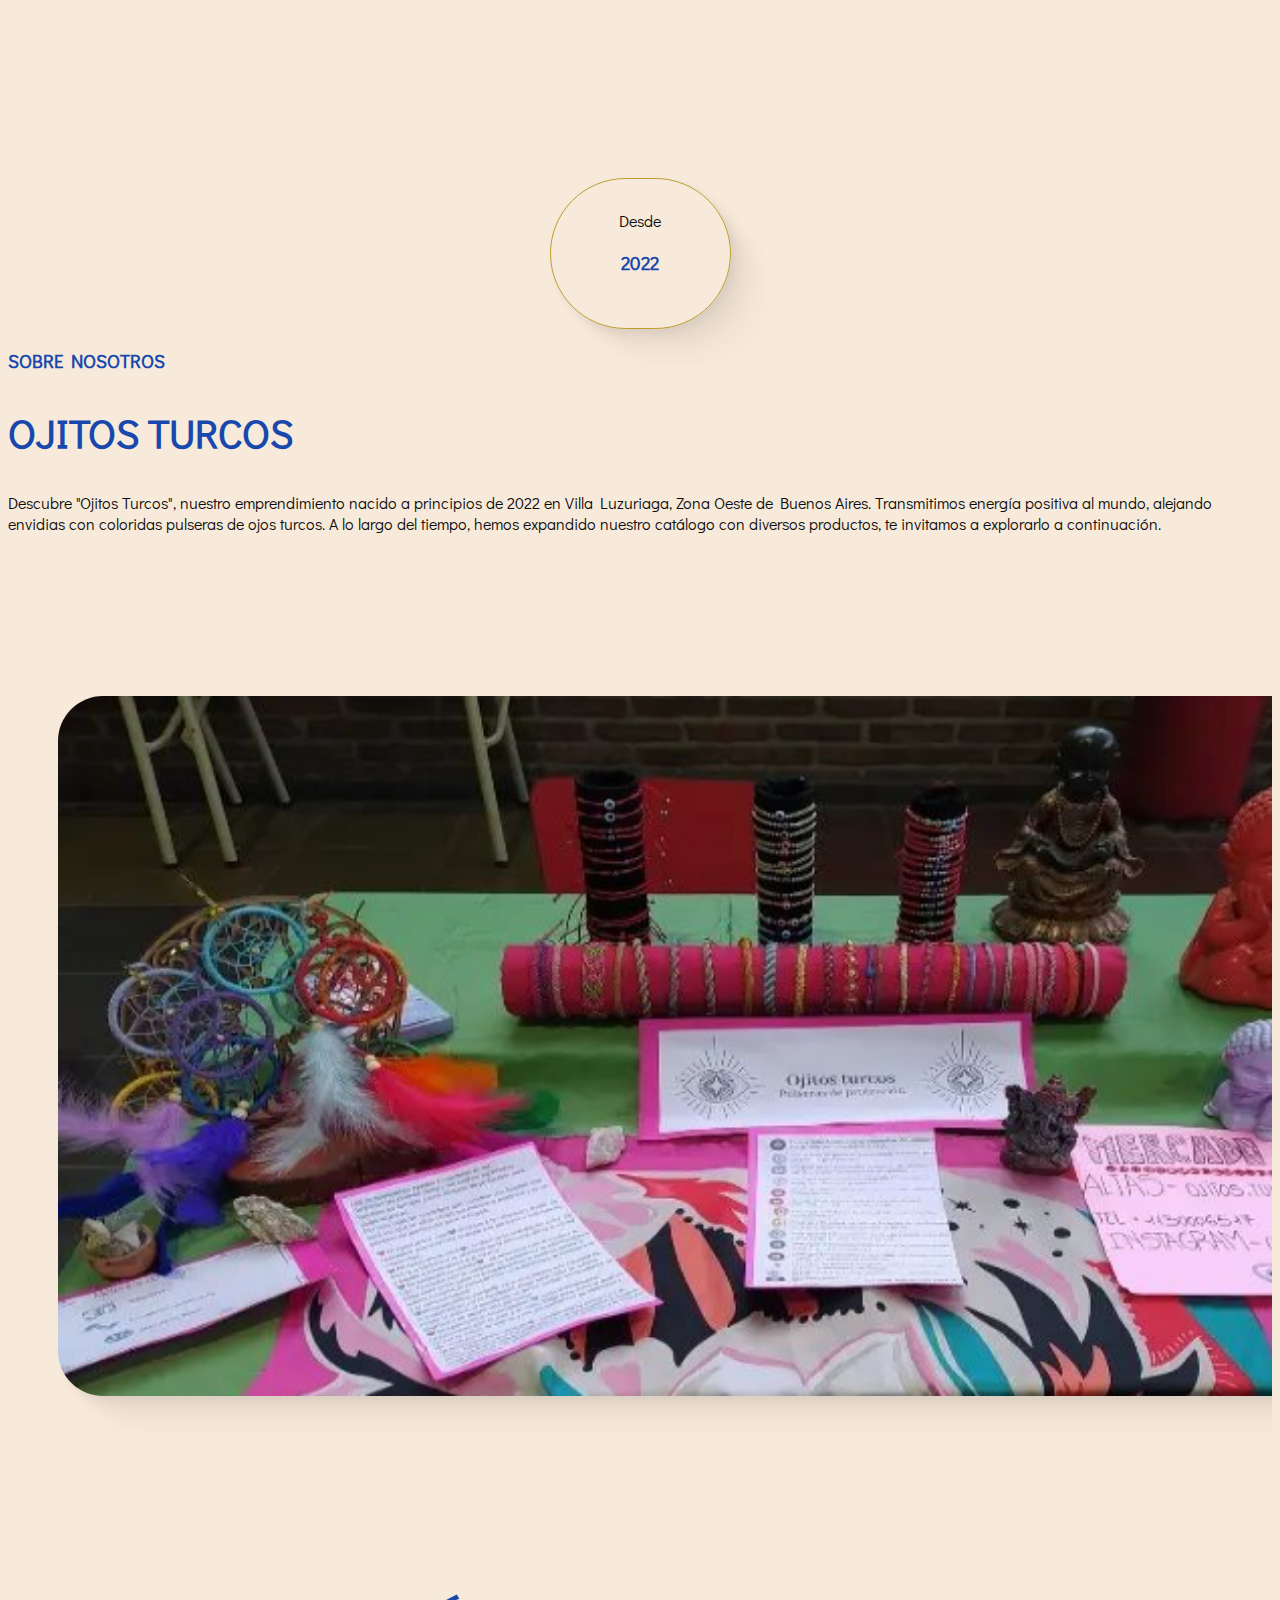
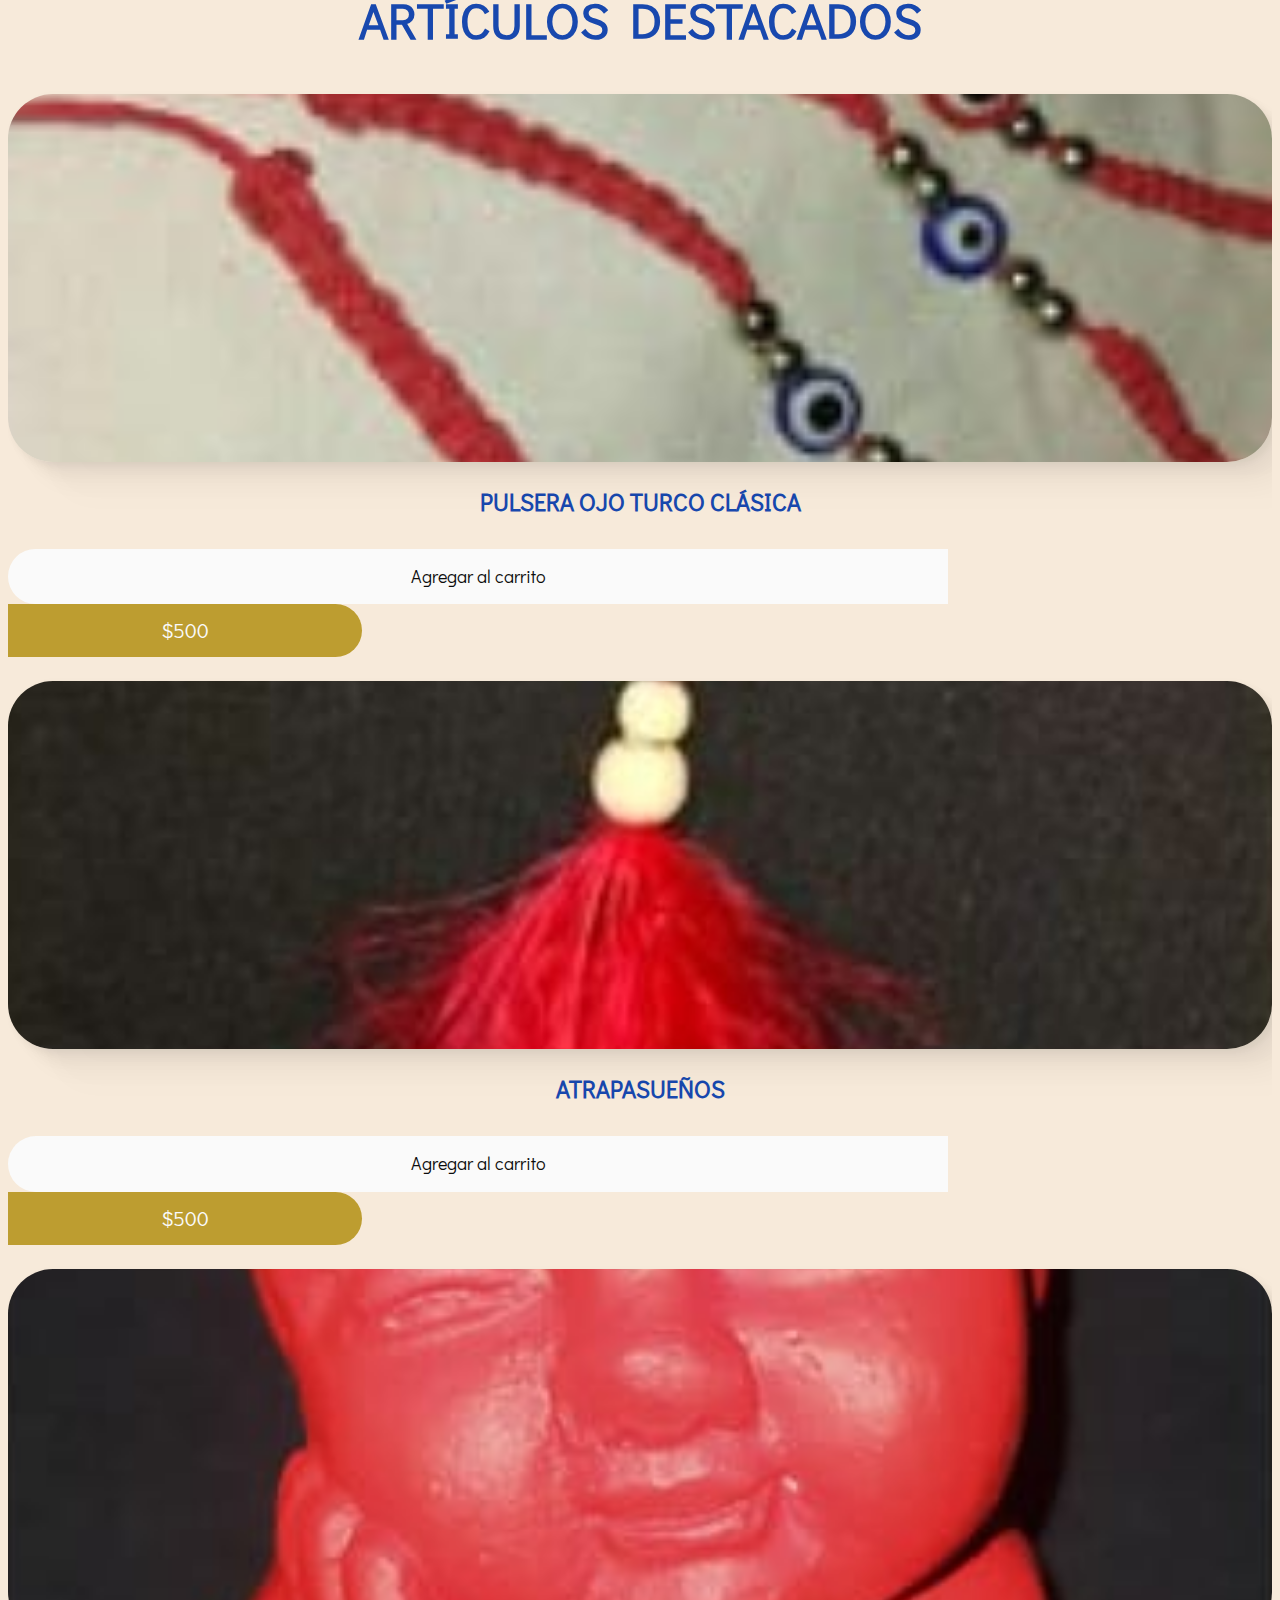
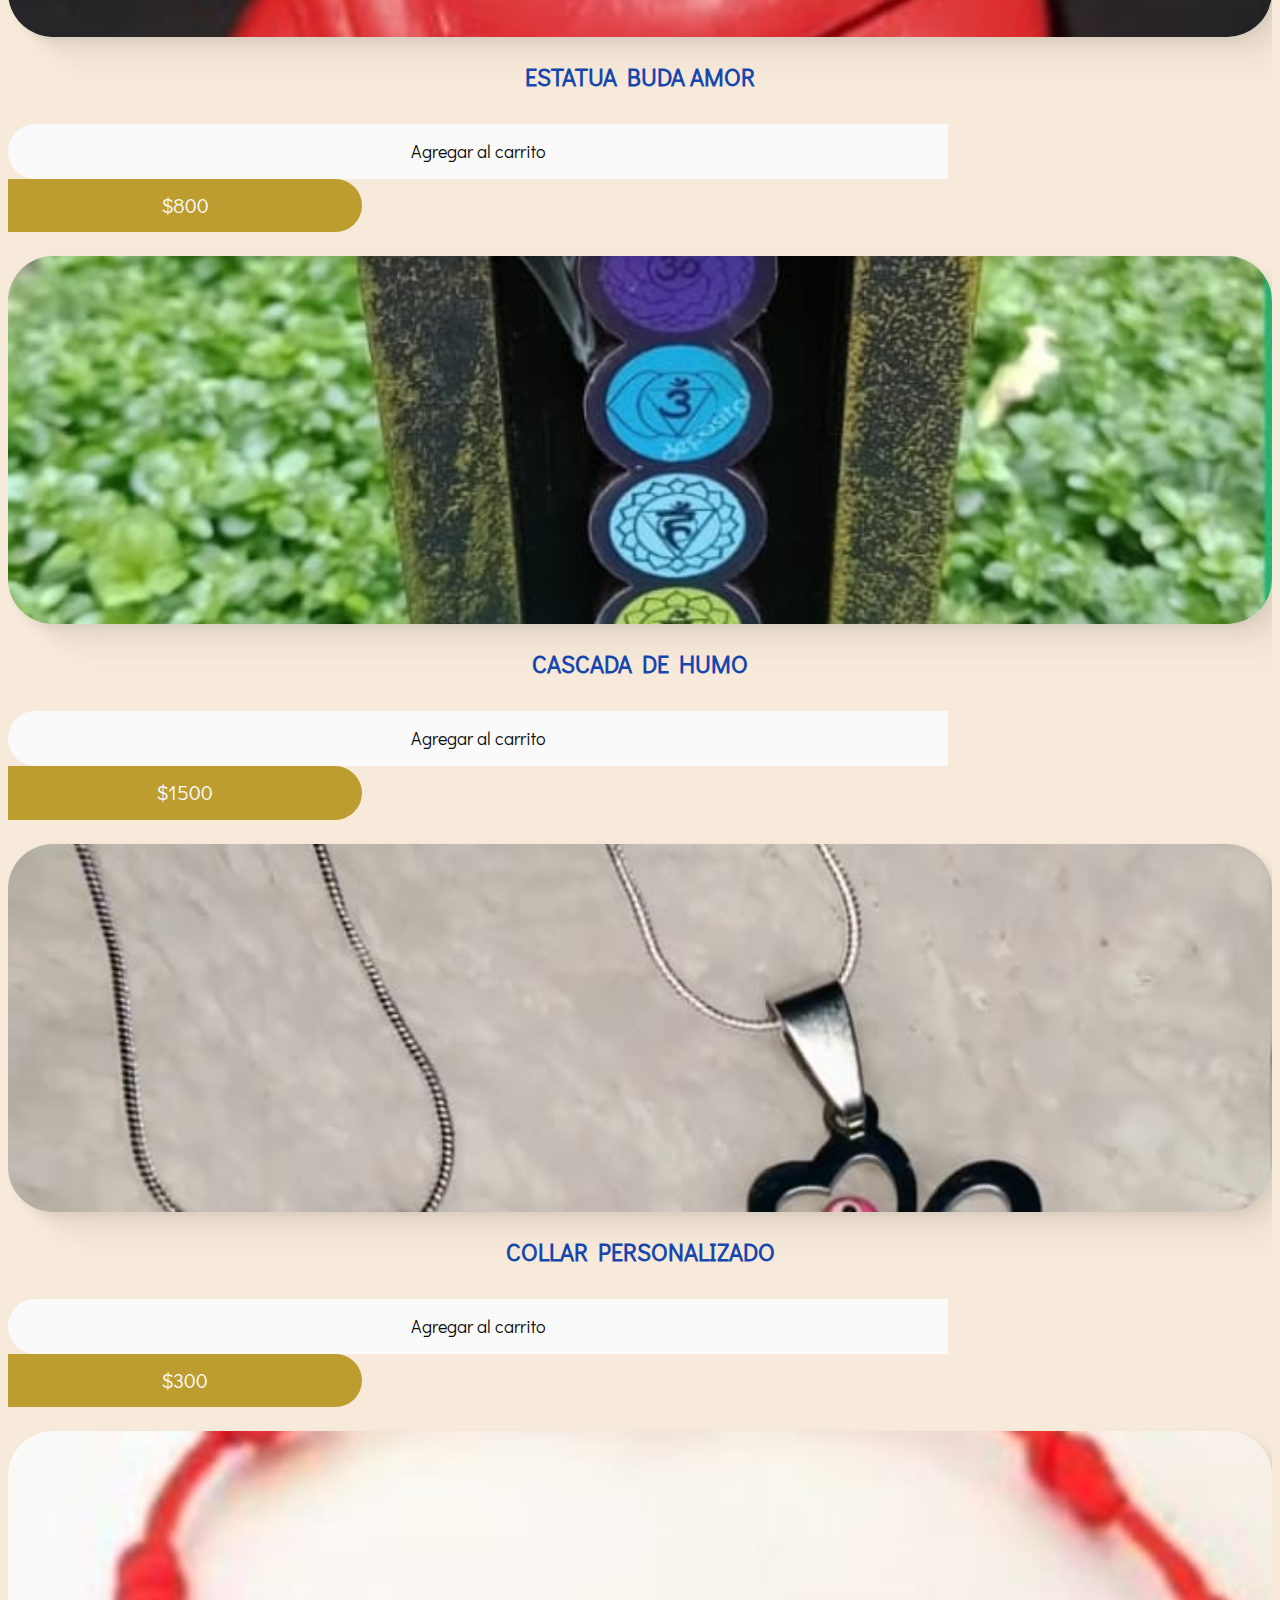
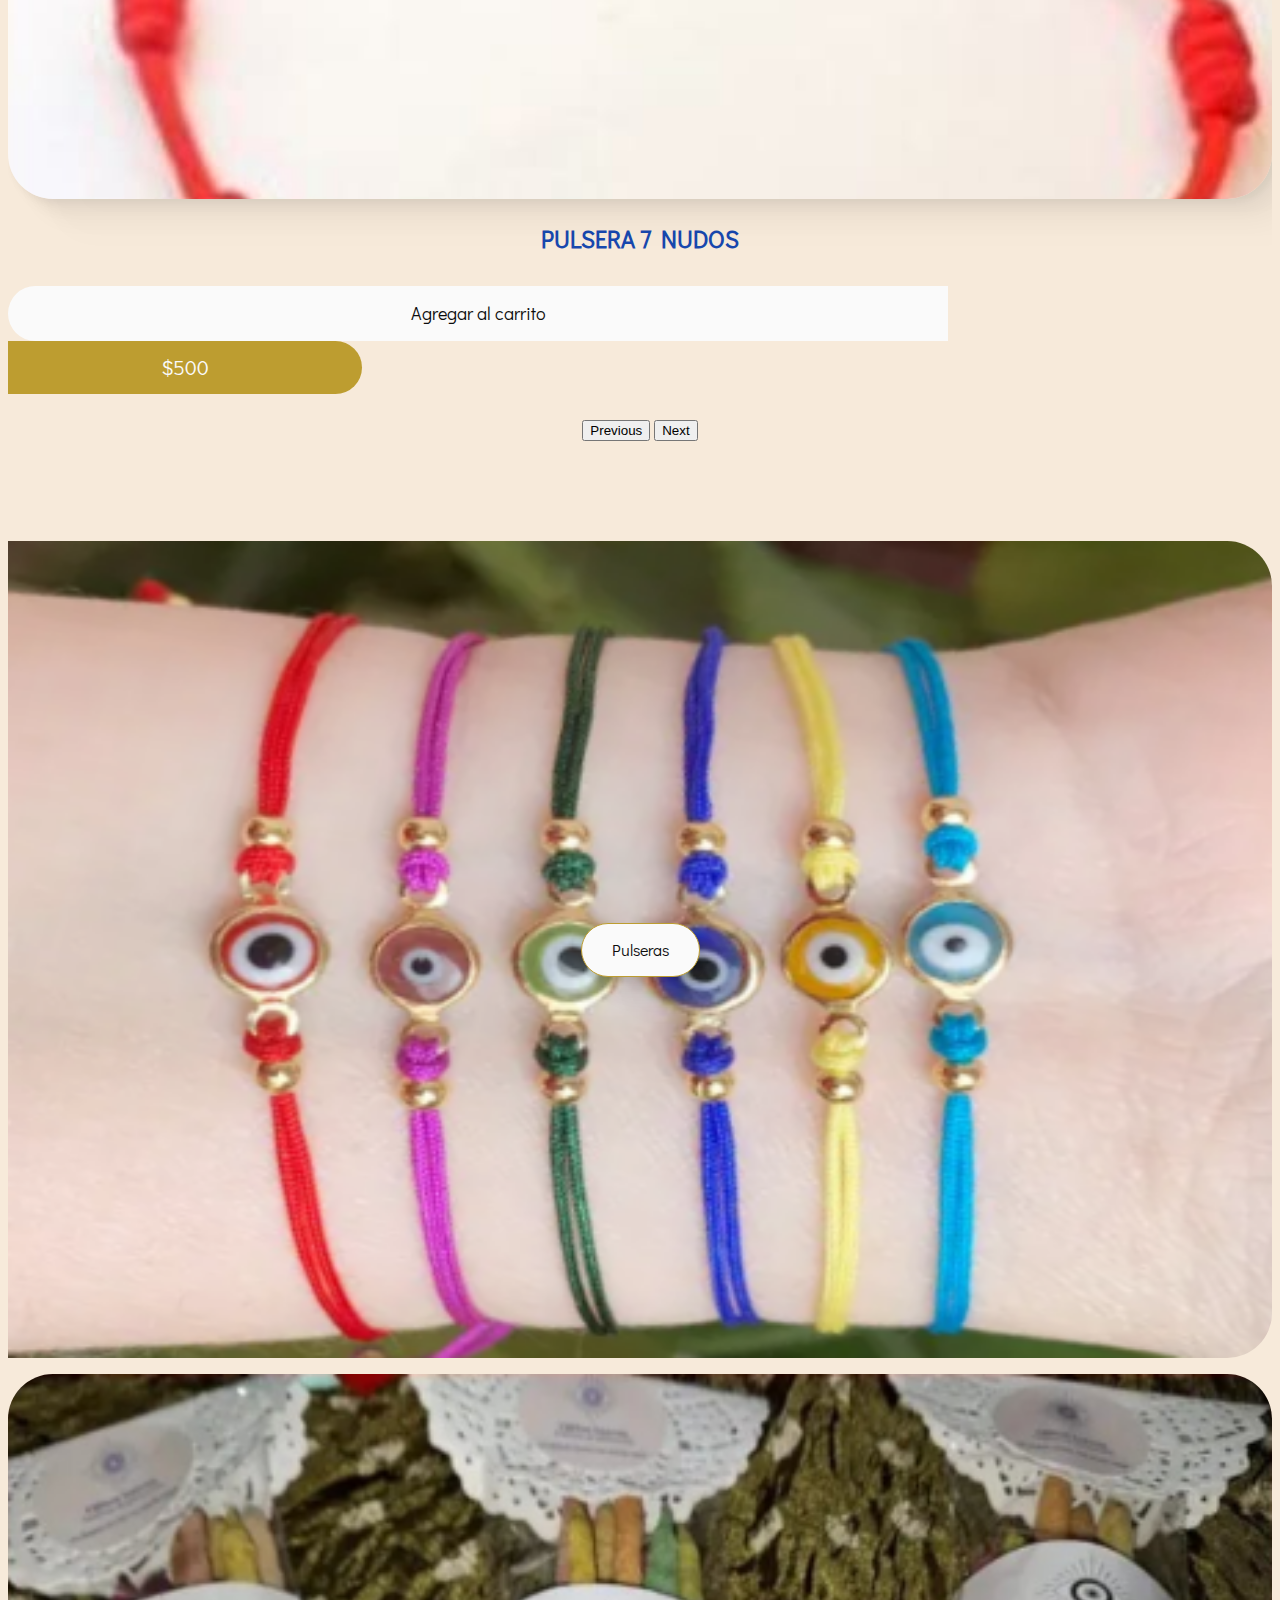
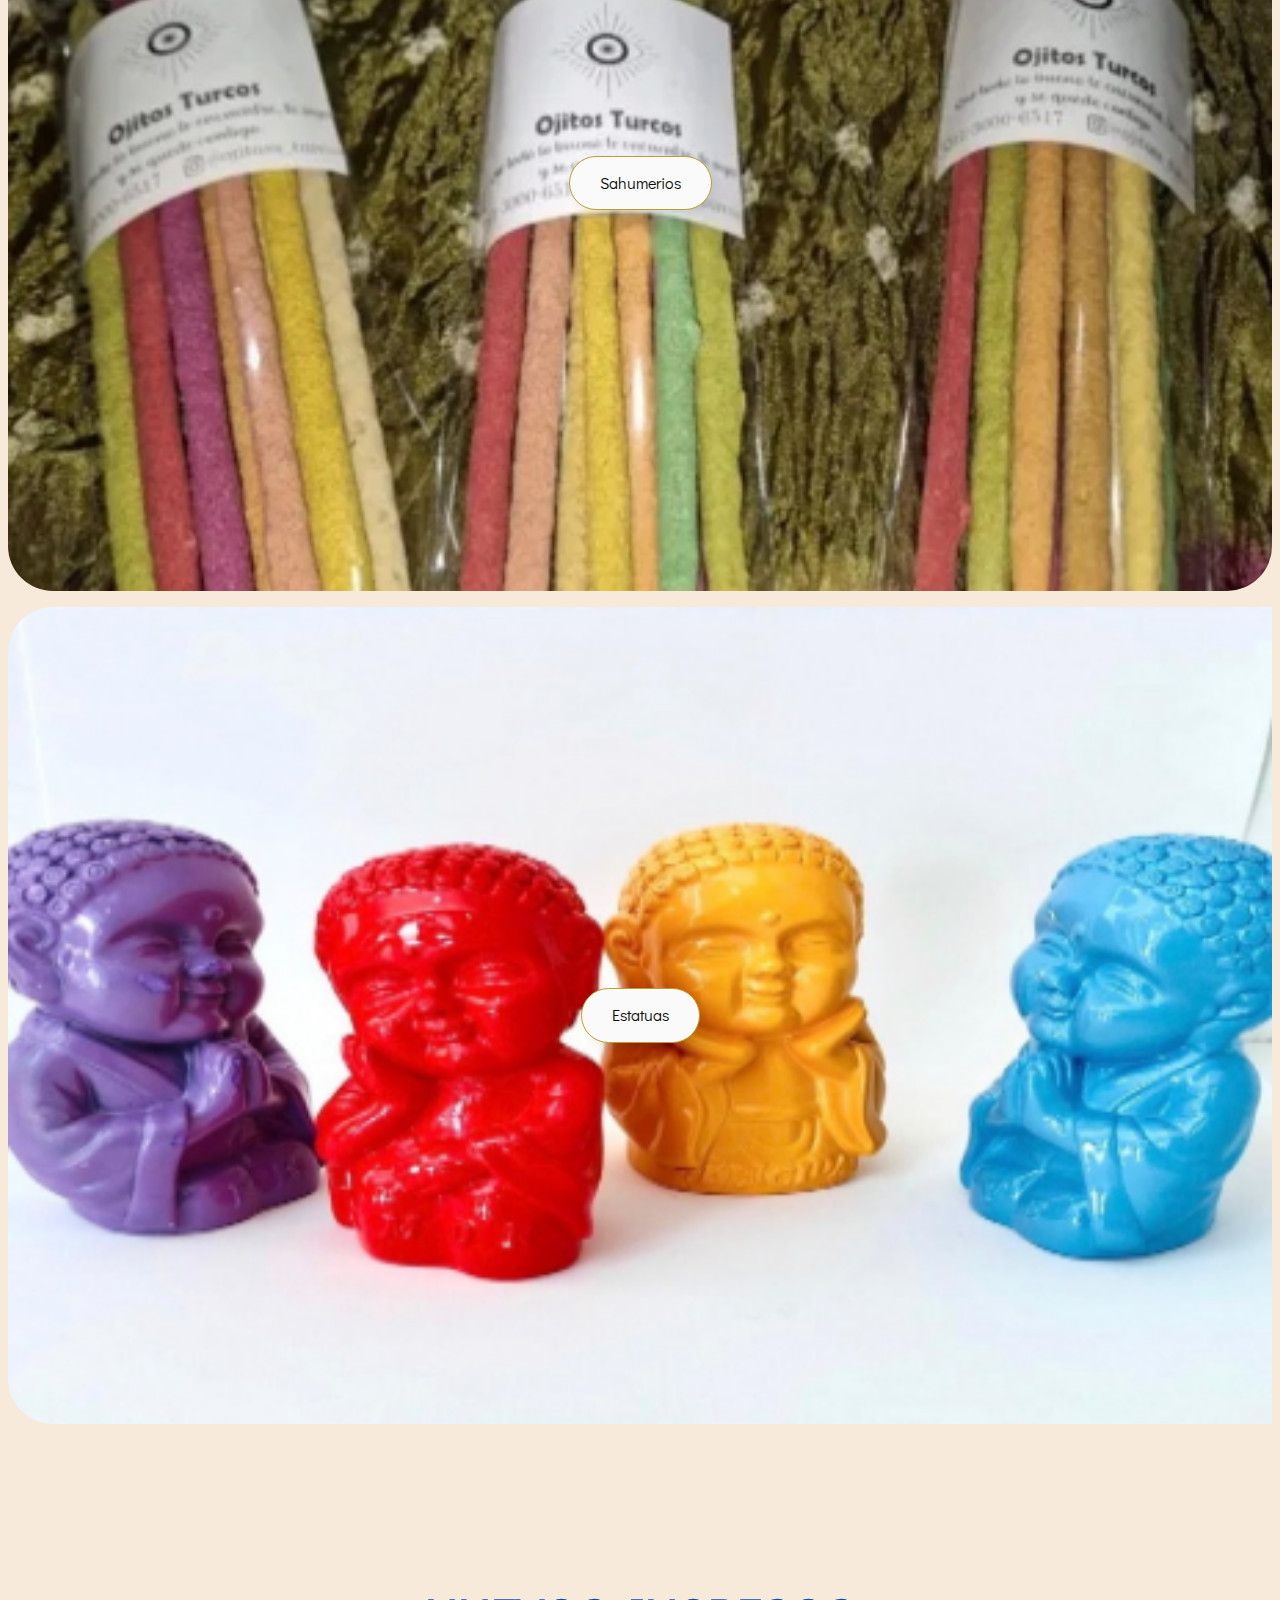
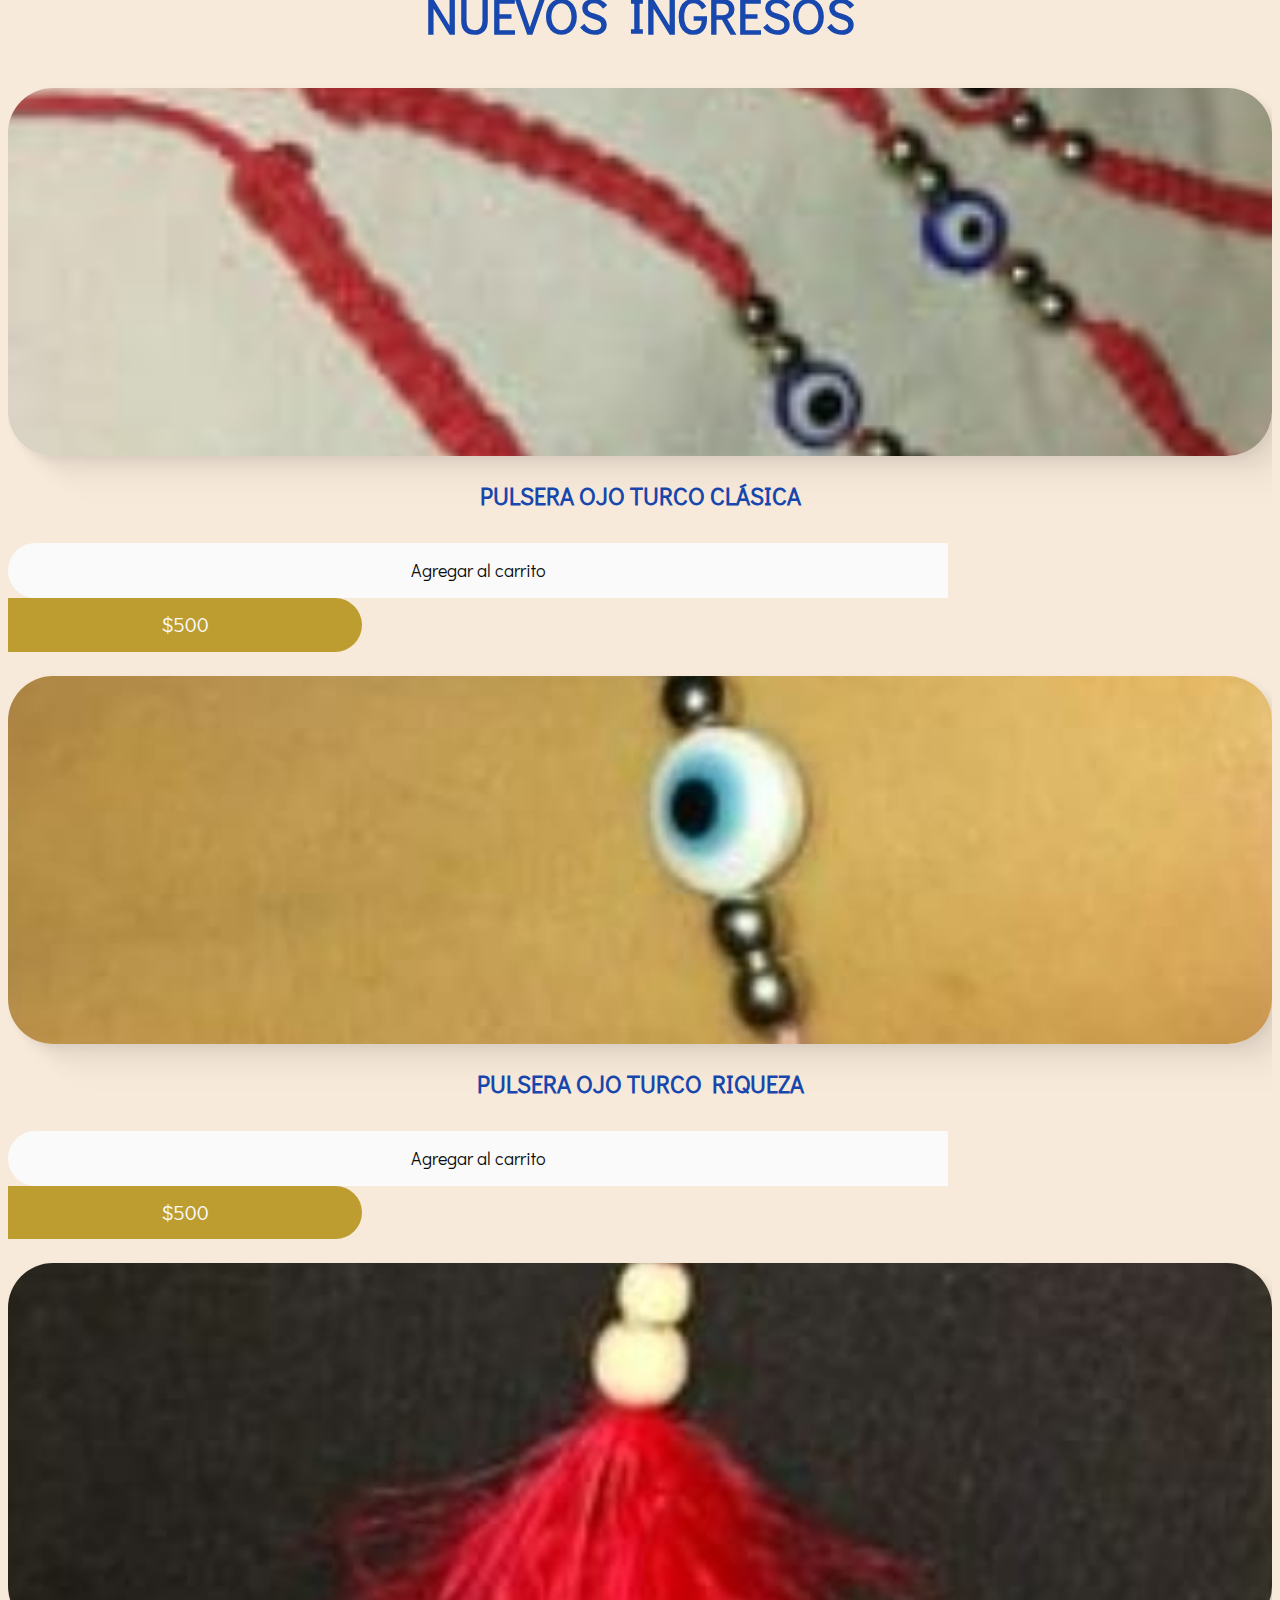
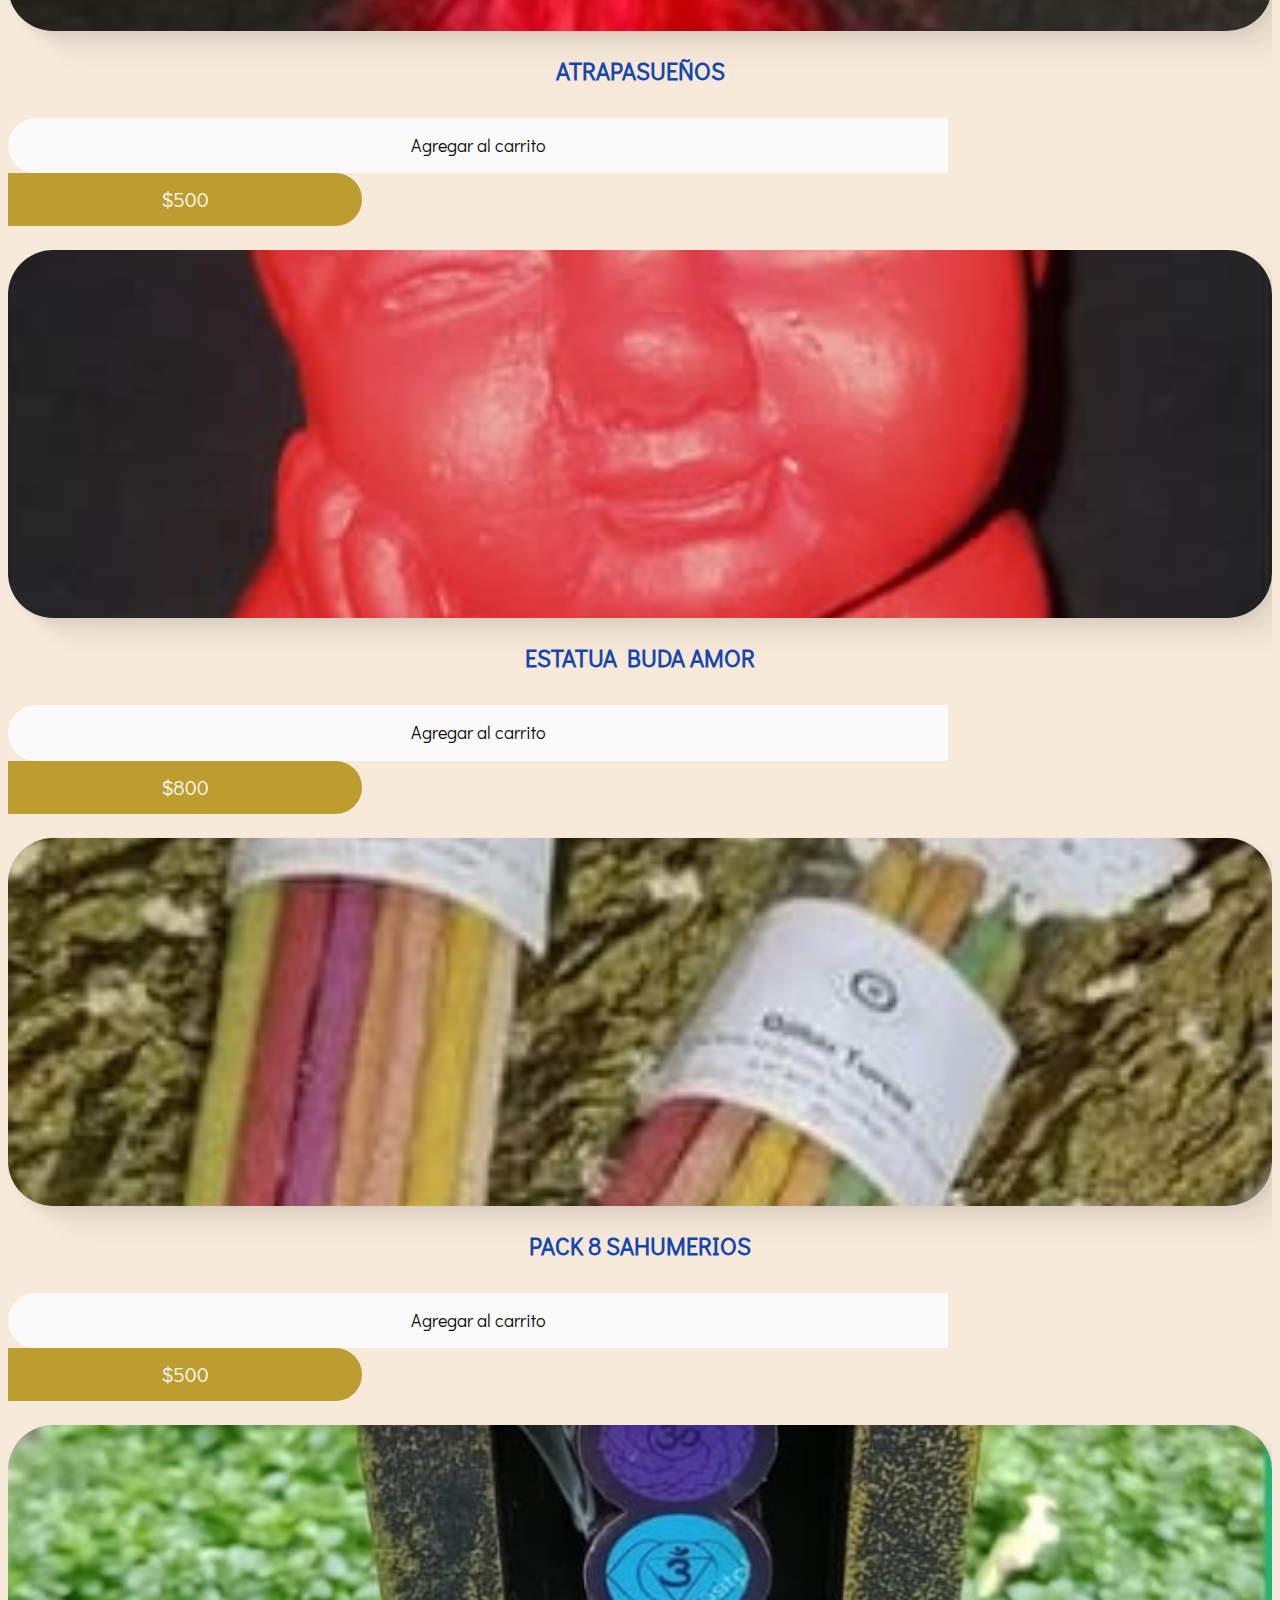
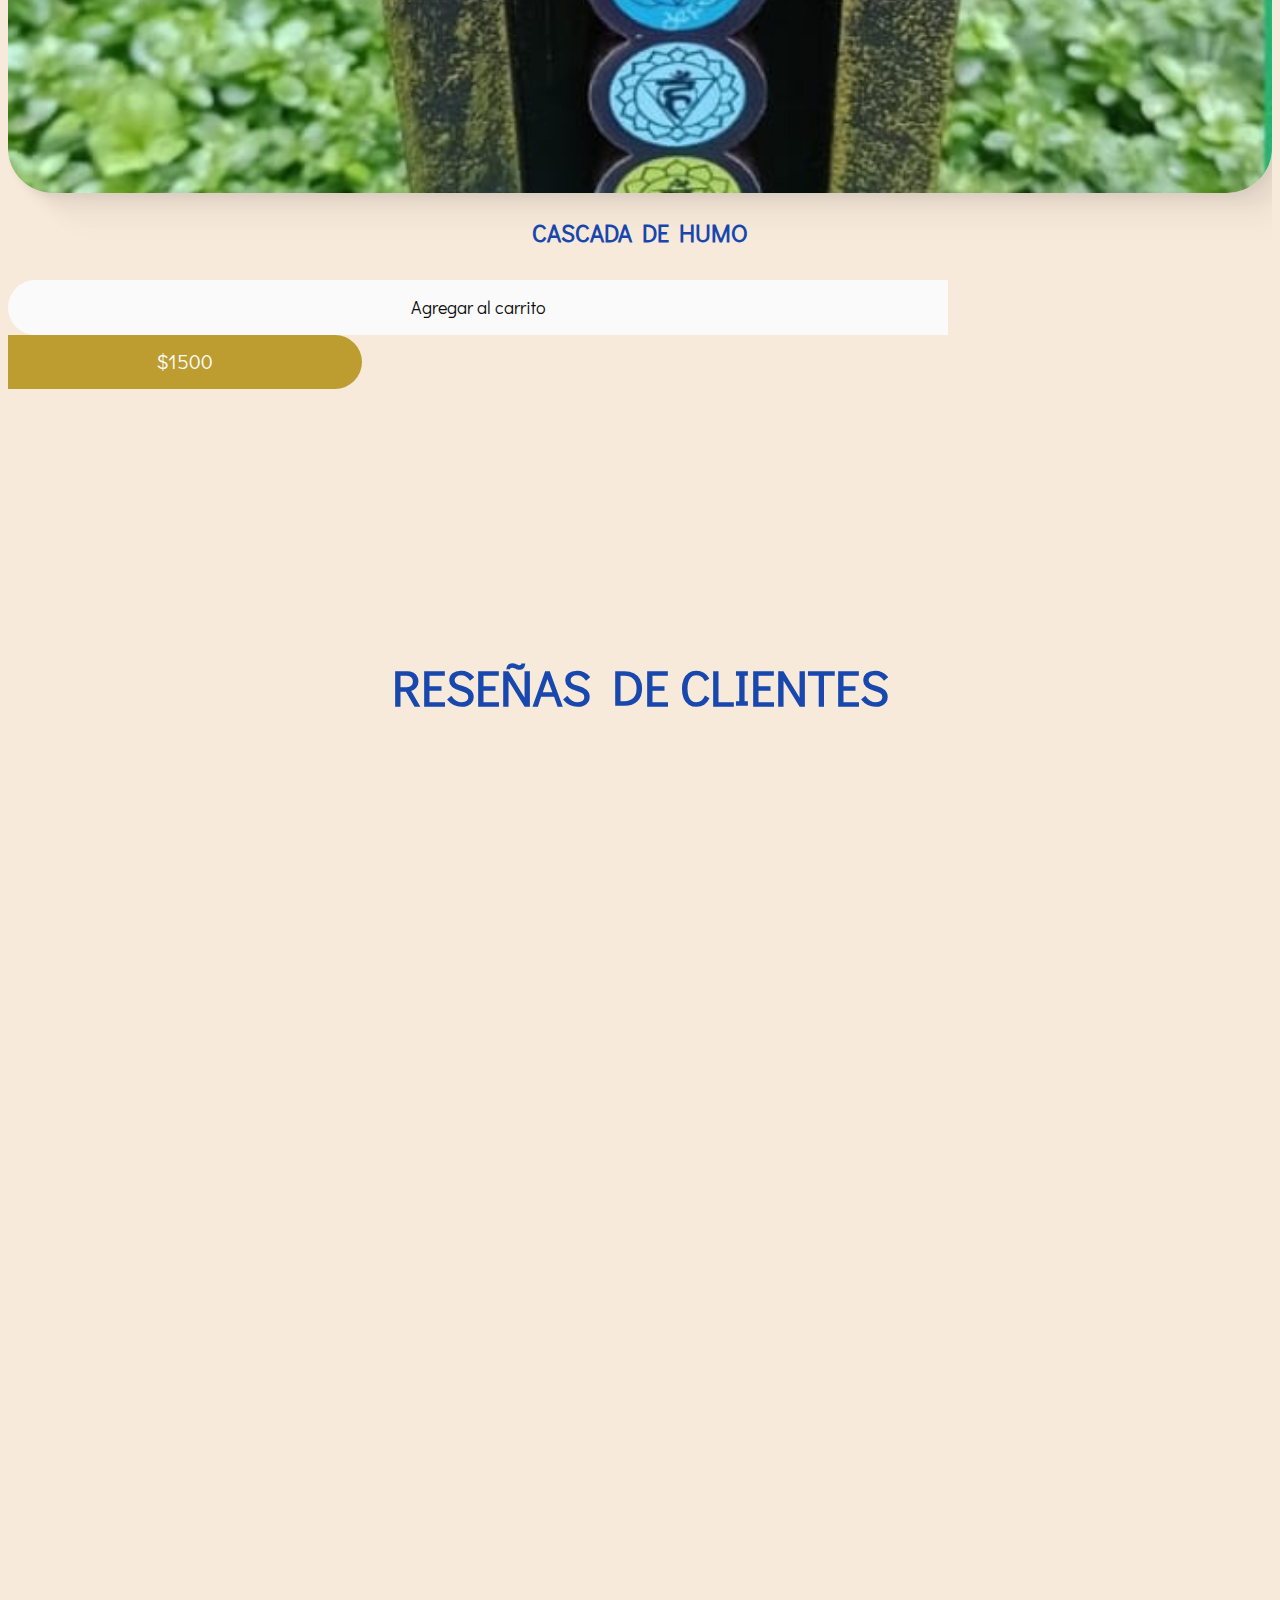
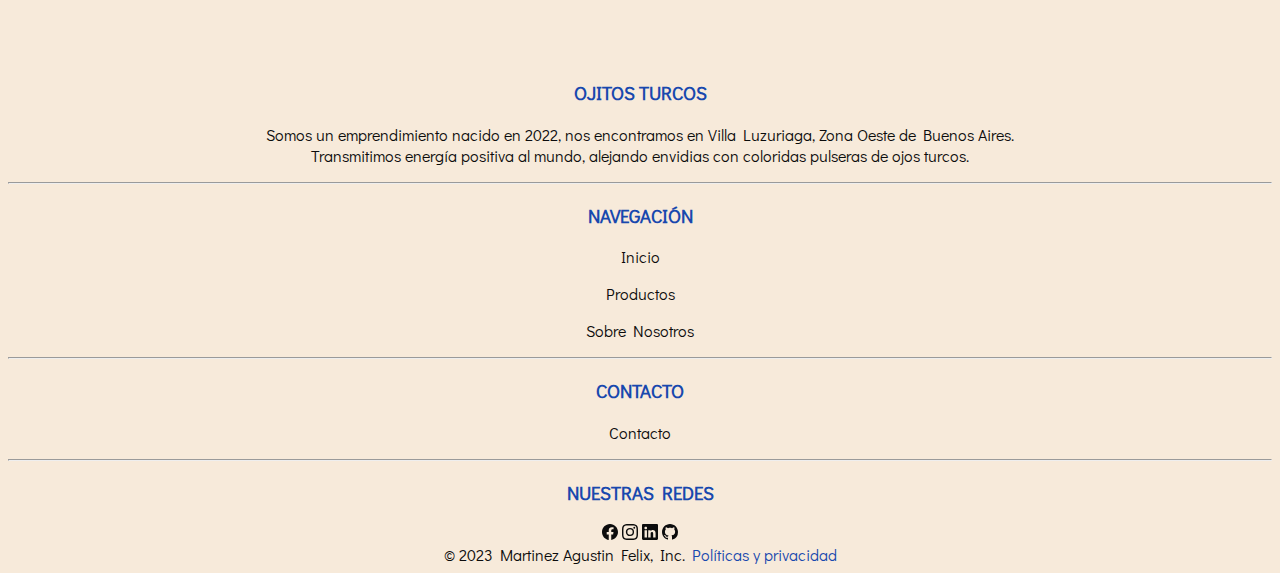
==== commit fbe65cd9: "ultimos retoques" ====
--- a/index.html
+++ b/index.html
@@ -322,7 +322,7 @@
             <h2>Reseñas de Clientes</h2>
           </div>
           <div class="row">
-            <div class="col-lg-4 col-md-6">
+            <div class="col-lg-4 col-md-6" data-aos="fade-up">
               <div class="comment-card">
                 <div class="estrellas">
                   <svg xmlns="http://www.w3.org/2000/svg" width="16" height="16" fill="currentColor" class="bi bi-star-fill" viewBox="0 0 16 16">
@@ -341,12 +341,12 @@
                     <path d="M3.612 15.443c-.386.198-.824-.149-.746-.592l.83-4.73L.173 6.765c-.329-.314-.158-.888.283-.95l4.898-.696L7.538.792c.197-.39.73-.39.927 0l2.184 4.327 4.898.696c.441.062.612.636.282.95l-3.522 3.356.83 4.73c.078.443-.36.79-.746.592L8 13.187l-4.389 2.256z"/>
                   </svg>
                 </div>
-                <h3 class="h4 nombre-cliente">Nombre</h3>
+                <h3 class="h4 nombre-cliente">Cristian Castro</h3>
                 <p>19/12/2023</p>
-                <p>Lorem ipsum dolor sit, amet consectetur adipisicing elit. Reiciendis ipsa iste tempora consequuntur natus odit, id repellat, vel necessitatibus consequatur officia saepe odio mollitia distinctio autem accusantium exercitationem sequi libero.</p>
-              </div>
-            </div>
-            <div class="col-lg-4 col-md-6">
+                <p>Me llevé 10 pulseras y todas me llegaron en perfecto estado. Super recomendables!</p>
+              </div>
+            </div>
+            <div class="col-lg-4 col-md-6" data-aos="fade-up">
               <div class="comment-card">
                 <div class="estrellas">
                   <svg xmlns="http://www.w3.org/2000/svg" width="16" height="16" fill="currentColor" class="bi bi-star-fill" viewBox="0 0 16 16">
@@ -365,12 +365,12 @@
                     <path d="M2.866 14.85c-.078.444.36.791.746.593l4.39-2.256 4.389 2.256c.386.198.824-.149.746-.592l-.83-4.73 3.522-3.356c.33-.314.16-.888-.282-.95l-4.898-.696L8.465.792a.513.513 0 0 0-.927 0L5.354 5.12l-4.898.696c-.441.062-.612.636-.283.95l3.523 3.356-.83 4.73zm4.905-2.767-3.686 1.894.694-3.957a.565.565 0 0 0-.163-.505L1.71 6.745l4.052-.576a.525.525 0 0 0 .393-.288L8 2.223l1.847 3.658a.525.525 0 0 0 .393.288l4.052.575-2.906 2.77a.565.565 0 0 0-.163.506l.694 3.957-3.686-1.894a.503.503 0 0 0-.461 0z"/>
                   </svg>
                 </div>
-                <h3 class="h4 nombre-cliente">Nombre</h3>
-                <p>19/12/2023</p>
-                <p>Lorem ipsum dolor sit, amet consectetur adipisicing elit. Reiciendis ipsa iste tempora consequuntur natus odit, id repellat, vel necessitatibus consequatur officia.</p>
-              </div>
-            </div>
-            <div class="col-lg-4 col-md-6 offset-md-3 offset-lg-0">
+                <h3 class="h4 nombre-cliente">Mercedes Morán</h3>
+                <p>20/12/2023</p>
+                <p>Me llevo los budas. Impecable. Gracias y recomiendo!</p>
+              </div>
+            </div>
+            <div class="col-lg-4 col-md-6 offset-md-3 offset-lg-0" data-aos="fade-up">
               <div class="comment-card">
                 <div class="estrellas">
                   <svg xmlns="http://www.w3.org/2000/svg" width="16" height="16" fill="currentColor" class="bi bi-star-fill" viewBox="0 0 16 16">
@@ -389,9 +389,9 @@
                     <path d="M2.866 14.85c-.078.444.36.791.746.593l4.39-2.256 4.389 2.256c.386.198.824-.149.746-.592l-.83-4.73 3.522-3.356c.33-.314.16-.888-.282-.95l-4.898-.696L8.465.792a.513.513 0 0 0-.927 0L5.354 5.12l-4.898.696c-.441.062-.612.636-.283.95l3.523 3.356-.83 4.73zm4.905-2.767-3.686 1.894.694-3.957a.565.565 0 0 0-.163-.505L1.71 6.745l4.052-.576a.525.525 0 0 0 .393-.288L8 2.223l1.847 3.658a.525.525 0 0 0 .393.288l4.052.575-2.906 2.77a.565.565 0 0 0-.163.506l.694 3.957-3.686-1.894a.503.503 0 0 0-.461 0z"/>
                   </svg>
                 </div>
-                <h3 class="h4 nombre-cliente">Nombre</h3>
-                <p>19/12/2023</p>
-                <p>Lorem ipsum dolor sit, amet consectetur adipisicing elit. Reiciendis ipsa iste tempora.</p>
+                <h3 class="h4 nombre-cliente">Ivan Marcone</h3>
+                <p>15/11/2023</p>
+                <p>Me gustan mucho estos productos, me llevaría 23. Saludos!</p>
               </div>
             </div>
           </div>
